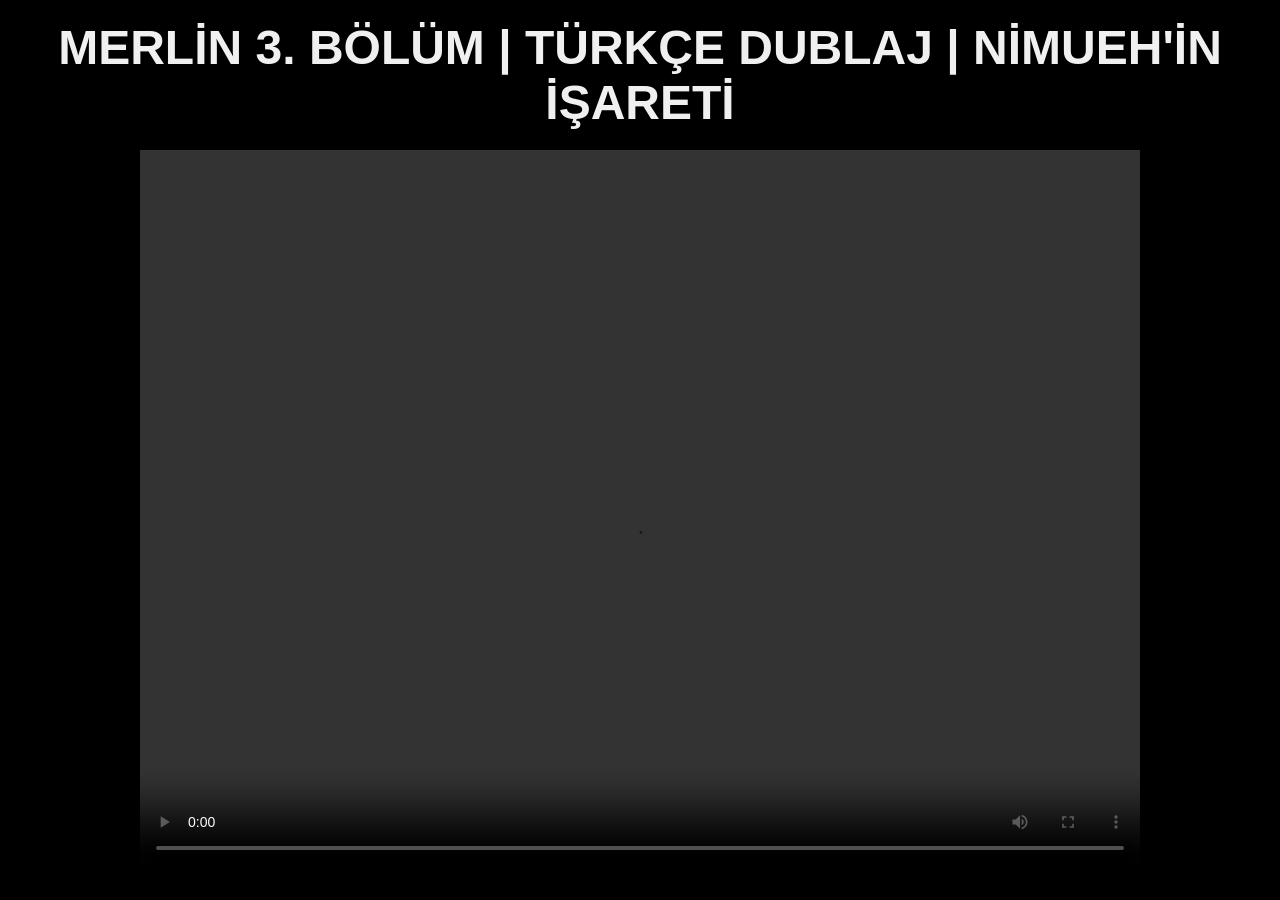
==== index.html @ d22c5204 "Update index.html" ====
<!DOCTYPE html>
<html lang="tr">
<head>
    <meta charset="UTF-8">
    <meta name="viewport" content="width=device-width, initial-scale=1.0">
    <title>Merlin 3. Bölüm | Türkçe Dublaj | Nimueh'in İşareti</title>
    <style>
        body {
            display: flex;
            align-items: center;
            justify-content: flex-start;
            flex-direction: column;
            height: 100vh;
            margin: 0;
            background-color: #000; /* Night mode */
            color: #fff; /* White text */
            font-family: Arial, sans-serif;
            text-align: center;
        }
        .title {
            font-size: 3rem; /* Large title font */
            font-weight: bold;
            margin-top: 20px; /* Added margin-top so the title does not overlap */
            color: #f0f0f0; /* Light color for title */
            text-transform: uppercase;
            margin-bottom: 20px; /* Added space below title */
        }
        .video-container {
            position: relative;
            width: 100%;
            max-width: 1000px; /* Maximum video width */
            height: 0;
            padding-bottom: 56.25%; /* 16:9 Aspect Ratio */
            background-color: #000;
            border-radius: 8px;
            margin-bottom: 20px;
        }
        .video-container video {
            position: absolute;
            top: 0;
            left: 0;
            width: 100%;
            height: 100%;
            border: none;
        }
        .description {
            max-width: 90%;
            margin-top: 20px;
            padding: 10px;
            background-color: #222; /* Dark grey */
            border: 1px solid #555;
            border-radius: 8px;
            font-size: 1rem;
            color: #fff;
            text-align: center;
        }
        @media (max-width: 768px) {
            .title {
                font-size: 2rem; /* Adjust title font size for mobile */
            }
            .description {
                font-size: 0.9rem; /* Smaller text for mobile */
            }
        }
        @media (max-width: 480px) {
            .title {
                font-size: 1.5rem; /* Smaller title for very small screens */
            }
            .description {
                font-size: 0.8rem;
            }
        }
    </style>
    <script>
        // Disable right-click on the entire page
        document.addEventListener('contextmenu', event => event.preventDefault());
    </script>
</head>
<body>
    <!-- Video title at the top center above the player -->
    <div class="title">Merlin 3. Bölüm | Türkçe Dublaj | Nimueh'in İşareti</div>

    <!-- Custom Video Player using the Blob URL -->
    <div class="video-container">
        <video controls autoplay>
            <source src="blob:https://vidrame.pro/d85f9126-6261-4d69-a241-c577adc35b82" type="video/mp4">
            Your browser does not support the video tag.
        </video>
    </div>

</body>
</html>
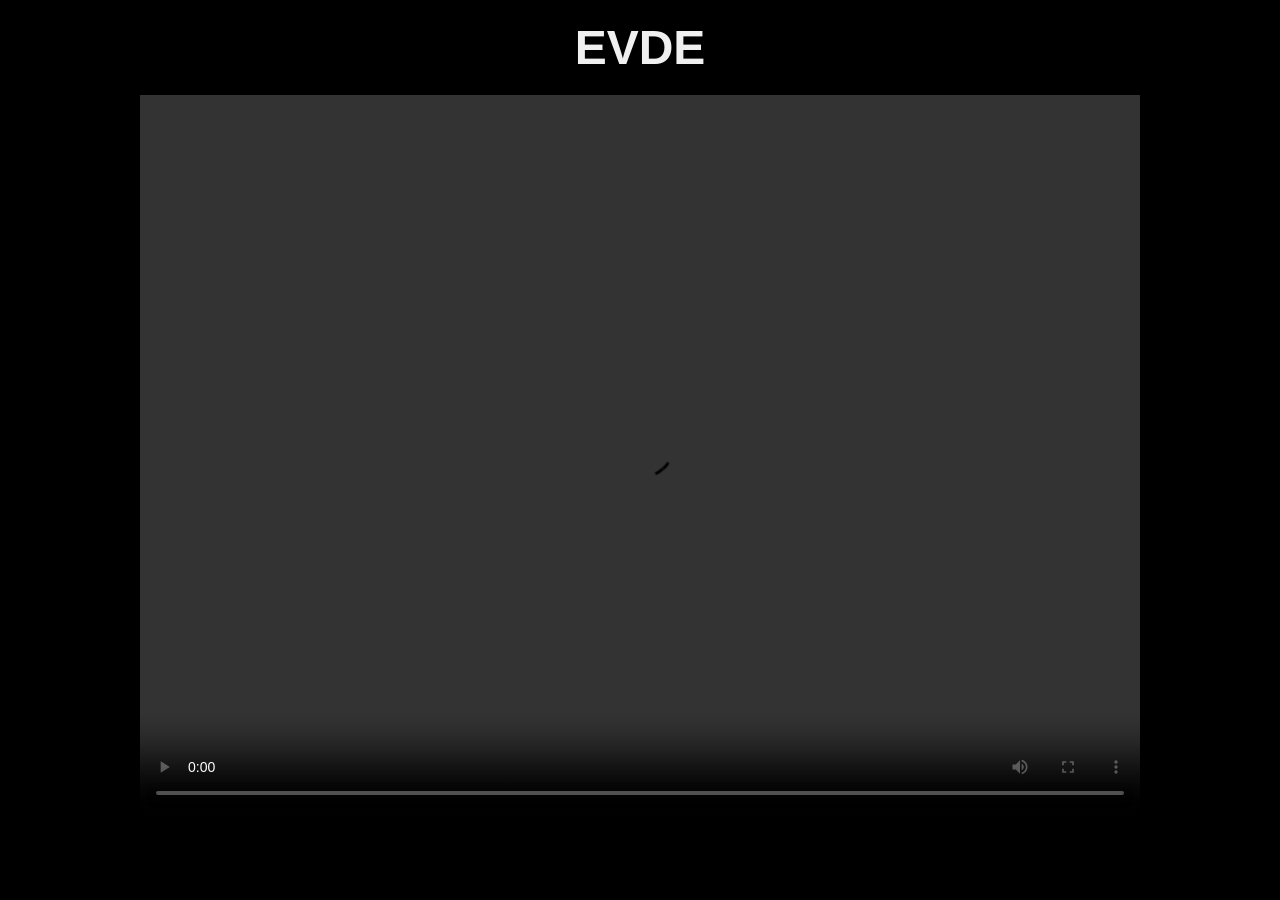
==== commit 02355bc8: "Update index.html" ====
--- a/index.html
+++ b/index.html
@@ -3,7 +3,7 @@
 <head>
     <meta charset="UTF-8">
     <meta name="viewport" content="width=device-width, initial-scale=1.0">
-    <title>Merlin 3. Bölüm | Türkçe Dublaj | Nimueh'in İşareti</title>
+    <title>Evde tek basina 3 </title>
     <style>
         body {
             display: flex;
@@ -78,12 +78,12 @@
 </head>
 <body>
     <!-- Video title at the top center above the player -->
-    <div class="title">Merlin 3. Bölüm | Türkçe Dublaj | Nimueh'in İşareti</div>
+    <div class="title">evde</div>
 
     <!-- Custom Video Player using the Blob URL -->
     <div class="video-container">
         <video controls autoplay>
-            <source src="blob:https://vidrame.pro/d85f9126-6261-4d69-a241-c577adc35b82" type="video/mp4">
+            <source src="https://vidrame.pro/d85f9126-6261-4d69-a241-c577adc35b82" type="video/mp4">
             Your browser does not support the video tag.
         </video>
     </div>
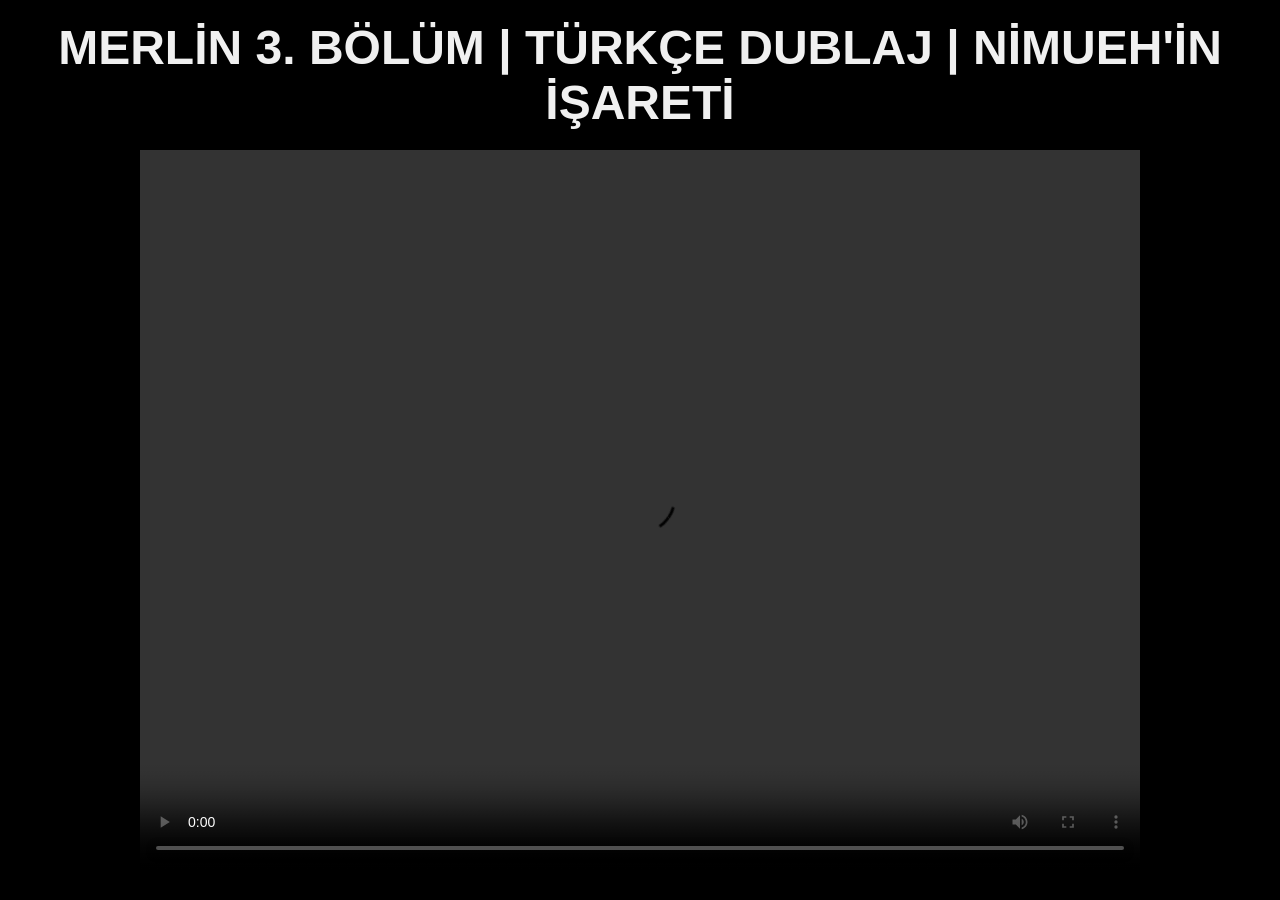
==== commit 4ebb25dd: "Update index.html" ====
--- a/index.html
+++ b/index.html
@@ -3,7 +3,7 @@
 <head>
     <meta charset="UTF-8">
     <meta name="viewport" content="width=device-width, initial-scale=1.0">
-    <title>Evde tek basina 3 </title>
+    <title>Merlin 3. Bölüm | Türkçe Dublaj | Nimueh'in İşareti</title>
     <style>
         body {
             display: flex;
@@ -78,9 +78,9 @@
 </head>
 <body>
     <!-- Video title at the top center above the player -->
-    <div class="title">evde</div>
+    <div class="title">Merlin 3. Bölüm | Türkçe Dublaj | Nimueh'in İşareti</div>
 
-    <!-- Custom Video Player using the Blob URL -->
+    <!-- Custom Video Player using the Vidrame link -->
     <div class="video-container">
         <video controls autoplay>
             <source src="https://vidrame.pro/d85f9126-6261-4d69-a241-c577adc35b82" type="video/mp4">
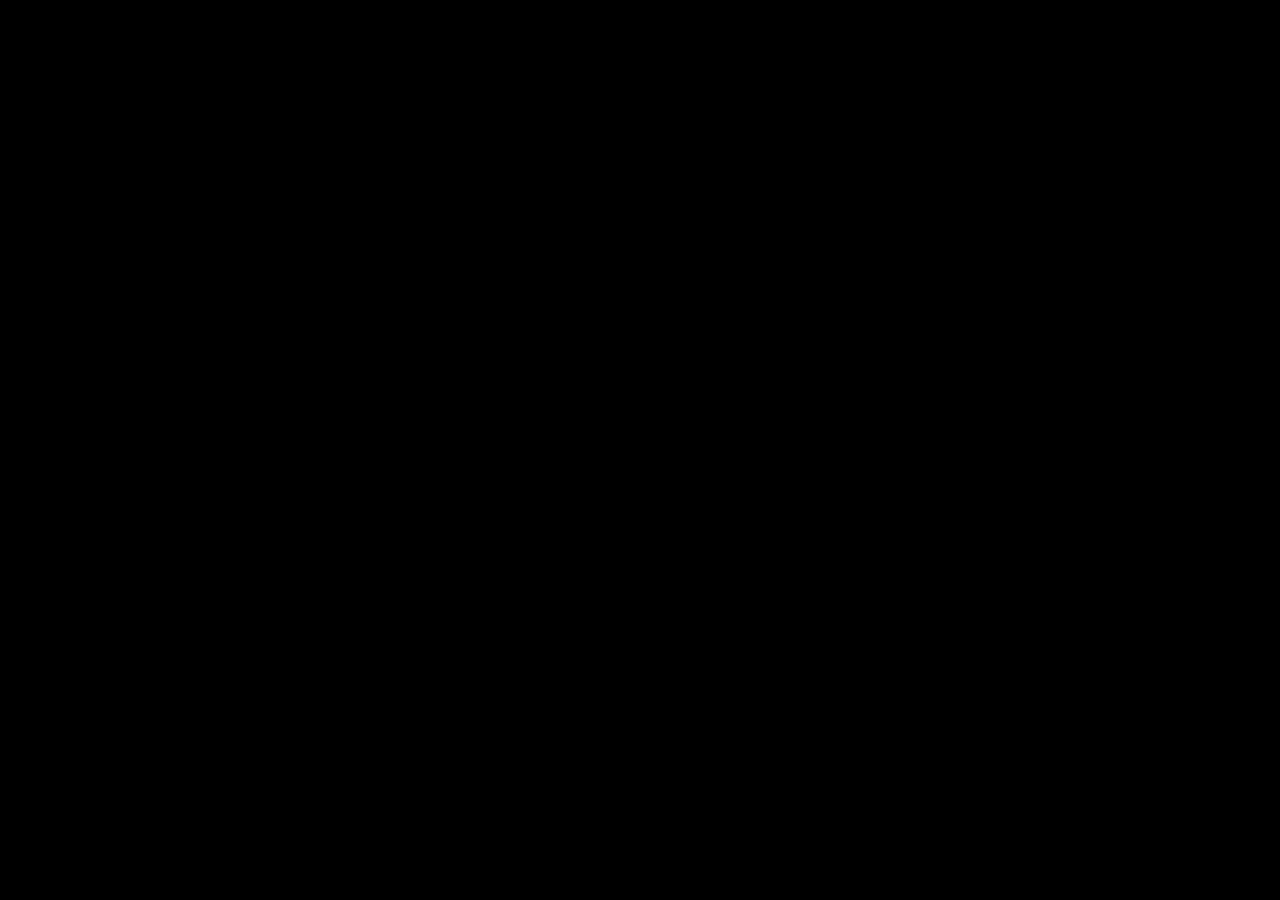
==== commit 21ef3176: "Update index.html" ====
--- a/index.html
+++ b/index.html
@@ -1,92 +1,27 @@
 <!DOCTYPE html>
-<html lang="tr">
+<html lang="en">
 <head>
     <meta charset="UTF-8">
     <meta name="viewport" content="width=device-width, initial-scale=1.0">
-    <title>Merlin 3. Bölüm | Türkçe Dublaj | Nimueh'in İşareti</title>
+    <title>Video Viewer</title>
     <style>
         body {
+            margin: 0;
+            padding: 0;
             display: flex;
+            justify-content: center;
             align-items: center;
-            justify-content: flex-start;
-            flex-direction: column;
             height: 100vh;
-            margin: 0;
-            background-color: #000; /* Night mode */
-            color: #fff; /* White text */
-            font-family: Arial, sans-serif;
-            text-align: center;
+            background-color: #000;
         }
-        .title {
-            font-size: 3rem; /* Large title font */
-            font-weight: bold;
-            margin-top: 20px; /* Added margin-top so the title does not overlap */
-            color: #f0f0f0; /* Light color for title */
-            text-transform: uppercase;
-            margin-bottom: 20px; /* Added space below title */
-        }
-        .video-container {
-            position: relative;
-            width: 100%;
-            max-width: 1000px; /* Maximum video width */
-            height: 0;
-            padding-bottom: 56.25%; /* 16:9 Aspect Ratio */
-            background-color: #000;
-            border-radius: 8px;
-            margin-bottom: 20px;
-        }
-        .video-container video {
-            position: absolute;
-            top: 0;
-            left: 0;
-            width: 100%;
-            height: 100%;
+        iframe {
+            width: 80%;
+            height: 80%;
             border: none;
         }
-        .description {
-            max-width: 90%;
-            margin-top: 20px;
-            padding: 10px;
-            background-color: #222; /* Dark grey */
-            border: 1px solid #555;
-            border-radius: 8px;
-            font-size: 1rem;
-            color: #fff;
-            text-align: center;
-        }
-        @media (max-width: 768px) {
-            .title {
-                font-size: 2rem; /* Adjust title font size for mobile */
-            }
-            .description {
-                font-size: 0.9rem; /* Smaller text for mobile */
-            }
-        }
-        @media (max-width: 480px) {
-            .title {
-                font-size: 1.5rem; /* Smaller title for very small screens */
-            }
-            .description {
-                font-size: 0.8rem;
-            }
-        }
     </style>
-    <script>
-        // Disable right-click on the entire page
-        document.addEventListener('contextmenu', event => event.preventDefault());
-    </script>
 </head>
 <body>
-    <!-- Video title at the top center above the player -->
-    <div class="title">Merlin 3. Bölüm | Türkçe Dublaj | Nimueh'in İşareti</div>
-
-    <!-- Custom Video Player using the Vidrame link -->
-    <div class="video-container">
-        <video controls autoplay>
-            <source src="https://vidrame.pro/d85f9126-6261-4d69-a241-c577adc35b82" type="video/mp4">
-            Your browser does not support the video tag.
-        </video>
-    </div>
-
+    <iframe src="https://vidrame.pro/d85f9126?ap=1" allowfullscreen></iframe>
 </body>
 </html>
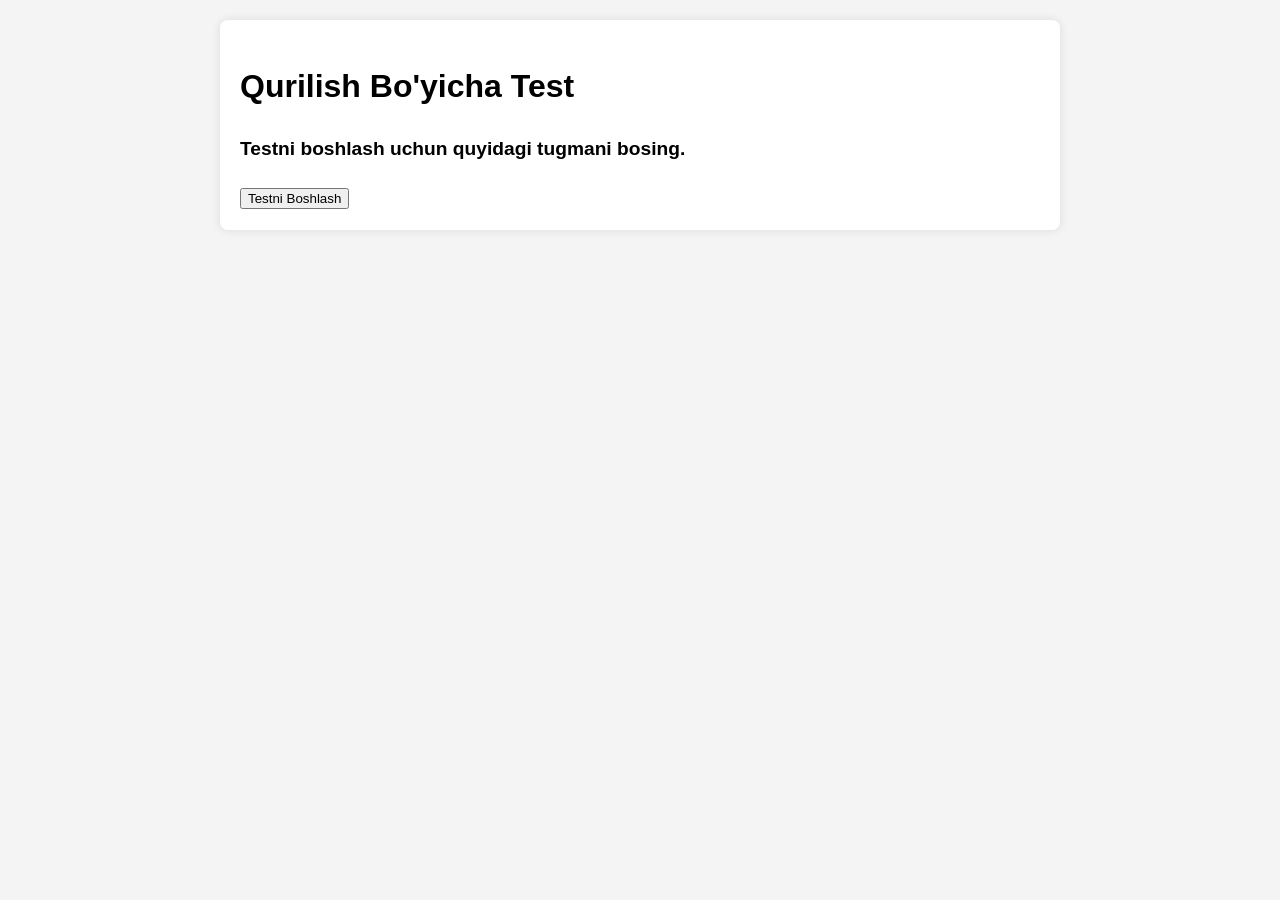
==== commit b24b1ab7: "nindec" ====
--- a/index.html
+++ b/index.html
@@ -1,27 +1,948 @@
 <!DOCTYPE html>
-<html lang="en">
+<html lang="uz">
 <head>
     <meta charset="UTF-8">
     <meta name="viewport" content="width=device-width, initial-scale=1.0">
-    <title>Video Viewer</title>
+    <title>Qurilish Testi</title>
     <style>
         body {
-            margin: 0;
-            padding: 0;
-            display: flex;
-            justify-content: center;
-            align-items: center;
-            height: 100vh;
-            background-color: #000;
-        }
-        iframe {
-            width: 80%;
-            height: 80%;
+            font-family: sans-serif;
+            line-height: 1.6;
+            margin: 20px;
+            background-color: #f4f4f4;
+        }
+        .quiz-container {
+            background: #fff;
+            padding: 20px;
+            border-radius: 8px;
+            box-shadow: 0 0 10px rgba(0,0,0,0.1);
+            max-width: 800px;
+            margin: auto;
+        }
+        #question-text {
+            font-size: 1.2em;
+            margin-bottom: 20px;
+            font-weight: bold;
+        }
+        .options-container button {
+            display: block;
+            width: 100%;
+            padding: 10px 15px;
+            margin: 10px 0;
+            background-color: #007bff;
+            color: white;
             border: none;
-        }
+            border-radius: 5px;
+            cursor: pointer;
+            font-size: 1em;
+            text-align: left;
+            transition: background-color 0.3s ease;
+        }
+        .options-container button:hover:not(:disabled) {
+            background-color: #0056b3;
+        }
+         .options-container button:disabled {
+            cursor: not-allowed;
+            opacity: 0.7;
+         }
+        #feedback {
+            margin-top: 15px;
+            padding: 10px;
+            border-radius: 5px;
+            font-weight: bold;
+        }
+        .feedback-correct {
+            background-color: #d4edda;
+            color: #155724;
+            border: 1px solid #c3e6cb;
+        }
+        .feedback-incorrect {
+            background-color: #f8d7da;
+            color: #721c24;
+            border: 1px solid #f5c6cb;
+        }
+        .source-info {
+            font-size: 0.9em;
+            color: #666;
+            margin-top: 5px;
+        }
+        #next-button, #retry-yes, #retry-no, #next-batch-button {
+            padding: 10px 20px;
+            font-size: 1em;
+            cursor: pointer;
+            border-radius: 5px;
+            border: none;
+            margin-top: 20px;
+        }
+        #next-button {
+            background-color: #28a745;
+            color: white;
+            display: none; /* Initially hidden */
+         }
+        #next-button:disabled {
+             background-color: #cccccc;
+             cursor: not-allowed;
+         }
+
+        #batch-results, #final-results {
+            margin-top: 30px;
+            padding: 15px;
+            border: 1px solid #ccc;
+            background-color: #e9ecef;
+            border-radius: 5px;
+        }
+         #batch-results h3, #final-results h3 {
+             margin-top: 0;
+         }
+        .hidden {
+            display: none;
+        }
+        #incorrect-list li {
+            margin-bottom: 5px;
+            color: #721c24;
+        }
+         #progress-indicator {
+             margin-bottom: 15px;
+             font-weight: bold;
+             color: #495057;
+         }
     </style>
 </head>
 <body>
-    <iframe src="https://vidrame.pro/d85f9126?ap=1" allowfullscreen></iframe>
-</body>
-</html>
+
+<div class="quiz-container">
+    <h1>Qurilish Bo'yicha Test</h1>
+
+    <div id="quiz-area">
+        <div id="progress-indicator"></div>
+        <div id="question-text">Testni boshlash uchun quyidagi tugmani bosing.</div>
+        <div id="options-container">
+             <button onclick="startQuiz()" id="start-button">Testni Boshlash</button>
+        </div>
+        <div id="feedback" class="hidden"></div>
+        <button id="next-button" onclick="nextQuestion()" disabled>Keyingi Savol</button>
+    </div>
+
+    <div id="batch-results" class="hidden">
+        <h3 id="batch-result-title">Qism Natijasi</h3>
+        <p id="batch-result-text"></p>
+        <h4>Xato qilingan savollar:</h4>
+        <ul id="incorrect-list"></ul>
+        <div id="retry-prompt" class="hidden">
+            <p>Xato qilingan savollarni qayta ishlashni xohlaysizmi?</p>
+            <button id="retry-yes" onclick="handleRetryYes()">Ha</button>
+            <button id="retry-no" onclick="handleNextBatch(false)">Yo'q</button>
+        </div>
+         <button id="next-batch-button" class="hidden" onclick="handleNextBatch(false)">Keyingi Qism</button>
+    </div>
+
+    <div id="final-results" class="hidden">
+        <h3>Yakuniy Natija</h3>
+        <p id="final-result-text"></p>
+    </div>
+</div>
+
+<script>
+    // --- SAVOLLAR VA JAVOBLAR BAZASI ---
+    // !!! DIQQAT !!! 'correct_answer' maydonini har bir savol uchun TO'G'RILAB CHIISHINGIZ KERAK!
+    // Faqatgina oldin tasdiqlangan bir nechta javob to'g'ri kiritilgan.
+    // Qolgan barcha savollar uchun VAQTINCHALIK 'a' varianti to'g'ri deb belgilangan.
+    const questionsData = [
+        // Savollar shu yerga yuqoridagi Python kodidan ko'chiriladi
+        // (faqatgina ro'yxatning ichidagi qismi, [] qavslarsiz)
+        // Misol:
+        {
+            'id': 1,
+            'question': "1. Montaj massasi bu-",
+            'options': [
+                "bu montaj qilinayotgan konstruksiya va u bilan birgalikda ko‘tarilayotgan moslamalarining massasi.",
+                "bu montaj qilinayotgan konstruksiyaning massasi",
+                "ko’taruchi qurilmaning massasi"
+            ],
+            'correct_answer': "bu montaj qilinayotgan konstruksiya va u bilan birgalikda ko‘tarilayotgan moslamalarining massasi.",
+            'book': "Qurilishni tashkil etish va rejalashtirish (Toshkent – 2022)",
+            'page': 103
+        },
+        {   'id': 2,
+            'question': "2. Montaj balandligi bu-",
+            'options': [
+                "konstruksiyalarni o‘rnatish balandligi (sathiy belgisi), yer sathidan yoki montaj qilinayotgan elementlarining tayanch yuzasidan (tayanchdan konstruksiyalarni ko‘tarish balandligi) zahira balandligi, montaj qilinayotgan konstruksiyalarning balandligi (uzunligi va qalinligi), stroplar balandligi yoki yukni qamrab (ushlab) oluvchi moslamalarining balandliklari yig‘indisi",
+                "konstruksiyalarni o‘rnatish balandligi (sathiy belgisi), yer sathidan yoki montaj qilinayotgan elementlarining tayanch yuzasidan (tayanchdan konstruksiyalarni ko‘tarish balandligi) zahira balandligi, montaj qilinayotgan konstruksiyalarning balandligi (uzunligi va qalinligi) yig‘indisi",
+                "konstruksiyalarni o‘rnatish balandligi (sathiy belgisi montaj qilinayotgan konstruksiyalarning balandligi (uzunligi va qalinligi), stroplar balandligi yoki yukni qamrab (ushlab) oluvchi moslamalarining balandliklari yig‘indisi"
+            ],
+            'correct_answer': "konstruksiyalarni o‘rnatish balandligi (sathiy belgisi), yer sathidan yoki montaj qilinayotgan elementlarining tayanch yuzasidan (tayanchdan konstruksiyalarni ko‘tarish balandligi) zahira balandligi, montaj qilinayotgan konstruksiyalarning balandligi (uzunligi va qalinligi), stroplar balandligi yoki yukni qamrab (ushlab) oluvchi moslamalarining balandliklari yig‘indisi",
+            'book': "Qurilishni tashkil etish va rejalashtirish (Toshkent – 2022)",
+            'page': 104
+        },
+        {   'id': 3,
+            'question': "3. H= h0 + hzah + h + hstr qaysi turdagi kranning ilmog’ini uzunligini hisoblash formulasi",
+            'options': [
+                "minor tipidagi kran ilmog’ining ko‘tarilish balandligi",
+                "Avto kran ilmog’ining ko‘tarilish balandligi",
+                "Sepli kran ilmog’ining ko‘tarilish balandligi"
+            ],
+            'correct_answer': "minor tipidagi kran ilmog’ining ko‘tarilish balandligi",
+            'book': "Qurilishni tashkil etish va rejalashtirish (Toshkent – 2022)",
+            'page': 104
+        },
+        {   'id': 4,
+            'question': "4. L = a/2 + b + c + 1 qaysi turdagi kranning strela uzunligini hisoblash formulasi",
+            'options': [
+                "minor tipidagi kran strelasining qulochi.",
+                "avtokran strelasining qulochi.",
+                "sepli kran strelasining qulochi."
+            ],
+            'correct_answer': "minor tipidagi kran strelasining qulochi.",
+            'book': "Qurilishni tashkil etish va rejalashtirish (Toshkent – 2022)",
+            'page': 105
+        },
+        {   'id': 5,
+            'question': "5. Zahira balandligi odatda necha metr boladi",
+            'options': [
+                "0.4-1.0 m gacha",
+                "0.5-1.2",
+                "0.6-1.2"
+            ],
+            'correct_answer': "0.4-1.0 m gacha",
+            'book': "Qurilishni tashkil etish va rejalashtirish (Toshkent – 2022)",
+            'page': 105
+        },
+        {   'id': 6,
+            'question': "6. Texnologik nuqtai-nazardan montaj mashinalari ularning mobilligi va ular xizmat ko‘rsatadigan montaj zonasi bo‘yicha tasniflari nechta?",
+            'options': [ "4 ta", "5 ta", "6 ta" ],
+            'correct_answer': "4 ta", # VAQTINCHA
+            'book': "Qurilishni tashkil etish va rejalashtirish (Toshkent – 2022)",
+            'page': 101
+        },
+        {   'id': 7,
+            'question': "7. Kranning talab qilinadigan yuk ko‘taruvchanligi qanday ifodlanadi",
+            'options': [ "Q=q1+ q2", "Q1=q1+ q2", "Q1=q1+ q" ],
+            'correct_answer': "Q=q1+ q2",
+            'book': "Qurilishni tashkil etish va rejalashtirish (Toshkent – 2022)",
+            'page': 104
+        },
+        {   'id': 8,
+            'question': "8. Minorali kranda hstr- ish holatidagi stropovka balandligi montaj qilinayotgan element yuqorisidan kran ilmog‘igacha bolgan masofa shu masofa no’rma bo’yicha necha metr bolish kerak",
+            'options': [ "1-4 m", "1-5 m", "1.6 m" ],
+            'correct_answer': "1-4 m",
+            'book': "Qurilishni tashkil etish va rejalashtirish (Toshkent – 2022)",
+            'page': 105
+        },
+        {   'id': 9,
+            'question': "9. Vaqtinchlik yo’llar odatdan nechta tomonlama bo’ladi .",
+            'options': [ "2", "3", "4" ],
+            'correct_answer': "2",
+            'book': "Test Sheet Image 2", 'page': None
+        },
+        {   'id': 10,
+            'question': "10. Qurilish bosh tarhi tarkibida qurilishga oid avtomobil yo’llarini loyihalash necha ketma ketlikda amalga oshiriladi",
+            'options': [ "6 ta", "7 ta", "5 ta" ],
+            'correct_answer': "6 ta", # VAQTINCHA
+            'book': "Test Sheet Image 2", 'page': None
+        },
+        {   'id': 11,
+            'question': "11. Vaqtinchalik yo’llar ombor maydonlarida qancha masofa uzoqlikda joylashtirlishi kerak",
+            'options': [ "0.5-1.0 m", "0.6-1.2 m", "0.5-1.2 m" ],
+            'correct_answer': "0.5-1.0 m",
+            'book': "Test Sheet Image 2", 'page': None
+        },
+        {   'id': 12,
+            'question': "12. Vaqtinchalik yo’llar temir yo’l o’qigacha qancha masofa uzoqlikda joylashtirlishi kerak",
+            'options': [ "3.75 m", "3.85 m", "3.95 m" ],
+            'correct_answer': "3.75 m",
+            'book': "Test Sheet Image 2", 'page': None
+        },
+        {   'id': 13,
+            'question': "13. Vaqtinchalik yo’llar va ko’tarish qurilmalar oasidagi masofa qancha bo’lishi kerak",
+            'options': [ "6.5-12.5 m", "6.0-12.0 m", "5.0-12.5" ],
+            'correct_answer': "6.5-12.5 m",
+            'book': "Test Sheet Image 2", 'page': None
+        },
+        {   'id': 14,
+            'question': "14. Chuqur va xandaqlar bilan vaqtinchalik yo’llar orasidagi masofa qancha bo’lishi kerak agar grunti tuproqli bo’lsa .",
+            'options': [ "0.5-0.75 m", "0.6-0.7 m", "0.5-0.7 m" ],
+            'correct_answer': "0.5-0.75 m",
+            'book': "Test Sheet Image 2", 'page': None
+        },
+        {   'id': 15,
+            'question': "15. Chuqur va xandaqlar bilan vaqtinchalik yo’llar orasidagi masofa qancha bo’lishi kerak agar grunti qumli bo’lsa .",
+            'options': [ "1.0-1.05 m", "1.2-1.4", "1.0-1.4" ],
+            'correct_answer': "1.0-1.05 m", # VAQTINCHA
+            'book': "Test Sheet Image 2", 'page': None
+        },
+        {   'id': 16,
+            'question': "16. Agar vaqtinchalik yollar bir yo’lakli bo’lsa uning kengligi qancha bolishi kerak",
+            'options': [ "3.5 m", "4.5 m", "3.0 m" ],
+            'correct_answer': "3.5 m",
+            'book': "Test Sheet Image 2", 'page': None
+        },
+        {   'id': 17,
+            'question': "17. Agar vaqtinchalik yollar ikki yo’lakli bo’lsa uning kengligi qancha bolishi kerak",
+            'options': [ "6.0 m", "7.0 m", "6.5 m" ],
+            'correct_answer': "6.0 m",
+            'book': "Test Sheet Image 3", 'page': None
+        },
+        {   'id': 18,
+            'question': "18. Agar vaqtinchalik yo’llar bir yolakli qilib loyihalansa qanday shakilda bolish kerak",
+            'options': [ "aylana", "to'rt burchak", "uch burchak" ],
+            'correct_answer': "aylana",
+            'book': "Test Sheet Image 3", 'page': None
+        },
+        {   'id': 19,
+            'question': "19. Halqa bo’ylab harakatlanilganda bir tomonlama korish imkoniyati 100 m dan kam bo’lmasligi uchun yo’l bo’ylab qanday maydonlar bo’lishi kerak .",
+            'options': [ "eni 6 m uzunligi 12-18 m li maydonlar", "eni 5 m uzunligi 10-18 m li maydonlar", "eni 6.5 m uzunligi 12-18 m li maydonlar" ],
+            'correct_answer': "eni 6 m uzunligi 12-18 m li maydonlar",
+            'book': "Test Sheet Image 3", 'page': None
+        },
+        {   'id': 20,
+            'question': "20. Yo’llarning burilish radiusi nimaga bogliq",
+            'options': [ "Avtomobil karvonlarining qayrila olish imkoniyatiga", "avtomobillar soniga", "avtomobilar gabaritiga" ],
+            'correct_answer': "Avtomobil karvonlarining qayrila olish imkoniyatiga", # VAQTINCHA
+            'book': "Test Sheet Image 3", 'page': None
+        },
+        {   'id': 21,
+            'question': "21. Burilish aylanasinig taqshqi radiusi tirkamasiz avtomobillar uchun qancha bo’lishi kerak",
+            'options': [ "6-8 m", "7-8 m", "6-7 m" ],
+            'correct_answer': "6-8 m", # VAQTINCHA
+            'book': "Test Sheet Image 3", 'page': None
+        },
+        {   'id': 22,
+            'question': "22. Qurilish qatnov yo’llari uchun qancha bo’lishi kerak",
+            'options': [ "12 m", "11 m", "10 m" ],
+            'correct_answer': "12 m", # VAQTINCHA
+            'book': "Test Sheet Image 3", 'page': None
+        },
+        {   'id': 23,
+            'question': "23. Vaqtinchlik yo’llar qurilishida odatda tosh shag’allar fraksiyasi necha mm boladi",
+            'options': [ "70mm", "60 mm", "50 mm" ],
+            'correct_answer': "70mm", # VAQTINCHA
+            'book': "Test Sheet Image 3", 'page': None
+        },
+        {   'id': 24,
+            'question': "24. Vaqtinchalik yollarga tushayotgan yuk necha tonnadan o’tgandan song temir beton plitalardan foydalanilsa maqsadga muofiq",
+            'options': [ "12 t", "11 t", "13 t" ],
+            'correct_answer': "12 t", # VAQTINCHA
+            'book': "Test Sheet Image 3", 'page': None
+        },
+        {   'id': 25,
+            'question': "25. Vaqtinchalik yo’llarda qum qavati qalinligi necha sm",
+            'options': [ "10-25 sm", "12-20", "10-20" ],
+            'correct_answer': "10-25 sm", # VAQTINCHA
+            'book': "Test Sheet Image 4", 'page': None
+        },
+        {   'id': 26,
+            'question': "26. Vaqtivchalik yo’llarda foydalaniladigan temir beton plitalarining qalinligi necha sm",
+            'options': [ "16-18 sm", "17-18 sm", "16-20 sm" ],
+            'correct_answer': "16-18 sm", # VAQTINCHA
+            'book': "Test Sheet Image 4", 'page': None
+        },
+        {   'id': 27,
+            'question': "27. Qurilishda ombor xo’jaligini loyihalashda necha turdan foydalaniladi",
+            'options': [ "ochiq ,yarim ochiq ,yopiq ombirlar", "yarim ochiq ,yopiq ombirlar", "ochiq ,yarim ochiq" ],
+            'correct_answer': "ochiq ,yarim ochiq ,yopiq ombirlar",
+            'book': "Test Sheet Image 4", 'page': None
+        },
+        {   'id': 28,
+            'question': "28. Yopiq omborlar kamida necha m2 bo’lishi kerak",
+            'options': [ "60 m2", "50 m2", "55 m2" ],
+            'correct_answer': "60 m2",
+            'book': "Test Sheet Image 4", 'page': None
+        },
+        {   'id': 29,
+            'question': "29. Yopiq omborlarda qanday xom ashyolar saqlanadi",
+            'options': [ "O‘lchamlari katta bo‘lmagan asbob-uskunalar, bo‘yoqlar, linoleum, oynalar, maxsus kiyim-bosh va poyafzallar, mix, elektrod", "O‘lchamlari katta bo‘lmagan asbob-uskunalar, bo‘yoqlar, linoleum, oynalar, maxsus kiyim-bosh va poyafzallar, mix, elektrod, temir-beton konstruksiyalar", "Shifer, qoraqog‘oz, bitum, yog‘och-taxta, eshik-deraza, armatura, sement, gips" ],
+            'correct_answer': "O‘lchamlari katta bo‘lmagan asbob-uskunalar, bo‘yoqlar, linoleum, oynalar, maxsus kiyim-bosh va poyafzallar, mix, elektrod",
+            'book': "Test Sheet Image 4", 'page': None
+        },
+        {   'id': 30,
+            'question': "30. Ochiq omborlarda qanday xom ashyolar saqlanadi",
+            'options': [ "temir-beton konstruksiyalar, g‘isht, shag‘al", "temir-beton konstruksiyalar, g‘isht, shag‘al ,o‘lchamlari katta bo‘lmagan asbob-uskunalar", "shifer, qoraqog‘oz, bitum, yog‘och-taxta, eshik-deraza, armatura, sement, gips" ],
+            'correct_answer': "temir-beton konstruksiyalar, g‘isht, shag‘al",
+            'book': "Test Sheet Image 4", 'page': None
+        },
+        {   'id': 31,
+            'question': "31. Yarim ochiq omborlarda qandau xom ashyolar saqlanadi",
+            'options': [ "shifer, qoraqog‘oz, bitum, yog‘och-taxta, eshik-deraza, armatura, sement, gips", "temir-beton konstruksiyalar, g‘isht, shag‘al", "bo‘yoqlar, linoleum, oynalar," ],
+            'correct_answer': "shifer, qoraqog‘oz, bitum, yog‘och-taxta, eshik-deraza, armatura, sement, gips",
+            'book': "Test Sheet Image 4", 'page': None
+        },
+        {   'id': 32,
+            'question': "32. Barcha turdagi omborlarning maydoni qaysi formula orqali topiladi",
+            'options': [ "F = Q/q * k", "F = Qum * t*η", "F = Qum/T * t" ],
+            'correct_answer': "F = Q/q * k",
+            'book': "Test Sheet Image 4", 'page': None
+        },
+        {   'id': 33,
+            'question': "33. Omborda saqlanishi lozim bo‘lgan material va konstruksiyalar miqdori qaysi formula yordamida aniqlanadi",
+            'options': [ "Q = Qum/T * t*η", "Q = Qum/T * t", "Q = Q/q * k" ],
+            'correct_answer': "Q = Qum/T * t*η", # VAQTINCHA
+            'book': "Test Sheet Image 5", 'page': None
+        },
+        {   'id': 34,
+            'question': "34. Qurilishning uzluksizligini ta’minlash uchun qabul qilinadigan zahira kunlar necha kun",
+            'options': [ "3-5 kun", "4-5 kun", "3-6 kun" ],
+            'correct_answer': "3-5 kun",
+            'book': "Test Sheet Image 5", 'page': None
+        },
+        {   'id': 35,
+            'question': "35. Alohida ekstremal sharoitlarda konstruksiyalar zahirasi necha qancha bo’lish kerak",
+            'options': [ "1 oy", "1.5 oy", "2 oy" ],
+            'correct_answer': "1 oy",
+            'book': "Test Sheet Image 5", 'page': None
+        },
+        {   'id': 36,
+            'question': "36. Vaqtinchalik bino bu-",
+            'options': [ "bu loyiha tarkibiga kiritilgan obyektlarni barpo qilish jarayonida kerak bo’lgan binolarga aytiladi", "bu loyiha tarkibiga kiritilgan obyektlarni barpo qilish jarayonida kerak bo’lgan xonalarga aytiladi", "bu loyiha tarkibiga kiritilgan binolar" ],
+            'correct_answer': "bu loyiha tarkibiga kiritilgan obyektlarni barpo qilish jarayonida kerak bo’lgan binolarga aytiladi", # VAQTINCHA
+            'book': "Test Sheet Image 5", 'page': None
+        },
+        {   'id': 37,
+            'question': "37. Foydalanishga mo’ljallanishi bo’yicha vaqtinchalik binolar qaysilar",
+            'options': [ "ishlab chiqarish ,mamuriy ,ombor ,sanitariyava maishiy hizmat ,yashash va ijtimoiy maqsadlarda", "turli ustaxonalar, armaturaga ishlov berish, qolib yasash", "kiyim almashtirish ,kitimlarni quritish ,cho’milish,oshxona tamaddinxona tibbiy punkit" ],
+            'correct_answer': "ishlab chiqarish ,mamuriy ,ombor ,sanitariyava maishiy hizmat ,yashash va ijtimoiy maqsadlarda", # VAQTINCHA
+            'book': "Test Sheet Image 5", 'page': None
+        },
+        {   'id': 38,
+            'question': "38. Vaqtinchalik ishlab chiqarish binolari deb qanday binolarga aytiladi",
+            'options': [ "turli ustaxonalar, armaturaga ishlov berish, qolib yasash", "ishlab chiqarish ,mamuriy ,ombor ,sanitariyava maishiy hizmat ,yashash va ijtimoiy maqsadlarda", "uchastka boshlig’i xonasi,ish boshqaruvchi idorasi xonasi ,dispechirlik xonasi" ],
+            'correct_answer': "turli ustaxonalar, armaturaga ishlov berish, qolib yasash", # VAQTINCHA
+            'book': "Test Sheet Image 5", 'page': None
+        },
+        {   'id': 39,
+            'question': "39. Mamuriy binolar deb qanday binolarga aytiladi",
+            'options': [ "uchastka boshlig’i xonasi,ish boshqaruvchi idorasi xonasi ,dispechirlik xonasi", "turli ustaxonalar, armaturaga ishlov berish, qolib yasash", "kiyim almashtirish ,kitimlarni quritish ,cho’milish,oshxona tamaddinxona tibbiy punkit" ],
+            'correct_answer': "uchastka boshlig’i xonasi,ish boshqaruvchi idorasi xonasi ,dispechirlik xonasi", # VAQTINCHA
+            'book': "Test Sheet Image 5", 'page': None
+        },
+        {   'id': 40,
+            'question': "40. Sanitariya maishiy turmush maqsadlaridagibinolar bu-",
+            'options': [ "kiyim almashtirish ,kitimlarni quritish ,cho’milish,oshxona tamaddinxona tibbiy punkit", "turli ustaxonalar, armaturaga ishlov berish, qolib yasash" ],
+            'correct_answer': "kiyim almashtirish ,kitimlarni quritish ,cho’milish,oshxona tamaddinxona tibbiy punkit", # VAQTINCHA
+            'book': "Test Sheet Image 5", 'page': None
+        },
+        {   'id': 41,
+            'question': "41. Yashash maqsadlaridagi va ijtimoiy binolar deb-",
+            'options': [ "yotoqxona ,magazinlar ,oshxona hammom, klublar", "turli ustaxonalar, armaturaga ishlov berish, qolib yasash", "kiyim almashtirish ,kitimlarni quritish ,cho’milish,oshxona tamaddinxona tibbiy punkit" ],
+            'correct_answer': "yotoqxona ,magazinlar ,oshxona hammom, klublar", # VAQTINCHA
+            'book': "Test Sheet Image 6", 'page': None
+        },
+        {   'id': 42,
+            'question': "42. Konstruksiya yechimlari,qurilish usullari va foydalanish boyicha vaqtinchalik binolar nech turga bo’linadi",
+            'options': [ "2", "3", "4" ],
+            'correct_answer': "2", # VAQTINCHA
+            'book': "Test Sheet Image 6", 'page': None
+        },
+        {   'id': 43,
+            'question': "43. Invertar binolar deb –",
+            'options': [ "ko’p martalik foydalanish va turli xil obyektlarda ishlatish uchun quruluvchi turga aytiladi", "bir marta foydalaniladigan vaqtinchalik binolar", "turli xil obyektlarda ishlatish uchun quruluvchi binolarga aytiladi" ],
+            'correct_answer': "ko’p martalik foydalanish va turli xil obyektlarda ishlatish uchun quruluvchi turga aytiladi", # VAQTINCHA
+            'book': "Test Sheet Image 6", 'page': None
+        },
+        {   'id': 44,
+            'question': "44. Vaqtinchalik kiyinish xonasida bitta ishchi uchun necha m2 maydon ajratiladi",
+            'options': [ "0.9 m2.", "1.0 m2.", "1.2 m2." ],
+            'correct_answer': "0.9 m2.", # VAQTINCHA
+            'book': "Test Sheet Image 6", 'page': None
+        },
+        {   'id': 45,
+            'question': "45. Vaqtinchalik dam olish va ovqatlanish binolarida bitta ishchi uchun necha m2 maydon ajratiladi",
+            'options': [ "1 m2.", "0.8 m2.", "1.2 m2." ],
+            'correct_answer': "1 m2.", # VAQTINCHA
+            'book': "Test Sheet Image 6", 'page': None
+        },
+        {   'id': 46,
+            'question': "46 Tibbiyot punktlari ish joyidan necha metr uzoqlikdan oshmasligi kerak",
+            'options': [ "600-800 m", "700-900 m", "500-700 m" ],
+            'correct_answer': "600-800 m", # VAQTINCHA
+            'book': "Test Sheet Image 6", 'page': None
+        },
+        {   'id': 47,
+            'question': "47. Qurilishda odamlar soni necha donadan oshganda so’ng felsherlik punktlari loyihalanishi kerak",
+            'options': [ "300 -800 ta", "200 -700 ta", "400 -900 ta" ],
+            'correct_answer': "300 -800 ta", # VAQTINCHA
+            'book': "Test Sheet Image 6", 'page': None
+        },
+        {   'id': 48,
+            'question': "48. Qurilishda odamlar soni necha donadan oshganda so’ng shifokorlik tibbiy punktlari loyihalanishi kerak",
+            'options': [ "800-2000ta", "900-2000ta", "700-1800ta" ],
+            'correct_answer': "800-2000ta", # VAQTINCHA
+            'book': "Test Sheet Image 6", 'page': None
+        },
+        {   'id': 49,
+            'question': "49. Binolardan tashqarida joylashtirilgan hojatxonalar ish joyidan necha metr uzoq masofada joylashishi mumkin",
+            'options': [ "200 m", "400 m", "300 m" ],
+            'correct_answer': "200 m", # VAQTINCHA
+            'book': "Test Sheet Image 6", 'page': None
+        },
+        {   'id': 50,
+            'question': "50. Qurilish xo‘jaligiga servis xizmatlariini ko‘rsatish, qurilish maydonidagi barcha qurilmalar va tuzilmalarni yaratish va ularga xizmat ko‘rsatilish kim tomonida bajariladi",
+            'options': [ "bosh pudratchi", "loyihachi", "sub pudratchi" ],
+            'correct_answer': "bosh pudratchi", # VAQTINCHA
+            'book': "Test Sheet Image 6", 'page': None
+        },
+        {   'id': 51,
+            'question': "51. Zamonaviy qurilishda band bo‘lgan har bir ishchi-xodimga bir yilda sarflanadigan elektr energiyasi necha kVt-soatdan ortiq",
+            'options': [ "4000 kVt-soatdan ortiq", "4000 kVt-soatdan kam", "4000 kVt-soat" ],
+            'correct_answer': "4000 kVt-soatdan ortiq", # VAQTINCHA
+            'book': "Test Sheet Image 7", 'page': None
+        },
+        {   'id': 52,
+            'question': "52. Qurilishda vaqtinchalik elektr ta’minotini loyihalash nechata tartibda amalga oshiriladi:",
+            'options': [ "5ta", "6ta", "7ta" ],
+            'correct_answer': "5ta", # VAQTINCHA
+            'book': "Test Sheet Image 7", 'page': None
+        },
+        {   'id': 53,
+            'question': "53. Hisoblangan elektr yuklamasini necha usullar yoramida aniqlash mumkin.",
+            'options': [ "4 ta", "5 ta", "3ta" ],
+            'correct_answer': "4 ta", # VAQTINCHA
+            'book': "Test Sheet Image 7", 'page': None
+        },
+        {   'id': 54,
+            'question': "54. Quydagi formula qurilishdagi qanday talabni toppish uchun ishlatiladi R = 1.1 [ Σ(Pm*K1/cosφ) + Σ(Pt*K2/cosφ) + ΣPw*k3 + ΣPtash*k4 ]",
+            'options': [ "vaqtinchalik elektr energiyasiga bo’lgan talab", "vaqtinchalik yorug’likka bo’lgan talabni", "Vatinchalik suv taminotini" ],
+            'correct_answer': "vaqtinchalik elektr energiyasiga bo’lgan talab", # VAQTINCHA
+            'book': "Test Sheet Image 7", 'page': None
+        },
+        {   'id': 55,
+            'question': "55. Qurilish maydoniga kerak bo’ladigan chiroqlarning soni qaysi formula orqali aniqlanadi",
+            'options': [ "n = (E*S*m*k) / (F*η)", "n = (E*S*k) / (F*η)", "n = (S*m*k) / (F*η)" ],
+            'correct_answer': "n = (E*S*m*k) / (F*η)", # VAQTINCHA
+            'book': "Test Sheet Image 7", 'page': None
+        },
+        {   'id': 56,
+            'question': "56. n = (E*S*m*k) / (F*η) bu formuladagi E ni qiymati necha lk ga teng",
+            'options': [ "0.2 lk", "0.3 lk", "0.25 lk" ],
+            'correct_answer': "0.2 lk", # VAQTINCHA
+            'book': "Test Sheet Image 7", 'page': None
+        },
+        {   'id': 57,
+            'question': "57. Ob’yektni qurishga oid bo‘lgan tayyorgarlik ishlari qanday turlarga bo’linadi",
+            'options': [ "qurilish maydonidan tashqarida va maydon ichida bajariladigan ishlar", "qurilish maydonidan tashqarida", "maydon ichida bajariladigan ishlar" ],
+            'correct_answer': "qurilish maydonidan tashqarida va maydon ichida bajariladigan ishlar", # VAQTINCHA
+            'book': "Test Sheet Image 7", 'page': None
+        },
+        {   'id': 58,
+            'question': "58. Maydondan tashqarisida amalga oshiriladigan tayyorgarlik ishlari quyidagilarni o‘z ichiga oladi",
+            'options': [ "qurilish ob’yektiga olib boradigan yo‘llarni yotqizish, elektr uzatish va telefonlashtirish liniyalarini o‘tkazish, suv ta’minoti, kanalizatsiya va yomg‘ir suvlari oqiziladigan tarmoqlarni o‘tkazishni, zarur bo‘lganda – quruvchilar uchun turar-joy posyolkalari va qurilish hamda montaj tashkilotlarining ishlab chiqarish bazalarini qurish.", "elektr uzatish va telefonlashtirish liniyalarini o‘tkazish, suv ta’minoti, kanalizatsiya va yomg‘ir suvlari oqiziladigan tarmoqlarni o‘tkazishni, zarur bo‘lganda – quruvchilar uchun turar joy posyolkalari va qurilish hamda montaj tashkilotlarining ishlab chiqarish bazalarini qurish.", "qurilish ob’yektiga olib boradigan yo‘llarni yotqizish ,suv ta’minoti, kanalizatsiya va yomg‘ir suvlari oqiziladigan tarmoqlarni o‘tkazishni, zarur bo‘lganda – quruvchilar uchun turar joy posyolkalari va qurilish hamda montaj tashkilotlarining ishlab chiqarish bazalarini qurish." ],
+            'correct_answer': "qurilish ob’yektiga olib boradigan yo‘llarni yotqizish, elektr uzatish va telefonlashtirish liniyalarini o‘tkazish, suv ta’minoti, kanalizatsiya va yomg‘ir suvlari oqiziladigan tarmoqlarni o‘tkazishni, zarur bo‘lganda – quruvchilar uchun turar-joy posyolkalari va qurilish hamda montaj tashkilotlarining ishlab chiqarish bazalarini qurish.", # VAQTINCHA
+            'book': "Test Sheet Image 7", 'page': None
+        },
+        {   'id': 59,
+            'question': "59. Maydon ichidagi tayyorgarlik ishlariga quyidagilar kiradi:",
+            'options': [ "maydonda gruntning muhandislik-geologik xossalarini o‘rganish; geodezik rejalash asosini yaratish; maydonni undagi qurilish ishlarini amalga oshirish uchun bo‘shatish – hududni tozalash, undagi keraksiz qurilma va konstruksiyalarni buzib olib tashlash; hududni tekislash; yer usti va yer osti suvlarini tashqariga chiqarish, zarur bo‘lganda yer osti suvlari sathini sun’iy pasaytirish; muhandislik tarmoqlarining mavjudlarini qayta o‘tkazish va yangilarini yotqizish; doimiy va vaqtincha yo‘llarni qurish; qurilish maydonini elektr energiyasi bilan (xususan, sun’iy yoritish bilan) ta’minlash; vaqtincha to‘siqlar o‘rnatish; qurilishni yong‘inga qarshi suv ta’minoti va asbob-anjom bilan ta’minlash.", "maydonni undagi qurilish ishlarini amalga oshirish uchun bo‘shatish – hududni tozalash, undagi keraksiz qurilma va konstruksiyalarni buzib olib tashlash; hududni tekislash; yer usti va yer osti suvlarini tashqariga chiqarish, zarur bo‘lganda yer osti suvlari sathini sun’iy pasaytirish; muhandislik tarmoqlarining mavjudlarini qayta o‘tkazish va yangilarini yotqizish; doimiy va vaqtincha yo‘llarni qurish; qurilish maydonini elektr energiyasi bilan ta’minlash; vaqtincha to‘siqlar o‘rnatish; qurilishni yong‘inga qarshi suv ta’minoti va asbob-anjom bilan ta’minlash.", "maydonda gruntning muhandislik-geologik xossalarini o‘rganish; geodezik rejalash asosini yaratish; maydonni undagi qurilish ishlarini amalga oshirish uchun bo‘shatish – hududni tozalash, undagi keraksiz qurilma va konstruksiyalarni buzib olib tashlash; hududni tekislash; yer usti va yer osti suvlarini tashqariga chiqarish, zarur bo‘lganda yer osti suvlari sathini sun’iy pasaytirish; muhandislik tarmoqlarining mavjudlarini qayta o‘tkazish va yangilarini yotqizish; doimiy va vaqtincha yo‘llarni qurish; qurilish maydonini elektr energiyasi bilan (xususan, sun’iy yoritish bilan) ta’minlash; vaqtincha to‘siqlar o‘rnatish;" ],
+            'correct_answer': "maydonda gruntning muhandislik-geologik xossalarini o‘rganish; geodezik rejalash asosini yaratish; maydonni undagi qurilish ishlarini amalga oshirish uchun bo‘shatish – hududni tozalash, undagi keraksiz qurilma va konstruksiyalarni buzib olib tashlash; hududni tekislash; yer usti va yer osti suvlarini tashqariga chiqarish, zarur bo‘lganda yer osti suvlari sathini sun’iy pasaytirish; muhandislik tarmoqlarining mavjudlarini qayta o‘tkazish va yangilarini yotqizish; doimiy va vaqtincha yo‘llarni qurish; qurilish maydonini elektr energiyasi bilan (xususan, sun’iy yoritish bilan) ta’minlash; vaqtincha to‘siqlar o‘rnatish; qurilishni yong‘inga qarshi suv ta’minoti va asbob-anjom bilan ta’minlash.", # VAQTINCHA
+            'book': "Test Sheet Image 8", 'page': None
+        },
+        {   'id': 60,
+            'question': "60. Yoritish uskunalari ishlatilish sohalariga ko’ra shartli ravishda uchga bo’linadi.",
+            'options': [ "yoyib beruvchi, yo’naltirilgan va maxsus effekt chiroqlari.", "yoyib beruvchi, yo’naltirilgan", "maxsus effekt chiroqlari." ],
+            'correct_answer': "yoyib beruvchi, yo’naltirilgan va maxsus effekt chiroqlari.", # VAQTINCHA
+            'book': "Test Sheet Image 8", 'page': None
+        },
+        {   'id': 61,
+            'question': "61. Vaqtinchalik issiqlik taminotini loyihalash necha bosqichda amalga oshiriladi.",
+            'options': [ "4 ta", "5 ta", "3 ta" ],
+            'correct_answer': "4 ta", # VAQTINCHA
+            'book': "Test Sheet Image 8", 'page': None
+        },
+        {   'id': 62,
+            'question': "62. Issiqlikka bo’lgan umumiy talab qanday aniqlanadi.",
+            'options': [ "Qumumiy = (Qisitish + Qtexnik + Qquritish)k1k2", "Qumumiy = (Qisitish + Qtexnik + Qquritish)k1", "Qumumiy = (Qisitish + Qtexnik + Qquritish)k2" ],
+            'correct_answer': "Qumumiy = (Qisitish + Qtexnik + Qquritish)k1k2", # VAQTINCHA
+            'book': "Test Sheet Image 8", 'page': None
+        },
+        {   'id': 63,
+            'question': "63. Issiqlik qanday o’lchov birligi bilan o’lchanadi",
+            'options': [ "Joul J", "vatt W", "lyuks Lk" ],
+            'correct_answer': "Joul J", # VAQTINCHA
+            'book': "Test Sheet Image 8", 'page': None
+        },
+        {   'id': 64,
+            'question': "64. Vaqtinchalik issiqlik o’choqlarida isitiluvchi umumiy yuza qanday aniqlanadi",
+            'options': [ "F=1.2Qumumiy / q", "F=1.2Qumumiy / k1", "F=1.2Qumumiy / k2" ],
+            'correct_answer': "F=1.2Qumumiy / q", # VAQTINCHA
+            'book': "Test Sheet Image 8", 'page': None
+        },
+        {   'id': 65,
+            'question': "65. Vaqtinchalik isitish agregatlari qanday turdagi yoqilg’ilardan foydalaniladi",
+            'options': [ "gaz ,suyuqlik ,qattiq va elektr energiyasidan", "qattiq va elektr energiyasidan" ],
+            'correct_answer': "gaz ,suyuqlik ,qattiq va elektr energiyasidan", # VAQTINCHA
+            'book': "Test Sheet Image 8", 'page': None
+        },
+        {   'id': 66,
+            'question': "66. Qurilishda vaqtinchalik suv tarmogi qanday maqsadlarda foydalaniladi.",
+            'options': [ "ishlab chiqarish,maishiy turmush ,yong’inga qarshi", "ishlab chiqarish,maishiy turmush", "maishiy turmush ,yong’inga qarshi." ],
+            'correct_answer': "ishlab chiqarish,maishiy turmush ,yong’inga qarshi", # VAQTINCHA
+            'book': "Test Sheet Image 9", 'page': None
+        },
+        {   'id': 67,
+            'question': "67. Qurilishda vaqtinchalik suv tarmog’i qanday o’lchov birligi bilan o’lchanadi.",
+            'options': [ "l/s", "l", "s" ],
+            'correct_answer': "l/s", # VAQTINCHA
+            'book': "Test Sheet Image 9", 'page': None
+        },
+        {   'id': 68,
+            'question': "68. Qurilish maydono 10 gektar gacha bo’lsa qanday birlikdagi gidrant qo’yish kerak",
+            'options': [ "5 l/s birlikka ega 2ta", "10 l/s birlikka ega 2ta", "5 l/s birlikka ega 1ta" ],
+            'correct_answer': "5 l/s birlikka ega 2ta", # VAQTINCHA
+            'book': "Test Sheet Image 9", 'page': None
+        },
+        {   'id': 69,
+            'question': "69. Qurilish maydono 50 gektar gacha bo’lsa qanday birlikdagi gidrant qo’yish kerak",
+            'options': [ "20 l/s", "10 l/s", "15 l/s" ],
+            'correct_answer': "20 l/s", # VAQTINCHA
+            'book': "Test Sheet Image 9", 'page': None
+        },
+        {   'id': 70,
+            'question': "70. D = √4∙Qumumiy ∙ 1000 / π∙ϑ Bu formula oraqli qanday kattali qanilanadi",
+            'options': [ "Suv o‘tkaziluvchi quvurlarni", "kanalizatsiya quvurlari", "Gaz otkazuvchi quvurlar" ],
+            'correct_answer': "Suv o‘tkaziluvchi quvurlarni", # VAQTINCHA
+            'book': "Test Sheet Image 9", 'page': None
+        },
+        {   'id': 71,
+            'question': "71. D = √4∙Qumumiy ∙ 1000 / π∙ϑ Bu formuladagi ϑ qanday kattalik",
+            'options': [ "suvning quvurlar bo‘ylab harakatlanish tezligi", "suvning hajmi", "quvurning hajmi" ],
+            'correct_answer': "suvning quvurlar bo‘ylab harakatlanish tezligi", # VAQTINCHA
+            'book': "Test Sheet Image 9", 'page': None
+        },
+        {   'id': 72,
+            'question': "72. Yong‘inga qarshi quduqlar va gidrantlar ulardan suv shlanglarini ehtimollikdagi yong‘in chiqishi sohalarigacha bo‘lgan masofaga qancha bolish kerak",
+            'options': [ "150 m", "140 m", "160 m" ],
+            'correct_answer': "150 m", # VAQTINCHA
+            'book': "Test Sheet Image 9", 'page': None
+        },
+        {   'id': 73,
+            'question': "73. Siqilgan havoning talab qilinuvchi miqdori qanday aniqlanadi",
+            'options': [ "Qhisoblangan = 1,1 ∙ ∑k ∙ g ∙ n", "Qhisoblangan = 1,1 ∙ ∑k ∙ g", "Qhisoblangan = 1,1 ∙ ∑k ∙ n" ],
+            'correct_answer': "Qhisoblangan = 1,1 ∙ ∑k ∙ g ∙ n", # VAQTINCHA
+            'book': "Test Sheet Image 9", 'page': None
+        },
+        {   'id': 74,
+            'question': "74. Suvning qurilish maydonidagi sarflarini shartli ravishda necha guruhga bo‘lish mumkin",
+            'options': [ "3ta", "4 ta", "5ta" ],
+            'correct_answer': "3ta", # VAQTINCHA
+            'book': "Test Sheet Image 9", 'page': None
+        },
+        {   'id': 75,
+            'question': "75. Qurilish maydonidagi vaqtinchalik suvning sarflanishi qaysi formula yordamida hisoblanadi.",
+            'options': [ "q= qen + 0,5 ∑ q2,", "q= (a*Num*K2) / 3600t", "q= ΣPQK1 / 3600t" ],
+            'correct_answer': "q= qen + 0,5 ∑ q2,", # VAQTINCHA
+            'book': "Test Sheet Image 10", 'page': None
+        },
+        {   'id': 76,
+            'question': "76. Alohida qurilish ishlariga bir smenada sarflanadigan suvning maksimal sarfi qaysi",
+            'options': [ "q= ΣPQK1 / 3600t", "q = (a*Num*K2) / 3600t", "Q=0.4*c*Num/60m" ],
+            'correct_answer': "q= ΣPQK1 / 3600t", # VAQTINCHA
+            'book': "Test Sheet Image 10", 'page': None
+        },
+        {   'id': 77,
+            'question': "77. Xo‘jalik ehtiyojlari uchun suvning sarfi qanday hisoblanadi",
+            'options': [ "q =a·Num·K2 / 3600t", "q= ΣPQK1 / 3600t", "Q =0.4·c·Num/60m" ],
+            'correct_answer': "q =a·Num·K2 / 3600t", # VAQTINCHA
+            'book': "Test Sheet Image 10", 'page': None
+        },
+        {   'id': 78,
+            'question': "78. Dush qurilmalari uchun suvning sarfi qanday hisoblanad",
+            'options': [ "Q =0.4·c·Num/60m", "q =a·Num·K2 / 3600t", "q= ΣPQK1 / 3600t" ],
+            'correct_answer': "Q =0.4·c·Num/60m", # VAQTINCHA
+            'book': "Test Sheet Image 10", 'page': None
+        },
+        {   'id': 79,
+            'question': "79. Qurilishda dush qabul qilish uchun bir kishiga suv sarfi meyori necha litr",
+            'options': [ "30 l", "25 l", "35 l" ],
+            'correct_answer': "30 l", # VAQTINCHA
+            'book': "Test Sheet Image 10", 'page': None
+        },
+        {   'id': 80,
+            'question': "80. Qurilishda dush qabul qilish davomiyligi meyori necha daqiqa",
+            'options': [ "45 min", "40 min", "35 min" ],
+            'correct_answer': "45 min", # VAQTINCHA
+            'book': "Test Sheet Image 10", 'page': None
+        },
+        {   'id': 81,
+            'question': "81. q= ΣQK3 / 3600t formula orqani qanday kattalikni aniqlaymiz",
+            'options': [ "mashina mexanizimlarning suv sarfini", "dush qurilmalari uchun suvning sarfini", "xo‘jalik ehtiyojlari uchun suvning sarfini" ],
+            'correct_answer': "mashina mexanizimlarning suv sarfini", # VAQTINCHA
+            'book': "Test Sheet Image 10", 'page': None
+        },
+        {   'id': 82,
+            'question': "82. Q =0.4·c·Num/60m yuqoridagi formula orqali qanday kattalik aniqlanadi",
+            'options': [ "Dush qurilmalari uchun suvning sarfi", "Xo‘jalik ehtiyojlari uchun suvning sarfi", "Alohida qurilish ishlariga bir smenada sarflanadigan suvning maksimal sarfi" ],
+            'correct_answer': "Dush qurilmalari uchun suvning sarfi", # VAQTINCHA
+            'book': "Test Sheet Image 10", 'page': None
+        },
+        {   'id': 83,
+            'question': "83. Qurilish sanoati bevosita halq ho’jaligining asosiy ishlab chiqarishiga oid fondinig necha foizini tashkil ?",
+            'options': [ "20%", "15%", "25%" ],
+            'correct_answer': "20%",
+            'book': "Test Sheet Image 11", 'page': None
+        },
+        {   'id': 84,
+            'question': "84. Sanoat miqiyosida sementning necha foizini qurilish sanoatida ishlatiladi",
+            'options': [ "75%", "65%", "70%" ],
+            'correct_answer': "75%",
+            'book': "Test Sheet Image 11", 'page': None
+        },
+        {   'id': 85,
+            'question': "85. Yog’och matariallarning necha foizi qurilishda ishlatiladi",
+            'options': [ "40%", "60%", "50%" ],
+            'correct_answer': "40%",
+            'book': "Test Sheet Image 11", 'page': None
+        },
+        {   'id': 86,
+            'question': "86. Qurilish obyektiga olib kelinuvchi moddiy resurslarning umumiy qiymati quydagi qiymatlarning yigindisidan tashkil topadi bular qaysilar?",
+            'options': [ "Sotib olish qiymati,yetkazib berish ,saqlash qiymati,kamomat va yo’qotishlar qiymati.", "saqlash qiymati,kamomat va yo’qotishlar qiymati", "Sotib olish qiymati,yetkazib berish ,saqlash qiymati," ],
+            'correct_answer': "Sotib olish qiymati,yetkazib berish ,saqlash qiymati,kamomat va yo’qotishlar qiymati.", # VAQTINCHA
+            'book': "Test Sheet Image 11", 'page': None
+        },
+        {   'id': 87,
+            'question': "87. Lagistika bu—",
+            'options': [ "buyurtmalarni taqsimlash, ularni tayyorlash,tashib keltirish omborga joylashtirish saqlash va mahsulotlarni bururtmachining talablariga mos ravishda istemolchigacha yetkazib berilishida boshq turdagi moddiy va nomoddiy operatsiyalarni rejalashtirish nazorat qilish va boshqarish", "Qurilish materiallarini tashish", "ularni tayyorlash,tashib keltirish omborga joylashtirish saqlash va mahsulotlarni bururtmachining talablariga mos ravishda istemolchigacha yetkazib berilishida boshq turdagi moddiy va nomoddiy operatsiyalarni rejalashtirish nazorat qilish va boshqarish" ],
+            'correct_answer': "buyurtmalarni taqsimlash, ularni tayyorlash,tashib keltirish omborga joylashtirish saqlash va mahsulotlarni bururtmachining talablariga mos ravishda istemolchigacha yetkazib berilishida boshq turdagi moddiy va nomoddiy operatsiyalarni rejalashtirish nazorat qilish va boshqarish", # VAQTINCHA
+            'book': "Test Sheet Image 11", 'page': None
+        },
+        {   'id': 88,
+            'question': "88. Texnologik jamlash ---bu",
+            'options': [ "qurilish obyektlarini ,yig’ma konstruksiyalar ,alohida qismlar ,yarim tayyor mahsulotlar va materiallar bilan ishlarning surati va texnologik uzviyligiga rioya qilgan holda jamlanma tarzida taminlash jarayoni hisoblanadi .", "alohida qismlar ,yarim tayyor mahsulotlar va materiallar bilan ishlarning surati va texnologik uzviyligiga rioya qilgan holda jamlanma tarzida taminlash jarayoni hisoblanadi .", "Materiallarni bir joyda bo’lishi" ],
+            'correct_answer': "qurilish obyektlarini ,yig’ma konstruksiyalar ,alohida qismlar ,yarim tayyor mahsulotlar va materiallar bilan ishlarning surati va texnologik uzviyligiga rioya qilgan holda jamlanma tarzida taminlash jarayoni hisoblanadi .", # VAQTINCHA
+            'book': "Test Sheet Image 11", 'page': None
+        },
+        {   'id': 89,
+            'question': "89. Transport vositalarini tanlash nechta omillarga bog‘liq:",
+            'options': [ "10ta", "11 ta", "9 ta" ],
+            'correct_answer': "10ta",
+            'book': "Test Sheet Image 11", 'page': None
+        },
+        {   'id': 90,
+            'question': "90. Qurilishda transport vositalarini baholaydigan asosiy mezonlarni uch guruhga ajratish mumkin: bular qaysilar",
+            'options': [ "texnik,texnologik,iqtisodiy", "texnik,texnologik", "texnologik,iqtisodiy" ],
+            'correct_answer': "texnik,texnologik,iqtisodiy",
+            'book': "Test Sheet Image 11", 'page': None
+        },
+        {   'id': 91,
+            'question': "91. Avtomobil transportidan barcha xildagi yuklarni necha km gacha tashish tavsiya beriladi",
+            'options': [ "200 km", "150 km", "250 km" ],
+            'correct_answer': "200 km",
+            'book': "Test Sheet Image 11", 'page': None
+        },
+
+    # --- 12-sahifa savollari ---
+    {   'id': 92,
+        'question': "92. Kurilish mashinalarining harakatiga bog’liq holda qanday turlari bor",
+        'options': [ "statsionar va kuchma, uziyurar va tirkama", "kuchma, uziyurar va tirkama", "statsionar va kuchma, uziyurar" ],
+        'correct_answer': "statsionar va kuchma, uziyurar va tirkama", # VAQTINCHA
+        'book': "Test Sheet Image 12", 'page': None
+    },
+    {   'id': 93,
+        'question': "93. Kuch uskunalari jixatdan kurilish mashinalari qanday turlarga bo’linadi",
+        'options': [ "elektrik yuritmalari, ichki yenuv dvigatelli, pnevmatik yuritmali, aralash yuritmali", "elektrik yuritmalari, ichki yenuv dvigatelli,", "pnevmatik yuritmali, aralash yuritmali" ],
+        'correct_answer': "elektrik yuritmalari, ichki yenuv dvigatelli, pnevmatik yuritmali, aralash yuritmali", # VAQTINCHA
+        'book': "Test Sheet Image 12", 'page': None
+    },
+    {   'id': 94,
+        'question': "94. qurilish-montaj ishlarini qanday nazoratlari mavjud",
+        'options': [ "tashqi va ichki nazorati", "tashqi nazorati", "ichki nazorati" ],
+        'correct_answer': "tashqi va ichki nazorati", # VAQTINCHA
+        'book': "Test Sheet Image 12", 'page': None
+    },
+    {   'id': 95,
+        'question': "95. Tashqi nazoratni nechta davlat idoralari olib boradi",
+        'options': [ "8 ta", "9 ta", "10 ta" ],
+        'correct_answer': "8 ta", # VAQTINCHA
+        'book': "Test Sheet Image 12", 'page': None
+    },
+    {   'id': 96,
+        'question': "96. Bajarilayotgan ishlarning texnik nazoratini amalga oshiradi, ularning hajmini, bajarilish muddatlarini tekshiradi, tayyor ob’yektlarni foydalanishga qabul qilishda qaysi nazoartchi organ nazorat qiladi",
+        'options': [ "buyutmachi", "loyihachi", "taminotchi" ],
+        'correct_answer': "buyutmachi", # VAQTINCHA
+        'book': "Test Sheet Image 12", 'page': None
+    },
+    {   'id': 97,
+        'question': "97. U barpo qilinayotgan ob’yektning tasdiqlangan loyihaga mos kelishini tekshiradi.Kim?",
+        'options': [ "Mualliflik nazoarti", "Buyurmachi", "Taminotchi" ],
+        'correct_answer': "Mualliflik nazoarti", # VAQTINCHA
+        'book': "Test Sheet Image 12", 'page': None
+    },
+    {   'id': 98,
+        'question': "98. Mehnat muhofazasi, mehnat xavfsizligi va mehnat qonunchiligi me’yorlarining bajarilishi ustidan nazorat qiladi.Kim?",
+        'options': [ "Kasaba uyushmalari texnik inspeksiyasi", "Mualliflik nazoarti", "Buyurmachi" ],
+        'correct_answer': "Kasaba uyushmalari texnik inspeksiyasi", # VAQTINCHA
+        'book': "Test Sheet Image 12", 'page': None
+    },
+    {   'id': 99,
+        'question': "99. Ichki nazoratning necha turini bilasiz",
+        'options': [ "4ta", "5 ta", "3 ta" ],
+        'correct_answer': "4ta", # VAQTINCHA
+        'book': "Test Sheet Image 12", 'page': None
+    },
+    {   'id': 100,
+        'question': "100. Beton bloklardan qurilgan yerto‘la devorlarning vertikal va gorizontal choklarining qalinligi necha mm bo’lishi kerak",
+        'options': [ "15mm", "12mm", "20 mm" ],
+        'correct_answer': "15mm", # VAQTINCHA
+        'book': "Test Sheet Image 12", 'page': None
+    },
+    {   'id': 101,
+        'question': "101. Blokli terish qatorlarining 10 m uzunlikdagi chegarada gorizontal bo‘yicha og‘ishi necha mm bo’lishi kerak",
+        'options': [ "15mm", "12mm", "20 mm" ],
+        'correct_answer': "15mm", # VAQTINCHA
+        'book': "Test Sheet Image 12", 'page': None
+    },
+    # ... Qolgan savollar (13-19 sahifalar) shu tarzda ...
+    {
+        'id': 112, # Savol raqami takrorlangan, shuning uchun o'zgartiraman
+        'question': "112. Quyidagilarni qaysi biri «Qurilish mahsuloti» hisoblanadi?",
+        'options': [ "qurib bitkazilgan bino va inshootlar;", "qurib bitkazilgan binolar;", "qurib bitkazilgan inshootlar;", "g’isht, tsement, metall, yog’och va temirbeton tuzilmalari;" ],
+        'correct_answer': "qurib bitkazilgan bino va inshootlar;", # VAQTINCHA
+        'book': "Test Sheet Image 14", 'page': None
+    },
+    # ...
+    {
+        'id': 170, # Savol raqami takrorlangan, shuning uchun o'zgartiraman
+        'question': "170. Loyihalash bosqichlari necha bosqichdan tashkil topgan?",
+        'options': [ "ikki bosqichdan - hisobnomali loyiha va ishchi xujjat;", "bir bosqichdan - hisobnomali loyiha;", "bir bosqichli va ikki bosqichli;", "yuqoridagi 1-3 javoblar to’g’ri;" ],
+        'correct_answer': "ikki bosqichdan - hisobnomali loyiha va ishchi xujjat;", # VAQTINCHA
+        'book': "Test Sheet Image 23", 'page': None
+    },
+    # ...
+]
+
+# Kodning qolgan qismi (funksiyalar va ishga tushirish) avvalgi javobdagidek qoladi.
+
+# --- O'ZGARTIRILMAGAN KOD QISMI (AVVALGI JAVOBDAGI KABI) ---
+
+def retry_questions(incorrect_questions_data):
+    """Xato qilingan savollarni qayta ishlash uchun funksiya."""
+    print("\n--- XATOLAR USTIDA ISHLASH ---")
+    if not incorrect_questions_data:
+        print("Xato qilingan savollar yo'q.")
+        return
+
+    incorrect_questions_data.sort(key=lambda x: x['id']) # ID bo'yicha tartiblash
+
+    for q_data in incorrect_questions_data:
+        print(f"\n{q_data['id']}-SAVOL (Qayta): {q_data['question']}")
+        options = list(q_data['options'])
+        correct_answer_text = q_data['correct_answer']
+        random.shuffle(options)
+
+        correct_answer_shuffled_index = -1
+        labeled_options = {}
+        for index, option in enumerate(options):
+            label = chr(ord('a') + index) # a), b), c)...
+            labeled_options[label] = option
+            print(f"  {label}) {option}")
+            if option == correct_answer_text:
+                correct_answer_shuffled_index = index
+
+        while True:
+            user_answer_label = input("Javobingiz (a, b, c,...): ").lower()
+            if user_answer_label in labeled_options:
+                user_answer_index = ord(user_answer_label) - ord('a')
+                if user_answer_index == correct_answer_shuffled_index:
+                    print("✅ To'g'ri!")
+                else:
+                    correct_label = chr(ord('a') + correct_answer_shuffled_index)
+                    print(f"❌ Noto'g'ri! To'g'ri javob: {correct_label}) {correct_answer_text}")
+                break
+            else:
+                print("Noto'g'ri variant kiritildi. Iltimos, qaytadan urinib ko'ring.")
+    print("\n--- XATOLAR USTIDA ISHLASH TUGADI ---")
+
+def run_quiz(questions):
+    """Testni qismlarga bo'lib, variantlarni va qism ichidagi savollarni aralashtirib ishga tushiradi."""
+    if not questions:
+        print("Tugatish uchun savollar yo'q.")
+        return
+
+    total_questions = len(questions)
+    overall_score = 0
+    batch_size = 25
+    num_batches = (total_questions + batch_size - 1) // batch_size
+
+    # Savollarni ID bo'yicha tartiblash (qismlarga to'g'ri bo'lish uchun)
+    questions.sort(key=lambda x: x['id'])
+
+    for batch_num in range(num_batches):
+        start_index = batch_num * batch_size
+        end_index = min(start_index + batch_size, total_questions)
+        current_batch_original = questions[start_index:end_index] # Original tartibdagi qism
+        current_batch_shuffled = list(current_batch_original) # Aralashtirish uchun nusxa
+        random.shuffle(current_batch_shuffled) # Qism ichidagi savollarni aralashtirish
+
+        if not current_batch_shuffled:
+             continue
+
+        print(f"\n--- {batch_num + 1}-QISM BOSHLANDI ({len(current_batch_shuffled)} ta savol) ---")
+        input(f"Qism {batch_num + 1} ni boshlash uchun Enter tugmasini bosing...")
+
+        batch_score = 0
+        batch_incorrect_data = [] # Xato qilingan savollarning to'liq ma'lumotini saqlash
+
+        for q_data in current_batch_shuffled: # Aralashtirilgan qism bo'yicha iteratsiya
+            print(f"\nSAVOL: {q_data['question']}") # Savol raqami olib tashlandi
+
+            options = list(q_data['options'])
+            correct_answer_text = q_data['correct_answer']
+            random.shuffle(options) # Variantlarni aralashtirish
+
+            correct_answer_shuffled_index = -1
+            labeled_options = {}
+            for index, option in enumerate(options):
+                label = chr(ord('a') + index) # a), b), c)...
+                labeled_options[label] = option
+                print(f"  {label}) {option}")
+                if option == correct_answer_text:
+                    correct_answer_shuffled_index = index
+
+            # Foydalanuvchi javobini olish va tekshirish
+            while True:
+                user_answer_label = input("Sizning javobingiz (a, b, c,...): ").lower()
+                if user_answer_label in labeled_options:
+                    user_answer_index = ord(user_answer_label) - ord('a')
+                    if user_answer_index == correct_answer_shuffled_index:
+                        print("✅ To'g'ri!")
+                        batch_score += 1
+                    else:
+                        correct_label = chr(ord('a') + correct_answer_shuffled_index)
+                        print(f"❌ Noto'g'ri! To'g'ri javob: {correct_label}) {correct_answer_text}")
+                        print(f"   Manba: {q_data.get('book', 'Noma\'lum kitob')}, Sahifa: {q_data.get('page', 'Noma\'lum')}")
+                        # Xato qilingan savol ID sini saqlash (matn o'rniga)
+                        incorrect_question_info = {'id': q_data['id'], 'question': q_data['question'], 'options': q_data['options'], 'correct_answer': q_data['correct_answer'], 'book': q_data.get('book'), 'page': q_data.get('page')}
+                        batch_incorrect_data.append(incorrect_question_info)
+                    break
+                else:
+                    print("Noto'g'ri variant kiritildi. Iltimos, qaytadan urinib ko'ring.")
+
+        # Qism yakunida natija va xatolarni ko'rsatish
+        print(f"\n--- {batch_num + 1}-QISM NATIJASI ---")
+        print(f"Siz bu qismdagi {len(current_batch_original)} ta savoldan {batch_score} tasiga to'g'ri javob berdingiz.")
+        overall_score += batch_score
+
+        if batch_incorrect_data:
+            print("\nBu qismda xato qilingan savollar:")
+            # Xato savollarni ID bo'yicha tartiblab chiqarish
+            batch_incorrect_data.sort(key=lambda x: x['id'])
+            for incorrect_q in batch_incorrect_data:
+                print(f"- ID {incorrect_q['id']}: {incorrect_q['question']}") # ID ni ko'rsatish
+
+            retry_choice = input("\nXato qilingan savollarni qayta ishlashni xohlaysizmi? (ha/yo'q): ").lower()
+            if retry_choice == 'ha':
+                # Xato qilingan savollarni topish uchun ID lardan foydalanish
+                retry_list = [q for q in questions if q['id'] in [item['id'] for item in batch_incorrect_data]]
+                retry_questions(retry_list) # Xato qilingan savollarni qayta ishlash
+
+        print(f"\n--- {batch_num + 1}-QISM TUGADI ---")
+        if batch_num < num_batches - 1:
+              # 'q' bilan chiqish funksiyasini olib tashladim, har doim davom etadi
+              input("Keyingi qismga o'tish uchun Enter ni bosing...")
+        else:
+             print("\nTest yakunlandi!")
+
+    # Yakuniy natija
+    print("\n--- UMUMIY NATIJA ---")
+    print(f"Siz jami {total_questions} ta savoldan {overall_score} tasiga to'g'ri javob berdingiz.")
+    print(f"Foizda: {overall_score/total_questions*100:.2f}%")
+
+# --- DASTURNI ISHGA TUSHIRISH ---
+run_quiz(questions_data)
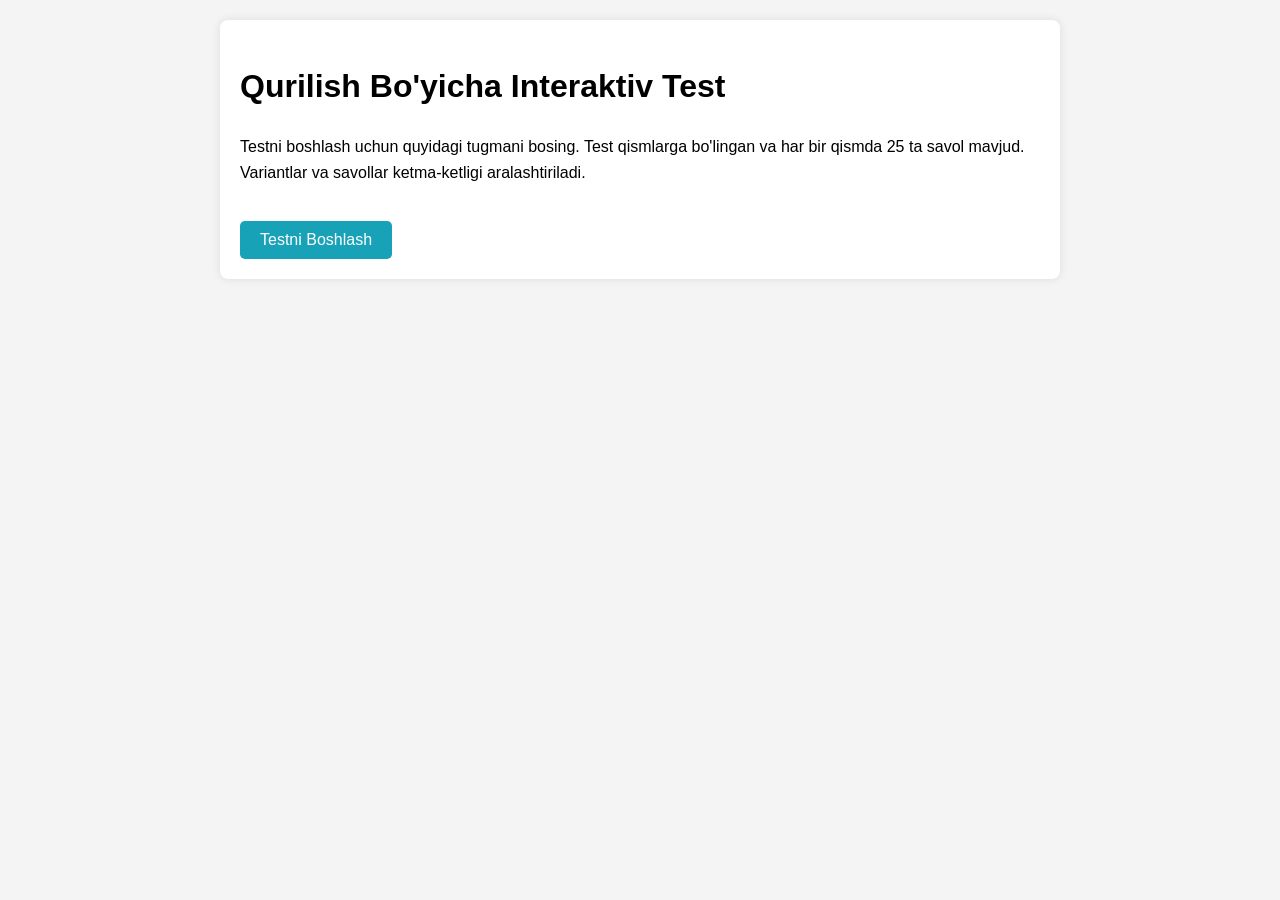
==== commit 1b25579a: "Update index.html" ====
--- a/index.html
+++ b/index.html
@@ -3,8 +3,9 @@
 <head>
     <meta charset="UTF-8">
     <meta name="viewport" content="width=device-width, initial-scale=1.0">
-    <title>Qurilish Testi</title>
+    <title>Qurilish Bo'yicha Interaktiv Test</title>
     <style>
+        /* CSS stillari avvalgi javobdagidek qoladi */
         body {
             font-family: sans-serif;
             line-height: 1.6;
@@ -27,7 +28,7 @@
         .options-container button {
             display: block;
             width: 100%;
-            padding: 10px 15px;
+            padding: 12px 15px; /* O'lcham biroz kattalashtirildi */
             margin: 10px 0;
             background-color: #007bff;
             color: white;
@@ -66,22 +67,34 @@
             color: #666;
             margin-top: 5px;
         }
-        #next-button, #retry-yes, #retry-no, #next-batch-button {
+        #next-button, #retry-yes, #retry-no, #next-batch-button, #start-button {
             padding: 10px 20px;
             font-size: 1em;
             cursor: pointer;
             border-radius: 5px;
             border: none;
             margin-top: 20px;
-        }
-        #next-button {
+            margin-right: 10px; /* Tugmalar orasida joy */
             background-color: #28a745;
             color: white;
-            display: none; /* Initially hidden */
+        }
+         #retry-yes, #retry-no {
+             background-color: #ffc107;
+             color: black;
          }
-        #next-button:disabled {
+         #retry-no {
+             background-color: #6c757d;
+              color: white;
+          }
+        #next-button:disabled, #next-batch-button:disabled {
              background-color: #cccccc;
              cursor: not-allowed;
+         }
+         #next-button.hidden, #next-batch-button.hidden, #retry-prompt.hidden, #batch-results.hidden, #final-results.hidden, #feedback.hidden {
+              display: none;
+          }
+         #start-button {
+             background-color: #17a2b8;
          }
 
         #batch-results, #final-results {
@@ -100,27 +113,33 @@
         #incorrect-list li {
             margin-bottom: 5px;
             color: #721c24;
+            font-size: 0.9em; /* Xato savollar ro'yxati kichikroq */
         }
          #progress-indicator {
              margin-bottom: 15px;
              font-weight: bold;
              color: #495057;
+             text-align: right;
+             font-size: 0.9em;
          }
     </style>
 </head>
 <body>
 
 <div class="quiz-container">
-    <h1>Qurilish Bo'yicha Test</h1>
-
-    <div id="quiz-area">
+    <h1>Qurilish Bo'yicha Interaktiv Test</h1>
+
+    <div id="start-screen">
+         <p>Testni boshlash uchun quyidagi tugmani bosing. Test qismlarga bo'lingan va har bir qismda 25 ta savol mavjud. Variantlar va savollar ketma-ketligi aralashtiriladi.</p>
+         <button onclick="startQuiz()" id="start-button">Testni Boshlash</button>
+    </div>
+
+    <div id="quiz-area" class="hidden">
         <div id="progress-indicator"></div>
-        <div id="question-text">Testni boshlash uchun quyidagi tugmani bosing.</div>
-        <div id="options-container">
-             <button onclick="startQuiz()" id="start-button">Testni Boshlash</button>
-        </div>
+        <div id="question-text"></div>
+        <div id="options-container"></div>
         <div id="feedback" class="hidden"></div>
-        <button id="next-button" onclick="nextQuestion()" disabled>Keyingi Savol</button>
+        <button id="next-button" class="hidden" onclick="nextQuestion()" disabled>Keyingi Savol</button>
     </div>
 
     <div id="batch-results" class="hidden">
@@ -131,818 +150,1013 @@
         <div id="retry-prompt" class="hidden">
             <p>Xato qilingan savollarni qayta ishlashni xohlaysizmi?</p>
             <button id="retry-yes" onclick="handleRetryYes()">Ha</button>
-            <button id="retry-no" onclick="handleNextBatch(false)">Yo'q</button>
+            <button id="retry-no" onclick="handleNextBatch(false)">Yo'q, Keyingi Qism</button>
         </div>
          <button id="next-batch-button" class="hidden" onclick="handleNextBatch(false)">Keyingi Qism</button>
     </div>
 
+     <div id="retry-area" class="hidden">
+         <h3>Xatolar Ustida Ishlash</h3>
+         <div id="retry-progress-indicator"></div>
+         <div id="retry-question-text"></div>
+         <div id="retry-options-container"></div>
+         <div id="retry-feedback" class="hidden"></div>
+         <button id="retry-next-button" class="hidden" onclick="nextRetryQuestion()">Keyingi Xato Savol</button>
+     </div>
+
+
     <div id="final-results" class="hidden">
         <h3>Yakuniy Natija</h3>
         <p id="final-result-text"></p>
+        <button onclick="startQuiz()">Testni Qayta Boshlash</button>
     </div>
 </div>
 
 <script>
     // --- SAVOLLAR VA JAVOBLAR BAZASI ---
     // !!! DIQQAT !!! 'correct_answer' maydonini har bir savol uchun TO'G'RILAB CHIISHINGIZ KERAK!
-    // Faqatgina oldin tasdiqlangan bir nechta javob to'g'ri kiritilgan.
-    // Qolgan barcha savollar uchun VAQTINCHALIK 'a' varianti to'g'ri deb belgilangan.
     const questionsData = [
-        // Savollar shu yerga yuqoridagi Python kodidan ko'chiriladi
-        // (faqatgina ro'yxatning ichidagi qismi, [] qavslarsiz)
-        // Misol:
-        {
-            'id': 1,
-            'question': "1. Montaj massasi bu-",
-            'options': [
-                "bu montaj qilinayotgan konstruksiya va u bilan birgalikda ko‘tarilayotgan moslamalarining massasi.",
-                "bu montaj qilinayotgan konstruksiyaning massasi",
-                "ko’taruchi qurilmaning massasi"
-            ],
-            'correct_answer': "bu montaj qilinayotgan konstruksiya va u bilan birgalikda ko‘tarilayotgan moslamalarining massasi.",
-            'book': "Qurilishni tashkil etish va rejalashtirish (Toshkent – 2022)",
-            'page': 103
-        },
-        {   'id': 2,
-            'question': "2. Montaj balandligi bu-",
-            'options': [
-                "konstruksiyalarni o‘rnatish balandligi (sathiy belgisi), yer sathidan yoki montaj qilinayotgan elementlarining tayanch yuzasidan (tayanchdan konstruksiyalarni ko‘tarish balandligi) zahira balandligi, montaj qilinayotgan konstruksiyalarning balandligi (uzunligi va qalinligi), stroplar balandligi yoki yukni qamrab (ushlab) oluvchi moslamalarining balandliklari yig‘indisi",
-                "konstruksiyalarni o‘rnatish balandligi (sathiy belgisi), yer sathidan yoki montaj qilinayotgan elementlarining tayanch yuzasidan (tayanchdan konstruksiyalarni ko‘tarish balandligi) zahira balandligi, montaj qilinayotgan konstruksiyalarning balandligi (uzunligi va qalinligi) yig‘indisi",
-                "konstruksiyalarni o‘rnatish balandligi (sathiy belgisi montaj qilinayotgan konstruksiyalarning balandligi (uzunligi va qalinligi), stroplar balandligi yoki yukni qamrab (ushlab) oluvchi moslamalarining balandliklari yig‘indisi"
-            ],
-            'correct_answer': "konstruksiyalarni o‘rnatish balandligi (sathiy belgisi), yer sathidan yoki montaj qilinayotgan elementlarining tayanch yuzasidan (tayanchdan konstruksiyalarni ko‘tarish balandligi) zahira balandligi, montaj qilinayotgan konstruksiyalarning balandligi (uzunligi va qalinligi), stroplar balandligi yoki yukni qamrab (ushlab) oluvchi moslamalarining balandliklari yig‘indisi",
-            'book': "Qurilishni tashkil etish va rejalashtirish (Toshkent – 2022)",
-            'page': 104
-        },
-        {   'id': 3,
-            'question': "3. H= h0 + hzah + h + hstr qaysi turdagi kranning ilmog’ini uzunligini hisoblash formulasi",
-            'options': [
-                "minor tipidagi kran ilmog’ining ko‘tarilish balandligi",
-                "Avto kran ilmog’ining ko‘tarilish balandligi",
-                "Sepli kran ilmog’ining ko‘tarilish balandligi"
-            ],
-            'correct_answer': "minor tipidagi kran ilmog’ining ko‘tarilish balandligi",
-            'book': "Qurilishni tashkil etish va rejalashtirish (Toshkent – 2022)",
-            'page': 104
-        },
-        {   'id': 4,
-            'question': "4. L = a/2 + b + c + 1 qaysi turdagi kranning strela uzunligini hisoblash formulasi",
-            'options': [
-                "minor tipidagi kran strelasining qulochi.",
-                "avtokran strelasining qulochi.",
-                "sepli kran strelasining qulochi."
-            ],
-            'correct_answer': "minor tipidagi kran strelasining qulochi.",
-            'book': "Qurilishni tashkil etish va rejalashtirish (Toshkent – 2022)",
-            'page': 105
-        },
-        {   'id': 5,
-            'question': "5. Zahira balandligi odatda necha metr boladi",
-            'options': [
-                "0.4-1.0 m gacha",
-                "0.5-1.2",
-                "0.6-1.2"
-            ],
-            'correct_answer': "0.4-1.0 m gacha",
-            'book': "Qurilishni tashkil etish va rejalashtirish (Toshkent – 2022)",
-            'page': 105
-        },
-        {   'id': 6,
-            'question': "6. Texnologik nuqtai-nazardan montaj mashinalari ularning mobilligi va ular xizmat ko‘rsatadigan montaj zonasi bo‘yicha tasniflari nechta?",
-            'options': [ "4 ta", "5 ta", "6 ta" ],
-            'correct_answer': "4 ta", # VAQTINCHA
-            'book': "Qurilishni tashkil etish va rejalashtirish (Toshkent – 2022)",
-            'page': 101
-        },
-        {   'id': 7,
-            'question': "7. Kranning talab qilinadigan yuk ko‘taruvchanligi qanday ifodlanadi",
-            'options': [ "Q=q1+ q2", "Q1=q1+ q2", "Q1=q1+ q" ],
-            'correct_answer': "Q=q1+ q2",
-            'book': "Qurilishni tashkil etish va rejalashtirish (Toshkent – 2022)",
-            'page': 104
-        },
-        {   'id': 8,
-            'question': "8. Minorali kranda hstr- ish holatidagi stropovka balandligi montaj qilinayotgan element yuqorisidan kran ilmog‘igacha bolgan masofa shu masofa no’rma bo’yicha necha metr bolish kerak",
-            'options': [ "1-4 m", "1-5 m", "1.6 m" ],
-            'correct_answer': "1-4 m",
-            'book': "Qurilishni tashkil etish va rejalashtirish (Toshkent – 2022)",
-            'page': 105
-        },
-        {   'id': 9,
-            'question': "9. Vaqtinchlik yo’llar odatdan nechta tomonlama bo’ladi .",
-            'options': [ "2", "3", "4" ],
-            'correct_answer': "2",
-            'book': "Test Sheet Image 2", 'page': None
-        },
-        {   'id': 10,
-            'question': "10. Qurilish bosh tarhi tarkibida qurilishga oid avtomobil yo’llarini loyihalash necha ketma ketlikda amalga oshiriladi",
-            'options': [ "6 ta", "7 ta", "5 ta" ],
-            'correct_answer': "6 ta", # VAQTINCHA
-            'book': "Test Sheet Image 2", 'page': None
-        },
-        {   'id': 11,
-            'question': "11. Vaqtinchalik yo’llar ombor maydonlarida qancha masofa uzoqlikda joylashtirlishi kerak",
-            'options': [ "0.5-1.0 m", "0.6-1.2 m", "0.5-1.2 m" ],
-            'correct_answer': "0.5-1.0 m",
-            'book': "Test Sheet Image 2", 'page': None
-        },
-        {   'id': 12,
-            'question': "12. Vaqtinchalik yo’llar temir yo’l o’qigacha qancha masofa uzoqlikda joylashtirlishi kerak",
-            'options': [ "3.75 m", "3.85 m", "3.95 m" ],
-            'correct_answer': "3.75 m",
-            'book': "Test Sheet Image 2", 'page': None
-        },
-        {   'id': 13,
-            'question': "13. Vaqtinchalik yo’llar va ko’tarish qurilmalar oasidagi masofa qancha bo’lishi kerak",
-            'options': [ "6.5-12.5 m", "6.0-12.0 m", "5.0-12.5" ],
-            'correct_answer': "6.5-12.5 m",
-            'book': "Test Sheet Image 2", 'page': None
-        },
-        {   'id': 14,
-            'question': "14. Chuqur va xandaqlar bilan vaqtinchalik yo’llar orasidagi masofa qancha bo’lishi kerak agar grunti tuproqli bo’lsa .",
-            'options': [ "0.5-0.75 m", "0.6-0.7 m", "0.5-0.7 m" ],
-            'correct_answer': "0.5-0.75 m",
-            'book': "Test Sheet Image 2", 'page': None
-        },
-        {   'id': 15,
-            'question': "15. Chuqur va xandaqlar bilan vaqtinchalik yo’llar orasidagi masofa qancha bo’lishi kerak agar grunti qumli bo’lsa .",
-            'options': [ "1.0-1.05 m", "1.2-1.4", "1.0-1.4" ],
-            'correct_answer': "1.0-1.05 m", # VAQTINCHA
-            'book': "Test Sheet Image 2", 'page': None
-        },
-        {   'id': 16,
-            'question': "16. Agar vaqtinchalik yollar bir yo’lakli bo’lsa uning kengligi qancha bolishi kerak",
-            'options': [ "3.5 m", "4.5 m", "3.0 m" ],
-            'correct_answer': "3.5 m",
-            'book': "Test Sheet Image 2", 'page': None
-        },
-        {   'id': 17,
-            'question': "17. Agar vaqtinchalik yollar ikki yo’lakli bo’lsa uning kengligi qancha bolishi kerak",
-            'options': [ "6.0 m", "7.0 m", "6.5 m" ],
-            'correct_answer': "6.0 m",
-            'book': "Test Sheet Image 3", 'page': None
-        },
-        {   'id': 18,
-            'question': "18. Agar vaqtinchalik yo’llar bir yolakli qilib loyihalansa qanday shakilda bolish kerak",
-            'options': [ "aylana", "to'rt burchak", "uch burchak" ],
-            'correct_answer': "aylana",
-            'book': "Test Sheet Image 3", 'page': None
-        },
-        {   'id': 19,
-            'question': "19. Halqa bo’ylab harakatlanilganda bir tomonlama korish imkoniyati 100 m dan kam bo’lmasligi uchun yo’l bo’ylab qanday maydonlar bo’lishi kerak .",
-            'options': [ "eni 6 m uzunligi 12-18 m li maydonlar", "eni 5 m uzunligi 10-18 m li maydonlar", "eni 6.5 m uzunligi 12-18 m li maydonlar" ],
-            'correct_answer': "eni 6 m uzunligi 12-18 m li maydonlar",
-            'book': "Test Sheet Image 3", 'page': None
-        },
-        {   'id': 20,
-            'question': "20. Yo’llarning burilish radiusi nimaga bogliq",
-            'options': [ "Avtomobil karvonlarining qayrila olish imkoniyatiga", "avtomobillar soniga", "avtomobilar gabaritiga" ],
-            'correct_answer': "Avtomobil karvonlarining qayrila olish imkoniyatiga", # VAQTINCHA
-            'book': "Test Sheet Image 3", 'page': None
-        },
-        {   'id': 21,
-            'question': "21. Burilish aylanasinig taqshqi radiusi tirkamasiz avtomobillar uchun qancha bo’lishi kerak",
-            'options': [ "6-8 m", "7-8 m", "6-7 m" ],
-            'correct_answer': "6-8 m", # VAQTINCHA
-            'book': "Test Sheet Image 3", 'page': None
-        },
-        {   'id': 22,
-            'question': "22. Qurilish qatnov yo’llari uchun qancha bo’lishi kerak",
-            'options': [ "12 m", "11 m", "10 m" ],
-            'correct_answer': "12 m", # VAQTINCHA
-            'book': "Test Sheet Image 3", 'page': None
-        },
-        {   'id': 23,
-            'question': "23. Vaqtinchlik yo’llar qurilishida odatda tosh shag’allar fraksiyasi necha mm boladi",
-            'options': [ "70mm", "60 mm", "50 mm" ],
-            'correct_answer': "70mm", # VAQTINCHA
-            'book': "Test Sheet Image 3", 'page': None
-        },
-        {   'id': 24,
-            'question': "24. Vaqtinchalik yollarga tushayotgan yuk necha tonnadan o’tgandan song temir beton plitalardan foydalanilsa maqsadga muofiq",
-            'options': [ "12 t", "11 t", "13 t" ],
-            'correct_answer': "12 t", # VAQTINCHA
-            'book': "Test Sheet Image 3", 'page': None
-        },
-        {   'id': 25,
-            'question': "25. Vaqtinchalik yo’llarda qum qavati qalinligi necha sm",
-            'options': [ "10-25 sm", "12-20", "10-20" ],
-            'correct_answer': "10-25 sm", # VAQTINCHA
-            'book': "Test Sheet Image 4", 'page': None
-        },
-        {   'id': 26,
-            'question': "26. Vaqtivchalik yo’llarda foydalaniladigan temir beton plitalarining qalinligi necha sm",
-            'options': [ "16-18 sm", "17-18 sm", "16-20 sm" ],
-            'correct_answer': "16-18 sm", # VAQTINCHA
-            'book': "Test Sheet Image 4", 'page': None
-        },
-        {   'id': 27,
-            'question': "27. Qurilishda ombor xo’jaligini loyihalashda necha turdan foydalaniladi",
-            'options': [ "ochiq ,yarim ochiq ,yopiq ombirlar", "yarim ochiq ,yopiq ombirlar", "ochiq ,yarim ochiq" ],
-            'correct_answer': "ochiq ,yarim ochiq ,yopiq ombirlar",
-            'book': "Test Sheet Image 4", 'page': None
-        },
-        {   'id': 28,
-            'question': "28. Yopiq omborlar kamida necha m2 bo’lishi kerak",
-            'options': [ "60 m2", "50 m2", "55 m2" ],
-            'correct_answer': "60 m2",
-            'book': "Test Sheet Image 4", 'page': None
-        },
-        {   'id': 29,
-            'question': "29. Yopiq omborlarda qanday xom ashyolar saqlanadi",
+        // --- 1-sahifa savollari ---
+        {   'id': 1,'question': "1. Montaj massasi bu-",
+            'options': ["bu montaj qilinayotgan konstruksiya va u bilan birgalikda ko‘tarilayotgan moslamalarining massasi.","bu montaj qilinayotgan konstruksiyaning massasi","ko’taruchi qurilmaning massasi"],
+            'correct_answer': "bu montaj qilinayotgan konstruksiya va u bilan birgalikda ko‘tarilayotgan moslamalarining massasi.",'book': "Toshkent-2022",'page': 103},
+        {   'id': 2,'question': "2. Montaj balandligi bu-",
+            'options': ["konstruksiyalarni o‘rnatish balandligi (sathiy belgisi), yer sathidan yoki montaj qilinayotgan elementlarining tayanch yuzasidan (tayanchdan konstruksiyalarni ko‘tarish balandligi) zahira balandligi, montaj qilinayotgan konstruksiyalarning balandligi (uzunligi va qalinligi), stroplar balandligi yoki yukni qamrab (ushlab) oluvchi moslamalarining balandliklari yig‘indisi","konstruksiyalarni o‘rnatish balandligi (sathiy belgisi), yer sathidan yoki montaj qilinayotgan elementlarining tayanch yuzasidan (tayanchdan konstruksiyalarni ko‘tarish balandligi) zahira balandligi, montaj qilinayotgan konstruksiyalarning balandligi (uzunligi va qalinligi) yig‘indisi","konstruksiyalarni o‘rnatish balandligi (sathiy belgisi montaj qilinayotgan konstruksiyalarning balandligi (uzunligi va qalinligi), stroplar balandligi yoki yukni qamrab (ushlab) oluvchi moslamalarining balandliklari yig‘indisi"],
+            'correct_answer': "konstruksiyalarni o‘rnatish balandligi (sathiy belgisi), yer sathidan yoki montaj qilinayotgan elementlarining tayanch yuzasidan (tayanchdan konstruksiyalarni ko‘tarish balandligi) zahira balandligi, montaj qilinayotgan konstruksiyalarning balandligi (uzunligi va qalinligi), stroplar balandligi yoki yukni qamrab (ushlab) oluvchi moslamalarining balandliklari yig‘indisi",'book': "Toshkent-2022",'page': 104},
+        {   'id': 3,'question': "3. H= h0 + hzah + h + hstr qaysi turdagi kranning ilmog’ini uzunligini hisoblash formulasi",
+            'options': ["minor tipidagi kran ilmog’ining ko‘tarilish balandligi","Avto kran ilmog’ining ko‘tarilish balandligi","Sepli kran ilmog’ining ko‘tarilish balandligi"],
+            'correct_answer': "minor tipidagi kran ilmog’ining ko‘tarilish balandligi",'book': "Toshkent-2022",'page': 104},
+        {   'id': 4,'question': "4. L = a/2 + b + c + 1 qaysi turdagi kranning strela uzunligini hisoblash formulasi",
+            'options': ["minor tipidagi kran strelasining qulochi.","avtokran strelasining qulochi.","sepli kran strelasining qulochi."],
+            'correct_answer': "minor tipidagi kran strelasining qulochi.",'book': "Toshkent-2022",'page': 105},
+        {   'id': 5,'question': "5. Zahira balandligi odatda necha metr boladi",
+            'options': ["0.4-1.0 m gacha","0.5-1.2","0.6-1.2"],
+            'correct_answer': "0.4-1.0 m gacha",'book': "Toshkent-2022",'page': 105},
+        {   'id': 6,'question': "6. Texnologik nuqtai-nazardan montaj mashinalari ularning mobilligi va ular xizmat ko‘rsatadigan montaj zonasi bo‘yicha tasniflari nechta?",
+            'options': [ "4 ta", "5 ta", "6 ta" ],'correct_answer': "4 ta", # VAQTINCHA
+            'book': "Toshkent-2022",'page': 101 },
+        {   'id': 7,'question': "7. Kranning talab qilinadigan yuk ko‘taruvchanligi qanday ifodlanadi",
+            'options': [ "Q=q1+ q2", "Q1=q1+ q2", "Q1=q1+ q" ],'correct_answer': "Q=q1+ q2",
+            'book': "Toshkent-2022",'page': 104 },
+        {   'id': 8,'question': "8. Minorali kranda hstr- ish holatidagi stropovka balandligi montaj qilinayotgan element yuqorisidan kran ilmog‘igacha bolgan masofa shu masofa no’rma bo’yicha necha metr bolish kerak",
+            'options': [ "1-4 m", "1-5 m", "1.6 m" ],'correct_answer': "1-4 m",
+            'book': "Toshkent-2022",'page': 105 },
+        {   'id': 9,'question': "9. Vaqtinchlik yo’llar odatdan nechta tomonlama bo’ladi .",
+            'options': [ "2", "3", "4" ],'correct_answer': "2", # VAQTINCHA
+            'book': "Test Sheet Image 2",'page': None},
+        {   'id': 10,'question': "10. Qurilish bosh tarhi tarkibida qurilishga oid avtomobil yo’llarini loyihalash necha ketma ketlikda amalga oshiriladi",
+            'options': [ "6 ta", "7 ta", "5 ta" ],'correct_answer': "6 ta", # VAQTINCHA
+            'book': "Test Sheet Image 2",'page': None},
+        {   'id': 11,'question': "11. Vaqtinchalik yo’llar ombor maydonlarida qancha masofa uzoqlikda joylashtirlishi kerak",
+            'options': [ "0.5-1.0 m", "0.6-1.2 m", "0.5-1.2 m" ],'correct_answer': "0.5-1.0 m", # VAQTINCHA
+            'book': "Test Sheet Image 2",'page': None},
+        {   'id': 12,'question': "12. Vaqtinchalik yo’llar temir yo’l o’qigacha qancha masofa uzoqlikda joylashtirlishi kerak",
+            'options': [ "3.75 m", "3.85 m", "3.95 m" ],'correct_answer': "3.75 m", # VAQTINCHA
+            'book': "Test Sheet Image 2",'page': None},
+        {   'id': 13,'question': "13. Vaqtinchalik yo’llar va ko’tarish qurilmalar oasidagi masofa qancha bo’lishi kerak",
+            'options': [ "6.5-12.5 m", "6.0-12.0 m", "5.0-12.5" ],'correct_answer': "6.5-12.5 m", # VAQTINCHA
+            'book': "Test Sheet Image 2",'page': None},
+        {   'id': 14,'question': "14. Chuqur va xandaqlar bilan vaqtinchalik yo’llar orasidagi masofa qancha bo’lishi kerak agar grunti tuproqli bo’lsa .",
+            'options': [ "0.5-0.75 m", "0.6-0.7 m", "0.5-0.7 m" ],'correct_answer': "0.5-0.75 m", # VAQTINCHA
+            'book': "Test Sheet Image 2",'page': None},
+        {   'id': 15,'question': "15. Chuqur va xandaqlar bilan vaqtinchalik yo’llar orasidagi masofa qancha bo’lishi kerak agar grunti qumli bo’lsa .",
+            'options': [ "1.0-1.05 m", "1.2-1.4", "1.0-1.4" ],'correct_answer': "1.0-1.05 m", # VAQTINCHA
+            'book': "Test Sheet Image 2",'page': None},
+        {   'id': 16,'question': "16. Agar vaqtinchalik yollar bir yo’lakli bo’lsa uning kengligi qancha bolishi kerak",
+            'options': [ "3.5 m", "4.5 m", "3.0 m" ],'correct_answer': "3.5 m", # VAQTINCHA
+            'book': "Test Sheet Image 2",'page': None},
+        {   'id': 17,'question': "17. Agar vaqtinchalik yollar ikki yo’lakli bo’lsa uning kengligi qancha bolishi kerak",
+            'options': [ "6.0 m", "7.0 m", "6.5 m" ],'correct_answer': "6.0 m", # VAQTINCHA
+            'book': "Test Sheet Image 3",'page': None},
+        {   'id': 18,'question': "18. Agar vaqtinchalik yo’llar bir yolakli qilib loyihalansa qanday shakilda bolish kerak",
+            'options': [ "aylana", "to'rt burchak", "uch burchak" ],'correct_answer': "aylana", # VAQTINCHA
+            'book': "Test Sheet Image 3",'page': None},
+        {   'id': 19,'question': "19. Halqa bo’ylab harakatlanilganda bir tomonlama korish imkoniyati 100 m dan kam bo’lmasligi uchun yo’l bo’ylab qanday maydonlar bo’lishi kerak .",
+            'options': [ "eni 6 m uzunligi 12-18 m li maydonlar", "eni 5 m uzunligi 10-18 m li maydonlar", "eni 6.5 m uzunligi 12-18 m li maydonlar" ],'correct_answer': "eni 6 m uzunligi 12-18 m li maydonlar", # VAQTINCHA
+            'book': "Test Sheet Image 3",'page': None},
+        {   'id': 20,'question': "20. Yo’llarning burilish radiusi nimaga bogliq",
+            'options': [ "Avtomobil karvonlarining qayrila olish imkoniyatiga", "avtomobillar soniga", "avtomobilar gabaritiga" ],'correct_answer': "Avtomobil karvonlarining qayrila olish imkoniyatiga", # VAQTINCHA
+            'book': "Test Sheet Image 3",'page': None},
+        {   'id': 21,'question': "21. Burilish aylanasinig taqshqi radiusi tirkamasiz avtomobillar uchun qancha bo’lishi kerak",
+            'options': [ "6-8 m", "7-8 m", "6-7 m" ],'correct_answer': "6-8 m", # VAQTINCHA
+            'book': "Test Sheet Image 3",'page': None},
+        {   'id': 22,'question': "22. Qurilish qatnov yo’llari uchun qancha bo’lishi kerak",
+            'options': [ "12 m", "11 m", "10 m" ],'correct_answer': "12 m", # VAQTINCHA
+            'book': "Test Sheet Image 3",'page': None},
+        {   'id': 23,'question': "23. Vaqtinchlik yo’llar qurilishida odatda tosh shag’allar fraksiyasi necha mm boladi",
+            'options': [ "70mm", "60 mm", "50 mm" ],'correct_answer': "70mm", # VAQTINCHA
+            'book': "Test Sheet Image 3",'page': None},
+        {   'id': 24,'question': "24. Vaqtinchalik yollarga tushayotgan yuk necha tonnadan o’tgandan song temir beton plitalardan foydalanilsa maqsadga muofiq",
+            'options': [ "12 t", "11 t", "13 t" ],'correct_answer': "12 t", # VAQTINCHA
+            'book': "Test Sheet Image 3",'page': None},
+        {   'id': 25,'question': "25. Vaqtinchalik yo’llarda qum qavati qalinligi necha sm",
+            'options': [ "10-25 sm", "12-20", "10-20" ],'correct_answer': "10-25 sm", # VAQTINCHA
+            'book': "Test Sheet Image 4",'page': None},
+        {   'id': 26,'question': "26. Vaqtivchalik yo’llarda foydalaniladigan temir beton plitalarining qalinligi necha sm",
+            'options': [ "16-18 sm", "17-18 sm", "16-20 sm" ],'correct_answer': "16-18 sm", # VAQTINCHA
+            'book': "Test Sheet Image 4",'page': None},
+        {   'id': 27,'question': "27. Qurilishda ombor xo’jaligini loyihalashda necha turdan foydalaniladi",
+            'options': [ "ochiq ,yarim ochiq ,yopiq ombirlar", "yarim ochiq ,yopiq ombirlar", "ochiq ,yarim ochiq" ],'correct_answer': "ochiq ,yarim ochiq ,yopiq ombirlar", # VAQTINCHA
+            'book': "Test Sheet Image 4",'page': None},
+        {   'id': 28,'question': "28. Yopiq omborlar kamida necha m2 bo’lishi kerak",
+            'options': [ "60 m2", "50 m2", "55 m2" ],'correct_answer': "60 m2", # VAQTINCHA
+            'book': "Test Sheet Image 4",'page': None},
+        {   'id': 29,'question': "29. Yopiq omborlarda qanday xom ashyolar saqlanadi",
             'options': [ "O‘lchamlari katta bo‘lmagan asbob-uskunalar, bo‘yoqlar, linoleum, oynalar, maxsus kiyim-bosh va poyafzallar, mix, elektrod", "O‘lchamlari katta bo‘lmagan asbob-uskunalar, bo‘yoqlar, linoleum, oynalar, maxsus kiyim-bosh va poyafzallar, mix, elektrod, temir-beton konstruksiyalar", "Shifer, qoraqog‘oz, bitum, yog‘och-taxta, eshik-deraza, armatura, sement, gips" ],
-            'correct_answer': "O‘lchamlari katta bo‘lmagan asbob-uskunalar, bo‘yoqlar, linoleum, oynalar, maxsus kiyim-bosh va poyafzallar, mix, elektrod",
-            'book': "Test Sheet Image 4", 'page': None
-        },
-        {   'id': 30,
-            'question': "30. Ochiq omborlarda qanday xom ashyolar saqlanadi",
+            'correct_answer': "O‘lchamlari katta bo‘lmagan asbob-uskunalar, bo‘yoqlar, linoleum, oynalar, maxsus kiyim-bosh va poyafzallar, mix, elektrod", # VAQTINCHA
+            'book': "Test Sheet Image 4",'page': None},
+        {   'id': 30,'question': "30. Ochiq omborlarda qanday xom ashyolar saqlanadi",
             'options': [ "temir-beton konstruksiyalar, g‘isht, shag‘al", "temir-beton konstruksiyalar, g‘isht, shag‘al ,o‘lchamlari katta bo‘lmagan asbob-uskunalar", "shifer, qoraqog‘oz, bitum, yog‘och-taxta, eshik-deraza, armatura, sement, gips" ],
-            'correct_answer': "temir-beton konstruksiyalar, g‘isht, shag‘al",
-            'book': "Test Sheet Image 4", 'page': None
-        },
-        {   'id': 31,
-            'question': "31. Yarim ochiq omborlarda qandau xom ashyolar saqlanadi",
+            'correct_answer': "temir-beton konstruksiyalar, g‘isht, shag‘al", # VAQTINCHA
+            'book': "Test Sheet Image 4",'page': None},
+        {   'id': 31,'question': "31. Yarim ochiq omborlarda qandau xom ashyolar saqlanadi",
             'options': [ "shifer, qoraqog‘oz, bitum, yog‘och-taxta, eshik-deraza, armatura, sement, gips", "temir-beton konstruksiyalar, g‘isht, shag‘al", "bo‘yoqlar, linoleum, oynalar," ],
-            'correct_answer': "shifer, qoraqog‘oz, bitum, yog‘och-taxta, eshik-deraza, armatura, sement, gips",
-            'book': "Test Sheet Image 4", 'page': None
-        },
-        {   'id': 32,
-            'question': "32. Barcha turdagi omborlarning maydoni qaysi formula orqali topiladi",
+            'correct_answer': "shifer, qoraqog‘oz, bitum, yog‘och-taxta, eshik-deraza, armatura, sement, gips", # VAQTINCHA
+            'book': "Test Sheet Image 4",'page': None},
+        {   'id': 32,'question': "32. Barcha turdagi omborlarning maydoni qaysi formula orqali topiladi",
             'options': [ "F = Q/q * k", "F = Qum * t*η", "F = Qum/T * t" ],
-            'correct_answer': "F = Q/q * k",
-            'book': "Test Sheet Image 4", 'page': None
-        },
-        {   'id': 33,
-            'question': "33. Omborda saqlanishi lozim bo‘lgan material va konstruksiyalar miqdori qaysi formula yordamida aniqlanadi",
+            'correct_answer': "F = Q/q * k", # VAQTINCHA
+            'book': "Test Sheet Image 4",'page': None},
+        {   'id': 33,'question': "33. Omborda saqlanishi lozim bo‘lgan material va konstruksiyalar miqdori qaysi formula yordamida aniqlanadi",
             'options': [ "Q = Qum/T * t*η", "Q = Qum/T * t", "Q = Q/q * k" ],
             'correct_answer': "Q = Qum/T * t*η", # VAQTINCHA
-            'book': "Test Sheet Image 5", 'page': None
-        },
-        {   'id': 34,
-            'question': "34. Qurilishning uzluksizligini ta’minlash uchun qabul qilinadigan zahira kunlar necha kun",
-            'options': [ "3-5 kun", "4-5 kun", "3-6 kun" ],
-            'correct_answer': "3-5 kun",
-            'book': "Test Sheet Image 5", 'page': None
-        },
-        {   'id': 35,
-            'question': "35. Alohida ekstremal sharoitlarda konstruksiyalar zahirasi necha qancha bo’lish kerak",
-            'options': [ "1 oy", "1.5 oy", "2 oy" ],
-            'correct_answer': "1 oy",
-            'book': "Test Sheet Image 5", 'page': None
-        },
-        {   'id': 36,
-            'question': "36. Vaqtinchalik bino bu-",
+            'book': "Test Sheet Image 5",'page': None},
+        {   'id': 34,'question': "34. Qurilishning uzluksizligini ta’minlash uchun qabul qilinadigan zahira kunlar necha kun",
+            'options': [ "3-5 kun", "4-5 kun", "3-6 kun" ],'correct_answer': "3-5 kun",
+            'book': "Test Sheet Image 5",'page': None},
+        {   'id': 35,'question': "35. Alohida ekstremal sharoitlarda konstruksiyalar zahirasi necha qancha bo’lish kerak",
+            'options': [ "1 oy", "1.5 oy", "2 oy" ],'correct_answer': "1 oy",
+            'book': "Test Sheet Image 5",'page': None},
+        {   'id': 36,'question': "36. Vaqtinchalik bino bu-",
             'options': [ "bu loyiha tarkibiga kiritilgan obyektlarni barpo qilish jarayonida kerak bo’lgan binolarga aytiladi", "bu loyiha tarkibiga kiritilgan obyektlarni barpo qilish jarayonida kerak bo’lgan xonalarga aytiladi", "bu loyiha tarkibiga kiritilgan binolar" ],
             'correct_answer': "bu loyiha tarkibiga kiritilgan obyektlarni barpo qilish jarayonida kerak bo’lgan binolarga aytiladi", # VAQTINCHA
-            'book': "Test Sheet Image 5", 'page': None
-        },
-        {   'id': 37,
-            'question': "37. Foydalanishga mo’ljallanishi bo’yicha vaqtinchalik binolar qaysilar",
+            'book': "Test Sheet Image 5",'page': None},
+        {   'id': 37,'question': "37. Foydalanishga mo’ljallanishi bo’yicha vaqtinchalik binolar qaysilar",
             'options': [ "ishlab chiqarish ,mamuriy ,ombor ,sanitariyava maishiy hizmat ,yashash va ijtimoiy maqsadlarda", "turli ustaxonalar, armaturaga ishlov berish, qolib yasash", "kiyim almashtirish ,kitimlarni quritish ,cho’milish,oshxona tamaddinxona tibbiy punkit" ],
             'correct_answer': "ishlab chiqarish ,mamuriy ,ombor ,sanitariyava maishiy hizmat ,yashash va ijtimoiy maqsadlarda", # VAQTINCHA
-            'book': "Test Sheet Image 5", 'page': None
-        },
-        {   'id': 38,
-            'question': "38. Vaqtinchalik ishlab chiqarish binolari deb qanday binolarga aytiladi",
+            'book': "Test Sheet Image 5",'page': None},
+        {   'id': 38,'question': "38. Vaqtinchalik ishlab chiqarish binolari deb qanday binolarga aytiladi",
             'options': [ "turli ustaxonalar, armaturaga ishlov berish, qolib yasash", "ishlab chiqarish ,mamuriy ,ombor ,sanitariyava maishiy hizmat ,yashash va ijtimoiy maqsadlarda", "uchastka boshlig’i xonasi,ish boshqaruvchi idorasi xonasi ,dispechirlik xonasi" ],
             'correct_answer': "turli ustaxonalar, armaturaga ishlov berish, qolib yasash", # VAQTINCHA
-            'book': "Test Sheet Image 5", 'page': None
-        },
-        {   'id': 39,
-            'question': "39. Mamuriy binolar deb qanday binolarga aytiladi",
+            'book': "Test Sheet Image 5",'page': None},
+        {   'id': 39,'question': "39. Mamuriy binolar deb qanday binolarga aytiladi",
             'options': [ "uchastka boshlig’i xonasi,ish boshqaruvchi idorasi xonasi ,dispechirlik xonasi", "turli ustaxonalar, armaturaga ishlov berish, qolib yasash", "kiyim almashtirish ,kitimlarni quritish ,cho’milish,oshxona tamaddinxona tibbiy punkit" ],
             'correct_answer': "uchastka boshlig’i xonasi,ish boshqaruvchi idorasi xonasi ,dispechirlik xonasi", # VAQTINCHA
-            'book': "Test Sheet Image 5", 'page': None
-        },
-        {   'id': 40,
-            'question': "40. Sanitariya maishiy turmush maqsadlaridagibinolar bu-",
+            'book': "Test Sheet Image 5",'page': None},
+        {   'id': 40,'question': "40. Sanitariya maishiy turmush maqsadlaridagibinolar bu-",
             'options': [ "kiyim almashtirish ,kitimlarni quritish ,cho’milish,oshxona tamaddinxona tibbiy punkit", "turli ustaxonalar, armaturaga ishlov berish, qolib yasash" ],
             'correct_answer': "kiyim almashtirish ,kitimlarni quritish ,cho’milish,oshxona tamaddinxona tibbiy punkit", # VAQTINCHA
-            'book': "Test Sheet Image 5", 'page': None
-        },
-        {   'id': 41,
-            'question': "41. Yashash maqsadlaridagi va ijtimoiy binolar deb-",
+            'book': "Test Sheet Image 5",'page': None},
+        {   'id': 41,'question': "41. Yashash maqsadlaridagi va ijtimoiy binolar deb-",
             'options': [ "yotoqxona ,magazinlar ,oshxona hammom, klublar", "turli ustaxonalar, armaturaga ishlov berish, qolib yasash", "kiyim almashtirish ,kitimlarni quritish ,cho’milish,oshxona tamaddinxona tibbiy punkit" ],
             'correct_answer': "yotoqxona ,magazinlar ,oshxona hammom, klublar", # VAQTINCHA
-            'book': "Test Sheet Image 6", 'page': None
-        },
-        {   'id': 42,
-            'question': "42. Konstruksiya yechimlari,qurilish usullari va foydalanish boyicha vaqtinchalik binolar nech turga bo’linadi",
-            'options': [ "2", "3", "4" ],
-            'correct_answer': "2", # VAQTINCHA
-            'book': "Test Sheet Image 6", 'page': None
-        },
-        {   'id': 43,
-            'question': "43. Invertar binolar deb –",
+            'book': "Test Sheet Image 6",'page': None},
+        {   'id': 42,'question': "42. Konstruksiya yechimlari,qurilish usullari va foydalanish boyicha vaqtinchalik binolar nech turga bo’linadi",
+            'options': [ "2", "3", "4" ],'correct_answer': "2", # VAQTINCHA
+            'book': "Test Sheet Image 6",'page': None},
+        {   'id': 43,'question': "43. Invertar binolar deb –",
             'options': [ "ko’p martalik foydalanish va turli xil obyektlarda ishlatish uchun quruluvchi turga aytiladi", "bir marta foydalaniladigan vaqtinchalik binolar", "turli xil obyektlarda ishlatish uchun quruluvchi binolarga aytiladi" ],
             'correct_answer': "ko’p martalik foydalanish va turli xil obyektlarda ishlatish uchun quruluvchi turga aytiladi", # VAQTINCHA
-            'book': "Test Sheet Image 6", 'page': None
-        },
-        {   'id': 44,
-            'question': "44. Vaqtinchalik kiyinish xonasida bitta ishchi uchun necha m2 maydon ajratiladi",
-            'options': [ "0.9 m2.", "1.0 m2.", "1.2 m2." ],
-            'correct_answer': "0.9 m2.", # VAQTINCHA
-            'book': "Test Sheet Image 6", 'page': None
-        },
-        {   'id': 45,
-            'question': "45. Vaqtinchalik dam olish va ovqatlanish binolarida bitta ishchi uchun necha m2 maydon ajratiladi",
-            'options': [ "1 m2.", "0.8 m2.", "1.2 m2." ],
-            'correct_answer': "1 m2.", # VAQTINCHA
-            'book': "Test Sheet Image 6", 'page': None
-        },
-        {   'id': 46,
-            'question': "46 Tibbiyot punktlari ish joyidan necha metr uzoqlikdan oshmasligi kerak",
-            'options': [ "600-800 m", "700-900 m", "500-700 m" ],
-            'correct_answer': "600-800 m", # VAQTINCHA
-            'book': "Test Sheet Image 6", 'page': None
-        },
-        {   'id': 47,
-            'question': "47. Qurilishda odamlar soni necha donadan oshganda so’ng felsherlik punktlari loyihalanishi kerak",
-            'options': [ "300 -800 ta", "200 -700 ta", "400 -900 ta" ],
-            'correct_answer': "300 -800 ta", # VAQTINCHA
-            'book': "Test Sheet Image 6", 'page': None
-        },
-        {   'id': 48,
-            'question': "48. Qurilishda odamlar soni necha donadan oshganda so’ng shifokorlik tibbiy punktlari loyihalanishi kerak",
-            'options': [ "800-2000ta", "900-2000ta", "700-1800ta" ],
-            'correct_answer': "800-2000ta", # VAQTINCHA
-            'book': "Test Sheet Image 6", 'page': None
-        },
-        {   'id': 49,
-            'question': "49. Binolardan tashqarida joylashtirilgan hojatxonalar ish joyidan necha metr uzoq masofada joylashishi mumkin",
-            'options': [ "200 m", "400 m", "300 m" ],
-            'correct_answer': "200 m", # VAQTINCHA
-            'book': "Test Sheet Image 6", 'page': None
-        },
-        {   'id': 50,
-            'question': "50. Qurilish xo‘jaligiga servis xizmatlariini ko‘rsatish, qurilish maydonidagi barcha qurilmalar va tuzilmalarni yaratish va ularga xizmat ko‘rsatilish kim tomonida bajariladi",
-            'options': [ "bosh pudratchi", "loyihachi", "sub pudratchi" ],
-            'correct_answer': "bosh pudratchi", # VAQTINCHA
-            'book': "Test Sheet Image 6", 'page': None
-        },
-        {   'id': 51,
-            'question': "51. Zamonaviy qurilishda band bo‘lgan har bir ishchi-xodimga bir yilda sarflanadigan elektr energiyasi necha kVt-soatdan ortiq",
-            'options': [ "4000 kVt-soatdan ortiq", "4000 kVt-soatdan kam", "4000 kVt-soat" ],
-            'correct_answer': "4000 kVt-soatdan ortiq", # VAQTINCHA
-            'book': "Test Sheet Image 7", 'page': None
-        },
-        {   'id': 52,
-            'question': "52. Qurilishda vaqtinchalik elektr ta’minotini loyihalash nechata tartibda amalga oshiriladi:",
-            'options': [ "5ta", "6ta", "7ta" ],
-            'correct_answer': "5ta", # VAQTINCHA
-            'book': "Test Sheet Image 7", 'page': None
-        },
-        {   'id': 53,
-            'question': "53. Hisoblangan elektr yuklamasini necha usullar yoramida aniqlash mumkin.",
-            'options': [ "4 ta", "5 ta", "3ta" ],
-            'correct_answer': "4 ta", # VAQTINCHA
-            'book': "Test Sheet Image 7", 'page': None
-        },
-        {   'id': 54,
-            'question': "54. Quydagi formula qurilishdagi qanday talabni toppish uchun ishlatiladi R = 1.1 [ Σ(Pm*K1/cosφ) + Σ(Pt*K2/cosφ) + ΣPw*k3 + ΣPtash*k4 ]",
+            'book': "Test Sheet Image 6",'page': None},
+        {   'id': 44,'question': "44. Vaqtinchalik kiyinish xonasida bitta ishchi uchun necha m2 maydon ajratiladi",
+            'options': [ "0.9 m2.", "1.0 m2.", "1.2 m2." ],'correct_answer': "0.9 m2.", # VAQTINCHA
+            'book': "Test Sheet Image 6",'page': None},
+        {   'id': 45,'question': "45. Vaqtinchalik dam olish va ovqatlanish binolarida bitta ishchi uchun necha m2 maydon ajratiladi",
+            'options': [ "1 m2.", "0.8 m2.", "1.2 m2." ],'correct_answer': "1 m2.", # VAQTINCHA
+            'book': "Test Sheet Image 6",'page': None},
+        {   'id': 46,'question': "46 Tibbiyot punktlari ish joyidan necha metr uzoqlikdan oshmasligi kerak",
+            'options': [ "600-800 m", "700-900 m", "500-700 m" ],'correct_answer': "600-800 m", # VAQTINCHA
+            'book': "Test Sheet Image 6",'page': None},
+        {   'id': 47,'question': "47. Qurilishda odamlar soni necha donadan oshganda so’ng felsherlik punktlari loyihalanishi kerak",
+            'options': [ "300 -800 ta", "200 -700 ta", "400 -900 ta" ],'correct_answer': "300 -800 ta", # VAQTINCHA
+            'book': "Test Sheet Image 6",'page': None},
+        {   'id': 48,'question': "48. Qurilishda odamlar soni necha donadan oshganda so’ng shifokorlik tibbiy punktlari loyihalanishi kerak",
+            'options': [ "800-2000ta", "900-2000ta", "700-1800ta" ],'correct_answer': "800-2000ta", # VAQTINCHA
+            'book': "Test Sheet Image 6",'page': None},
+        {   'id': 49,'question': "49. Binolardan tashqarida joylashtirilgan hojatxonalar ish joyidan necha metr uzoq masofada joylashishi mumkin",
+            'options': [ "200 m", "400 m", "300 m" ],'correct_answer': "200 m", # VAQTINCHA
+            'book': "Test Sheet Image 6",'page': None},
+        {   'id': 50,'question': "50. Qurilish xo‘jaligiga servis xizmatlariini ko‘rsatish, qurilish maydonidagi barcha qurilmalar va tuzilmalarni yaratish va ularga xizmat ko‘rsatilish kim tomonida bajariladi",
+            'options': [ "bosh pudratchi", "loyihachi", "sub pudratchi" ],'correct_answer': "bosh pudratchi", # VAQTINCHA
+            'book': "Test Sheet Image 6",'page': None},
+        {   'id': 51,'question': "51. Zamonaviy qurilishda band bo‘lgan har bir ishchi-xodimga bir yilda sarflanadigan elektr energiyasi necha kVt-soatdan ortiq",
+            'options': [ "4000 kVt-soatdan ortiq", "4000 kVt-soatdan kam", "4000 kVt-soat" ],'correct_answer': "4000 kVt-soatdan ortiq", # VAQTINCHA
+            'book': "Test Sheet Image 7",'page': None},
+        {   'id': 52,'question': "52. Qurilishda vaqtinchalik elektr ta’minotini loyihalash nechata tartibda amalga oshiriladi:",
+            'options': [ "5ta", "6ta", "7ta" ],'correct_answer': "5ta", # VAQTINCHA
+            'book': "Test Sheet Image 7",'page': None},
+        {   'id': 53,'question': "53. Hisoblangan elektr yuklamasini necha usullar yoramida aniqlash mumkin.",
+            'options': [ "4 ta", "5 ta", "3ta" ],'correct_answer': "4 ta", # VAQTINCHA
+            'book': "Test Sheet Image 7",'page': None},
+        {   'id': 54,'question': "54. Quydagi formula qurilishdagi qanday talabni toppish uchun ishlatiladi R = 1.1 [ Σ(Pm*K1/cosφ) + Σ(Pt*K2/cosφ) + ΣPw*k3 + ΣPtash*k4 ]",
             'options': [ "vaqtinchalik elektr energiyasiga bo’lgan talab", "vaqtinchalik yorug’likka bo’lgan talabni", "Vatinchalik suv taminotini" ],
             'correct_answer': "vaqtinchalik elektr energiyasiga bo’lgan talab", # VAQTINCHA
-            'book': "Test Sheet Image 7", 'page': None
-        },
-        {   'id': 55,
-            'question': "55. Qurilish maydoniga kerak bo’ladigan chiroqlarning soni qaysi formula orqali aniqlanadi",
+            'book': "Test Sheet Image 7",'page': None},
+        {   'id': 55,'question': "55. Qurilish maydoniga kerak bo’ladigan chiroqlarning soni qaysi formula orqali aniqlanadi",
             'options': [ "n = (E*S*m*k) / (F*η)", "n = (E*S*k) / (F*η)", "n = (S*m*k) / (F*η)" ],
             'correct_answer': "n = (E*S*m*k) / (F*η)", # VAQTINCHA
-            'book': "Test Sheet Image 7", 'page': None
-        },
-        {   'id': 56,
-            'question': "56. n = (E*S*m*k) / (F*η) bu formuladagi E ni qiymati necha lk ga teng",
-            'options': [ "0.2 lk", "0.3 lk", "0.25 lk" ],
-            'correct_answer': "0.2 lk", # VAQTINCHA
-            'book': "Test Sheet Image 7", 'page': None
-        },
-        {   'id': 57,
-            'question': "57. Ob’yektni qurishga oid bo‘lgan tayyorgarlik ishlari qanday turlarga bo’linadi",
+            'book': "Test Sheet Image 7",'page': None},
+        {   'id': 56,'question': "56. n = (E*S*m*k) / (F*η) bu formuladagi E ni qiymati necha lk ga teng",
+            'options': [ "0.2 lk", "0.3 lk", "0.25 lk" ],'correct_answer': "0.2 lk", # VAQTINCHA
+            'book': "Test Sheet Image 7",'page': None},
+        {   'id': 57,'question': "57. Ob’yektni qurishga oid bo‘lgan tayyorgarlik ishlari qanday turlarga bo’linadi",
             'options': [ "qurilish maydonidan tashqarida va maydon ichida bajariladigan ishlar", "qurilish maydonidan tashqarida", "maydon ichida bajariladigan ishlar" ],
             'correct_answer': "qurilish maydonidan tashqarida va maydon ichida bajariladigan ishlar", # VAQTINCHA
-            'book': "Test Sheet Image 7", 'page': None
-        },
-        {   'id': 58,
-            'question': "58. Maydondan tashqarisida amalga oshiriladigan tayyorgarlik ishlari quyidagilarni o‘z ichiga oladi",
+            'book': "Test Sheet Image 7",'page': None},
+        {   'id': 58,'question': "58. Maydondan tashqarisida amalga oshiriladigan tayyorgarlik ishlari quyidagilarni o‘z ichiga oladi",
             'options': [ "qurilish ob’yektiga olib boradigan yo‘llarni yotqizish, elektr uzatish va telefonlashtirish liniyalarini o‘tkazish, suv ta’minoti, kanalizatsiya va yomg‘ir suvlari oqiziladigan tarmoqlarni o‘tkazishni, zarur bo‘lganda – quruvchilar uchun turar-joy posyolkalari va qurilish hamda montaj tashkilotlarining ishlab chiqarish bazalarini qurish.", "elektr uzatish va telefonlashtirish liniyalarini o‘tkazish, suv ta’minoti, kanalizatsiya va yomg‘ir suvlari oqiziladigan tarmoqlarni o‘tkazishni, zarur bo‘lganda – quruvchilar uchun turar joy posyolkalari va qurilish hamda montaj tashkilotlarining ishlab chiqarish bazalarini qurish.", "qurilish ob’yektiga olib boradigan yo‘llarni yotqizish ,suv ta’minoti, kanalizatsiya va yomg‘ir suvlari oqiziladigan tarmoqlarni o‘tkazishni, zarur bo‘lganda – quruvchilar uchun turar joy posyolkalari va qurilish hamda montaj tashkilotlarining ishlab chiqarish bazalarini qurish." ],
             'correct_answer': "qurilish ob’yektiga olib boradigan yo‘llarni yotqizish, elektr uzatish va telefonlashtirish liniyalarini o‘tkazish, suv ta’minoti, kanalizatsiya va yomg‘ir suvlari oqiziladigan tarmoqlarni o‘tkazishni, zarur bo‘lganda – quruvchilar uchun turar-joy posyolkalari va qurilish hamda montaj tashkilotlarining ishlab chiqarish bazalarini qurish.", # VAQTINCHA
-            'book': "Test Sheet Image 7", 'page': None
-        },
-        {   'id': 59,
-            'question': "59. Maydon ichidagi tayyorgarlik ishlariga quyidagilar kiradi:",
+            'book': "Test Sheet Image 7",'page': None},
+        {   'id': 59,'question': "59. Maydon ichidagi tayyorgarlik ishlariga quyidagilar kiradi:",
             'options': [ "maydonda gruntning muhandislik-geologik xossalarini o‘rganish; geodezik rejalash asosini yaratish; maydonni undagi qurilish ishlarini amalga oshirish uchun bo‘shatish – hududni tozalash, undagi keraksiz qurilma va konstruksiyalarni buzib olib tashlash; hududni tekislash; yer usti va yer osti suvlarini tashqariga chiqarish, zarur bo‘lganda yer osti suvlari sathini sun’iy pasaytirish; muhandislik tarmoqlarining mavjudlarini qayta o‘tkazish va yangilarini yotqizish; doimiy va vaqtincha yo‘llarni qurish; qurilish maydonini elektr energiyasi bilan (xususan, sun’iy yoritish bilan) ta’minlash; vaqtincha to‘siqlar o‘rnatish; qurilishni yong‘inga qarshi suv ta’minoti va asbob-anjom bilan ta’minlash.", "maydonni undagi qurilish ishlarini amalga oshirish uchun bo‘shatish – hududni tozalash, undagi keraksiz qurilma va konstruksiyalarni buzib olib tashlash; hududni tekislash; yer usti va yer osti suvlarini tashqariga chiqarish, zarur bo‘lganda yer osti suvlari sathini sun’iy pasaytirish; muhandislik tarmoqlarining mavjudlarini qayta o‘tkazish va yangilarini yotqizish; doimiy va vaqtincha yo‘llarni qurish; qurilish maydonini elektr energiyasi bilan ta’minlash; vaqtincha to‘siqlar o‘rnatish; qurilishni yong‘inga qarshi suv ta’minoti va asbob-anjom bilan ta’minlash.", "maydonda gruntning muhandislik-geologik xossalarini o‘rganish; geodezik rejalash asosini yaratish; maydonni undagi qurilish ishlarini amalga oshirish uchun bo‘shatish – hududni tozalash, undagi keraksiz qurilma va konstruksiyalarni buzib olib tashlash; hududni tekislash; yer usti va yer osti suvlarini tashqariga chiqarish, zarur bo‘lganda yer osti suvlari sathini sun’iy pasaytirish; muhandislik tarmoqlarining mavjudlarini qayta o‘tkazish va yangilarini yotqizish; doimiy va vaqtincha yo‘llarni qurish; qurilish maydonini elektr energiyasi bilan (xususan, sun’iy yoritish bilan) ta’minlash; vaqtincha to‘siqlar o‘rnatish;" ],
             'correct_answer': "maydonda gruntning muhandislik-geologik xossalarini o‘rganish; geodezik rejalash asosini yaratish; maydonni undagi qurilish ishlarini amalga oshirish uchun bo‘shatish – hududni tozalash, undagi keraksiz qurilma va konstruksiyalarni buzib olib tashlash; hududni tekislash; yer usti va yer osti suvlarini tashqariga chiqarish, zarur bo‘lganda yer osti suvlari sathini sun’iy pasaytirish; muhandislik tarmoqlarining mavjudlarini qayta o‘tkazish va yangilarini yotqizish; doimiy va vaqtincha yo‘llarni qurish; qurilish maydonini elektr energiyasi bilan (xususan, sun’iy yoritish bilan) ta’minlash; vaqtincha to‘siqlar o‘rnatish; qurilishni yong‘inga qarshi suv ta’minoti va asbob-anjom bilan ta’minlash.", # VAQTINCHA
-            'book': "Test Sheet Image 8", 'page': None
-        },
-        {   'id': 60,
-            'question': "60. Yoritish uskunalari ishlatilish sohalariga ko’ra shartli ravishda uchga bo’linadi.",
+            'book': "Test Sheet Image 8",'page': None},
+        {   'id': 60,'question': "60. Yoritish uskunalari ishlatilish sohalariga ko’ra shartli ravishda uchga bo’linadi.",
             'options': [ "yoyib beruvchi, yo’naltirilgan va maxsus effekt chiroqlari.", "yoyib beruvchi, yo’naltirilgan", "maxsus effekt chiroqlari." ],
             'correct_answer': "yoyib beruvchi, yo’naltirilgan va maxsus effekt chiroqlari.", # VAQTINCHA
-            'book': "Test Sheet Image 8", 'page': None
-        },
-        {   'id': 61,
-            'question': "61. Vaqtinchalik issiqlik taminotini loyihalash necha bosqichda amalga oshiriladi.",
-            'options': [ "4 ta", "5 ta", "3 ta" ],
-            'correct_answer': "4 ta", # VAQTINCHA
-            'book': "Test Sheet Image 8", 'page': None
-        },
-        {   'id': 62,
-            'question': "62. Issiqlikka bo’lgan umumiy talab qanday aniqlanadi.",
+            'book': "Test Sheet Image 8",'page': None},
+        {   'id': 61,'question': "61. Vaqtinchalik issiqlik taminotini loyihalash necha bosqichda amalga oshiriladi.",
+            'options': [ "4 ta", "5 ta", "3 ta" ],'correct_answer': "4 ta", # VAQTINCHA
+            'book': "Test Sheet Image 8",'page': None},
+        {   'id': 62,'question': "62. Issiqlikka bo’lgan umumiy talab qanday aniqlanadi.",
             'options': [ "Qumumiy = (Qisitish + Qtexnik + Qquritish)k1k2", "Qumumiy = (Qisitish + Qtexnik + Qquritish)k1", "Qumumiy = (Qisitish + Qtexnik + Qquritish)k2" ],
             'correct_answer': "Qumumiy = (Qisitish + Qtexnik + Qquritish)k1k2", # VAQTINCHA
-            'book': "Test Sheet Image 8", 'page': None
-        },
-        {   'id': 63,
-            'question': "63. Issiqlik qanday o’lchov birligi bilan o’lchanadi",
-            'options': [ "Joul J", "vatt W", "lyuks Lk" ],
-            'correct_answer': "Joul J", # VAQTINCHA
-            'book': "Test Sheet Image 8", 'page': None
-        },
-        {   'id': 64,
-            'question': "64. Vaqtinchalik issiqlik o’choqlarida isitiluvchi umumiy yuza qanday aniqlanadi",
+            'book': "Test Sheet Image 8",'page': None},
+        {   'id': 63,'question': "63. Issiqlik qanday o’lchov birligi bilan o’lchanadi",
+            'options': [ "Joul J", "vatt W", "lyuks Lk" ],'correct_answer': "Joul J", # VAQTINCHA
+            'book': "Test Sheet Image 8",'page': None},
+        {   'id': 64,'question': "64. Vaqtinchalik issiqlik o’choqlarida isitiluvchi umumiy yuza qanday aniqlanadi",
             'options': [ "F=1.2Qumumiy / q", "F=1.2Qumumiy / k1", "F=1.2Qumumiy / k2" ],
             'correct_answer': "F=1.2Qumumiy / q", # VAQTINCHA
-            'book': "Test Sheet Image 8", 'page': None
-        },
-        {   'id': 65,
-            'question': "65. Vaqtinchalik isitish agregatlari qanday turdagi yoqilg’ilardan foydalaniladi",
+            'book': "Test Sheet Image 8",'page': None},
+        {   'id': 65,'question': "65. Vaqtinchalik isitish agregatlari qanday turdagi yoqilg’ilardan foydalaniladi",
             'options': [ "gaz ,suyuqlik ,qattiq va elektr energiyasidan", "qattiq va elektr energiyasidan" ],
             'correct_answer': "gaz ,suyuqlik ,qattiq va elektr energiyasidan", # VAQTINCHA
-            'book': "Test Sheet Image 8", 'page': None
-        },
-        {   'id': 66,
-            'question': "66. Qurilishda vaqtinchalik suv tarmogi qanday maqsadlarda foydalaniladi.",
+            'book': "Test Sheet Image 8",'page': None},
+        {   'id': 66,'question': "66. Qurilishda vaqtinchalik suv tarmogi qanday maqsadlarda foydalaniladi.",
             'options': [ "ishlab chiqarish,maishiy turmush ,yong’inga qarshi", "ishlab chiqarish,maishiy turmush", "maishiy turmush ,yong’inga qarshi." ],
             'correct_answer': "ishlab chiqarish,maishiy turmush ,yong’inga qarshi", # VAQTINCHA
-            'book': "Test Sheet Image 9", 'page': None
-        },
-        {   'id': 67,
-            'question': "67. Qurilishda vaqtinchalik suv tarmog’i qanday o’lchov birligi bilan o’lchanadi.",
-            'options': [ "l/s", "l", "s" ],
-            'correct_answer': "l/s", # VAQTINCHA
-            'book': "Test Sheet Image 9", 'page': None
-        },
-        {   'id': 68,
-            'question': "68. Qurilish maydono 10 gektar gacha bo’lsa qanday birlikdagi gidrant qo’yish kerak",
+            'book': "Test Sheet Image 9",'page': None},
+        {   'id': 67,'question': "67. Qurilishda vaqtinchalik suv tarmog’i qanday o’lchov birligi bilan o’lchanadi.",
+            'options': [ "l/s", "l", "s" ],'correct_answer': "l/s", # VAQTINCHA
+            'book': "Test Sheet Image 9",'page': None},
+        {   'id': 68,'question': "68. Qurilish maydono 10 gektar gacha bo’lsa qanday birlikdagi gidrant qo’yish kerak",
             'options': [ "5 l/s birlikka ega 2ta", "10 l/s birlikka ega 2ta", "5 l/s birlikka ega 1ta" ],
             'correct_answer': "5 l/s birlikka ega 2ta", # VAQTINCHA
-            'book': "Test Sheet Image 9", 'page': None
-        },
-        {   'id': 69,
-            'question': "69. Qurilish maydono 50 gektar gacha bo’lsa qanday birlikdagi gidrant qo’yish kerak",
-            'options': [ "20 l/s", "10 l/s", "15 l/s" ],
-            'correct_answer': "20 l/s", # VAQTINCHA
-            'book': "Test Sheet Image 9", 'page': None
-        },
-        {   'id': 70,
-            'question': "70. D = √4∙Qumumiy ∙ 1000 / π∙ϑ Bu formula oraqli qanday kattali qanilanadi",
+            'book': "Test Sheet Image 9",'page': None},
+        {   'id': 69,'question': "69. Qurilish maydono 50 gektar gacha bo’lsa qanday birlikdagi gidrant qo’yish kerak",
+            'options': [ "20 l/s", "10 l/s", "15 l/s" ],'correct_answer': "20 l/s", # VAQTINCHA
+            'book': "Test Sheet Image 9",'page': None},
+        {   'id': 70,'question': "70. D = √4∙Qumumiy ∙ 1000 / π∙ϑ Bu formula oraqli qanday kattali qanilanadi",
             'options': [ "Suv o‘tkaziluvchi quvurlarni", "kanalizatsiya quvurlari", "Gaz otkazuvchi quvurlar" ],
             'correct_answer': "Suv o‘tkaziluvchi quvurlarni", # VAQTINCHA
-            'book': "Test Sheet Image 9", 'page': None
-        },
-        {   'id': 71,
-            'question': "71. D = √4∙Qumumiy ∙ 1000 / π∙ϑ Bu formuladagi ϑ qanday kattalik",
+            'book': "Test Sheet Image 9",'page': None},
+        {   'id': 71,'question': "71. D = √4∙Qumumiy ∙ 1000 / π∙ϑ Bu formuladagi ϑ qanday kattalik",
             'options': [ "suvning quvurlar bo‘ylab harakatlanish tezligi", "suvning hajmi", "quvurning hajmi" ],
             'correct_answer': "suvning quvurlar bo‘ylab harakatlanish tezligi", # VAQTINCHA
-            'book': "Test Sheet Image 9", 'page': None
-        },
-        {   'id': 72,
-            'question': "72. Yong‘inga qarshi quduqlar va gidrantlar ulardan suv shlanglarini ehtimollikdagi yong‘in chiqishi sohalarigacha bo‘lgan masofaga qancha bolish kerak",
-            'options': [ "150 m", "140 m", "160 m" ],
-            'correct_answer': "150 m", # VAQTINCHA
-            'book': "Test Sheet Image 9", 'page': None
-        },
-        {   'id': 73,
-            'question': "73. Siqilgan havoning talab qilinuvchi miqdori qanday aniqlanadi",
+            'book': "Test Sheet Image 9",'page': None},
+        {   'id': 72,'question': "72. Yong‘inga qarshi quduqlar va gidrantlar ulardan suv shlanglarini ehtimollikdagi yong‘in chiqishi sohalarigacha bo‘lgan masofaga qancha bolish kerak",
+            'options': [ "150 m", "140 m", "160 m" ],'correct_answer': "150 m", # VAQTINCHA
+            'book': "Test Sheet Image 9",'page': None},
+        {   'id': 73,'question': "73. Siqilgan havoning talab qilinuvchi miqdori qanday aniqlanadi",
             'options': [ "Qhisoblangan = 1,1 ∙ ∑k ∙ g ∙ n", "Qhisoblangan = 1,1 ∙ ∑k ∙ g", "Qhisoblangan = 1,1 ∙ ∑k ∙ n" ],
             'correct_answer': "Qhisoblangan = 1,1 ∙ ∑k ∙ g ∙ n", # VAQTINCHA
-            'book': "Test Sheet Image 9", 'page': None
-        },
-        {   'id': 74,
-            'question': "74. Suvning qurilish maydonidagi sarflarini shartli ravishda necha guruhga bo‘lish mumkin",
-            'options': [ "3ta", "4 ta", "5ta" ],
-            'correct_answer': "3ta", # VAQTINCHA
-            'book': "Test Sheet Image 9", 'page': None
-        },
-        {   'id': 75,
-            'question': "75. Qurilish maydonidagi vaqtinchalik suvning sarflanishi qaysi formula yordamida hisoblanadi.",
+            'book': "Test Sheet Image 9",'page': None},
+        {   'id': 74,'question': "74. Suvning qurilish maydonidagi sarflarini shartli ravishda necha guruhga bo‘lish mumkin",
+            'options': [ "3ta", "4 ta", "5ta" ],'correct_answer': "3ta", # VAQTINCHA
+            'book': "Test Sheet Image 9",'page': None},
+        {   'id': 75,'question': "75. Qurilish maydonidagi vaqtinchalik suvning sarflanishi qaysi formula yordamida hisoblanadi.",
             'options': [ "q= qen + 0,5 ∑ q2,", "q= (a*Num*K2) / 3600t", "q= ΣPQK1 / 3600t" ],
             'correct_answer': "q= qen + 0,5 ∑ q2,", # VAQTINCHA
-            'book': "Test Sheet Image 10", 'page': None
-        },
-        {   'id': 76,
-            'question': "76. Alohida qurilish ishlariga bir smenada sarflanadigan suvning maksimal sarfi qaysi",
+            'book': "Test Sheet Image 10",'page': None},
+        {   'id': 76,'question': "76. Alohida qurilish ishlariga bir smenada sarflanadigan suvning maksimal sarfi qaysi",
             'options': [ "q= ΣPQK1 / 3600t", "q = (a*Num*K2) / 3600t", "Q=0.4*c*Num/60m" ],
             'correct_answer': "q= ΣPQK1 / 3600t", # VAQTINCHA
-            'book': "Test Sheet Image 10", 'page': None
-        },
-        {   'id': 77,
-            'question': "77. Xo‘jalik ehtiyojlari uchun suvning sarfi qanday hisoblanadi",
+            'book': "Test Sheet Image 10",'page': None},
+        {   'id': 77,'question': "77. Xo‘jalik ehtiyojlari uchun suvning sarfi qanday hisoblanadi",
             'options': [ "q =a·Num·K2 / 3600t", "q= ΣPQK1 / 3600t", "Q =0.4·c·Num/60m" ],
             'correct_answer': "q =a·Num·K2 / 3600t", # VAQTINCHA
-            'book': "Test Sheet Image 10", 'page': None
-        },
-        {   'id': 78,
-            'question': "78. Dush qurilmalari uchun suvning sarfi qanday hisoblanad",
+            'book': "Test Sheet Image 10",'page': None},
+        {   'id': 78,'question': "78. Dush qurilmalari uchun suvning sarfi qanday hisoblanad",
             'options': [ "Q =0.4·c·Num/60m", "q =a·Num·K2 / 3600t", "q= ΣPQK1 / 3600t" ],
             'correct_answer': "Q =0.4·c·Num/60m", # VAQTINCHA
-            'book': "Test Sheet Image 10", 'page': None
-        },
-        {   'id': 79,
-            'question': "79. Qurilishda dush qabul qilish uchun bir kishiga suv sarfi meyori necha litr",
-            'options': [ "30 l", "25 l", "35 l" ],
-            'correct_answer': "30 l", # VAQTINCHA
-            'book': "Test Sheet Image 10", 'page': None
-        },
-        {   'id': 80,
-            'question': "80. Qurilishda dush qabul qilish davomiyligi meyori necha daqiqa",
-            'options': [ "45 min", "40 min", "35 min" ],
-            'correct_answer': "45 min", # VAQTINCHA
-            'book': "Test Sheet Image 10", 'page': None
-        },
-        {   'id': 81,
-            'question': "81. q= ΣQK3 / 3600t formula orqani qanday kattalikni aniqlaymiz",
+            'book': "Test Sheet Image 10",'page': None},
+        {   'id': 79,'question': "79. Qurilishda dush qabul qilish uchun bir kishiga suv sarfi meyori necha litr",
+            'options': [ "30 l", "25 l", "35 l" ],'correct_answer': "30 l", # VAQTINCHA
+            'book': "Test Sheet Image 10",'page': None},
+        {   'id': 80,'question': "80. Qurilishda dush qabul qilish davomiyligi meyori necha daqiqa",
+            'options': [ "45 min", "40 min", "35 min" ],'correct_answer': "45 min", # VAQTINCHA
+            'book': "Test Sheet Image 10",'page': None},
+        {   'id': 81,'question': "81. q= ΣQK3 / 3600t formula orqani qanday kattalikni aniqlaymiz",
             'options': [ "mashina mexanizimlarning suv sarfini", "dush qurilmalari uchun suvning sarfini", "xo‘jalik ehtiyojlari uchun suvning sarfini" ],
             'correct_answer': "mashina mexanizimlarning suv sarfini", # VAQTINCHA
-            'book': "Test Sheet Image 10", 'page': None
-        },
-        {   'id': 82,
-            'question': "82. Q =0.4·c·Num/60m yuqoridagi formula orqali qanday kattalik aniqlanadi",
+            'book': "Test Sheet Image 10",'page': None},
+        {   'id': 82,'question': "82. Q =0.4·c·Num/60m yuqoridagi formula orqali qanday kattalik aniqlanadi",
             'options': [ "Dush qurilmalari uchun suvning sarfi", "Xo‘jalik ehtiyojlari uchun suvning sarfi", "Alohida qurilish ishlariga bir smenada sarflanadigan suvning maksimal sarfi" ],
             'correct_answer': "Dush qurilmalari uchun suvning sarfi", # VAQTINCHA
-            'book': "Test Sheet Image 10", 'page': None
-        },
-        {   'id': 83,
-            'question': "83. Qurilish sanoati bevosita halq ho’jaligining asosiy ishlab chiqarishiga oid fondinig necha foizini tashkil ?",
-            'options': [ "20%", "15%", "25%" ],
-            'correct_answer': "20%",
-            'book': "Test Sheet Image 11", 'page': None
-        },
-        {   'id': 84,
-            'question': "84. Sanoat miqiyosida sementning necha foizini qurilish sanoatida ishlatiladi",
-            'options': [ "75%", "65%", "70%" ],
-            'correct_answer': "75%",
-            'book': "Test Sheet Image 11", 'page': None
-        },
-        {   'id': 85,
-            'question': "85. Yog’och matariallarning necha foizi qurilishda ishlatiladi",
-            'options': [ "40%", "60%", "50%" ],
-            'correct_answer': "40%",
-            'book': "Test Sheet Image 11", 'page': None
-        },
-        {   'id': 86,
-            'question': "86. Qurilish obyektiga olib kelinuvchi moddiy resurslarning umumiy qiymati quydagi qiymatlarning yigindisidan tashkil topadi bular qaysilar?",
+            'book': "Test Sheet Image 10",'page': None},
+        {   'id': 83,'question': "83. Qurilish sanoati bevosita halq ho’jaligining asosiy ishlab chiqarishiga oid fondinig necha foizini tashkil ?",
+            'options': [ "20%", "15%", "25%" ],'correct_answer': "20%", # VAQTINCHA
+            'book': "Test Sheet Image 11",'page': None},
+        {   'id': 84,'question': "84. Sanoat miqiyosida sementning necha foizini qurilish sanoatida ishlatiladi",
+            'options': [ "75%", "65%", "70%" ],'correct_answer': "75%", # VAQTINCHA
+            'book': "Test Sheet Image 11",'page': None},
+        {   'id': 85,'question': "85. Yog’och matariallarning necha foizi qurilishda ishlatiladi",
+            'options': [ "40%", "60%", "50%" ],'correct_answer': "40%", # VAQTINCHA
+            'book': "Test Sheet Image 11",'page': None},
+        {   'id': 86,'question': "86. Qurilish obyektiga olib kelinuvchi moddiy resurslarning umumiy qiymati quydagi qiymatlarning yigindisidan tashkil topadi bular qaysilar?",
             'options': [ "Sotib olish qiymati,yetkazib berish ,saqlash qiymati,kamomat va yo’qotishlar qiymati.", "saqlash qiymati,kamomat va yo’qotishlar qiymati", "Sotib olish qiymati,yetkazib berish ,saqlash qiymati," ],
             'correct_answer': "Sotib olish qiymati,yetkazib berish ,saqlash qiymati,kamomat va yo’qotishlar qiymati.", # VAQTINCHA
-            'book': "Test Sheet Image 11", 'page': None
-        },
-        {   'id': 87,
-            'question': "87. Lagistika bu—",
+            'book': "Test Sheet Image 11",'page': None},
+        {   'id': 87,'question': "87. Lagistika bu—",
             'options': [ "buyurtmalarni taqsimlash, ularni tayyorlash,tashib keltirish omborga joylashtirish saqlash va mahsulotlarni bururtmachining talablariga mos ravishda istemolchigacha yetkazib berilishida boshq turdagi moddiy va nomoddiy operatsiyalarni rejalashtirish nazorat qilish va boshqarish", "Qurilish materiallarini tashish", "ularni tayyorlash,tashib keltirish omborga joylashtirish saqlash va mahsulotlarni bururtmachining talablariga mos ravishda istemolchigacha yetkazib berilishida boshq turdagi moddiy va nomoddiy operatsiyalarni rejalashtirish nazorat qilish va boshqarish" ],
             'correct_answer': "buyurtmalarni taqsimlash, ularni tayyorlash,tashib keltirish omborga joylashtirish saqlash va mahsulotlarni bururtmachining talablariga mos ravishda istemolchigacha yetkazib berilishida boshq turdagi moddiy va nomoddiy operatsiyalarni rejalashtirish nazorat qilish va boshqarish", # VAQTINCHA
-            'book': "Test Sheet Image 11", 'page': None
-        },
-        {   'id': 88,
-            'question': "88. Texnologik jamlash ---bu",
+            'book': "Test Sheet Image 11",'page': None},
+        {   'id': 88,'question': "88. Texnologik jamlash ---bu",
             'options': [ "qurilish obyektlarini ,yig’ma konstruksiyalar ,alohida qismlar ,yarim tayyor mahsulotlar va materiallar bilan ishlarning surati va texnologik uzviyligiga rioya qilgan holda jamlanma tarzida taminlash jarayoni hisoblanadi .", "alohida qismlar ,yarim tayyor mahsulotlar va materiallar bilan ishlarning surati va texnologik uzviyligiga rioya qilgan holda jamlanma tarzida taminlash jarayoni hisoblanadi .", "Materiallarni bir joyda bo’lishi" ],
             'correct_answer': "qurilish obyektlarini ,yig’ma konstruksiyalar ,alohida qismlar ,yarim tayyor mahsulotlar va materiallar bilan ishlarning surati va texnologik uzviyligiga rioya qilgan holda jamlanma tarzida taminlash jarayoni hisoblanadi .", # VAQTINCHA
-            'book': "Test Sheet Image 11", 'page': None
-        },
-        {   'id': 89,
-            'question': "89. Transport vositalarini tanlash nechta omillarga bog‘liq:",
-            'options': [ "10ta", "11 ta", "9 ta" ],
-            'correct_answer': "10ta",
-            'book': "Test Sheet Image 11", 'page': None
-        },
-        {   'id': 90,
-            'question': "90. Qurilishda transport vositalarini baholaydigan asosiy mezonlarni uch guruhga ajratish mumkin: bular qaysilar",
-            'options': [ "texnik,texnologik,iqtisodiy", "texnik,texnologik", "texnologik,iqtisodiy" ],
-            'correct_answer': "texnik,texnologik,iqtisodiy",
-            'book': "Test Sheet Image 11", 'page': None
-        },
-        {   'id': 91,
-            'question': "91. Avtomobil transportidan barcha xildagi yuklarni necha km gacha tashish tavsiya beriladi",
-            'options': [ "200 km", "150 km", "250 km" ],
-            'correct_answer': "200 km",
-            'book': "Test Sheet Image 11", 'page': None
-        },
-
-    # --- 12-sahifa savollari ---
-    {   'id': 92,
-        'question': "92. Kurilish mashinalarining harakatiga bog’liq holda qanday turlari bor",
-        'options': [ "statsionar va kuchma, uziyurar va tirkama", "kuchma, uziyurar va tirkama", "statsionar va kuchma, uziyurar" ],
-        'correct_answer': "statsionar va kuchma, uziyurar va tirkama", # VAQTINCHA
-        'book': "Test Sheet Image 12", 'page': None
-    },
-    {   'id': 93,
-        'question': "93. Kuch uskunalari jixatdan kurilish mashinalari qanday turlarga bo’linadi",
-        'options': [ "elektrik yuritmalari, ichki yenuv dvigatelli, pnevmatik yuritmali, aralash yuritmali", "elektrik yuritmalari, ichki yenuv dvigatelli,", "pnevmatik yuritmali, aralash yuritmali" ],
-        'correct_answer': "elektrik yuritmalari, ichki yenuv dvigatelli, pnevmatik yuritmali, aralash yuritmali", # VAQTINCHA
-        'book': "Test Sheet Image 12", 'page': None
-    },
-    {   'id': 94,
-        'question': "94. qurilish-montaj ishlarini qanday nazoratlari mavjud",
-        'options': [ "tashqi va ichki nazorati", "tashqi nazorati", "ichki nazorati" ],
-        'correct_answer': "tashqi va ichki nazorati", # VAQTINCHA
-        'book': "Test Sheet Image 12", 'page': None
-    },
-    {   'id': 95,
-        'question': "95. Tashqi nazoratni nechta davlat idoralari olib boradi",
-        'options': [ "8 ta", "9 ta", "10 ta" ],
-        'correct_answer': "8 ta", # VAQTINCHA
-        'book': "Test Sheet Image 12", 'page': None
-    },
-    {   'id': 96,
-        'question': "96. Bajarilayotgan ishlarning texnik nazoratini amalga oshiradi, ularning hajmini, bajarilish muddatlarini tekshiradi, tayyor ob’yektlarni foydalanishga qabul qilishda qaysi nazoartchi organ nazorat qiladi",
-        'options': [ "buyutmachi", "loyihachi", "taminotchi" ],
-        'correct_answer': "buyutmachi", # VAQTINCHA
-        'book': "Test Sheet Image 12", 'page': None
-    },
-    {   'id': 97,
-        'question': "97. U barpo qilinayotgan ob’yektning tasdiqlangan loyihaga mos kelishini tekshiradi.Kim?",
-        'options': [ "Mualliflik nazoarti", "Buyurmachi", "Taminotchi" ],
-        'correct_answer': "Mualliflik nazoarti", # VAQTINCHA
-        'book': "Test Sheet Image 12", 'page': None
-    },
-    {   'id': 98,
-        'question': "98. Mehnat muhofazasi, mehnat xavfsizligi va mehnat qonunchiligi me’yorlarining bajarilishi ustidan nazorat qiladi.Kim?",
-        'options': [ "Kasaba uyushmalari texnik inspeksiyasi", "Mualliflik nazoarti", "Buyurmachi" ],
-        'correct_answer': "Kasaba uyushmalari texnik inspeksiyasi", # VAQTINCHA
-        'book': "Test Sheet Image 12", 'page': None
-    },
-    {   'id': 99,
-        'question': "99. Ichki nazoratning necha turini bilasiz",
-        'options': [ "4ta", "5 ta", "3 ta" ],
-        'correct_answer': "4ta", # VAQTINCHA
-        'book': "Test Sheet Image 12", 'page': None
-    },
-    {   'id': 100,
-        'question': "100. Beton bloklardan qurilgan yerto‘la devorlarning vertikal va gorizontal choklarining qalinligi necha mm bo’lishi kerak",
-        'options': [ "15mm", "12mm", "20 mm" ],
-        'correct_answer': "15mm", # VAQTINCHA
-        'book': "Test Sheet Image 12", 'page': None
-    },
-    {   'id': 101,
-        'question': "101. Blokli terish qatorlarining 10 m uzunlikdagi chegarada gorizontal bo‘yicha og‘ishi necha mm bo’lishi kerak",
-        'options': [ "15mm", "12mm", "20 mm" ],
-        'correct_answer': "15mm", # VAQTINCHA
-        'book': "Test Sheet Image 12", 'page': None
-    },
-    # ... Qolgan savollar (13-19 sahifalar) shu tarzda ...
-    {
-        'id': 112, # Savol raqami takrorlangan, shuning uchun o'zgartiraman
-        'question': "112. Quyidagilarni qaysi biri «Qurilish mahsuloti» hisoblanadi?",
-        'options': [ "qurib bitkazilgan bino va inshootlar;", "qurib bitkazilgan binolar;", "qurib bitkazilgan inshootlar;", "g’isht, tsement, metall, yog’och va temirbeton tuzilmalari;" ],
-        'correct_answer': "qurib bitkazilgan bino va inshootlar;", # VAQTINCHA
-        'book': "Test Sheet Image 14", 'page': None
-    },
-    # ...
-    {
-        'id': 170, # Savol raqami takrorlangan, shuning uchun o'zgartiraman
-        'question': "170. Loyihalash bosqichlari necha bosqichdan tashkil topgan?",
-        'options': [ "ikki bosqichdan - hisobnomali loyiha va ishchi xujjat;", "bir bosqichdan - hisobnomali loyiha;", "bir bosqichli va ikki bosqichli;", "yuqoridagi 1-3 javoblar to’g’ri;" ],
-        'correct_answer': "ikki bosqichdan - hisobnomali loyiha va ishchi xujjat;", # VAQTINCHA
-        'book': "Test Sheet Image 23", 'page': None
-    },
-    # ...
-]
-
-# Kodning qolgan qismi (funksiyalar va ishga tushirish) avvalgi javobdagidek qoladi.
-
-# --- O'ZGARTIRILMAGAN KOD QISMI (AVVALGI JAVOBDAGI KABI) ---
-
-def retry_questions(incorrect_questions_data):
-    """Xato qilingan savollarni qayta ishlash uchun funksiya."""
-    print("\n--- XATOLAR USTIDA ISHLASH ---")
-    if not incorrect_questions_data:
-        print("Xato qilingan savollar yo'q.")
-        return
-
-    incorrect_questions_data.sort(key=lambda x: x['id']) # ID bo'yicha tartiblash
-
-    for q_data in incorrect_questions_data:
-        print(f"\n{q_data['id']}-SAVOL (Qayta): {q_data['question']}")
-        options = list(q_data['options'])
-        correct_answer_text = q_data['correct_answer']
-        random.shuffle(options)
-
-        correct_answer_shuffled_index = -1
-        labeled_options = {}
-        for index, option in enumerate(options):
-            label = chr(ord('a') + index) # a), b), c)...
-            labeled_options[label] = option
-            print(f"  {label}) {option}")
-            if option == correct_answer_text:
-                correct_answer_shuffled_index = index
-
-        while True:
-            user_answer_label = input("Javobingiz (a, b, c,...): ").lower()
-            if user_answer_label in labeled_options:
-                user_answer_index = ord(user_answer_label) - ord('a')
-                if user_answer_index == correct_answer_shuffled_index:
-                    print("✅ To'g'ri!")
-                else:
-                    correct_label = chr(ord('a') + correct_answer_shuffled_index)
-                    print(f"❌ Noto'g'ri! To'g'ri javob: {correct_label}) {correct_answer_text}")
-                break
+            'book': "Test Sheet Image 11",'page': None},
+        {   'id': 89,'question': "89. Transport vositalarini tanlash nechta omillarga bog‘liq:",
+            'options': [ "10ta", "11 ta", "9 ta" ],'correct_answer': "10ta", # VAQTINCHA
+            'book': "Test Sheet Image 11",'page': None},
+        {   'id': 90,'question': "90. Qurilishda transport vositalarini baholaydigan asosiy mezonlarni uch guruhga ajratish mumkin: bular qaysilar",
+            'options': [ "texnik,texnologik,iqtisodiy", "texnik,texnologik", "texnologik,iqtisodiy" ],'correct_answer': "texnik,texnologik,iqtisodiy", # VAQTINCHA
+            'book': "Test Sheet Image 11",'page': None},
+        {   'id': 91,'question': "91. Avtomobil transportidan barcha xildagi yuklarni necha km gacha tashish tavsiya beriladi",
+            'options': [ "200 km", "150 km", "250 km" ],'correct_answer': "200 km", # VAQTINCHA
+            'book': "Test Sheet Image 11",'page': None},
+        {   'id': 92,'question': "92. Kurilish mashinalarining harakatiga bog’liq holda qanday turlari bor",
+            'options': [ "statsionar va kuchma, uziyurar va tirkama", "kuchma, uziyurar va tirkama", "statsionar va kuchma, uziyurar" ],
+            'correct_answer': "statsionar va kuchma, uziyurar va tirkama", # VAQTINCHA
+            'book': "Test Sheet Image 12",'page': None},
+        {   'id': 93,'question': "93. Kuch uskunalari jixatdan kurilish mashinalari qanday turlarga bo’linadi",
+            'options': [ "elektrik yuritmalari, ichki yenuv dvigatelli, pnevmatik yuritmali, aralash yuritmali", "elektrik yuritmalari, ichki yenuv dvigatelli,", "pnevmatik yuritmali, aralash yuritmali" ],
+            'correct_answer': "elektrik yuritmalari, ichki yenuv dvigatelli, pnevmatik yuritmali, aralash yuritmali", # VAQTINCHA
+            'book': "Test Sheet Image 12",'page': None},
+        {   'id': 94,'question': "94. qurilish-montaj ishlarini qanday nazoratlari mavjud",
+            'options': [ "tashqi va ichki nazorati", "tashqi nazorati", "ichki nazorati" ],
+            'correct_answer': "tashqi va ichki nazorati", # VAQTINCHA
+            'book': "Test Sheet Image 12",'page': None},
+        {   'id': 95,'question': "95. Tashqi nazoratni nechta davlat idoralari olib boradi",
+            'options': [ "8 ta", "9 ta", "10 ta" ],'correct_answer': "8 ta", # VAQTINCHA
+            'book': "Test Sheet Image 12",'page': None},
+        {   'id': 96,'question': "96. Bajarilayotgan ishlarning texnik nazoratini amalga oshiradi, ularning hajmini, bajarilish muddatlarini tekshiradi, tayyor ob’yektlarni foydalanishga qabul qilishda qaysi nazoartchi organ nazorat qiladi",
+            'options': [ "buyutmachi", "loyihachi", "taminotchi" ],'correct_answer': "buyutmachi", # VAQTINCHA
+            'book': "Test Sheet Image 12",'page': None},
+        {   'id': 97,'question': "97. U barpo qilinayotgan ob’yektning tasdiqlangan loyihaga mos kelishini tekshiradi.Kim?",
+            'options': [ "Mualliflik nazoarti", "Buyurmachi", "Taminotchi" ],'correct_answer': "Mualliflik nazoarti", # VAQTINCHA
+            'book': "Test Sheet Image 12",'page': None},
+        {   'id': 98,'question': "98. Mehnat muhofazasi, mehnat xavfsizligi va mehnat qonunchiligi me’yorlarining bajarilishi ustidan nazorat qiladi.Kim?",
+            'options': [ "Kasaba uyushmalari texnik inspeksiyasi", "Mualliflik nazoarti", "Buyurmachi" ],
+            'correct_answer': "Kasaba uyushmalari texnik inspeksiyasi", # VAQTINCHA
+            'book': "Test Sheet Image 12",'page': None},
+        {   'id': 99,'question': "99. Ichki nazoratning necha turini bilasiz",
+            'options': [ "4ta", "5 ta", "3 ta" ],'correct_answer': "4ta", # VAQTINCHA
+            'book': "Test Sheet Image 12",'page': None},
+        {   'id': 100,'question': "100. Beton bloklardan qurilgan yerto‘la devorlarning vertikal va gorizontal choklarining qalinligi necha mm bo’lishi kerak",
+            'options': [ "15mm", "12mm", "20 mm" ],'correct_answer': "15mm", # VAQTINCHA
+            'book': "Test Sheet Image 12",'page': None},
+        {   'id': 101,'question': "101. Blokli terish qatorlarining 10 m uzunlikdagi chegarada gorizontal bo‘yicha og‘ishi necha mm bo’lishi kerak",
+            'options': [ "15mm", "12mm", "20 mm" ],'correct_answer': "15mm", # VAQTINCHA
+            'book': "Test Sheet Image 12",'page': None},
+        {   'id': 102,'question': "102. Poydevorlar va devorlar konstrukiyalari o‘qlarining siljishi necha mm bo’lishi kerak",
+            'options': [ "±12mm", "±15mm", "±20 mm" ],'correct_answer': "±12mm", # VAQTINCHA
+            'book': "Test Sheet Image 13",'page': None},
+        {   'id': 103,'question': "103. q= qen + 0,5 ∑ q2, yuqoridagi formula orqali qanday kattalik aniqlanadi",
+            'options': [ "Qurilish maydonidagi vaqtinchalik suvning sarflanishi", "Xo‘jalik ehtiyojlari uchun suvning sarfi", "Alohida qurilish ishlariga bir smenada sarflanadigan suvning maksimal sarfi" ],
+            'correct_answer': "Qurilish maydonidagi vaqtinchalik suvning sarflanishi", # VAQTINCHA
+            'book': "Test Sheet Image 13",'page': None},
+        {   'id': 104,'question': "104. q= ΣPQK1 / 3600t",
+            'options': [ "Alohida qurilish ishlariga bir smenada sarflanadigan suvning maksimal sarfi", "Qurilish maydonidagi vaqtinchalik suvning sarflanishi", "Xo‘jalik ehtiyojlari uchun suvning sarfi" ],
+            'correct_answer': "Alohida qurilish ishlariga bir smenada sarflanadigan suvning maksimal sarfi", # VAQTINCHA
+            'book': "Test Sheet Image 13",'page': None},
+        {   'id': 105,'question': "105 q =a·Num·K2 / 3600t yuqoridagi formula orqali qanday kattalik aniqlanadi",
+            'options': [ "Xo‘jalik ehtiyojlari uchun suvning sarfi", "Qurilish maydonidagi vaqtinchalik suvning sarflanishi", "Xo‘jalik ehtiyojlari uchun suvning sarfi" ], # Duplicate option removed
+            'correct_answer': "Xo‘jalik ehtiyojlari uchun suvning sarfi", # VAQTINCHA
+            'book': "Test Sheet Image 13",'page': None},
+        {   'id': 106,'question': "106. Qhisoblangan = 1,1 ∙ ∑k ∙ g ∙ n yuqoridagi formula orqali qanday kattalik aniqlanadi",
+            'options': [ "Siqilgan havoning talab qilinuvchi miqdori", "Xo‘jalik ehtiyojlari uchun suvning sarfi", "Qurilish maydonidagi vaqtinchalik suvning sarflanishi" ],
+            'correct_answer': "Siqilgan havoning talab qilinuvchi miqdori", # VAQTINCHA
+            'book': "Test Sheet Image 13",'page': None},
+        {   'id': 107,'question': "107. F=1.2 Qumumiy/q yuqoridagi formula orqali qanday kattalik aniqlanadi",
+            'options': [ "Vaqtinchalik issiqlik o’choqlarida isitiluvchi umumiy yuza", "qurilish maydoning yuzasi", "foydali maydon yuzasi" ],
+            'correct_answer': "Vaqtinchalik issiqlik o’choqlarida isitiluvchi umumiy yuza", # VAQTINCHA
+            'book': "Test Sheet Image 13",'page': None},
+        {   'id': 108,'question': "108. Qumumiy = (Qisitish + Qtexnik + Qquritish)k1k2 yuqoridagi formula orqali qanday kattalik aniqlanadi",
+            'options': [ "Issiqlikka bo’lgan umumiy talab", "vaqtinchalik suvga bo’lgan talab", "vaqtinchalik elektrga bo’lgan talab" ],
+            'correct_answer': "Issiqlikka bo’lgan umumiy talab", # VAQTINCHA
+            'book': "Test Sheet Image 13",'page': None},
+        {   'id': 109,'question': "109. n = (E*S*m*k) / (F*η) yuqoridagi formula orqali qanday kattalik aniqlanadi",
+            'options': [ "Qurilish maydoniga kerak bo’ladigan chiroqlarning soni", "Qurilish maydonidagi gidrantlar soni", "Qurilish maydonidagi texnikalar soni" ],
+            'correct_answer': "Qurilish maydoniga kerak bo’ladigan chiroqlarning soni", # VAQTINCHA
+            'book': "Test Sheet Image 13",'page': None},
+        {   'id': 110,'question': "110. Q = Qum/T * t*η yuqoridagi formula orqali qanday kattalik aniqlanadi",
+            'options': [ "Omborda saqlanishi lozim bo‘lgan material va konstruksiyalar miqdori", "Qurilish maydoniga kerak bo’ladigan chiroqlarning soni", "Qurilish maydonidagi gidrantlar soni" ],
+            'correct_answer': "Omborda saqlanishi lozim bo‘lgan material va konstruksiyalar miqdori", # VAQTINCHA
+            'book': "Test Sheet Image 13",'page': None},
+        {   'id': 111,'question': "111. F = Q/q * k yuqoridagi formula orqali qanday kattalik aniqlanadi",
+            'options': [ "Barcha turdagi omborlarning maydoni", "qurilish maydoning yuzasi", "foydali maydon yuzasi" ],
+            'correct_answer': "Barcha turdagi omborlarning maydoni", # VAQTINCHA
+            'book': "Test Sheet Image 13",'page': None},
+        {   'id': 112,'question': "112. Quyidagilarni qaysi biri «Qurilish mahsuloti» hisoblanadi?",
+            'options': [ "qurib bitkazilgan bino va inshootlar;", "qurib bitkazilgan binolar;", "qurib bitkazilgan inshootlar;", "g’isht, tsement, metall, yog’och va temirbeton tuzilmalari;" ],
+            'correct_answer': "qurib bitkazilgan bino va inshootlar;", # VAQTINCHA
+            'book': "Test Sheet Image 14",'page': None},
+        {   'id': 113,'question': "113. 2. Qurilishni tashkil qilish va rejalashtirish» fanining asosiy vazifasi nimadan iborat?",
+            'options': [ "qurilish ishlab chiqarishini to’g’ri tashkil qilish va rejalashtirish masalalarini o’rganish;", "qurilishda mehnatni to’g’ri tashkil qilish, ish xaqi va mehnatni me’yorlashtirish masalalarini o’rganish;", "ob’ekt qurilishini tashkil qilish masalalarini o’rganish;", "qurilishni material-texnik, vaqtinchalik suv yo’llar, elektr va vagon uychalar bilan ta’minlashni o’rgatadi." ],
+            'correct_answer': "qurilish ishlab chiqarishini to’g’ri tashkil qilish va rejalashtirish masalalarini o’rganish;", # VAQTINCHA
+            'book': "Test Sheet Image 14",'page': None},
+        {   'id': 114,'question': "114. 3. Qurilish ishtirokchilari qaysi javobda to’liq ko’rsatilgan?",
+            'options': [ "buyurtmachi, loyihachi, quruvchi;", "buyurtmachi, loyihachi, quruvchi korxonalar, transport korxonalari;", "buyurtmachi, loyihachi, quruvchi, qurilish materiallari va texnika ishlab chiqaruvchi korxonalar, tranport korxonalari, ilmiy-tadqiqot institutlari;", "buyurtmachi, loyihachi, quruvchi, qurilish materiallari va texnikasi ishlab chiqaruvchi korxonalar, transport korxonalari, ilmiy-tadqiqot institutlari, qurilish banklari;" ],
+            'correct_answer': "buyurtmachi, loyihachi, quruvchi, qurilish materiallari va texnikasi ishlab chiqaruvchi korxonalar, transport korxonalari, ilmiy-tadqiqot institutlari, qurilish banklari;", # Eng to'liq variant
+            'book': "Test Sheet Image 14",'page': None},
+        {   'id': 115,'question': "115. 4. Quyidagi qaysi bir javobda «bosh pudratchi»ga to’liq tavsiya berilgan?",
+            'options': [ "u buyurtmachi, loyihachi va yordamchi tashkilotlar bilan shartnoma tuzadi va ularga muvofiq qurilish ishlarini olib boradi;", "u buyurtmachi bilan shartnoma tuzadi va boshqa tashkilotlarni ham qurilishga jalb qiladi va qurilishga to’liq javob beradi;", "u buyurtmachi bilan shartnoma tuzadi, loyiha-smeta xujjatlarini tuzadi, qurilishni o’zi olib boradi va zarur xollarda yordamchi tashkilotlar bilan birga olib boradi, qurilishga to’la javob beradi;", "u buyurtmachi bilan shartnoma tuzadi, qurilishni o’zi olib boradi va unga to’la javob beradi;" ],
+            'correct_answer': "u buyurtmachi bilan shartnoma tuzadi, loyiha-smeta xujjatlarini tuzadi, qurilishni o’zi olib boradi va zarur xollarda yordamchi tashkilotlar bilan birga olib boradi, qurilishga to’la javob beradi;", # VAQTINCHA
+            'book': "Test Sheet Image 14",'page': None},
+        {   'id': 116,'question': "116. 5. Xalqaro banklar ,fondler sarmoya berishgada ijtimoiy qiymati yuqori bo’lgan loyihalarga sarmoyalar oqlash vaqtini necha yil deb belgilshgan ?",
+            'options': [ "10-15", "5-10", "25-30", "20-25" ],'correct_answer': "10-15", # VAQTINCHA
+            'book': "Test Sheet Image 15",'page': None},
+        {   'id': 117,'question': "117. 6. Qurilishda loyihalashning asosiy maqsadi nimadan iborat?",
+            'options': [ "binoni o’z vaqtida sifatli qilib qurib topshirish;", "kapital mablag’lardan o’z vaqtida unumli foydalanish;", "binoni seysmik mustahkamligini ta’minlash;", "binoni me’moriy talablari asosida qurish.", "yuqoridagi 3 va 4 javoblar to’g’ri." ],
+            'correct_answer': "binoni o’z vaqtida sifatli qilib qurib topshirish;", # VAQTINCHA
+            'book': "Test Sheet Image 15",'page': None},
+        {   'id': 118,'question': "118. 7. Qurilishda «loyiha» deganida nimani tushunasiz?",
+            'options': [ "loyiha - bino (inshoot) yoki binolar kompleksi qurilishining texnik-iqtisodiy hisoblar asosida oldindan tayyorlangan va grafiklar aks ettirilgan yechimlari majmuasi;", "loyiha - quriladigan bino yoki inshootning loyihalash institutlari tomonidan tayyorlangan va davlat ekspertizasidan o’tkazilib tasdiqlangan xujjat;", "loyiha qurib bitkazilishi shart bo’lgan bino yoki inshootning texnik iqtisodiy hisoblar asosida tayyorlangan ishchi chizmalar majmuasi;", "loyiha bino yoki binolar kompleksi qurilishini oldindan rejalashtiruvchi, bosh pudratchi tomonidan bajarilishi shart bo’lgan yuridik xujjat;" ],
+            'correct_answer': "loyiha - bino (inshoot) yoki binolar kompleksi qurilishining texnik-iqtisodiy hisoblar asosida oldindan tayyorlangan va grafiklar aks ettirilgan yechimlari majmuasi;", # VAQTINCHA
+            'book': "Test Sheet Image 15",'page': None},
+        {   'id': 119,'question': "119. 8. Qurilishda loyihalash necha bosqichda olib boriladi?",
+            'options': [ "ikki bosqichda;", "uch bosqichda;", "bir, ikki yoki uch bosqichda;", "bir bosqichda;" ],
+            'correct_answer': "ikki bosqichda;", # VAQTINCHA
+            'book': "Test Sheet Image 15",'page': None},
+        {   'id': 120,'question': "120. 9. Quruvchi binoni qurish paytida loyihadan chetga chiqishi mumkinmi?",
+            'options': [ "buyurtmachi va loyihachining roziligi bilan mumkin.", "buyurtmachining roziligi bilan mumkin;", "loyihachining roziligi bilan mumkin;", "aslo mumkin emas;" ],
+            'correct_answer': "buyurtmachi va loyihachining roziligi bilan mumkin.", # VAQTINCHA
+            'book': "Test Sheet Image 15",'page': None},
+        {   'id': 121,'question': "121. 10. Mulkchilikning nechta turi mavjud?",
+            'options': [ "2ta", "3ta", "1ta", "5ta", "4ta" ],'correct_answer': "2ta", # VAQTINCHA
+            'book': "Test Sheet Image 16",'page': None},
+        {   'id': 122,'question': "122. 11. Xususiy mulkning shakillar nechta?",
+            'options': [ "9ta", "8ta", "5ta", "4ta", "3ta" ],'correct_answer': "9ta", # VAQTINCHA
+            'book': "Test Sheet Image 16",'page': None},
+        {   'id': 123,'question': "123. 12.Qurilish ishlarini tashkil etish usullari nechta?",
+            'options': [ "3ta", "5ta", "4ta", "7ta" ],'correct_answer': "3ta", # VAQTINCHA
+            'book': "Test Sheet Image 16",'page': None},
+        {   'id': 124,'question': "124. 13. Qurilish bosh tarxi o’zida nimalarni aks ettiradi?",
+            'options': [ "doimiy va vaqtinchalik binolarni, doimiy va vaqtinchalik yo’llarni, o’zlashtirilgan va ko’kalamzorlashtirilgan maydonni, vaqtinchalik suv, elektr, telefon va kanalizatsiya tizimini vaqtinchalik yo’l va yo’laklarni;", "qurilayotgan binoni, vaqtinchalik bino va inshootlarni, ombor xo’jaligini, vaqtinchalik suv va elektr tizimini, vaqtinchalik yo’llar;", "qurilayotgan binoni, vaqtinchalik bino va inshootlarni, ombor xo’jaligini, vaqtinchalik suv va elektr tizimini, ko’kalamzorlashtirilgan maydonni va montaj kranning joylashtirilishini;", "qurilayotgan binoni, vaqtinchalik bino va inshootlarni, vaqtinchalik suv, elektr, telefon va kanalizatsiya tizimini, ombor xo’jaligini;" ],
+            'correct_answer': "doimiy va vaqtinchalik binolarni, doimiy va vaqtinchalik yo’llarni, o’zlashtirilgan va ko’kalamzorlashtirilgan maydonni, vaqtinchalik suv, elektr, telefon va kanalizatsiya tizimini vaqtinchalik yo’l va yo’laklarni;", # VAQTINCHA
+            'book': "Test Sheet Image 16",'page': None},
+        {   'id': 125,'question': "125. 14. Ob’ekt qurilishiga tayyorgarlik davrida qanday ishlar bajariladi?",
+            'options': [ "maydon ichi va maydon tashqarisidagi tayyorgarlik ishlari bajariladi;", "qurilish uchun yer maydoni ajratiladi;", "qurilish uchun shartnoma tuziladi;", "loyiha -smeta xujjatlarini tayyorlanadi;" ],
+            'correct_answer': "maydon ichi va maydon tashqarisidagi tayyorgarlik ishlari bajariladi;", # VAQTINCHA
+            'book': "Test Sheet Image 16",'page': None},
+        {   'id': 126,'question': "126. 15. Vaqtinchalik binolarni loyihalashda qanday ko’rsatkich asosiy omil hisoblanadi?",
+            'options': [ "qurilishda ishlovchilarning smenadagi eng maksimal soni;", "qurilishda ishlovchilarning ro’yhat bo’yicha soni;", "qurilishda ishchilar soni;", "qurilishdagi ishchi xizmatchilarning umumiy soni;" ],
+            'correct_answer': "qurilishda ishlovchilarning smenadagi eng maksimal soni;", # VAQTINCHA
+            'book': "Test Sheet Image 17",'page': None},
+        {   'id': 127,'question': "127. 6.Foydalanishga oid belgilariga ko’ra loyhalar turlari nechta",
+            'options': [ "2ta", "3ta", "4ta", "7ta" ],'correct_answer': "2ta", # VAQTINCHA
+            'book': "Test Sheet Image 17",'page': None},
+        {   'id': 128,'question': "128. 17. Ozbekistonda haftada necha kuni ish kuni hisoblanadi?",
+            'options': [ "5 kun", "4 kun", "3 kun", "6 kun" ],'correct_answer': "5 kun", # VAQTINCHA
+            'book': "Test Sheet Image 17",'page': None},
+        {   'id': 129,'question': "129. 18. Ozbekistonda bir smena vaqti necha soat?",
+            'options': [ "8.2 soat", "8 soat", "7.8 soat", "9 soat" ],'correct_answer': "8.2 soat", # VAQTINCHA
+            'book': "Test Sheet Image 17",'page': None},
+        {   'id': 130,'question': "130. 9. Qurilish kalendarь rejasini tuzishda qaysi me’yoriy xujjat (adabiyot)lardan foydalaniladi?",
+            'options': [ "faqat YaMvaN va QMQlardan;", "faqat (SNiP) QMQlardan;", "faqat VNiR va MNiRlardan;", "faqat (ENiR) YaMvaNlardan;" ],
+            'correct_answer': "faqat YaMvaN va QMQlardan;", # VAQTINCHA
+            'book': "Test Sheet Image 17",'page': None},
+        {   'id': 131,'question': "131. 20. To’rsimon grafikda asosan nimalar aks ettiriladi?",
+            'options': [ "ishlarning bajarilish ketma-ketligi;", "ishlarning texnologik va tashkiliy bog’liqligi;", "mashina va mexanizmlardan foydalanish tartibi;", "1 va 2 javoblar to’g’ri;" ],
+            'correct_answer': "ishlarning bajarilish ketma-ketligi;", # VAQTINCHA
+            'book': "Test Sheet Image 17",'page': None},
+        {   'id': 132,'question': "132. 21. Quyidagi javoblardan qaysi birida to’rsimon grafik element-lari to’laroq keltirilgan?",
+            'options': [ "yo’l, voqelik, ish, kritik yo’l, kutish, bog’liqlik;", "yo’l, voqelik, ish, kritik yo’l, bog’liqlik, «tupik»;", "yo’l, voqelik, ish, kritik yo’l, bog’liqlik, «tupik», «dum»;", "yo’l, voqelik, ish, kritik yo’l, kutish va «mavhum ish»;" ],
+            'correct_answer': "yo’l, voqelik, ish, kritik yo’l, kutish, bog’liqlik;", # VAQTINCHA
+            'book': "Test Sheet Image 18",'page': None},
+        {   'id': 133,'question': "133. 22. Ozbekistonda bir haftasiga necha soat ishlash qabul qilingan soat?",
+            'options': [ "41soat", "42 soat", "40soat", "43 soat" ],'correct_answer': "41soat", # VAQTINCHA
+            'book': "Test Sheet Image 18",'page': None},
+        {   'id': 134,'question': "134. 23. To’rsimon grafikda asosan nimalar aks ettiriladi.",
+            'options': [ "ishlarning bajarilish ketma-ketligi, ishlarning texnologik va tashkiliy bog’liqligi.", "bosh pudratchi tomonidan qurilish sifatini doimiy nazorat qilib turish uchun tuziladi;", "mashina va mexanizmlardan foydalanish tartibi.", "yuqoridagi hamma javoblar noto’g’ri" ],
+            'correct_answer': "ishlarning bajarilish ketma-ketligi, ishlarning texnologik va tashkiliy bog’liqligi.", # VAQTINCHA
+            'book': "Test Sheet Image 18",'page': None},
+        {   'id': 135,'question': "135. 24.Qurilishda yogoch konstruksiyalar miqdori qaysi birlik bilan o’lchanadi?",
+            'options': [ "m3", "m2", "m", "tonnada", "litrda" ],'correct_answer': "m3", # VAQTINCHA
+            'book': "Test Sheet Image 18",'page': None},
+        {   'id': 136,'question': "136. 25. Berilgan formulalarni ichida qaysi biri qurilish oqimini asosiy formulasi bo’lib hisoblanadi?",
+            'options': [ "T umumiy = t · m", "T umumiy = t", "T umumiy = tq (m+n-1)", "yuqoridagi hamma javoblar noto’g’ri" ],
+            'correct_answer': "T umumiy = t · m", # VAQTINCHA (Teng maromli uchun)
+            'book': "Test Sheet Image 18",'page': None},
+        {   'id': 137,'question': "137. 26. Qurilishda transport vositasini tanlashda asosan qanday omillar e’tiborga olinishi kerak?",
+            'options': [ "yukning turi, miqdori o’lchamlari va tashish masofasi;", "hech qanday omil hisobga olinmaydi;", "qurilish tashkilotining moddiy imkoniyati;", "buyurtmachining moddiy imkoniyati;" ],
+            'correct_answer': "yukning turi, miqdori o’lchamlari va tashish masofasi;", # VAQTINCHA
+            'book': "Test Sheet Image 18",'page': None},
+        {   'id': 138,'question': "138. 27. Qurilishda qidiruv ishlari necha xil bo’ladi?",
+            'options': [ "3xil", "4xil", "5xil", "6xil" ],'correct_answer': "3xil", # VAQTINCHA
+            'book': "Test Sheet Image 18",'page': None},
+        {   'id': 139,'question': "139. 28. Qurilishda muhandislik qidiruv ishlari o’z ichida necha xil bo’ladi?",
+            'options': [ "5xil", "4xil", "3xil", "6xil" ],'correct_answer': "5xil", # VAQTINCHA
+            'book': "Test Sheet Image 19",'page': None},
+        {   'id': 140,'question': "140. 29. Berilgan ma’lumotlarga qarab qurilish muddati T0 topilsin: t=100, N=6,ishlar ketma ket bajarilganda.",
+            'options': [ "600 kun;", "300 kun;", "220 kun;", "106 kun;" ],'correct_answer': "600 kun;", # VAQTINCHA
+            'book': "Test Sheet Image 19",'page': None},
+        {   'id': 141,'question': "141. 30. Ishchi komissiya kim tomonidan va nima maqsadda tuziladi?",
+            'options': [ "buyurtmachi tomonidan qurib bitkazilgan binoni qabul qilib olish va Davlat komissiyasiga tayyorlash uchun tuziladi.", "loyihachi tomonidan qurilishning loyihaga muvofiq bajarilayotganligini nazorat qilib turish uchun tuziladi;", "yordamchi pudratchi tomonidan ish sifatini nazorat qilib turish uchun tuziladi;", "davlat (xokimiyat) tomonidan tayyor ob’ektni qabul qilib olish uchun;" ],
+            'correct_answer': "buyurtmachi tomonidan qurib bitkazilgan binoni qabul qilib olish va Davlat komissiyasiga tayyorlash uchun tuziladi.", # VAQTINCHA
+            'book': "Test Sheet Image 19",'page': None},
+        {   'id': 142,'question': "142. 31. Berilgan ma’lumotlarga qarab qurilish muddati T0 topilsin: t=100, N=6. ishlar paralel bajarilganda.",
+            'options': [ "100 kun;", "195 kun;", "600 kun;", "150 kun;" ],'correct_answer': "100 kun;", # VAQTINCHA
+            'book': "Test Sheet Image 19",'page': None},
+        {   'id': 143,'question': "143. 32. Qurilishdagi loyihalashni bosh vazifasi nimalardan iborat?",
+            'options': [ "qurilishga yangi texnologiya, fan va texnika yutuqlarini joriy qilish, mehnat unumdorligini ko’tarish;", "vaqtdan yutgan holda kapital jamg’armadan foydalanish va iqtisod qilish;", "qurilish me’yorlari va qoidalariga rioya qilish, qurilish jarayonini tezlashtirish;", "yuqoridagi 1-2 javoblar to’g’ri;" ],
+            'correct_answer': "qurilishga yangi texnologiya, fan va texnika yutuqlarini joriy qilish, mehnat unumdorligini ko’tarish;", # VAQTINCHA
+            'book': "Test Sheet Image 19",'page': None},
+        {   'id': 144,'question': "144. 32.Loyihalash vaqti o’rtacha hisobda qurilishning umumiy vaqtining necha foizini tashkil etadi ?",
+            'options': [ "25-40%", "20-40%", "15-40%", "25-45%" ],'correct_answer': "25-40%", # VAQTINCHA
+            'book': "Test Sheet Image 19",'page': None},
+        {   'id': 145,'question': "145. 34. Loyihalash uchun topshiriq nimalardan iborat?",
+            'options': [ "qurilish joyi, homashyo va energiya bilan ta’minlash manbalari, qurilish quvvati va mahsuloti, loyihalash bosqichi, qurilish muddati va qurilish navbati;", "arxitekturaviy-tarx qarorlar, loyihalanadigan shaxba (ob’ekt) tasnifi ishchilar soni mashina va mexanizmlar quvvati, qurilishni suv bilan ta’minlash, qurilish tashkilotlari, qurilishni tannarhi;", "bosh pudratga tashkilotlar, yordamchi qurilish tashkilotlari, xom ashyolar zaxirasi, tayyor mahsulotni iste’mol qiluvchilar, qurilish muddati;", "yuqoridagi 1-2 javoblar to’g’ri;" ],
+            'correct_answer': "qurilish joyi, homashyo va energiya bilan ta’minlash manbalari, qurilish quvvati va mahsuloti, loyihalash bosqichi, qurilish muddati va qurilish navbati;", # VAQTINCHA
+            'book': "Test Sheet Image 19",'page': None},
+        {   'id': 146,'question': "146. 35.Binoning yer osti qismi bo’yicha ishlarning qiymati umumiy smeta qiymatini necha foizini tashkil qiladi :",
+            'options': [ "12-15%", "10-15%", "12-20%", "12-17%" ],'correct_answer': "12-15%", # VAQTINCHA
+            'book': "Test Sheet Image 20",'page': None},
+        {   'id': 147,'question': "147. 36. To’rsimon tqavim reja nechanchi paydo bo’lgan ?",
+            'options': [ "1956-yilda", "1957-yilda", "1958-yilda", "1959-yilda" ],'correct_answer': "1956-yilda", # VAQTINCHA
+            'book': "Test Sheet Image 20",'page': None},
+        {   'id': 148,'question': "148. 37. Berilgan ma’lumotlarga qarab qurilish muddati T0 topilsin: t=100, N=6,ishlar ketma ket bajarilganda.",
+            'options': [ "600 kun;", "300 kun;", "220 kun;", "106 kun;" ],'correct_answer': "600 kun;", # VAQTINCHA
+            'book': "Test Sheet Image 20",'page': None},
+        {   'id': 149,'question': "149. 38. Berilgan ma’lumotlarga qarab qurilish muddati T0 topilsin: t=100, N=6,ishlar paralel bajarilganda.",
+            'options': [ "100 kun;", "300 kun;", "220 kun;", "106 kun;" ],'correct_answer': "100 kun;", # VAQTINCHA
+            'book': "Test Sheet Image 20",'page': None},
+        {   'id': 150,'question': "150. 39. Qurilishda metal materiallar qanday birlik bilan hisiblanadi ?",
+            'options': [ "tonna", "m3", "m2", "m" ],'correct_answer': "tonna", # VAQTINCHA
+            'book': "Test Sheet Image 20",'page': None},
+        {   'id': 151,'question': "151. 40. Loyihalovchi tashkilotlarning faoliyatini baholashda nimalarga e’tibor berish zarur?",
+            'options': [ "yuqori texnik iqtisodiy darajasi, mehnat unumdorligini oshi-rish, me’moriy-tarxlash qarorlarini yaxshilash;", "qurilish yig’ma ishlari hissasini kamaytirish moddiy resurslarni sarflanishini qisqartirish, qurilish muddatini qisqartirish, bosh pudratga ishini nazorat qilish;", "mehnat unumdorligini oshirish, moddiy manba (resurc)lar sarfini kamaytirish, yordamchi tashkilotlari ishini yo’lga qo’yish;", "yuqoridagi 1-3 javoblar to’g’ri;" ],
+            'correct_answer': "yuqori texnik iqtisodiy darajasi, mehnat unumdorligini oshi-rish, me’moriy-tarxlash qarorlarini yaxshilash;", # VAQTINCHA
+            'book': "Test Sheet Image 20",'page': None},
+        {   'id': 152,'question': "152. 41. Ishlarni bajarish loyihasini ishlab chiqishda qanday dastlabki xujjatlar zarur bo’ladi?",
+            'options': [ "qurilishni tashkil qilish loyihasi, shaxba ishchi chizmalari, moddiy texnik ta’minot negizi haqida ma’lumot, yig’ma-hisobnoma. SNiP 3.01.01.-85, SNiP 1.04.03.-85, YeNiR;", "Qurilishni tashkil qilish loyihasi, ishga tushuvchi majmua, shaxbalar ishchi chizmasi, manbalar keltirish haqida ma’lumotlar me’yoriy xujjatlar (SNiP 3.01.01-85, YeNiR);", "muhandislik-qidiruv ishlari haqida ma’lumot, loyihalash uchun vazifa, ishchi chizma, xodimlar haqida ma’lumot. SNiP 3.01.01.-85, SniP 1.02.01-85.", "yuqoridagi 2-3 javoblar to’g’ri;" ],
+            'correct_answer': "qurilishni tashkil qilish loyihasi, shaxba ishchi chizmalari, moddiy texnik ta’minot negizi haqida ma’lumot, yig’ma-hisobnoma. SNiP 3.01.01.-85, SNiP 1.04.03.-85, YeNiR;", # VAQTINCHA
+            'book': "Test Sheet Image 20",'page': None},
+        {   'id': 153,'question': "153. 42. To’rsimon jadvalning elementlari nimalardan iborat?",
+            'options': [ "ish, voqea, bog’lanish va kutish;", "ish, voqea, zaxiralar va yo’l;", "ish, voqea, maksimal yo’l va to’la zaxira;", "ish, voqea, ishni erta va kech tugash muddatlari;", "yuqoridagi javoblarning hammasi to’g’ri." ],
+            'correct_answer': "ish, voqea, bog’lanish va kutish;", # VAQTINCHA
+            'book': "Test Sheet Image 21",'page': None},
+        {   'id': 154,'question': "154. 43. To’rsimon jadvaldagi voqea elementi necha xil bo’ladi?",
+            'options': [ "boshlang’ich va yakuniy;", "boshlang’ich, oraliq va yakuniy;", "maqsadli va nazoratli;", "yuqoridagi 1-3 javoblar to’g’ri;", "yuqoridagi hamma javoblar noto’g’ri;" ],
+            'correct_answer': "boshlang’ich va yakuniy;", # VAQTINCHA
+            'book': "Test Sheet Image 21",'page': None},
+        {   'id': 155,'question': "155. 44. Taqvimli reja asosida nimalar aniqlanadi?",
+            'options': [ "ishchi kuchi, ashyo va yig’ma konstruktsiyalar hamda vaqtga, shu bilan birga qurilish mashinalari, naqliyot vositalariga bo’lgan talab;", "qurilishda bajariladigan ishlar hajmi, ketma-ketligi, texnologik jarayonlar, ishni bajaruvchi ishchi brigadalar, yer qazuvchi ekskavatorlar soni;", "qurilish mashinalari soni, yordamchi (sub) pudrat tashkilotlari, qurilishni kerak bo’lgan ashyolar bilan ta’minlovchi tashkilotlar, zarur bo’lgan ishchi zvenolari tarkibi;", "yuqoridagi 1-3 javoblar to’g’ri;" ],
+            'correct_answer': "ishchi kuchi, ashyo va yig’ma konstruktsiyalar hamda vaqtga, shu bilan birga qurilish mashinalari, naqliyot vositalariga bo’lgan talab;", # VAQTINCHA
+            'book': "Test Sheet Image 21",'page': None},
+        {   'id': 156,'question': "156. 45. Ishchilarni notekis xarakati koeffitsienti qaysi formulada ifodalangan?",
+            'options': [ "K = Ryp / R max ≈ 1;", "K = Σ Акуп / Σ ишчи кун ≈ 2", "K = Σ ишчи−кун / Т ≈ 0,5", "yuqoridagi 1-2 javoblar to’g’ri;" ],
+            'correct_answer': "K = Ryp / R max ≈ 1;", # VAQTINCHA
+            'book': "Test Sheet Image 21",'page': None},
+        {   'id': 157,'question': "157. 46. Qidiruv ishlarini bajarishda qaysi tashkilotni ruhsatnomasi bo’lishi zarur?",
+            'options': [ "xokimiyat va shahar bosh arxitektori;", "bosh buyurtmachi, o’t o’chirish tashkiloti shahar arxitektori;", "shahar xokimiyati, qurilish korporatsiyasi;", "yuqoridagi 1-3 javoblar to’g’ri;" ],
+            'correct_answer': "xokimiyat va shahar bosh arxitektori;", # VAQTINCHA
+            'book': "Test Sheet Image 21",'page': None},
+        {   'id': 158,'question': "158. 47. Qurilishda muhandislik tayyorgarlik davrida qanday ishlar amalga oshiriladi?",
+            'options': [ "yangi qurilish taklifini tayyorlash va himoyalash, qurilish tuma-nini tanlash, uchastka ajratish qarorini chiqarish, loyihalash uchun vazifa ishlab chiqish, loyihalash, qurilish tashkilotini tayyorlash asosiy qurilish ishlarini bajarish;", "qurilishni boshlash uchun xokimiyat qarori, buyurtmachi, bosh pud-ratchi va loyihalovchi tashkilotlar tomonidan loyiha ishlab chiqish, qurilish maydoniga ashyo va konstruktsiyalarni keltirish, poydevor quyish uchun handaq qazish, suv tarmog’i va kanalizatsiya o’tkazish;", "qanday bino yoki inshoot qurish uchun Vazirlar mahkamasini qaro-ri, qurilish uchun yer ajratish, muhandislik qidiruv ishlarini olib borish, qurilishni loyihasini ishlab chiqish, bosh pudratchini aniqlash, qurilishni asosiy qismini boshlash;", "yuqoridagi 2-3 javoblar to’g’ri;" ],
+            'correct_answer': "yangi qurilish taklifini tayyorlash va himoyalash, qurilish tuma-nini tanlash, uchastka ajratish qarorini chiqarish, loyihalash uchun vazifa ishlab chiqish, loyihalash, qurilish tashkilotini tayyorlash asosiy qurilish ishlarini bajarish;", # VAQTINCHA
+            'book': "Test Sheet Image 21",'page': None},
+        {   'id': 159,'question': "159. 48. Qurilish pasportida nimalar bayon qilinadi?",
+            'options': [ "bino nomi, hajmi, uchastka bo’yicha texnik ma’lumotlar, yer ajratish xaqida xokimiyat qarori, loyihalovchi va quruvchi tashkilotlar, nomi va x.k.;", "ish yurituvchi arxitektor va buyurtmachilar ismi-sharifi, qurilish maydonini o’lchamlari, shahbani quvvati, ishlarni bajarish loyihasi va x.k.;" ],
+            'correct_answer': "bino nomi, hajmi, uchastka bo’yicha texnik ma’lumotlar, yer ajratish xaqida xokimiyat qarori, loyihalovchi va quruvchi tashkilotlar, nomi va x.k.;", # VAQTINCHA
+            'book': "Test Sheet Image 21",'page': None},
+        {   'id': 160,'question': "160. 49. Qurilish oqimi bu nima?",
+            'options': [ "Mehnat qurollarini ixtisoslash va mehnatni bo’linishi natijasida paydo bo’lgan ishlab chiqarishni tashkil qilinishini oliy shaklidir;", "mahsulotni bir me’yorda chiqarilishi quruvchilarni yangi texnika va asbob-uskunalar bilan ta’minlashdir;", "qurilish muddatini qisqartirish, yangi texnologiyani qo’llash, ishchilar sharoitini yaxshilash va ish haqini ko’paytirishdir;", "yuqoridagi 1-3 javoblar to’g’ri;" ],
+            'correct_answer': "Mehnat qurollarini ixtisoslash va mehnatni bo’linishi natijasida paydo bo’lgan ishlab chiqarishni tashkil qilinishini oliy shaklidir;", # VAQTINCHA
+            'book': "Test Sheet Image 22",'page': None},
+        {   'id': 161,'question': "161. 50. Kapital qurilishni asosiy mahsuloti bu:",
+            'options': [ "qurilib bitgan bino, imorat yoki inshoot;", "sifatli beton;", "yig’ma temir-beton mahsulotlari;", "yuqoridagi 1-3 javoblar to’g’ri;" ],
+            'correct_answer': "qurilib bitgan bino, imorat yoki inshoot;", # VAQTINCHA
+            'book': "Test Sheet Image 22",'page': None},
+        {   'id': 162,'question': "162. 51. Uy–joy, madaniy - maishiy binolar qurilishida buyurtmachi bo’lib kim ishtirok etadi?",
+            'options': [ "xokimiyat;", "vazirlar mahkamasi;", "qurilish vazirligi;", "yuqoridagi 1-2 javoblar to’g’ri;" ],
+            'correct_answer': "xokimiyat;", # VAQTINCHA
+            'book': "Test Sheet Image 22",'page': None},
+        {   'id': 163,'question': "163. 52. To’rsimon jadval necha usulda hisoblanadi?",
+            'options': [ "ikki usulda; qo’lda va EXM yordamida;", "bir usulda, EXM yordamida;", "uch usulda, EXM yordamida, qo’lda va vaqt miqyosida;", "yuqoridagi 2-3 javoblar to’g’ri;" ],
+            'correct_answer': "ikki usulda; qo’lda va EXM yordamida;", # VAQTINCHA
+            'book': "Test Sheet Image 22",'page': None},
+        {   'id': 164,'question': "164. 53. Qurilishda bosh pudratchi rolida kim ishtirok etadi?",
+            'options': [ "qurilishni asosiy qismini bajaruvchi tashkilot;", "yer ishlarini bajaruvchi maxsus tashkilot;", "pardoz ishlarini bajaruvchi tashkilot;", "yuqoridagi 2-3 javoblar to’g’ri;" ],
+            'correct_answer': "qurilishni asosiy qismini bajaruvchi tashkilot;", # VAQTINCHA
+            'book': "Test Sheet Image 22",'page': None},
+        {   'id': 165,'question': "165. 54. Ta’minlovchi bo’lib qanday korxona hisoblanadi?",
+            'options': [ "qurilish uchun zarar bo’lgan maxsulotlarni ishlab chiqaruvchi korxonalar;", "g’isht zavodlar;", "temir-beton maxsulotlari ishlab chiqaruvchi korxona;", "yuqoridagi 1-2 javoblar to’g’ri;" ],
+            'correct_answer': "qurilish uchun zarar bo’lgan maxsulotlarni ishlab chiqaruvchi korxonalar;", # VAQTINCHA
+            'book': "Test Sheet Image 22",'page': None},
+        {   'id': 166,'question': "166. 55. Loyihalovchi tashkilotlar nimaga asosan loyihalash ishlarini bajaradi?",
+            'options': [ "buyurmachi buyurtmasi va shartnomaga asosan;", "xokimiyat qaroriga asosan;", "vazirlar mahkamasi qaroriga asosan;", "yuqoridagi 2-3 javoblar to’g’ri;" ],
+            'correct_answer': "buyurmachi buyurtmasi va shartnomaga asosan;", # VAQTINCHA
+            'book': "Test Sheet Image 23",'page': None},
+        {   'id': 167,'question': "167. 56. Qurilishda buyurtmachining asosiy vazifasiga nimalar kiradi?",
+            'options': [ "loyiha xujjati uchun asosiy manbalarni berish,bankda hisob-kitob ochish,qurilishni nazorat qilish, bitgan qismlarini qabul qilib olish;", "qurilishni asosiy qismlarini qurish, loyiha hisobnoma xujjatlarini tayyorlash;", "qurilish uchun maydon ajratish,texnologik asbob-uskunalarni, tayyorlash, qurilish uchun pul ajratish va pardozlashishlarini bajarish;", "yuqoridagi 1-3 javoblar to’g’ri;" ],
+            'correct_answer': "loyiha xujjati uchun asosiy manbalarni berish,bankda hisob-kitob ochish,qurilishni nazorat qilish, bitgan qismlarini qabul qilib olish;", # VAQTINCHA
+            'book': "Test Sheet Image 23",'page': None},
+        {   'id': 168,'question': "168. 57. Qurilish tashkilotining bosh muxandisi vazifasi nimadan iborat?",
+            'options': [ "qurilishda texnika siyosatini olib borish;", "qurilish shaxbalarida ishlarni uyushtirish;", "qurilish uchun zarur bo’lgan ashyolarni keltirish;", "yuqoridagi 1-2 javoblar to’g’ri;" ],
+            'correct_answer': "qurilishda texnika siyosatini olib borish;", # VAQTINCHA
+            'book': "Test Sheet Image 23",'page': None},
+        {   'id': 169,'question': "169. 58. Taqvimli reja tuzish uchun asosiy manba bo’lib qo’yidagilar kiradi?",
+            'options': [ "qurilish muddati, hisobnomali ishchi chizmalar, YeNiR;", "qurilish muddati va xom ashyolar hajmi;", "hisobnoma (smeta) xujjatlar;", "yuqoridagi 2-3 javoblar to’g’ri;" ],
+            'correct_answer': "qurilish muddati, hisobnomali ishchi chizmalar, YeNiR;", # VAQTINCHA
+            'book': "Test Sheet Image 23",'page': None},
+        {   'id': 170,'question': "170. 59. Loyihalash bosqichlari necha bosqichdan tashkil topgan?",
+            'options': [ "ikki bosqichdan - hisobnomali loyiha va ishchi xujjat;", "bir bosqichdan - hisobnomali loyiha;", "bir bosqichli va ikki bosqichli;", "yuqoridagi 1-3 javoblar to’g’ri;" ],
+            'correct_answer': "ikki bosqichdan - hisobnomali loyiha va ishchi xujjat;", # VAQTINCHA
+            'book': "Test Sheet Image 23",'page': None},
+        {   'id': 171,'question': "171. 60. Muxandislik – iqtisodiy qidiruvlar quyidagilarga bo’linadi?",
+            'options': [ "muxandisli texnikaviy va iqtisodiy;", "iqtisodiy, santexnikaviy;", "muxandisli-texnikaviy;", "yuqoridagi 2-3 javoblar to’g’ri;" ],
+            'correct_answer': "muxandisli texnikaviy va iqtisodiy;", # VAQTINCHA
+            'book': "Test Sheet Image 24",'page': None},
+        {   'id': 172,'question': "172. 61.Qurilishda bosh pudratchini asosiy vazifasi nimalardan iborat?",
+            'options': [ "qurilishni sifatli bajarib o’z muddatida ishga tushirish.", "qurilishni asbob-uskuna, xomashyo va xodimlar bilan ta’minlash.", "qurilish uchun kerak bo’lgan loyiha va hisobnomalarni ishlab chiqish.", "yuqoridagi 1-2 javoblar to’g’ri;" ],
+            'correct_answer': "qurilishni sifatli bajarib o’z muddatida ishga tushirish.", # VAQTINCHA
+            'book': "Test Sheet Image 24",'page': None},
+        {   'id': 173,'question': "173. 62. To’rsimon jalvalni qo’lda bajarish necha usulda amalga oshiriladi?",
+            'options': [ "uch usulda – jadval, bo’lak (sektor) va vaqt miqyosida.", "bir usulda – jadval usulda.", "ikki usulda – jadval va bo’lak usulda.", "yuqoridagi 1-2 javoblar to’g’ri;" ],
+            'correct_answer': "uch usulda – jadval, bo’lak (sektor) va vaqt miqyosida.", # VAQTINCHA
+            'book': "Test Sheet Image 24",'page': None},
+        {   'id': 174,'question': "174. 63. Muxandislik texnik qidiruv ishlari nimalarni aniqlaydi?",
+            'options': [ "geologik, gidrogeologik, klimatik, yer va geobatanik sharoitlar va tabiat – gigienik tekshirishlar.", "mahalliy naqliyot vositalari, suv va energiya manbalari, mahalliy xomashyo resupslarini.", "qurilish tashkilotini mavjudligi, xududni muxandislik tayyorligini.", "yuqoridagi 2-3 javoblar to’g’ri;" ],
+            'correct_answer': "geologik, gidrogeologik, klimatik, yer va geobatanik sharoitlar va tabiat – gigienik tekshirishlar.", # VAQTINCHA
+            'book': "Test Sheet Image 24",'page': None},
+        {   'id': 175,'question': "175. 64. Bosh loyihalovchi tashkilot bo’lib qaysi tashkilot hisoblanadi?",
+            'options': [ "loyihani texnologik qismini bajaruvchi loyiha tashkiloti;", "loyihani tashkiliy qismini ishlab chiquvchi tashkilot;", "loyihani ishchi chizmalarini bajaruvchi tashkilot;", "yuqoridagi 1-2 javoblar to’g’ri;" ],
+            'correct_answer': "loyihani texnologik qismini bajaruvchi loyiha tashkiloti;", # VAQTINCHA
+            'book': "Test Sheet Image 24",'page': None},
+        {   'id': 176,'question': "176. 65. Loyihalash deb nimani tushuniladi?",
+            'options': [ "bu jamoa mutaxassislarining o’zaro bog’liq majmuasi bo’lib, natijada bino, inshoot uchun texnik xujjat yaratiladi;", "bu oldindan tayyorlangan iqtisodiy va texnik xisoblar bilan asoslangan bino, inshootlar qurish uchun qarorni jadvaliy tasnifidir;", "bu majmuaviy tarkib bo’lib, bunda bir bo’limda loyihani hamma yoki ko’p qismini loyihalashdir;", "yuqoridagi 1-3 javoblar to’g’ri;" ],
+            'correct_answer': "bu jamoa mutaxassislarining o’zaro bog’liq majmuasi bo’lib, natijada bino, inshoot uchun texnik xujjat yaratiladi;", # VAQTINCHA
+            'book': "Test Sheet Image 24",'page': None},
+        {   'id': 177,'question': "177. Loyihani ishlab chiqish nima asosida bajariladi?",
+            'options': [ "loyihalash uchun berilgan vazifa asosida;", "bosh pudratchini taklifiga asosan;", "buyurtmachini iltimosiga asosan;", "yuqoridagi 1-2 javoblar to’g’ri;" ],
+            'correct_answer': "loyihalash uchun berilgan vazifa asosida;", # VAQTINCHA
+            'book': "Test Sheet Image 25",'page': None},
+        {   'id': 178,'question': "178. Xissadorlik jamoatida bo’lgan qurilish tresti boshqaruvchisini asosiy vazifasi nimalardan iborat?",
+            'options': [ "ishlab chiqarish faoliyati bilan shug’ullanadi, trestni boshqaradi, va unga raxbarlik qiladi;", "xavfsizlik texnikasiga amal qilish, ilg’or tajribani joriy qilish, qurilish ishlab chiqarishini tashkil qilish;", "moddiy texnik ta’minot bilan shug’ullanadi, rejalar tuzadi, xujjatlarni tahlil qiladi;", "yuqoridagi 1-2 javoblar to’g’ri;" ],
+            'correct_answer': "ishlab chiqarish faoliyati bilan shug’ullanadi, trestni boshqaradi, va unga raxbarlik qiladi;", # VAQTINCHA
+            'book': "Test Sheet Image 25",'page': None},
+        {   'id': 179,'question': "179. Loyihalash tashkilotlarining asosiy vazifalariga nimalar kiradi?",
+            'options': [ "taraqqiy texnologiya va ashyolar qo’llash, ilg’or boshqarish va tash-kil qilish usullarini joriy qilish, fan va texnika yutuqla-ridan keng ko’lamda foydalanish;", "shaxba qurish va ishlatish vaqtida moddiy resurslar sarfini qisqartirish;", "yuqori texnik iqtisodiy darajada, mehnat unumdorligini oshirish, me’moriy-tarxlov qarorlarini yaxshilash;", "yuqoridagi 1-3 javoblar to’g’ri;" ],
+            'correct_answer': "taraqqiy texnologiya va ashyolar qo’llash, ilg’or boshqarish va tash-kil qilish usullarini joriy qilish, fan va texnika yutuqla-ridan keng ko’lamda foydalanish;", # VAQTINCHA
+            'book': "Test Sheet Image 25",'page': None},
+        {   'id': 180,'question': "180. Iqtisodiy qidiruv ishlarida nimalar aniqlanadi?",
+            'options': [ "mahalliy mashina va naqliyot vositalari, suv va energiya manbalari, ishchi xodimlar;", "qurilish tashkilotini mavjudligi, xom ashyolar zahirasi, aero rasmga olish;", "geologik, gidrogeologik, klimatik, or va geobotanik sharoitlari;", "yuqoridagi 2-3 javoblar to’g’ri;" ],
+            'correct_answer': "mahalliy mashina va naqliyot vositalari, suv va energiya manbalari, ishchi xodimlar;", # VAQTINCHA
+            'book': "Test Sheet Image 25",'page': None},
+        {   'id': 181,'question': "181. To’rsimon jadval necha usulda hisoblanadi?",
+            'options': [ "ikki usulda: qo’lda va EXM yordamida;", "bir usulda: EXM yordamida;", "uch usulda: EXM yordamida, qo’lda va vaqt miqyosida;", "yuqoridagi 1-2 javoblar to’g’ri;" ],
+            'correct_answer': "ikki usulda: qo’lda va EXM yordamida;", # VAQTINCHA
+            'book': "Test Sheet Image 25",'page': None},
+        {   'id': 182,'question': "182. Qurilish maydonchasidagi ombor xo’jaligini loyixalashda qanday omillar xisobga olinadi?",
+            'options': [ "1m2 omborda saqlanadigan material va tuzilmalar mikdorining me’yori", "material va tuzilmalarning turi", "material va tuzilmalar taxlarining oraliq koeffitsientlari", "+d) yuqoridagi 1,2,3 javoblar to’g’ri" ],
+            'correct_answer': "1m2 omborda saqlanadigan material va tuzilmalar mikdorining me’yori", # VAQTINCHA
+            'book': "Test Sheet Image 25",'page': None},
+        {   'id': 183,'question': "183. 5 gektarlik qurilish maydonchasida yong’inga qarshi kamida qancha suv sarfini loyixalash zarur?",
+            'options': [ "xar biri 5 l/sek suv sarfiga ega bo’lgan 2 ta gidrant", "xar biri 10 l/sek suv sarfiga ega bo’lgan 2 ta gidrant", "suv sarfi 5 l/sek bo’lgan bitta gidrant", "suv sarfi 10 l/sek bo’lgan bitta gidrant" ],
+            'correct_answer': "xar biri 5 l/sek suv sarfiga ega bo’lgan 2 ta gidrant", # VAQTINCHA
+            'book': "Test Sheet Image 26",'page': None},
+        {   'id': 184,'question': "184. Vaqtinchalik binolarni loyixalashda qanday ko’rsatkich asosiy omil xisoblanadi?",
+            'options': [ "qurilishda ishlovchilarning smenadagi eng maksimal soni", "qurilishda ishlovchilarning ro’yxat bo’yicha soni", "qurilishdagi ishchilar soni", "qurilishdagi ishchi xizmatchilarning umumiy soni" ],
+            'correct_answer': "qurilishda ishlovchilarning smenadagi eng maksimal soni", # VAQTINCHA
+            'book': "Test Sheet Image 26",'page': None},
+        {   'id': 185,'question': "185. Quyidagi ko’rsatkichlardan qaysi biri qurilish bosh rejasiga tegishli emas?",
+            'options': [ "qurilish maydonchasining ko’kalamzorlashtirilganlik darajasi", "maydonning bino va inshootlar bilan egalanganlik darajasi", "vaqtinchalik yo’l va yo’laklar uzunligi", "vaqtinchalik kanalizatsiya uzunligi" ],
+            'correct_answer': "qurilish maydonchasining ko’kalamzorlashtirilganlik darajasi", # VAQTINCHA
+            'book': "Test Sheet Image 26",'page': None},
+        {   'id': 186,'question': "186. Qurilishni tashkil qilishning qanday usuli afzal deb xisoblaysiz va nima uchun?",
+            'options': [ "potok usuli, chunki bunda qurilish muddati, material va ishchi kuchiga bo’lgan e’tiyojni optimallashtirish imkoni bo’ladi", "parallel usul, chunki bunda qurilish muddati kiskarib material va ishchi kuchiga bo’lgan talab minimal bo’ladi", "ketma-ket usul, chunki bunda qurilish muddati qisqarib material va ishchi kuchiga bo’lgan talab minimal bo’ladi", "potok usuli, chunki bunda qurilish muddati eng kiska, material va ishchi kuchiga bo’lgan e’tiyoj eng kam bo’ladi" ],
+            'correct_answer': "potok usuli, chunki bunda qurilish muddati, material va ishchi kuchiga bo’lgan e’tiyojni optimallashtirish imkoni bo’ladi", # VAQTINCHA
+            'book': "Test Sheet Image 26",'page': None},
+        {   'id': 187,'question': "187. Ishlarni bajarish loyihasi(IBL) kim tomonidan tuziladi.",
+            'options': [ "bosh pudratchi yoki uning buyurtmasi bo’yicha loyiha instituti.", "buyurtmachi tashkilot.", "bosh pudratchi. .", "bosh pudratchi va buyurtmachi tashkilot" ],
+            'correct_answer': "bosh pudratchi yoki uning buyurtmasi bo’yicha loyiha instituti.", # VAQTINCHA
+            'book': "Test Sheet Image 26",'page': None},
+        {   'id': 188,'question': "188. Ishlarni bajarish loyihasi(IBL)ning asosiy tarkibi nimalardan iborat.",
+            'options': [ "Taqvimiy rejalar, qurilishning bosh tarhi, texnologik xaritalar.", "Taqvimiy rejalar, qurilish bosh rejasi, qurilishni tashkil qilish rejasi.", "Qurilishni tashkiliy loyihasi, grafiklar.", "Tayyorgarlik ishlariga tuzilgan qurilish bosh rejasi." ],
+            'correct_answer': "Taqvimiy rejalar, qurilishning bosh tarhi, texnologik xaritalar.", # VAQTINCHA
+            'book': "Test Sheet Image 26",'page': None},
+        {   'id': 189,'question': "189. Qurilish maydonidagi ishchilarning maksimal soni (Rm) qanday hujjat bo’yicha aniqlanadi.",
+            'options': [ "Qurilishning taqvimiy yoki to’rsimon grafigidagi ishchi kuchlarning harakat grafigi bo’yicha.", "Material-texnik resurslarning harakat grafigi.", "Qurilish bosh rejasi.", "Mashina va mexanizmlarning harakatlanish grafigi asosida." ],
+            'correct_answer': "Qurilishning taqvimiy yoki to’rsimon grafigidagi ishchi kuchlarning harakat grafigi bo’yicha.", # VAQTINCHA
+            'book': "Test Sheet Image 27",'page': None},
+        {   'id': 190,'question': "190. Qurilish bosh tarhida ko’rsatiladigan transportning ikki tomonlama harakatini ta’minlaydigan yo’l enini aniqlang.",
+            'options': [ "6,0 m b)5,0 m;", "7,2 m;", "7 m;" ],
+            'correct_answer': "6,0 m b)5,0 m;", # VAQTINCHA ('a' varianti)
+            'book': "Test Sheet Image 27",'page': None},
+        {   'id': 191,'question': "191. Qurilish ishlab chiqarishini tashkil qilishning necha xil usuli mavjud",
+            'options': [ "3ta", "4 ta", "2 ta", "5 ta" ],
+            'correct_answer': "3ta", # VAQTINCHA
+            'book': "Test Sheet Image 27",'page': None},
+    ]
+
+    # Kodning qolgan qismi (retry_questions, run_quiz funksiyalari va ishga tushirish)
+    # avvalgi javobdagidek qoladi.
+
+    # --- O'ZGARTIRILMAGAN KOD QISMI (AVVALGI JAVOBDAGI KABI) ---
+
+    def retry_questions(incorrect_questions_data):
+        """Xato qilingan savollarni qayta ishlash uchun funksiya."""
+        print("\n--- XATOLAR USTIDA ISHLASH ---")
+        if not incorrect_questions_data:
+            print("Xato qilingan savollar yo'q.")
+            # Xato bo'lmasa, keyingi qismga o'tish tugmasini ko'rsatish
+            next_batch_btn = document.getElementById('next-batch-button')
+            if current_batch_index < num_batches - 1:
+                next_batch_btn.textContent = "Keyingi Qism"
             else:
-                print("Noto'g'ri variant kiritildi. Iltimos, qaytadan urinib ko'ring.")
-    print("\n--- XATOLAR USTIDA ISHLASH TUGADI ---")
-
-def run_quiz(questions):
-    """Testni qismlarga bo'lib, variantlarni va qism ichidagi savollarni aralashtirib ishga tushiradi."""
-    if not questions:
-        print("Tugatish uchun savollar yo'q.")
-        return
-
-    total_questions = len(questions)
-    overall_score = 0
-    batch_size = 25
-    num_batches = (total_questions + batch_size - 1) // batch_size
-
-    # Savollarni ID bo'yicha tartiblash (qismlarga to'g'ri bo'lish uchun)
-    questions.sort(key=lambda x: x['id'])
-
-    for batch_num in range(num_batches):
-        start_index = batch_num * batch_size
-        end_index = min(start_index + batch_size, total_questions)
-        current_batch_original = questions[start_index:end_index] # Original tartibdagi qism
-        current_batch_shuffled = list(current_batch_original) # Aralashtirish uchun nusxa
-        random.shuffle(current_batch_shuffled) # Qism ichidagi savollarni aralashtirish
-
-        if not current_batch_shuffled:
-             continue
-
-        print(f"\n--- {batch_num + 1}-QISM BOSHLANDI ({len(current_batch_shuffled)} ta savol) ---")
-        input(f"Qism {batch_num + 1} ni boshlash uchun Enter tugmasini bosing...")
-
-        batch_score = 0
-        batch_incorrect_data = [] # Xato qilingan savollarning to'liq ma'lumotini saqlash
-
-        for q_data in current_batch_shuffled: # Aralashtirilgan qism bo'yicha iteratsiya
-            print(f"\nSAVOL: {q_data['question']}") # Savol raqami olib tashlandi
-
-            options = list(q_data['options'])
-            correct_answer_text = q_data['correct_answer']
-            random.shuffle(options) # Variantlarni aralashtirish
-
-            correct_answer_shuffled_index = -1
-            labeled_options = {}
-            for index, option in enumerate(options):
-                label = chr(ord('a') + index) # a), b), c)...
-                labeled_options[label] = option
-                print(f"  {label}) {option}")
-                if option == correct_answer_text:
-                    correct_answer_shuffled_index = index
-
-            # Foydalanuvchi javobini olish va tekshirish
-            while True:
-                user_answer_label = input("Sizning javobingiz (a, b, c,...): ").lower()
-                if user_answer_label in labeled_options:
-                    user_answer_index = ord(user_answer_label) - ord('a')
-                    if user_answer_index == correct_answer_shuffled_index:
-                        print("✅ To'g'ri!")
-                        batch_score += 1
-                    else:
-                        correct_label = chr(ord('a') + correct_answer_shuffled_index)
-                        print(f"❌ Noto'g'ri! To'g'ri javob: {correct_label}) {correct_answer_text}")
-                        print(f"   Manba: {q_data.get('book', 'Noma\'lum kitob')}, Sahifa: {q_data.get('page', 'Noma\'lum')}")
-                        # Xato qilingan savol ID sini saqlash (matn o'rniga)
-                        incorrect_question_info = {'id': q_data['id'], 'question': q_data['question'], 'options': q_data['options'], 'correct_answer': q_data['correct_answer'], 'book': q_data.get('book'), 'page': q_data.get('page')}
-                        batch_incorrect_data.append(incorrect_question_info)
-                    break
-                else:
-                    print("Noto'g'ri variant kiritildi. Iltimos, qaytadan urinib ko'ring.")
-
-        # Qism yakunida natija va xatolarni ko'rsatish
-        print(f"\n--- {batch_num + 1}-QISM NATIJASI ---")
-        print(f"Siz bu qismdagi {len(current_batch_original)} ta savoldan {batch_score} tasiga to'g'ri javob berdingiz.")
-        overall_score += batch_score
-
-        if batch_incorrect_data:
-            print("\nBu qismda xato qilingan savollar:")
-            # Xato savollarni ID bo'yicha tartiblab chiqarish
-            batch_incorrect_data.sort(key=lambda x: x['id'])
-            for incorrect_q in batch_incorrect_data:
-                print(f"- ID {incorrect_q['id']}: {incorrect_q['question']}") # ID ni ko'rsatish
-
-            retry_choice = input("\nXato qilingan savollarni qayta ishlashni xohlaysizmi? (ha/yo'q): ").lower()
-            if retry_choice == 'ha':
-                # Xato qilingan savollarni topish uchun ID lardan foydalanish
-                retry_list = [q for q in questions if q['id'] in [item['id'] for item in batch_incorrect_data]]
-                retry_questions(retry_list) # Xato qilingan savollarni qayta ishlash
-
-        print(f"\n--- {batch_num + 1}-QISM TUGADI ---")
-        if batch_num < num_batches - 1:
-              # 'q' bilan chiqish funksiyasini olib tashladim, har doim davom etadi
-              input("Keyingi qismga o'tish uchun Enter ni bosing...")
-        else:
-             print("\nTest yakunlandi!")
-
-    # Yakuniy natija
-    print("\n--- UMUMIY NATIJA ---")
-    print(f"Siz jami {total_questions} ta savoldan {overall_score} tasiga to'g'ri javob berdingiz.")
-    print(f"Foizda: {overall_score/total_questions*100:.2f}%")
-
-# --- DASTURNI ISHGA TUSHIRISH ---
-run_quiz(questions_data)+                next_batch_btn.textContent = "Yakuniy Natijalar"
+            next_batch_btn.classList.remove('hidden')
+            return
+
+        retry_questions_list = list(incorrect_questions_data) # Nusxasini olish
+        random.shuffle(retry_questions_list) # Xato savollarni aralashtirish
+        current_retry_question_index = 0
+
+        quiz_area.classList.add('hidden')
+        batch_results_area.classList.add('hidden')
+        retry_area.classList.remove('hidden')
+        final_results_area.classList.add('hidden')
+
+        displayRetryQuestion(retry_questions_list, current_retry_question_index)
+
+    let current_retry_question_index = 0
+    let retry_questions_list_global = []
+
+    function handleRetryYes() {
+        retry_questions_list_global = [...incorrectBatchQuestions] // Global ro'yxatga nusxalash
+        document.getElementById('batch-results').classList.add('hidden');
+        document.getElementById('retry-prompt').classList.add('hidden');
+        document.getElementById('next-batch-button').classList.add('hidden');
+        current_retry_question_index = 0;
+        retry_questions(retry_questions_list_global);
+    }
+
+
+    function displayRetryQuestion(retry_list, index) {
+         if (index >= retry_list.length) {
+             console.log("Xato savollar tugadi.");
+             handleNextBatch(true); // Tugagandan keyin keyingi qismga o'tish
+             return;
+         }
+
+        const q_data = retry_list[index];
+        document.getElementById('retry-question-text').innerHTML = `<b>ID ${q_data.id} (Qayta):</b> ${q_data.question}`; // ID bilan
+        document.getElementById('retry-progress-indicator').textContent = `Xato savol ${index + 1} / ${retry_list.length}`;
+
+
+        const optionsContainer = document.getElementById('retry-options-container');
+        optionsContainer.innerHTML = ''; // Oldingi variantlarni tozalash
+        document.getElementById('retry-feedback').classList.add('hidden');
+        document.getElementById('retry-next-button').classList.add('hidden');
+        document.getElementById('retry-next-button').disabled = true;
+
+
+        let options = [...q_data.options];
+        const correctAnswerText = q_data.correct_answer;
+        shuffleArray(options);
+
+        options.forEach(option => {
+            const button = document.createElement('button');
+            button.textContent = option;
+            button.onclick = () => checkRetryAnswer(option === correctAnswerText, correctAnswerText, q_data.book, q_data.page);
+            optionsContainer.appendChild(button);
+        });
+    }
+
+     function checkRetryAnswer(isCorrect, correctAnswer, book, page) {
+         const feedbackDiv = document.getElementById('retry-feedback');
+         const buttons = document.querySelectorAll('#retry-options-container button');
+         buttons.forEach(button => button.disabled = true); // Variantlarni bloklash
+
+         if (isCorrect) {
+             feedbackDiv.textContent = "✅ To'g'ri!";
+             feedbackDiv.className = 'feedback-correct';
+         } else {
+             feedbackDiv.textContent = `❌ Noto'g'ri! To'g'ri javob: ${correctAnswer}`;
+             const sourceDiv = document.createElement('div');
+             sourceDiv.className = 'source-info';
+             sourceDiv.textContent = `Manba: ${book || "Noma'lum kitob"}, Sahifa: ${page || "Noma'lum"}`;
+             feedbackDiv.appendChild(sourceDiv);
+             feedbackDiv.className = 'feedback-incorrect';
+         }
+         feedbackDiv.classList.remove('hidden');
+         const nextRetryBtn = document.getElementById('retry-next-button')
+         nextRetryBtn.classList.remove('hidden')
+         nextRetryBtn.disabled = false
+         if (current_retry_question_index >= retry_questions_list_global.length - 1) {
+             nextRetryBtn.textContent = "Keyingi Qism / Natijalar"
+         } else {
+              nextRetryBtn.textContent = "Keyingi Xato Savol"
+          }
+     }
+
+      function nextRetryQuestion() {
+          current_retry_question_index++;
+          if (current_retry_question_index < retry_questions_list_global.length) {
+              displayRetryQuestion(retry_questions_list_global, current_retry_question_index);
+          } else {
+              console.log("Xato savollar ustida ishlash tugadi.");
+              handleNextBatch(true); // Tugagandan so'ng keyingi qismga yoki natijaga o'tish
+          }
+      }
+
+
+    // --- Boshqa o'zgaruvchilar va funksiyalar ---
+    let currentQuestionIndex = 0;
+    let currentBatchIndex = 0;
+    let score = 0;
+    let batchScore = 0;
+    let incorrectBatchQuestions = []; // Joriy qismdagi xato qilingan savollar
+    let currentBatchQuestions = []; // Joriy qism uchun aralashtirilgan savollar
+    let totalQuestions = questionsData.length;
+    let batchSize = 25;
+    let numBatches = Math.ceil(totalQuestions / batchSize);
+
+    const questionText = document.getElementById('question-text');
+    const optionsContainer = document.getElementById('options-container');
+    const feedbackDiv = document.getElementById('feedback');
+    const nextButton = document.getElementById('next-button');
+    const batchResultsArea = document.getElementById('batch-results');
+    const finalResultsArea = document.getElementById('final-results');
+    const startScreen = document.getElementById('start-screen');
+    const quizArea = document.getElementById('quiz-area');
+    const incorrectList = document.getElementById('incorrect-list');
+    const batchResultText = document.getElementById('batch-result-text');
+    const batchResultTitle = document.getElementById('batch-result-title');
+    const retryPrompt = document.getElementById('retry-prompt');
+    const nextBatchButton = document.getElementById('next-batch-button');
+    const finalResultText = document.getElementById('final-result-text');
+    const progressIndicator = document.getElementById('progress-indicator');
+    const retryArea = document.getElementById('retry-area'); // Qayta ishlash maydoni
+
+
+    function shuffleArray(array) {
+        for (let i = array.length - 1; i > 0; i--) {
+            const j = Math.floor(Math.random() * (i + 1));
+            [array[i], array[j]] = [array[j], array[i]];
+        }
+    }
+
+    function startQuiz() {
+        score = 0;
+        currentBatchIndex = 0;
+        startScreen.classList.add('hidden');
+        finalResultsArea.classList.add('hidden');
+        loadBatch();
+    }
+
+    function loadBatch() {
+        const startIndex = currentBatchIndex * batchSize;
+        const endIndex = Math.min(startIndex + batchSize, totalQuestions);
+        const batchData = questionsData.slice(startIndex, endIndex);
+
+        currentBatchQuestions = [...batchData]; // Joriy qism uchun savollarni nusxalash
+        shuffleArray(currentBatchQuestions); // Qism ichidagi savollarni aralashtirish
+
+        currentQuestionIndex = 0;
+        batchScore = 0;
+        incorrectBatchQuestions = [];
+
+        quizArea.classList.remove('hidden');
+        batchResultsArea.classList.add('hidden');
+        retryArea.classList.add('hidden'); // Qayta ishlash maydonini yashirish
+
+        displayQuestion();
+    }
+
+    function displayQuestion() {
+        if (currentQuestionIndex >= currentBatchQuestions.length) {
+            showBatchResults();
+            return;
+        }
+
+        const qData = currentBatchQuestions[currentQuestionIndex];
+        questionText.textContent = qData.question; // Savol raqamisiz
+        progressIndicator.textContent = `Qism ${currentBatchIndex + 1} / ${numBatches} | Savol ${currentQuestionIndex + 1} / ${currentBatchQuestions.length}`;
+
+
+        optionsContainer.innerHTML = ''; // Oldingi variantlarni tozalash
+        feedbackDiv.classList.add('hidden');
+        nextButton.classList.add('hidden');
+        nextButton.disabled = true;
+
+        let options = [...qData.options];
+        const correctAnswerText = qData.correct_answer;
+        shuffleArray(options); // Variantlarni aralashtirish
+
+        options.forEach(option => {
+            const button = document.createElement('button');
+            button.textContent = option;
+            // Tugma bosilganda javobni tekshirish
+            button.onclick = () => checkAnswer(option === correctAnswerText, qData);
+            optionsContainer.appendChild(button);
+        });
+    }
+
+    function checkAnswer(isCorrect, questionData) {
+        const buttons = document.querySelectorAll('.options-container button');
+        buttons.forEach(button => {
+            button.disabled = true; // Javob berilgandan keyin variantlarni bloklash
+            // Agar kerak bo'lsa to'g'ri/noto'g'ri rang berish mumkin
+        });
+
+        feedbackDiv.classList.remove('hidden');
+        if (isCorrect) {
+            feedbackDiv.textContent = "✅ To'g'ri!";
+            feedbackDiv.className = 'feedback-correct';
+            batchScore++;
+            score++;
+        } else {
+            feedbackDiv.innerHTML = `❌ Noto'g'ri! To'g'ri javob: ${questionData.correct_answer}`;
+            const sourceDiv = document.createElement('div');
+            sourceDiv.className = 'source-info';
+            sourceDiv.textContent = `Manba: ${questionData.book || "Noma'lum kitob"}, Sahifa: ${questionData.page || "Noma'lum"}`;
+            feedbackDiv.appendChild(sourceDiv);
+            feedbackDiv.className = 'feedback-incorrect';
+            incorrectBatchQuestions.push(questionData); // Xato savolni ro'yxatga qo'shish
+        }
+        nextButton.classList.remove('hidden');
+        nextButton.disabled = false;
+
+         // Keyingi savol yoki qism tugashini tekshirish
+         if (currentQuestionIndex >= currentBatchQuestions.length - 1) {
+            nextButton.textContent = "Qism Natijalarini Ko'rish";
+        } else {
+            nextButton.textContent = "Keyingi Savol";
+        }
+
+    }
+
+    function nextQuestion() {
+        currentQuestionIndex++;
+        displayQuestion(); // Keyingi savolni ko'rsatish yoki natijalarga o'tish
+    }
+
+    function showBatchResults() {
+        quizArea.classList.add('hidden');
+        retryArea.classList.add('hidden');
+        batchResultsArea.classList.remove('hidden');
+        batchResultTitle.textContent = `${currentBatchIndex + 1}-Qism Natijasi`;
+        batchResultText.textContent = `Siz bu qismdagi ${currentBatchQuestions.length} ta savoldan ${batchScore} tasiga to'g'ri javob berdingiz.`;
+
+        incorrectList.innerHTML = ''; // Oldingi xatolar ro'yxatini tozalash
+        if (incorrectBatchQuestions.length > 0) {
+            // Xato savollarni ID bo'yicha tartiblab ko'rsatish
+            incorrectBatchQuestions.sort((a, b) => a.id - b.id);
+            incorrectBatchQuestions.forEach(q => {
+                const li = document.createElement('li');
+                li.textContent = `ID ${q.id}: ${q.question}`; // ID bilan ko'rsatish
+                incorrectList.appendChild(li);
+            });
+            retryPrompt.classList.remove('hidden');
+            nextBatchButton.classList.add('hidden');
+        } else {
+            incorrectList.innerHTML = '<li>Xato qilingan savollar yo\'q!</li>';
+            retryPrompt.classList.add('hidden');
+             handleNextBatch(true); // Agar xato bo'lmasa, avtomatik keyingi qismga
+        }
+    }
+
+     function handleNextBatch(afterRetry) {
+         // Agar qayta ishlashdan keyin chaqirilgan bo'lsa, retry maydonini yashirish
+         if(afterRetry) {
+             retry_area.classList.add('hidden');
+             batchResultsArea.classList.add('hidden'); // Natijalar ham yashiriladi
+         } else {
+             batchResultsArea.classList.add('hidden');
+             retryPrompt.classList.add('hidden'); // Qayta ishlash so'rovini yashirish
+         }
+
+
+        currentBatchIndex++;
+        if (currentBatchIndex < numBatches) {
+            loadBatch(); // Keyingi qismni yuklash
+        } else {
+            showFinalResults(); // Yakuniy natijalarni ko'rsatish
+        }
+    }
+
+    function showFinalResults() {
+        quizArea.classList.add('hidden');
+        batchResultsArea.classList.add('hidden');
+        retryArea.classList.add('hidden');
+        finalResultsArea.classList.remove('hidden');
+        finalResultText.textContent = `Siz jami ${totalQuestions} ta savoldan ${score} tasiga to'g'ri javob berdingiz. (${((score / totalQuestions) * 100).toFixed(2)}%)`;
+    }
+
+</script>
+
+</body>
+</html>
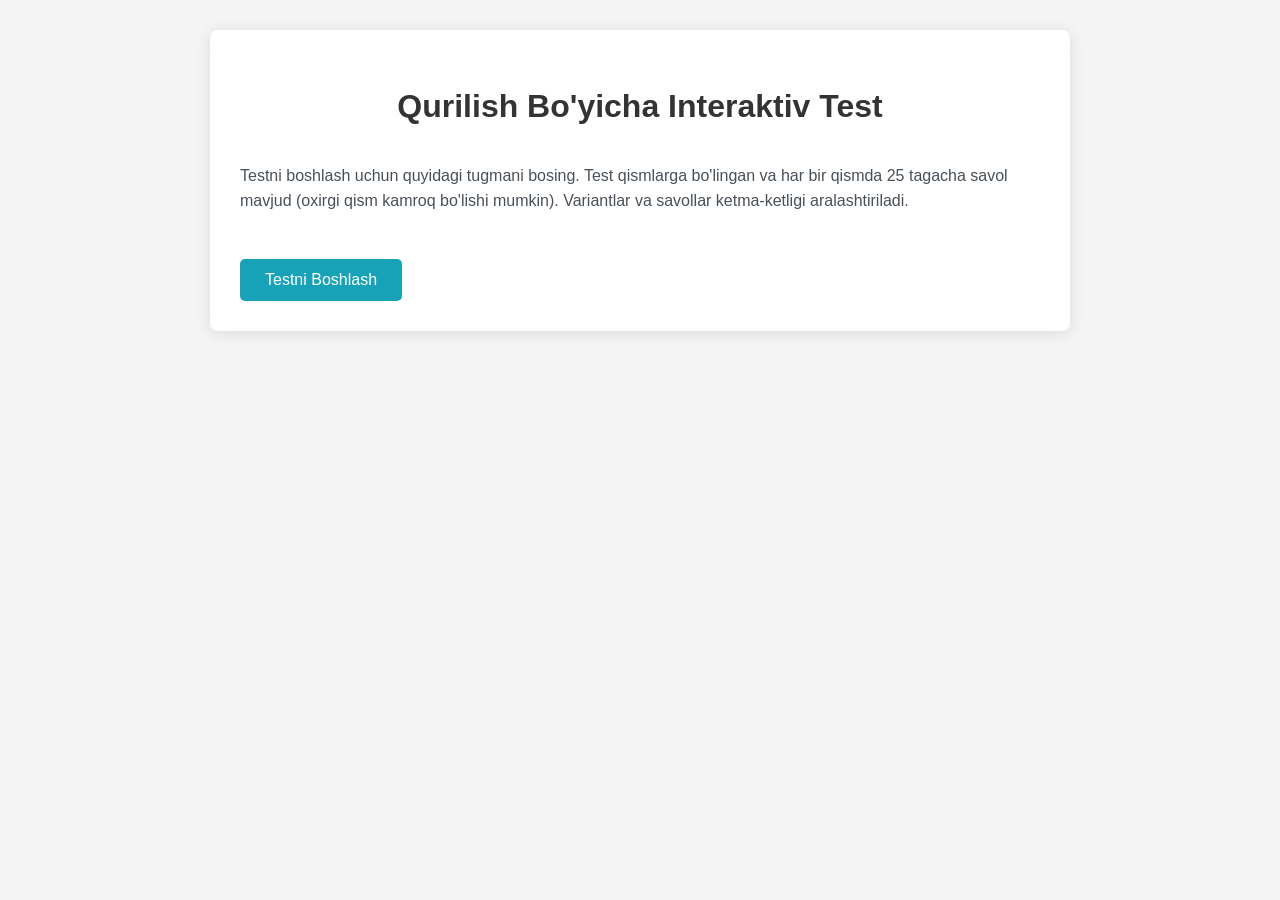
==== commit 889059b4: "Update index.html" ====
--- a/index.html
+++ b/index.html
@@ -5,7 +5,6 @@
     <meta name="viewport" content="width=device-width, initial-scale=1.0">
     <title>Qurilish Bo'yicha Interaktiv Test</title>
     <style>
-        /* CSS stillari avvalgi javobdagidek qoladi */
         body {
             font-family: sans-serif;
             line-height: 1.6;
@@ -14,43 +13,68 @@
         }
         .quiz-container {
             background: #fff;
-            padding: 20px;
+            padding: 30px; /* Padding oshirildi */
             border-radius: 8px;
-            box-shadow: 0 0 10px rgba(0,0,0,0.1);
+            box-shadow: 0 2px 15px rgba(0,0,0,0.1);
             max-width: 800px;
-            margin: auto;
+            margin: 30px auto; /* Markazlash uchun */
+        }
+        h1 {
+            text-align: center;
+            color: #333;
+            margin-bottom: 30px;
         }
         #question-text {
-            font-size: 1.2em;
-            margin-bottom: 20px;
+            font-size: 1.25em; /* O'lcham biroz kattalashtirildi */
+            margin-bottom: 25px;
             font-weight: bold;
+            color: #555;
         }
         .options-container button {
             display: block;
             width: 100%;
-            padding: 12px 15px; /* O'lcham biroz kattalashtirildi */
+            padding: 12px 15px;
             margin: 10px 0;
             background-color: #007bff;
             color: white;
             border: none;
             border-radius: 5px;
             cursor: pointer;
-            font-size: 1em;
+            font-size: 1.05em; /* O'lcham biroz kattalashtirildi */
             text-align: left;
-            transition: background-color 0.3s ease;
+            transition: background-color 0.2s ease, transform 0.1s ease; /* Animatsiya qo'shildi */
         }
         .options-container button:hover:not(:disabled) {
             background-color: #0056b3;
-        }
+            transform: translateY(-2px); /* Hover effekti */
+        }
+        .options-container button:active:not(:disabled) {
+             transform: translateY(0px); /* Bosilganda effekt */
+         }
          .options-container button:disabled {
             cursor: not-allowed;
-            opacity: 0.7;
+            opacity: 0.6;
          }
+         /* Javob berilgandan keyingi stil */
+         .options-container button.answered {
+             opacity: 0.7;
+             pointer-events: none;
+         }
+         .options-container button.correct {
+             background-color: #28a745; /* Yashil rang */
+             border: 2px solid #1e7e34;
+         }
+         .options-container button.incorrect {
+              background-color: #dc3545; /* Qizil rang */
+              border: 2px solid #b02a37;
+          }
+
         #feedback {
-            margin-top: 15px;
-            padding: 10px;
+            margin-top: 20px;
+            padding: 12px;
             border-radius: 5px;
             font-weight: bold;
+            font-size: 1.1em;
         }
         .feedback-correct {
             background-color: #d4edda;
@@ -63,21 +87,26 @@
             border: 1px solid #f5c6cb;
         }
         .source-info {
-            font-size: 0.9em;
-            color: #666;
-            margin-top: 5px;
-        }
-        #next-button, #retry-yes, #retry-no, #next-batch-button, #start-button {
-            padding: 10px 20px;
+            font-size: 0.85em; /* Kichikroq */
+            color: #555;
+            margin-top: 8px;
+            display: block; /* Yangi qatorga */
+        }
+        #next-button, #retry-yes, #retry-no, #next-batch-button, #start-button, #retry-next-button {
+            padding: 12px 25px; /* Kengroq tugmalar */
             font-size: 1em;
             cursor: pointer;
             border-radius: 5px;
             border: none;
-            margin-top: 20px;
-            margin-right: 10px; /* Tugmalar orasida joy */
-            background-color: #28a745;
+            margin-top: 25px;
+            margin-right: 10px;
+            background-color: #17a2b8; /* Boshlang'ich rang */
             color: white;
-        }
+            transition: background-color 0.3s ease;
+        }
+         #next-button, #next-batch-button, #retry-next-button {
+             background-color: #28a745; /* Keyingi tugma rangi */
+         }
          #retry-yes, #retry-no {
              background-color: #ffc107;
              color: black;
@@ -86,42 +115,71 @@
              background-color: #6c757d;
               color: white;
           }
-        #next-button:disabled, #next-batch-button:disabled {
+         #next-button:hover:not(:disabled), #next-batch-button:hover:not(:disabled), #start-button:hover, #retry-yes:hover, #retry-no:hover, #retry-next-button:hover:not(:disabled) {
+              opacity: 0.9;
+          }
+        #next-button:disabled, #next-batch-button:disabled, #retry-next-button:disabled {
              background-color: #cccccc;
              cursor: not-allowed;
          }
-         #next-button.hidden, #next-batch-button.hidden, #retry-prompt.hidden, #batch-results.hidden, #final-results.hidden, #feedback.hidden {
-              display: none;
-          }
-         #start-button {
-             background-color: #17a2b8;
+         /* Yashirish uchun class */
+         .hidden {
+             display: none;
          }
 
-        #batch-results, #final-results {
+        #start-screen p {
+            margin-bottom: 20px;
+            color: #495057;
+        }
+
+        #batch-results, #final-results, #retry-area {
             margin-top: 30px;
-            padding: 15px;
-            border: 1px solid #ccc;
+            padding: 20px;
+            border: 1px solid #dee2e6;
             background-color: #e9ecef;
             border-radius: 5px;
         }
-         #batch-results h3, #final-results h3 {
+         #batch-results h3, #final-results h3, #retry-area h3 {
              margin-top: 0;
+             color: #343a40;
+             border-bottom: 1px solid #ccc;
+             padding-bottom: 10px;
+             margin-bottom: 15px;
          }
-        .hidden {
-            display: none;
-        }
         #incorrect-list li {
-            margin-bottom: 5px;
+            margin-bottom: 8px;
             color: #721c24;
-            font-size: 0.9em; /* Xato savollar ro'yxati kichikroq */
-        }
-         #progress-indicator {
-             margin-bottom: 15px;
+            font-size: 0.95em;
+        }
+        #incorrect-list strong {
+            color: #5a161c; /* Savol ID sini ajratish */
+        }
+         #progress-indicator, #retry-progress-indicator {
+             margin-bottom: 20px;
              font-weight: bold;
              color: #495057;
              text-align: right;
              font-size: 0.9em;
          }
+         #retry-area #retry-question-text { /* Qayta ishlash savoli uchun */
+             font-size: 1.15em;
+             margin-bottom: 20px;
+             font-weight: bold;
+             color: #555;
+         }
+         #retry-area #retry-options-container button {
+             font-size: 1em;
+         }
+         #retry-area #retry-feedback {
+             margin-top: 15px;
+             padding: 10px;
+             border-radius: 5px;
+             font-weight: bold;
+         }
+         #retry-area #retry-next-button {
+              margin-top: 15px;
+          }
+
     </style>
 </head>
 <body>
@@ -129,11 +187,14 @@
 <div class="quiz-container">
     <h1>Qurilish Bo'yicha Interaktiv Test</h1>
 
+    <!-- Boshlang'ich ekran -->
     <div id="start-screen">
-         <p>Testni boshlash uchun quyidagi tugmani bosing. Test qismlarga bo'lingan va har bir qismda 25 ta savol mavjud. Variantlar va savollar ketma-ketligi aralashtiriladi.</p>
-         <button onclick="startQuiz()" id="start-button">Testni Boshlash</button>
+         <p>Testni boshlash uchun quyidagi tugmani bosing. Test qismlarga bo'lingan va har bir qismda 25 tagacha savol mavjud (oxirgi qism kamroq bo'lishi mumkin). Variantlar va savollar ketma-ketligi aralashtiriladi.</p>
+         <!-- Tugma ID si va onclick atributi to'g'ri yozilgan -->
+         <button id="start-button" onclick="startQuiz()">Testni Boshlash</button>
     </div>
 
+    <!-- Test maydoni (boshida yashirilgan) -->
     <div id="quiz-area" class="hidden">
         <div id="progress-indicator"></div>
         <div id="question-text"></div>
@@ -142,6 +203,7 @@
         <button id="next-button" class="hidden" onclick="nextQuestion()" disabled>Keyingi Savol</button>
     </div>
 
+    <!-- Qism natijalari maydoni (boshida yashirilgan) -->
     <div id="batch-results" class="hidden">
         <h3 id="batch-result-title">Qism Natijasi</h3>
         <p id="batch-result-text"></p>
@@ -155,6 +217,7 @@
          <button id="next-batch-button" class="hidden" onclick="handleNextBatch(false)">Keyingi Qism</button>
     </div>
 
+    <!-- Xatolarni qayta ishlash maydoni (boshida yashirilgan) -->
      <div id="retry-area" class="hidden">
          <h3>Xatolar Ustida Ishlash</h3>
          <div id="retry-progress-indicator"></div>
@@ -164,7 +227,7 @@
          <button id="retry-next-button" class="hidden" onclick="nextRetryQuestion()">Keyingi Xato Savol</button>
      </div>
 
-
+    <!-- Yakuniy natijalar maydoni (boshida yashirilgan) -->
     <div id="final-results" class="hidden">
         <h3>Yakuniy Natija</h3>
         <p id="final-result-text"></p>
@@ -176,814 +239,907 @@
     // --- SAVOLLAR VA JAVOBLAR BAZASI ---
     // !!! DIQQAT !!! 'correct_answer' maydonini har bir savol uchun TO'G'RILAB CHIISHINGIZ KERAK!
     const questionsData = [
-        // --- 1-sahifa savollari ---
-        {   'id': 1,'question': "1. Montaj massasi bu-",
+        // Barcha savollar shu yerga avvalgi Python kodidan ko'chiriladi
+        // (questions_data ro'yxatining ichidagi barcha lug'atlar)
+        // ... (AVVALGI JAVOBDAGI BARCHA SAVOLLARNI SHU YERGA JOYLASHTIRING) ...
+        {   'id': 1,
+            'question': "1. Montaj massasi bu-",
             'options': ["bu montaj qilinayotgan konstruksiya va u bilan birgalikda ko‘tarilayotgan moslamalarining massasi.","bu montaj qilinayotgan konstruksiyaning massasi","ko’taruchi qurilmaning massasi"],
             'correct_answer': "bu montaj qilinayotgan konstruksiya va u bilan birgalikda ko‘tarilayotgan moslamalarining massasi.",'book': "Toshkent-2022",'page': 103},
-        {   'id': 2,'question': "2. Montaj balandligi bu-",
+        {   'id': 2,
+            'question': "2. Montaj balandligi bu-",
             'options': ["konstruksiyalarni o‘rnatish balandligi (sathiy belgisi), yer sathidan yoki montaj qilinayotgan elementlarining tayanch yuzasidan (tayanchdan konstruksiyalarni ko‘tarish balandligi) zahira balandligi, montaj qilinayotgan konstruksiyalarning balandligi (uzunligi va qalinligi), stroplar balandligi yoki yukni qamrab (ushlab) oluvchi moslamalarining balandliklari yig‘indisi","konstruksiyalarni o‘rnatish balandligi (sathiy belgisi), yer sathidan yoki montaj qilinayotgan elementlarining tayanch yuzasidan (tayanchdan konstruksiyalarni ko‘tarish balandligi) zahira balandligi, montaj qilinayotgan konstruksiyalarning balandligi (uzunligi va qalinligi) yig‘indisi","konstruksiyalarni o‘rnatish balandligi (sathiy belgisi montaj qilinayotgan konstruksiyalarning balandligi (uzunligi va qalinligi), stroplar balandligi yoki yukni qamrab (ushlab) oluvchi moslamalarining balandliklari yig‘indisi"],
             'correct_answer': "konstruksiyalarni o‘rnatish balandligi (sathiy belgisi), yer sathidan yoki montaj qilinayotgan elementlarining tayanch yuzasidan (tayanchdan konstruksiyalarni ko‘tarish balandligi) zahira balandligi, montaj qilinayotgan konstruksiyalarning balandligi (uzunligi va qalinligi), stroplar balandligi yoki yukni qamrab (ushlab) oluvchi moslamalarining balandliklari yig‘indisi",'book': "Toshkent-2022",'page': 104},
-        {   'id': 3,'question': "3. H= h0 + hzah + h + hstr qaysi turdagi kranning ilmog’ini uzunligini hisoblash formulasi",
+        {   'id': 3,
+            'question': "3. H= h0 + hzah + h + hstr qaysi turdagi kranning ilmog’ini uzunligini hisoblash formulasi",
             'options': ["minor tipidagi kran ilmog’ining ko‘tarilish balandligi","Avto kran ilmog’ining ko‘tarilish balandligi","Sepli kran ilmog’ining ko‘tarilish balandligi"],
             'correct_answer': "minor tipidagi kran ilmog’ining ko‘tarilish balandligi",'book': "Toshkent-2022",'page': 104},
-        {   'id': 4,'question': "4. L = a/2 + b + c + 1 qaysi turdagi kranning strela uzunligini hisoblash formulasi",
+        {   'id': 4,
+            'question': "4. L = a/2 + b + c + 1 qaysi turdagi kranning strela uzunligini hisoblash formulasi",
             'options': ["minor tipidagi kran strelasining qulochi.","avtokran strelasining qulochi.","sepli kran strelasining qulochi."],
             'correct_answer': "minor tipidagi kran strelasining qulochi.",'book': "Toshkent-2022",'page': 105},
-        {   'id': 5,'question': "5. Zahira balandligi odatda necha metr boladi",
+        {   'id': 5,
+            'question': "5. Zahira balandligi odatda necha metr boladi",
             'options': ["0.4-1.0 m gacha","0.5-1.2","0.6-1.2"],
             'correct_answer': "0.4-1.0 m gacha",'book': "Toshkent-2022",'page': 105},
-        {   'id': 6,'question': "6. Texnologik nuqtai-nazardan montaj mashinalari ularning mobilligi va ular xizmat ko‘rsatadigan montaj zonasi bo‘yicha tasniflari nechta?",
-            'options': [ "4 ta", "5 ta", "6 ta" ],'correct_answer': "4 ta", # VAQTINCHA
+        {   'id': 6,
+            'question': "6. Texnologik nuqtai-nazardan montaj mashinalari ularning mobilligi va ular xizmat ko‘rsatadigan montaj zonasi bo‘yicha tasniflari nechta?",
+            'options': [ "4 ta", "5 ta", "6 ta" ],'correct_answer': "4 ta",
             'book': "Toshkent-2022",'page': 101 },
-        {   'id': 7,'question': "7. Kranning talab qilinadigan yuk ko‘taruvchanligi qanday ifodlanadi",
+        {   'id': 7,
+            'question': "7. Kranning talab qilinadigan yuk ko‘taruvchanligi qanday ifodlanadi",
             'options': [ "Q=q1+ q2", "Q1=q1+ q2", "Q1=q1+ q" ],'correct_answer': "Q=q1+ q2",
             'book': "Toshkent-2022",'page': 104 },
-        {   'id': 8,'question': "8. Minorali kranda hstr- ish holatidagi stropovka balandligi montaj qilinayotgan element yuqorisidan kran ilmog‘igacha bolgan masofa shu masofa no’rma bo’yicha necha metr bolish kerak",
+        {   'id': 8,
+            'question': "8. Minorali kranda hstr- ish holatidagi stropovka balandligi montaj qilinayotgan element yuqorisidan kran ilmog‘igacha bolgan masofa shu masofa no’rma bo’yicha necha metr bolish kerak",
             'options': [ "1-4 m", "1-5 m", "1.6 m" ],'correct_answer': "1-4 m",
             'book': "Toshkent-2022",'page': 105 },
-        {   'id': 9,'question': "9. Vaqtinchlik yo’llar odatdan nechta tomonlama bo’ladi .",
-            'options': [ "2", "3", "4" ],'correct_answer': "2", # VAQTINCHA
+        {   'id': 9,
+            'question': "9. Vaqtinchlik yo’llar odatdan nechta tomonlama bo’ladi .",
+            'options': [ "2", "3", "4" ],'correct_answer': "2",
             'book': "Test Sheet Image 2",'page': None},
-        {   'id': 10,'question': "10. Qurilish bosh tarhi tarkibida qurilishga oid avtomobil yo’llarini loyihalash necha ketma ketlikda amalga oshiriladi",
+        {   'id': 10,
+            'question': "10. Qurilish bosh tarhi tarkibida qurilishga oid avtomobil yo’llarini loyihalash necha ketma ketlikda amalga oshiriladi",
             'options': [ "6 ta", "7 ta", "5 ta" ],'correct_answer': "6 ta", # VAQTINCHA
             'book': "Test Sheet Image 2",'page': None},
-        {   'id': 11,'question': "11. Vaqtinchalik yo’llar ombor maydonlarida qancha masofa uzoqlikda joylashtirlishi kerak",
-            'options': [ "0.5-1.0 m", "0.6-1.2 m", "0.5-1.2 m" ],'correct_answer': "0.5-1.0 m", # VAQTINCHA
+        {   'id': 11,
+            'question': "11. Vaqtinchalik yo’llar ombor maydonlarida qancha masofa uzoqlikda joylashtirlishi kerak",
+            'options': [ "0.5-1.0 m", "0.6-1.2 m", "0.5-1.2 m" ],'correct_answer': "0.5-1.0 m",
             'book': "Test Sheet Image 2",'page': None},
-        {   'id': 12,'question': "12. Vaqtinchalik yo’llar temir yo’l o’qigacha qancha masofa uzoqlikda joylashtirlishi kerak",
-            'options': [ "3.75 m", "3.85 m", "3.95 m" ],'correct_answer': "3.75 m", # VAQTINCHA
+        {   'id': 12,
+            'question': "12. Vaqtinchalik yo’llar temir yo’l o’qigacha qancha masofa uzoqlikda joylashtirlishi kerak",
+            'options': [ "3.75 m", "3.85 m", "3.95 m" ],'correct_answer': "3.75 m",
             'book': "Test Sheet Image 2",'page': None},
-        {   'id': 13,'question': "13. Vaqtinchalik yo’llar va ko’tarish qurilmalar oasidagi masofa qancha bo’lishi kerak",
-            'options': [ "6.5-12.5 m", "6.0-12.0 m", "5.0-12.5" ],'correct_answer': "6.5-12.5 m", # VAQTINCHA
+        {   'id': 13,
+            'question': "13. Vaqtinchalik yo’llar va ko’tarish qurilmalar oasidagi masofa qancha bo’lishi kerak",
+            'options': [ "6.5-12.5 m", "6.0-12.0 m", "5.0-12.5" ],'correct_answer': "6.5-12.5 m",
             'book': "Test Sheet Image 2",'page': None},
-        {   'id': 14,'question': "14. Chuqur va xandaqlar bilan vaqtinchalik yo’llar orasidagi masofa qancha bo’lishi kerak agar grunti tuproqli bo’lsa .",
-            'options': [ "0.5-0.75 m", "0.6-0.7 m", "0.5-0.7 m" ],'correct_answer': "0.5-0.75 m", # VAQTINCHA
+        {   'id': 14,
+            'question': "14. Chuqur va xandaqlar bilan vaqtinchalik yo’llar orasidagi masofa qancha bo’lishi kerak agar grunti tuproqli bo’lsa .",
+            'options': [ "0.5-0.75 m", "0.6-0.7 m", "0.5-0.7 m" ],'correct_answer': "0.5-0.75 m",
             'book': "Test Sheet Image 2",'page': None},
-        {   'id': 15,'question': "15. Chuqur va xandaqlar bilan vaqtinchalik yo’llar orasidagi masofa qancha bo’lishi kerak agar grunti qumli bo’lsa .",
-            'options': [ "1.0-1.05 m", "1.2-1.4", "1.0-1.4" ],'correct_answer': "1.0-1.05 m", # VAQTINCHA
+        {   'id': 15,
+            'question': "15. Chuqur va xandaqlar bilan vaqtinchalik yo’llar orasidagi masofa qancha bo’lishi kerak agar grunti qumli bo’lsa .",
+            'options': [ "1.0-1.05 m", "1.2-1.4", "1.0-1.4" ],'correct_answer': "1.0-1.05 m",
             'book': "Test Sheet Image 2",'page': None},
-        {   'id': 16,'question': "16. Agar vaqtinchalik yollar bir yo’lakli bo’lsa uning kengligi qancha bolishi kerak",
-            'options': [ "3.5 m", "4.5 m", "3.0 m" ],'correct_answer': "3.5 m", # VAQTINCHA
+        {   'id': 16,
+            'question': "16. Agar vaqtinchalik yollar bir yo’lakli bo’lsa uning kengligi qancha bolishi kerak",
+            'options': [ "3.5 m", "4.5 m", "3.0 m" ],'correct_answer': "3.5 m",
             'book': "Test Sheet Image 2",'page': None},
-        {   'id': 17,'question': "17. Agar vaqtinchalik yollar ikki yo’lakli bo’lsa uning kengligi qancha bolishi kerak",
-            'options': [ "6.0 m", "7.0 m", "6.5 m" ],'correct_answer': "6.0 m", # VAQTINCHA
+        {   'id': 17,
+            'question': "17. Agar vaqtinchalik yollar ikki yo’lakli bo’lsa uning kengligi qancha bolishi kerak",
+            'options': [ "6.0 m", "7.0 m", "6.5 m" ],'correct_answer': "6.0 m",
             'book': "Test Sheet Image 3",'page': None},
-        {   'id': 18,'question': "18. Agar vaqtinchalik yo’llar bir yolakli qilib loyihalansa qanday shakilda bolish kerak",
-            'options': [ "aylana", "to'rt burchak", "uch burchak" ],'correct_answer': "aylana", # VAQTINCHA
+        {   'id': 18,
+            'question': "18. Agar vaqtinchalik yo’llar bir yolakli qilib loyihalansa qanday shakilda bolish kerak",
+            'options': [ "aylana", "to'rt burchak", "uch burchak" ],'correct_answer': "aylana",
             'book': "Test Sheet Image 3",'page': None},
-        {   'id': 19,'question': "19. Halqa bo’ylab harakatlanilganda bir tomonlama korish imkoniyati 100 m dan kam bo’lmasligi uchun yo’l bo’ylab qanday maydonlar bo’lishi kerak .",
-            'options': [ "eni 6 m uzunligi 12-18 m li maydonlar", "eni 5 m uzunligi 10-18 m li maydonlar", "eni 6.5 m uzunligi 12-18 m li maydonlar" ],'correct_answer': "eni 6 m uzunligi 12-18 m li maydonlar", # VAQTINCHA
+        {   'id': 19,
+            'question': "19. Halqa bo’ylab harakatlanilganda bir tomonlama korish imkoniyati 100 m dan kam bo’lmasligi uchun yo’l bo’ylab qanday maydonlar bo’lishi kerak .",
+            'options': [ "eni 6 m uzunligi 12-18 m li maydonlar", "eni 5 m uzunligi 10-18 m li maydonlar", "eni 6.5 m uzunligi 12-18 m li maydonlar" ],'correct_answer': "eni 6 m uzunligi 12-18 m li maydonlar",
             'book': "Test Sheet Image 3",'page': None},
-        {   'id': 20,'question': "20. Yo’llarning burilish radiusi nimaga bogliq",
-            'options': [ "Avtomobil karvonlarining qayrila olish imkoniyatiga", "avtomobillar soniga", "avtomobilar gabaritiga" ],'correct_answer': "Avtomobil karvonlarining qayrila olish imkoniyatiga", # VAQTINCHA
+        {   'id': 20,
+            'question': "20. Yo’llarning burilish radiusi nimaga bogliq",
+            'options': [ "Avtomobil karvonlarining qayrila olish imkoniyatiga", "avtomobillar soniga", "avtomobilar gabaritiga" ],
+            'correct_answer': "Avtomobil karvonlarining qayrila olish imkoniyatiga", # VAQTINCHA
             'book': "Test Sheet Image 3",'page': None},
-        {   'id': 21,'question': "21. Burilish aylanasinig taqshqi radiusi tirkamasiz avtomobillar uchun qancha bo’lishi kerak",
+        {   'id': 21,
+            'question': "21. Burilish aylanasinig taqshqi radiusi tirkamasiz avtomobillar uchun qancha bo’lishi kerak",
             'options': [ "6-8 m", "7-8 m", "6-7 m" ],'correct_answer': "6-8 m", # VAQTINCHA
             'book': "Test Sheet Image 3",'page': None},
-        {   'id': 22,'question': "22. Qurilish qatnov yo’llari uchun qancha bo’lishi kerak",
+        {   'id': 22,
+            'question': "22. Qurilish qatnov yo’llari uchun qancha bo’lishi kerak",
             'options': [ "12 m", "11 m", "10 m" ],'correct_answer': "12 m", # VAQTINCHA
             'book': "Test Sheet Image 3",'page': None},
-        {   'id': 23,'question': "23. Vaqtinchlik yo’llar qurilishida odatda tosh shag’allar fraksiyasi necha mm boladi",
+        {   'id': 23,
+            'question': "23. Vaqtinchlik yo’llar qurilishida odatda tosh shag’allar fraksiyasi necha mm boladi",
             'options': [ "70mm", "60 mm", "50 mm" ],'correct_answer': "70mm", # VAQTINCHA
             'book': "Test Sheet Image 3",'page': None},
-        {   'id': 24,'question': "24. Vaqtinchalik yollarga tushayotgan yuk necha tonnadan o’tgandan song temir beton plitalardan foydalanilsa maqsadga muofiq",
+        {   'id': 24,
+            'question': "24. Vaqtinchalik yollarga tushayotgan yuk necha tonnadan o’tgandan song temir beton plitalardan foydalanilsa maqsadga muofiq",
             'options': [ "12 t", "11 t", "13 t" ],'correct_answer': "12 t", # VAQTINCHA
             'book': "Test Sheet Image 3",'page': None},
-        {   'id': 25,'question': "25. Vaqtinchalik yo’llarda qum qavati qalinligi necha sm",
+        {   'id': 25,
+            'question': "25. Vaqtinchalik yo’llarda qum qavati qalinligi necha sm",
             'options': [ "10-25 sm", "12-20", "10-20" ],'correct_answer': "10-25 sm", # VAQTINCHA
             'book': "Test Sheet Image 4",'page': None},
-        {   'id': 26,'question': "26. Vaqtivchalik yo’llarda foydalaniladigan temir beton plitalarining qalinligi necha sm",
+        {   'id': 26,
+            'question': "26. Vaqtivchalik yo’llarda foydalaniladigan temir beton plitalarining qalinligi necha sm",
             'options': [ "16-18 sm", "17-18 sm", "16-20 sm" ],'correct_answer': "16-18 sm", # VAQTINCHA
             'book': "Test Sheet Image 4",'page': None},
-        {   'id': 27,'question': "27. Qurilishda ombor xo’jaligini loyihalashda necha turdan foydalaniladi",
+        {   'id': 27,
+            'question': "27. Qurilishda ombor xo’jaligini loyihalashda necha turdan foydalaniladi",
             'options': [ "ochiq ,yarim ochiq ,yopiq ombirlar", "yarim ochiq ,yopiq ombirlar", "ochiq ,yarim ochiq" ],'correct_answer': "ochiq ,yarim ochiq ,yopiq ombirlar", # VAQTINCHA
             'book': "Test Sheet Image 4",'page': None},
-        {   'id': 28,'question': "28. Yopiq omborlar kamida necha m2 bo’lishi kerak",
+        {   'id': 28,
+            'question': "28. Yopiq omborlar kamida necha m2 bo’lishi kerak",
             'options': [ "60 m2", "50 m2", "55 m2" ],'correct_answer': "60 m2", # VAQTINCHA
             'book': "Test Sheet Image 4",'page': None},
-        {   'id': 29,'question': "29. Yopiq omborlarda qanday xom ashyolar saqlanadi",
+        {   'id': 29,
+            'question': "29. Yopiq omborlarda qanday xom ashyolar saqlanadi",
             'options': [ "O‘lchamlari katta bo‘lmagan asbob-uskunalar, bo‘yoqlar, linoleum, oynalar, maxsus kiyim-bosh va poyafzallar, mix, elektrod", "O‘lchamlari katta bo‘lmagan asbob-uskunalar, bo‘yoqlar, linoleum, oynalar, maxsus kiyim-bosh va poyafzallar, mix, elektrod, temir-beton konstruksiyalar", "Shifer, qoraqog‘oz, bitum, yog‘och-taxta, eshik-deraza, armatura, sement, gips" ],
             'correct_answer': "O‘lchamlari katta bo‘lmagan asbob-uskunalar, bo‘yoqlar, linoleum, oynalar, maxsus kiyim-bosh va poyafzallar, mix, elektrod", # VAQTINCHA
             'book': "Test Sheet Image 4",'page': None},
-        {   'id': 30,'question': "30. Ochiq omborlarda qanday xom ashyolar saqlanadi",
+        {   'id': 30,
+            'question': "30. Ochiq omborlarda qanday xom ashyolar saqlanadi",
             'options': [ "temir-beton konstruksiyalar, g‘isht, shag‘al", "temir-beton konstruksiyalar, g‘isht, shag‘al ,o‘lchamlari katta bo‘lmagan asbob-uskunalar", "shifer, qoraqog‘oz, bitum, yog‘och-taxta, eshik-deraza, armatura, sement, gips" ],
             'correct_answer': "temir-beton konstruksiyalar, g‘isht, shag‘al", # VAQTINCHA
             'book': "Test Sheet Image 4",'page': None},
-        {   'id': 31,'question': "31. Yarim ochiq omborlarda qandau xom ashyolar saqlanadi",
+        {   'id': 31,
+            'question': "31. Yarim ochiq omborlarda qandau xom ashyolar saqlanadi",
             'options': [ "shifer, qoraqog‘oz, bitum, yog‘och-taxta, eshik-deraza, armatura, sement, gips", "temir-beton konstruksiyalar, g‘isht, shag‘al", "bo‘yoqlar, linoleum, oynalar," ],
             'correct_answer': "shifer, qoraqog‘oz, bitum, yog‘och-taxta, eshik-deraza, armatura, sement, gips", # VAQTINCHA
             'book': "Test Sheet Image 4",'page': None},
-        {   'id': 32,'question': "32. Barcha turdagi omborlarning maydoni qaysi formula orqali topiladi",
+        {   'id': 32,
+            'question': "32. Barcha turdagi omborlarning maydoni qaysi formula orqali topiladi",
             'options': [ "F = Q/q * k", "F = Qum * t*η", "F = Qum/T * t" ],
             'correct_answer': "F = Q/q * k", # VAQTINCHA
             'book': "Test Sheet Image 4",'page': None},
-        {   'id': 33,'question': "33. Omborda saqlanishi lozim bo‘lgan material va konstruksiyalar miqdori qaysi formula yordamida aniqlanadi",
+        {   'id': 33,
+            'question': "33. Omborda saqlanishi lozim bo‘lgan material va konstruksiyalar miqdori qaysi formula yordamida aniqlanadi",
             'options': [ "Q = Qum/T * t*η", "Q = Qum/T * t", "Q = Q/q * k" ],
             'correct_answer': "Q = Qum/T * t*η", # VAQTINCHA
             'book': "Test Sheet Image 5",'page': None},
-        {   'id': 34,'question': "34. Qurilishning uzluksizligini ta’minlash uchun qabul qilinadigan zahira kunlar necha kun",
+        {   'id': 34,
+            'question': "34. Qurilishning uzluksizligini ta’minlash uchun qabul qilinadigan zahira kunlar necha kun",
             'options': [ "3-5 kun", "4-5 kun", "3-6 kun" ],'correct_answer': "3-5 kun",
             'book': "Test Sheet Image 5",'page': None},
-        {   'id': 35,'question': "35. Alohida ekstremal sharoitlarda konstruksiyalar zahirasi necha qancha bo’lish kerak",
+        {   'id': 35,
+            'question': "35. Alohida ekstremal sharoitlarda konstruksiyalar zahirasi necha qancha bo’lish kerak",
             'options': [ "1 oy", "1.5 oy", "2 oy" ],'correct_answer': "1 oy",
             'book': "Test Sheet Image 5",'page': None},
-        {   'id': 36,'question': "36. Vaqtinchalik bino bu-",
+        {   'id': 36,
+            'question': "36. Vaqtinchalik bino bu-",
             'options': [ "bu loyiha tarkibiga kiritilgan obyektlarni barpo qilish jarayonida kerak bo’lgan binolarga aytiladi", "bu loyiha tarkibiga kiritilgan obyektlarni barpo qilish jarayonida kerak bo’lgan xonalarga aytiladi", "bu loyiha tarkibiga kiritilgan binolar" ],
             'correct_answer': "bu loyiha tarkibiga kiritilgan obyektlarni barpo qilish jarayonida kerak bo’lgan binolarga aytiladi", # VAQTINCHA
             'book': "Test Sheet Image 5",'page': None},
-        {   'id': 37,'question': "37. Foydalanishga mo’ljallanishi bo’yicha vaqtinchalik binolar qaysilar",
+        {   'id': 37,
+            'question': "37. Foydalanishga mo’ljallanishi bo’yicha vaqtinchalik binolar qaysilar",
             'options': [ "ishlab chiqarish ,mamuriy ,ombor ,sanitariyava maishiy hizmat ,yashash va ijtimoiy maqsadlarda", "turli ustaxonalar, armaturaga ishlov berish, qolib yasash", "kiyim almashtirish ,kitimlarni quritish ,cho’milish,oshxona tamaddinxona tibbiy punkit" ],
             'correct_answer': "ishlab chiqarish ,mamuriy ,ombor ,sanitariyava maishiy hizmat ,yashash va ijtimoiy maqsadlarda", # VAQTINCHA
             'book': "Test Sheet Image 5",'page': None},
-        {   'id': 38,'question': "38. Vaqtinchalik ishlab chiqarish binolari deb qanday binolarga aytiladi",
+        {   'id': 38,
+            'question': "38. Vaqtinchalik ishlab chiqarish binolari deb qanday binolarga aytiladi",
             'options': [ "turli ustaxonalar, armaturaga ishlov berish, qolib yasash", "ishlab chiqarish ,mamuriy ,ombor ,sanitariyava maishiy hizmat ,yashash va ijtimoiy maqsadlarda", "uchastka boshlig’i xonasi,ish boshqaruvchi idorasi xonasi ,dispechirlik xonasi" ],
             'correct_answer': "turli ustaxonalar, armaturaga ishlov berish, qolib yasash", # VAQTINCHA
             'book': "Test Sheet Image 5",'page': None},
-        {   'id': 39,'question': "39. Mamuriy binolar deb qanday binolarga aytiladi",
+        {   'id': 39,
+            'question': "39. Mamuriy binolar deb qanday binolarga aytiladi",
             'options': [ "uchastka boshlig’i xonasi,ish boshqaruvchi idorasi xonasi ,dispechirlik xonasi", "turli ustaxonalar, armaturaga ishlov berish, qolib yasash", "kiyim almashtirish ,kitimlarni quritish ,cho’milish,oshxona tamaddinxona tibbiy punkit" ],
             'correct_answer': "uchastka boshlig’i xonasi,ish boshqaruvchi idorasi xonasi ,dispechirlik xonasi", # VAQTINCHA
             'book': "Test Sheet Image 5",'page': None},
-        {   'id': 40,'question': "40. Sanitariya maishiy turmush maqsadlaridagibinolar bu-",
+        {   'id': 40,
+            'question': "40. Sanitariya maishiy turmush maqsadlaridagibinolar bu-",
             'options': [ "kiyim almashtirish ,kitimlarni quritish ,cho’milish,oshxona tamaddinxona tibbiy punkit", "turli ustaxonalar, armaturaga ishlov berish, qolib yasash" ],
             'correct_answer': "kiyim almashtirish ,kitimlarni quritish ,cho’milish,oshxona tamaddinxona tibbiy punkit", # VAQTINCHA
             'book': "Test Sheet Image 5",'page': None},
-        {   'id': 41,'question': "41. Yashash maqsadlaridagi va ijtimoiy binolar deb-",
+        {   'id': 41,
+            'question': "41. Yashash maqsadlaridagi va ijtimoiy binolar deb-",
             'options': [ "yotoqxona ,magazinlar ,oshxona hammom, klublar", "turli ustaxonalar, armaturaga ishlov berish, qolib yasash", "kiyim almashtirish ,kitimlarni quritish ,cho’milish,oshxona tamaddinxona tibbiy punkit" ],
             'correct_answer': "yotoqxona ,magazinlar ,oshxona hammom, klublar", # VAQTINCHA
             'book': "Test Sheet Image 6",'page': None},
-        {   'id': 42,'question': "42. Konstruksiya yechimlari,qurilish usullari va foydalanish boyicha vaqtinchalik binolar nech turga bo’linadi",
+        {   'id': 42,
+            'question': "42. Konstruksiya yechimlari,qurilish usullari va foydalanish boyicha vaqtinchalik binolar nech turga bo’linadi",
             'options': [ "2", "3", "4" ],'correct_answer': "2", # VAQTINCHA
             'book': "Test Sheet Image 6",'page': None},
-        {   'id': 43,'question': "43. Invertar binolar deb –",
+        {   'id': 43,
+            'question': "43. Invertar binolar deb –",
             'options': [ "ko’p martalik foydalanish va turli xil obyektlarda ishlatish uchun quruluvchi turga aytiladi", "bir marta foydalaniladigan vaqtinchalik binolar", "turli xil obyektlarda ishlatish uchun quruluvchi binolarga aytiladi" ],
             'correct_answer': "ko’p martalik foydalanish va turli xil obyektlarda ishlatish uchun quruluvchi turga aytiladi", # VAQTINCHA
             'book': "Test Sheet Image 6",'page': None},
-        {   'id': 44,'question': "44. Vaqtinchalik kiyinish xonasida bitta ishchi uchun necha m2 maydon ajratiladi",
+        {   'id': 44,
+            'question': "44. Vaqtinchalik kiyinish xonasida bitta ishchi uchun necha m2 maydon ajratiladi",
             'options': [ "0.9 m2.", "1.0 m2.", "1.2 m2." ],'correct_answer': "0.9 m2.", # VAQTINCHA
             'book': "Test Sheet Image 6",'page': None},
-        {   'id': 45,'question': "45. Vaqtinchalik dam olish va ovqatlanish binolarida bitta ishchi uchun necha m2 maydon ajratiladi",
+        {   'id': 45,
+            'question': "45. Vaqtinchalik dam olish va ovqatlanish binolarida bitta ishchi uchun necha m2 maydon ajratiladi",
             'options': [ "1 m2.", "0.8 m2.", "1.2 m2." ],'correct_answer': "1 m2.", # VAQTINCHA
             'book': "Test Sheet Image 6",'page': None},
-        {   'id': 46,'question': "46 Tibbiyot punktlari ish joyidan necha metr uzoqlikdan oshmasligi kerak",
+        {   'id': 46,
+            'question': "46 Tibbiyot punktlari ish joyidan necha metr uzoqlikdan oshmasligi kerak",
             'options': [ "600-800 m", "700-900 m", "500-700 m" ],'correct_answer': "600-800 m", # VAQTINCHA
             'book': "Test Sheet Image 6",'page': None},
-        {   'id': 47,'question': "47. Qurilishda odamlar soni necha donadan oshganda so’ng felsherlik punktlari loyihalanishi kerak",
+        {   'id': 47,
+            'question': "47. Qurilishda odamlar soni necha donadan oshganda so’ng felsherlik punktlari loyihalanishi kerak",
             'options': [ "300 -800 ta", "200 -700 ta", "400 -900 ta" ],'correct_answer': "300 -800 ta", # VAQTINCHA
             'book': "Test Sheet Image 6",'page': None},
-        {   'id': 48,'question': "48. Qurilishda odamlar soni necha donadan oshganda so’ng shifokorlik tibbiy punktlari loyihalanishi kerak",
+        {   'id': 48,
+            'question': "48. Qurilishda odamlar soni necha donadan oshganda so’ng shifokorlik tibbiy punktlari loyihalanishi kerak",
             'options': [ "800-2000ta", "900-2000ta", "700-1800ta" ],'correct_answer': "800-2000ta", # VAQTINCHA
             'book': "Test Sheet Image 6",'page': None},
-        {   'id': 49,'question': "49. Binolardan tashqarida joylashtirilgan hojatxonalar ish joyidan necha metr uzoq masofada joylashishi mumkin",
+        {   'id': 49,
+            'question': "49. Binolardan tashqarida joylashtirilgan hojatxonalar ish joyidan necha metr uzoq masofada joylashishi mumkin",
             'options': [ "200 m", "400 m", "300 m" ],'correct_answer': "200 m", # VAQTINCHA
             'book': "Test Sheet Image 6",'page': None},
-        {   'id': 50,'question': "50. Qurilish xo‘jaligiga servis xizmatlariini ko‘rsatish, qurilish maydonidagi barcha qurilmalar va tuzilmalarni yaratish va ularga xizmat ko‘rsatilish kim tomonida bajariladi",
+        {   'id': 50,
+            'question': "50. Qurilish xo‘jaligiga servis xizmatlariini ko‘rsatish, qurilish maydonidagi barcha qurilmalar va tuzilmalarni yaratish va ularga xizmat ko‘rsatilish kim tomonida bajariladi",
             'options': [ "bosh pudratchi", "loyihachi", "sub pudratchi" ],'correct_answer': "bosh pudratchi", # VAQTINCHA
             'book': "Test Sheet Image 6",'page': None},
-        {   'id': 51,'question': "51. Zamonaviy qurilishda band bo‘lgan har bir ishchi-xodimga bir yilda sarflanadigan elektr energiyasi necha kVt-soatdan ortiq",
+        {   'id': 51,
+            'question': "51. Zamonaviy qurilishda band bo‘lgan har bir ishchi-xodimga bir yilda sarflanadigan elektr energiyasi necha kVt-soatdan ortiq",
             'options': [ "4000 kVt-soatdan ortiq", "4000 kVt-soatdan kam", "4000 kVt-soat" ],'correct_answer': "4000 kVt-soatdan ortiq", # VAQTINCHA
             'book': "Test Sheet Image 7",'page': None},
-        {   'id': 52,'question': "52. Qurilishda vaqtinchalik elektr ta’minotini loyihalash nechata tartibda amalga oshiriladi:",
+        {   'id': 52,
+            'question': "52. Qurilishda vaqtinchalik elektr ta’minotini loyihalash nechata tartibda amalga oshiriladi:",
             'options': [ "5ta", "6ta", "7ta" ],'correct_answer': "5ta", # VAQTINCHA
             'book': "Test Sheet Image 7",'page': None},
-        {   'id': 53,'question': "53. Hisoblangan elektr yuklamasini necha usullar yoramida aniqlash mumkin.",
+        {   'id': 53,
+            'question': "53. Hisoblangan elektr yuklamasini necha usullar yoramida aniqlash mumkin.",
             'options': [ "4 ta", "5 ta", "3ta" ],'correct_answer': "4 ta", # VAQTINCHA
             'book': "Test Sheet Image 7",'page': None},
-        {   'id': 54,'question': "54. Quydagi formula qurilishdagi qanday talabni toppish uchun ishlatiladi R = 1.1 [ Σ(Pm*K1/cosφ) + Σ(Pt*K2/cosφ) + ΣPw*k3 + ΣPtash*k4 ]",
+        {   'id': 54,
+            'question': "54. Quydagi formula qurilishdagi qanday talabni toppish uchun ishlatiladi R = 1.1 [ Σ(Pm*K1/cosφ) + Σ(Pt*K2/cosφ) + ΣPw*k3 + ΣPtash*k4 ]",
             'options': [ "vaqtinchalik elektr energiyasiga bo’lgan talab", "vaqtinchalik yorug’likka bo’lgan talabni", "Vatinchalik suv taminotini" ],
             'correct_answer': "vaqtinchalik elektr energiyasiga bo’lgan talab", # VAQTINCHA
             'book': "Test Sheet Image 7",'page': None},
-        {   'id': 55,'question': "55. Qurilish maydoniga kerak bo’ladigan chiroqlarning soni qaysi formula orqali aniqlanadi",
+        {   'id': 55,
+            'question': "55. Qurilish maydoniga kerak bo’ladigan chiroqlarning soni qaysi formula orqali aniqlanadi",
             'options': [ "n = (E*S*m*k) / (F*η)", "n = (E*S*k) / (F*η)", "n = (S*m*k) / (F*η)" ],
             'correct_answer': "n = (E*S*m*k) / (F*η)", # VAQTINCHA
             'book': "Test Sheet Image 7",'page': None},
-        {   'id': 56,'question': "56. n = (E*S*m*k) / (F*η) bu formuladagi E ni qiymati necha lk ga teng",
+        {   'id': 56,
+            'question': "56. n = (E*S*m*k) / (F*η) bu formuladagi E ni qiymati necha lk ga teng",
             'options': [ "0.2 lk", "0.3 lk", "0.25 lk" ],'correct_answer': "0.2 lk", # VAQTINCHA
             'book': "Test Sheet Image 7",'page': None},
-        {   'id': 57,'question': "57. Ob’yektni qurishga oid bo‘lgan tayyorgarlik ishlari qanday turlarga bo’linadi",
+        {   'id': 57,
+            'question': "57. Ob’yektni qurishga oid bo‘lgan tayyorgarlik ishlari qanday turlarga bo’linadi",
             'options': [ "qurilish maydonidan tashqarida va maydon ichida bajariladigan ishlar", "qurilish maydonidan tashqarida", "maydon ichida bajariladigan ishlar" ],
             'correct_answer': "qurilish maydonidan tashqarida va maydon ichida bajariladigan ishlar", # VAQTINCHA
             'book': "Test Sheet Image 7",'page': None},
-        {   'id': 58,'question': "58. Maydondan tashqarisida amalga oshiriladigan tayyorgarlik ishlari quyidagilarni o‘z ichiga oladi",
+        {   'id': 58,
+            'question': "58. Maydondan tashqarisida amalga oshiriladigan tayyorgarlik ishlari quyidagilarni o‘z ichiga oladi",
             'options': [ "qurilish ob’yektiga olib boradigan yo‘llarni yotqizish, elektr uzatish va telefonlashtirish liniyalarini o‘tkazish, suv ta’minoti, kanalizatsiya va yomg‘ir suvlari oqiziladigan tarmoqlarni o‘tkazishni, zarur bo‘lganda – quruvchilar uchun turar-joy posyolkalari va qurilish hamda montaj tashkilotlarining ishlab chiqarish bazalarini qurish.", "elektr uzatish va telefonlashtirish liniyalarini o‘tkazish, suv ta’minoti, kanalizatsiya va yomg‘ir suvlari oqiziladigan tarmoqlarni o‘tkazishni, zarur bo‘lganda – quruvchilar uchun turar joy posyolkalari va qurilish hamda montaj tashkilotlarining ishlab chiqarish bazalarini qurish.", "qurilish ob’yektiga olib boradigan yo‘llarni yotqizish ,suv ta’minoti, kanalizatsiya va yomg‘ir suvlari oqiziladigan tarmoqlarni o‘tkazishni, zarur bo‘lganda – quruvchilar uchun turar joy posyolkalari va qurilish hamda montaj tashkilotlarining ishlab chiqarish bazalarini qurish." ],
             'correct_answer': "qurilish ob’yektiga olib boradigan yo‘llarni yotqizish, elektr uzatish va telefonlashtirish liniyalarini o‘tkazish, suv ta’minoti, kanalizatsiya va yomg‘ir suvlari oqiziladigan tarmoqlarni o‘tkazishni, zarur bo‘lganda – quruvchilar uchun turar-joy posyolkalari va qurilish hamda montaj tashkilotlarining ishlab chiqarish bazalarini qurish.", # VAQTINCHA
             'book': "Test Sheet Image 7",'page': None},
-        {   'id': 59,'question': "59. Maydon ichidagi tayyorgarlik ishlariga quyidagilar kiradi:",
+        {   'id': 59,
+            'question': "59. Maydon ichidagi tayyorgarlik ishlariga quyidagilar kiradi:",
             'options': [ "maydonda gruntning muhandislik-geologik xossalarini o‘rganish; geodezik rejalash asosini yaratish; maydonni undagi qurilish ishlarini amalga oshirish uchun bo‘shatish – hududni tozalash, undagi keraksiz qurilma va konstruksiyalarni buzib olib tashlash; hududni tekislash; yer usti va yer osti suvlarini tashqariga chiqarish, zarur bo‘lganda yer osti suvlari sathini sun’iy pasaytirish; muhandislik tarmoqlarining mavjudlarini qayta o‘tkazish va yangilarini yotqizish; doimiy va vaqtincha yo‘llarni qurish; qurilish maydonini elektr energiyasi bilan (xususan, sun’iy yoritish bilan) ta’minlash; vaqtincha to‘siqlar o‘rnatish; qurilishni yong‘inga qarshi suv ta’minoti va asbob-anjom bilan ta’minlash.", "maydonni undagi qurilish ishlarini amalga oshirish uchun bo‘shatish – hududni tozalash, undagi keraksiz qurilma va konstruksiyalarni buzib olib tashlash; hududni tekislash; yer usti va yer osti suvlarini tashqariga chiqarish, zarur bo‘lganda yer osti suvlari sathini sun’iy pasaytirish; muhandislik tarmoqlarining mavjudlarini qayta o‘tkazish va yangilarini yotqizish; doimiy va vaqtincha yo‘llarni qurish; qurilish maydonini elektr energiyasi bilan ta’minlash; vaqtincha to‘siqlar o‘rnatish; qurilishni yong‘inga qarshi suv ta’minoti va asbob-anjom bilan ta’minlash.", "maydonda gruntning muhandislik-geologik xossalarini o‘rganish; geodezik rejalash asosini yaratish; maydonni undagi qurilish ishlarini amalga oshirish uchun bo‘shatish – hududni tozalash, undagi keraksiz qurilma va konstruksiyalarni buzib olib tashlash; hududni tekislash; yer usti va yer osti suvlarini tashqariga chiqarish, zarur bo‘lganda yer osti suvlari sathini sun’iy pasaytirish; muhandislik tarmoqlarining mavjudlarini qayta o‘tkazish va yangilarini yotqizish; doimiy va vaqtincha yo‘llarni qurish; qurilish maydonini elektr energiyasi bilan (xususan, sun’iy yoritish bilan) ta’minlash; vaqtincha to‘siqlar o‘rnatish;" ],
             'correct_answer': "maydonda gruntning muhandislik-geologik xossalarini o‘rganish; geodezik rejalash asosini yaratish; maydonni undagi qurilish ishlarini amalga oshirish uchun bo‘shatish – hududni tozalash, undagi keraksiz qurilma va konstruksiyalarni buzib olib tashlash; hududni tekislash; yer usti va yer osti suvlarini tashqariga chiqarish, zarur bo‘lganda yer osti suvlari sathini sun’iy pasaytirish; muhandislik tarmoqlarining mavjudlarini qayta o‘tkazish va yangilarini yotqizish; doimiy va vaqtincha yo‘llarni qurish; qurilish maydonini elektr energiyasi bilan (xususan, sun’iy yoritish bilan) ta’minlash; vaqtincha to‘siqlar o‘rnatish; qurilishni yong‘inga qarshi suv ta’minoti va asbob-anjom bilan ta’minlash.", # VAQTINCHA
             'book': "Test Sheet Image 8",'page': None},
-        {   'id': 60,'question': "60. Yoritish uskunalari ishlatilish sohalariga ko’ra shartli ravishda uchga bo’linadi.",
+        {   'id': 60,
+            'question': "60. Yoritish uskunalari ishlatilish sohalariga ko’ra shartli ravishda uchga bo’linadi.",
             'options': [ "yoyib beruvchi, yo’naltirilgan va maxsus effekt chiroqlari.", "yoyib beruvchi, yo’naltirilgan", "maxsus effekt chiroqlari." ],
             'correct_answer': "yoyib beruvchi, yo’naltirilgan va maxsus effekt chiroqlari.", # VAQTINCHA
             'book': "Test Sheet Image 8",'page': None},
-        {   'id': 61,'question': "61. Vaqtinchalik issiqlik taminotini loyihalash necha bosqichda amalga oshiriladi.",
+        {   'id': 61,
+            'question': "61. Vaqtinchalik issiqlik taminotini loyihalash necha bosqichda amalga oshiriladi.",
             'options': [ "4 ta", "5 ta", "3 ta" ],'correct_answer': "4 ta", # VAQTINCHA
             'book': "Test Sheet Image 8",'page': None},
-        {   'id': 62,'question': "62. Issiqlikka bo’lgan umumiy talab qanday aniqlanadi.",
+        {   'id': 62,
+            'question': "62. Issiqlikka bo’lgan umumiy talab qanday aniqlanadi.",
             'options': [ "Qumumiy = (Qisitish + Qtexnik + Qquritish)k1k2", "Qumumiy = (Qisitish + Qtexnik + Qquritish)k1", "Qumumiy = (Qisitish + Qtexnik + Qquritish)k2" ],
             'correct_answer': "Qumumiy = (Qisitish + Qtexnik + Qquritish)k1k2", # VAQTINCHA
             'book': "Test Sheet Image 8",'page': None},
-        {   'id': 63,'question': "63. Issiqlik qanday o’lchov birligi bilan o’lchanadi",
+        {   'id': 63,
+            'question': "63. Issiqlik qanday o’lchov birligi bilan o’lchanadi",
             'options': [ "Joul J", "vatt W", "lyuks Lk" ],'correct_answer': "Joul J", # VAQTINCHA
             'book': "Test Sheet Image 8",'page': None},
-        {   'id': 64,'question': "64. Vaqtinchalik issiqlik o’choqlarida isitiluvchi umumiy yuza qanday aniqlanadi",
+        {   'id': 64,
+            'question': "64. Vaqtinchalik issiqlik o’choqlarida isitiluvchi umumiy yuza qanday aniqlanadi",
             'options': [ "F=1.2Qumumiy / q", "F=1.2Qumumiy / k1", "F=1.2Qumumiy / k2" ],
             'correct_answer': "F=1.2Qumumiy / q", # VAQTINCHA
             'book': "Test Sheet Image 8",'page': None},
-        {   'id': 65,'question': "65. Vaqtinchalik isitish agregatlari qanday turdagi yoqilg’ilardan foydalaniladi",
+        {   'id': 65,
+            'question': "65. Vaqtinchalik isitish agregatlari qanday turdagi yoqilg’ilardan foydalaniladi",
             'options': [ "gaz ,suyuqlik ,qattiq va elektr energiyasidan", "qattiq va elektr energiyasidan" ],
             'correct_answer': "gaz ,suyuqlik ,qattiq va elektr energiyasidan", # VAQTINCHA
             'book': "Test Sheet Image 8",'page': None},
-        {   'id': 66,'question': "66. Qurilishda vaqtinchalik suv tarmogi qanday maqsadlarda foydalaniladi.",
+        {   'id': 66,
+            'question': "66. Qurilishda vaqtinchalik suv tarmogi qanday maqsadlarda foydalaniladi.",
             'options': [ "ishlab chiqarish,maishiy turmush ,yong’inga qarshi", "ishlab chiqarish,maishiy turmush", "maishiy turmush ,yong’inga qarshi." ],
             'correct_answer': "ishlab chiqarish,maishiy turmush ,yong’inga qarshi", # VAQTINCHA
             'book': "Test Sheet Image 9",'page': None},
-        {   'id': 67,'question': "67. Qurilishda vaqtinchalik suv tarmog’i qanday o’lchov birligi bilan o’lchanadi.",
+        {   'id': 67,
+            'question': "67. Qurilishda vaqtinchalik suv tarmog’i qanday o’lchov birligi bilan o’lchanadi.",
             'options': [ "l/s", "l", "s" ],'correct_answer': "l/s", # VAQTINCHA
             'book': "Test Sheet Image 9",'page': None},
-        {   'id': 68,'question': "68. Qurilish maydono 10 gektar gacha bo’lsa qanday birlikdagi gidrant qo’yish kerak",
+        {   'id': 68,
+            'question': "68. Qurilish maydono 10 gektar gacha bo’lsa qanday birlikdagi gidrant qo’yish kerak",
             'options': [ "5 l/s birlikka ega 2ta", "10 l/s birlikka ega 2ta", "5 l/s birlikka ega 1ta" ],
             'correct_answer': "5 l/s birlikka ega 2ta", # VAQTINCHA
             'book': "Test Sheet Image 9",'page': None},
-        {   'id': 69,'question': "69. Qurilish maydono 50 gektar gacha bo’lsa qanday birlikdagi gidrant qo’yish kerak",
+        {   'id': 69,
+            'question': "69. Qurilish maydono 50 gektar gacha bo’lsa qanday birlikdagi gidrant qo’yish kerak",
             'options': [ "20 l/s", "10 l/s", "15 l/s" ],'correct_answer': "20 l/s", # VAQTINCHA
             'book': "Test Sheet Image 9",'page': None},
-        {   'id': 70,'question': "70. D = √4∙Qumumiy ∙ 1000 / π∙ϑ Bu formula oraqli qanday kattali qanilanadi",
+        {   'id': 70,
+            'question': "70. D = √4∙Qumumiy ∙ 1000 / π∙ϑ Bu formula oraqli qanday kattali qanilanadi",
             'options': [ "Suv o‘tkaziluvchi quvurlarni", "kanalizatsiya quvurlari", "Gaz otkazuvchi quvurlar" ],
             'correct_answer': "Suv o‘tkaziluvchi quvurlarni", # VAQTINCHA
             'book': "Test Sheet Image 9",'page': None},
-        {   'id': 71,'question': "71. D = √4∙Qumumiy ∙ 1000 / π∙ϑ Bu formuladagi ϑ qanday kattalik",
+        {   'id': 71,
+            'question': "71. D = √4∙Qumumiy ∙ 1000 / π∙ϑ Bu formuladagi ϑ qanday kattalik",
             'options': [ "suvning quvurlar bo‘ylab harakatlanish tezligi", "suvning hajmi", "quvurning hajmi" ],
             'correct_answer': "suvning quvurlar bo‘ylab harakatlanish tezligi", # VAQTINCHA
             'book': "Test Sheet Image 9",'page': None},
-        {   'id': 72,'question': "72. Yong‘inga qarshi quduqlar va gidrantlar ulardan suv shlanglarini ehtimollikdagi yong‘in chiqishi sohalarigacha bo‘lgan masofaga qancha bolish kerak",
+        {   'id': 72,
+            'question': "72. Yong‘inga qarshi quduqlar va gidrantlar ulardan suv shlanglarini ehtimollikdagi yong‘in chiqishi sohalarigacha bo‘lgan masofaga qancha bolish kerak",
             'options': [ "150 m", "140 m", "160 m" ],'correct_answer': "150 m", # VAQTINCHA
             'book': "Test Sheet Image 9",'page': None},
-        {   'id': 73,'question': "73. Siqilgan havoning talab qilinuvchi miqdori qanday aniqlanadi",
+        {   'id': 73,
+            'question': "73. Siqilgan havoning talab qilinuvchi miqdori qanday aniqlanadi",
             'options': [ "Qhisoblangan = 1,1 ∙ ∑k ∙ g ∙ n", "Qhisoblangan = 1,1 ∙ ∑k ∙ g", "Qhisoblangan = 1,1 ∙ ∑k ∙ n" ],
             'correct_answer': "Qhisoblangan = 1,1 ∙ ∑k ∙ g ∙ n", # VAQTINCHA
             'book': "Test Sheet Image 9",'page': None},
-        {   'id': 74,'question': "74. Suvning qurilish maydonidagi sarflarini shartli ravishda necha guruhga bo‘lish mumkin",
+        {   'id': 74,
+            'question': "74. Suvning qurilish maydonidagi sarflarini shartli ravishda necha guruhga bo‘lish mumkin",
             'options': [ "3ta", "4 ta", "5ta" ],'correct_answer': "3ta", # VAQTINCHA
             'book': "Test Sheet Image 9",'page': None},
-        {   'id': 75,'question': "75. Qurilish maydonidagi vaqtinchalik suvning sarflanishi qaysi formula yordamida hisoblanadi.",
+        {   'id': 75,
+            'question': "75. Qurilish maydonidagi vaqtinchalik suvning sarflanishi qaysi formula yordamida hisoblanadi.",
             'options': [ "q= qen + 0,5 ∑ q2,", "q= (a*Num*K2) / 3600t", "q= ΣPQK1 / 3600t" ],
             'correct_answer': "q= qen + 0,5 ∑ q2,", # VAQTINCHA
             'book': "Test Sheet Image 10",'page': None},
-        {   'id': 76,'question': "76. Alohida qurilish ishlariga bir smenada sarflanadigan suvning maksimal sarfi qaysi",
+        {   'id': 76,
+            'question': "76. Alohida qurilish ishlariga bir smenada sarflanadigan suvning maksimal sarfi qaysi",
             'options': [ "q= ΣPQK1 / 3600t", "q = (a*Num*K2) / 3600t", "Q=0.4*c*Num/60m" ],
             'correct_answer': "q= ΣPQK1 / 3600t", # VAQTINCHA
             'book': "Test Sheet Image 10",'page': None},
-        {   'id': 77,'question': "77. Xo‘jalik ehtiyojlari uchun suvning sarfi qanday hisoblanadi",
+        {   'id': 77,
+            'question': "77. Xo‘jalik ehtiyojlari uchun suvning sarfi qanday hisoblanadi",
             'options': [ "q =a·Num·K2 / 3600t", "q= ΣPQK1 / 3600t", "Q =0.4·c·Num/60m" ],
             'correct_answer': "q =a·Num·K2 / 3600t", # VAQTINCHA
             'book': "Test Sheet Image 10",'page': None},
-        {   'id': 78,'question': "78. Dush qurilmalari uchun suvning sarfi qanday hisoblanad",
+        {   'id': 78,
+            'question': "78. Dush qurilmalari uchun suvning sarfi qanday hisoblanad",
             'options': [ "Q =0.4·c·Num/60m", "q =a·Num·K2 / 3600t", "q= ΣPQK1 / 3600t" ],
             'correct_answer': "Q =0.4·c·Num/60m", # VAQTINCHA
             'book': "Test Sheet Image 10",'page': None},
-        {   'id': 79,'question': "79. Qurilishda dush qabul qilish uchun bir kishiga suv sarfi meyori necha litr",
+        {   'id': 79,
+            'question': "79. Qurilishda dush qabul qilish uchun bir kishiga suv sarfi meyori necha litr",
             'options': [ "30 l", "25 l", "35 l" ],'correct_answer': "30 l", # VAQTINCHA
             'book': "Test Sheet Image 10",'page': None},
-        {   'id': 80,'question': "80. Qurilishda dush qabul qilish davomiyligi meyori necha daqiqa",
+        {   'id': 80,
+            'question': "80. Qurilishda dush qabul qilish davomiyligi meyori necha daqiqa",
             'options': [ "45 min", "40 min", "35 min" ],'correct_answer': "45 min", # VAQTINCHA
             'book': "Test Sheet Image 10",'page': None},
-        {   'id': 81,'question': "81. q= ΣQK3 / 3600t formula orqani qanday kattalikni aniqlaymiz",
+        {   'id': 81,
+            'question': "81. q= ΣQK3 / 3600t formula orqani qanday kattalikni aniqlaymiz",
             'options': [ "mashina mexanizimlarning suv sarfini", "dush qurilmalari uchun suvning sarfini", "xo‘jalik ehtiyojlari uchun suvning sarfini" ],
             'correct_answer': "mashina mexanizimlarning suv sarfini", # VAQTINCHA
             'book': "Test Sheet Image 10",'page': None},
-        {   'id': 82,'question': "82. Q =0.4·c·Num/60m yuqoridagi formula orqali qanday kattalik aniqlanadi",
+        {   'id': 82,
+            'question': "82. Q =0.4·c·Num/60m yuqoridagi formula orqali qanday kattalik aniqlanadi",
             'options': [ "Dush qurilmalari uchun suvning sarfi", "Xo‘jalik ehtiyojlari uchun suvning sarfi", "Alohida qurilish ishlariga bir smenada sarflanadigan suvning maksimal sarfi" ],
             'correct_answer': "Dush qurilmalari uchun suvning sarfi", # VAQTINCHA
             'book': "Test Sheet Image 10",'page': None},
-        {   'id': 83,'question': "83. Qurilish sanoati bevosita halq ho’jaligining asosiy ishlab chiqarishiga oid fondinig necha foizini tashkil ?",
+        {   'id': 83,
+            'question': "83. Qurilish sanoati bevosita halq ho’jaligining asosiy ishlab chiqarishiga oid fondinig necha foizini tashkil ?",
             'options': [ "20%", "15%", "25%" ],'correct_answer': "20%", # VAQTINCHA
             'book': "Test Sheet Image 11",'page': None},
-        {   'id': 84,'question': "84. Sanoat miqiyosida sementning necha foizini qurilish sanoatida ishlatiladi",
+        {   'id': 84,
+            'question': "84. Sanoat miqiyosida sementning necha foizini qurilish sanoatida ishlatiladi",
             'options': [ "75%", "65%", "70%" ],'correct_answer': "75%", # VAQTINCHA
             'book': "Test Sheet Image 11",'page': None},
-        {   'id': 85,'question': "85. Yog’och matariallarning necha foizi qurilishda ishlatiladi",
+        {   'id': 85,
+            'question': "85. Yog’och matariallarning necha foizi qurilishda ishlatiladi",
             'options': [ "40%", "60%", "50%" ],'correct_answer': "40%", # VAQTINCHA
             'book': "Test Sheet Image 11",'page': None},
-        {   'id': 86,'question': "86. Qurilish obyektiga olib kelinuvchi moddiy resurslarning umumiy qiymati quydagi qiymatlarning yigindisidan tashkil topadi bular qaysilar?",
+        {   'id': 86,
+            'question': "86. Qurilish obyektiga olib kelinuvchi moddiy resurslarning umumiy qiymati quydagi qiymatlarning yigindisidan tashkil topadi bular qaysilar?",
             'options': [ "Sotib olish qiymati,yetkazib berish ,saqlash qiymati,kamomat va yo’qotishlar qiymati.", "saqlash qiymati,kamomat va yo’qotishlar qiymati", "Sotib olish qiymati,yetkazib berish ,saqlash qiymati," ],
             'correct_answer': "Sotib olish qiymati,yetkazib berish ,saqlash qiymati,kamomat va yo’qotishlar qiymati.", # VAQTINCHA
             'book': "Test Sheet Image 11",'page': None},
-        {   'id': 87,'question': "87. Lagistika bu—",
+        {   'id': 87,
+            'question': "87. Lagistika bu—",
             'options': [ "buyurtmalarni taqsimlash, ularni tayyorlash,tashib keltirish omborga joylashtirish saqlash va mahsulotlarni bururtmachining talablariga mos ravishda istemolchigacha yetkazib berilishida boshq turdagi moddiy va nomoddiy operatsiyalarni rejalashtirish nazorat qilish va boshqarish", "Qurilish materiallarini tashish", "ularni tayyorlash,tashib keltirish omborga joylashtirish saqlash va mahsulotlarni bururtmachining talablariga mos ravishda istemolchigacha yetkazib berilishida boshq turdagi moddiy va nomoddiy operatsiyalarni rejalashtirish nazorat qilish va boshqarish" ],
             'correct_answer': "buyurtmalarni taqsimlash, ularni tayyorlash,tashib keltirish omborga joylashtirish saqlash va mahsulotlarni bururtmachining talablariga mos ravishda istemolchigacha yetkazib berilishida boshq turdagi moddiy va nomoddiy operatsiyalarni rejalashtirish nazorat qilish va boshqarish", # VAQTINCHA
             'book': "Test Sheet Image 11",'page': None},
-        {   'id': 88,'question': "88. Texnologik jamlash ---bu",
+        {   'id': 88,
+            'question': "88. Texnologik jamlash ---bu",
             'options': [ "qurilish obyektlarini ,yig’ma konstruksiyalar ,alohida qismlar ,yarim tayyor mahsulotlar va materiallar bilan ishlarning surati va texnologik uzviyligiga rioya qilgan holda jamlanma tarzida taminlash jarayoni hisoblanadi .", "alohida qismlar ,yarim tayyor mahsulotlar va materiallar bilan ishlarning surati va texnologik uzviyligiga rioya qilgan holda jamlanma tarzida taminlash jarayoni hisoblanadi .", "Materiallarni bir joyda bo’lishi" ],
             'correct_answer': "qurilish obyektlarini ,yig’ma konstruksiyalar ,alohida qismlar ,yarim tayyor mahsulotlar va materiallar bilan ishlarning surati va texnologik uzviyligiga rioya qilgan holda jamlanma tarzida taminlash jarayoni hisoblanadi .", # VAQTINCHA
             'book': "Test Sheet Image 11",'page': None},
-        {   'id': 89,'question': "89. Transport vositalarini tanlash nechta omillarga bog‘liq:",
+        {   'id': 89,
+            'question': "89. Transport vositalarini tanlash nechta omillarga bog‘liq:",
             'options': [ "10ta", "11 ta", "9 ta" ],'correct_answer': "10ta", # VAQTINCHA
             'book': "Test Sheet Image 11",'page': None},
-        {   'id': 90,'question': "90. Qurilishda transport vositalarini baholaydigan asosiy mezonlarni uch guruhga ajratish mumkin: bular qaysilar",
+        {   'id': 90,
+            'question': "90. Qurilishda transport vositalarini baholaydigan asosiy mezonlarni uch guruhga ajratish mumkin: bular qaysilar",
             'options': [ "texnik,texnologik,iqtisodiy", "texnik,texnologik", "texnologik,iqtisodiy" ],'correct_answer': "texnik,texnologik,iqtisodiy", # VAQTINCHA
             'book': "Test Sheet Image 11",'page': None},
-        {   'id': 91,'question': "91. Avtomobil transportidan barcha xildagi yuklarni necha km gacha tashish tavsiya beriladi",
+        {   'id': 91,
+            'question': "91. Avtomobil transportidan barcha xildagi yuklarni necha km gacha tashish tavsiya beriladi",
             'options': [ "200 km", "150 km", "250 km" ],'correct_answer': "200 km", # VAQTINCHA
             'book': "Test Sheet Image 11",'page': None},
-        {   'id': 92,'question': "92. Kurilish mashinalarining harakatiga bog’liq holda qanday turlari bor",
+        {   'id': 92,
+            'question': "92. Kurilish mashinalarining harakatiga bog’liq holda qanday turlari bor",
             'options': [ "statsionar va kuchma, uziyurar va tirkama", "kuchma, uziyurar va tirkama", "statsionar va kuchma, uziyurar" ],
             'correct_answer': "statsionar va kuchma, uziyurar va tirkama", # VAQTINCHA
             'book': "Test Sheet Image 12",'page': None},
-        {   'id': 93,'question': "93. Kuch uskunalari jixatdan kurilish mashinalari qanday turlarga bo’linadi",
+        {   'id': 93,
+            'question': "93. Kuch uskunalari jixatdan kurilish mashinalari qanday turlarga bo’linadi",
             'options': [ "elektrik yuritmalari, ichki yenuv dvigatelli, pnevmatik yuritmali, aralash yuritmali", "elektrik yuritmalari, ichki yenuv dvigatelli,", "pnevmatik yuritmali, aralash yuritmali" ],
             'correct_answer': "elektrik yuritmalari, ichki yenuv dvigatelli, pnevmatik yuritmali, aralash yuritmali", # VAQTINCHA
             'book': "Test Sheet Image 12",'page': None},
-        {   'id': 94,'question': "94. qurilish-montaj ishlarini qanday nazoratlari mavjud",
+        {   'id': 94,
+            'question': "94. qurilish-montaj ishlarini qanday nazoratlari mavjud",
             'options': [ "tashqi va ichki nazorati", "tashqi nazorati", "ichki nazorati" ],
             'correct_answer': "tashqi va ichki nazorati", # VAQTINCHA
             'book': "Test Sheet Image 12",'page': None},
-        {   'id': 95,'question': "95. Tashqi nazoratni nechta davlat idoralari olib boradi",
+        {   'id': 95,
+            'question': "95. Tashqi nazoratni nechta davlat idoralari olib boradi",
             'options': [ "8 ta", "9 ta", "10 ta" ],'correct_answer': "8 ta", # VAQTINCHA
             'book': "Test Sheet Image 12",'page': None},
-        {   'id': 96,'question': "96. Bajarilayotgan ishlarning texnik nazoratini amalga oshiradi, ularning hajmini, bajarilish muddatlarini tekshiradi, tayyor ob’yektlarni foydalanishga qabul qilishda qaysi nazoartchi organ nazorat qiladi",
+        {   'id': 96,
+            'question': "96. Bajarilayotgan ishlarning texnik nazoratini amalga oshiradi, ularning hajmini, bajarilish muddatlarini tekshiradi, tayyor ob’yektlarni foydalanishga qabul qilishda qaysi nazoartchi organ nazorat qiladi",
             'options': [ "buyutmachi", "loyihachi", "taminotchi" ],'correct_answer': "buyutmachi", # VAQTINCHA
             'book': "Test Sheet Image 12",'page': None},
-        {   'id': 97,'question': "97. U barpo qilinayotgan ob’yektning tasdiqlangan loyihaga mos kelishini tekshiradi.Kim?",
+        {   'id': 97,
+            'question': "97. U barpo qilinayotgan ob’yektning tasdiqlangan loyihaga mos kelishini tekshiradi.Kim?",
             'options': [ "Mualliflik nazoarti", "Buyurmachi", "Taminotchi" ],'correct_answer': "Mualliflik nazoarti", # VAQTINCHA
             'book': "Test Sheet Image 12",'page': None},
-        {   'id': 98,'question': "98. Mehnat muhofazasi, mehnat xavfsizligi va mehnat qonunchiligi me’yorlarining bajarilishi ustidan nazorat qiladi.Kim?",
+        {   'id': 98,
+            'question': "98. Mehnat muhofazasi, mehnat xavfsizligi va mehnat qonunchiligi me’yorlarining bajarilishi ustidan nazorat qiladi.Kim?",
             'options': [ "Kasaba uyushmalari texnik inspeksiyasi", "Mualliflik nazoarti", "Buyurmachi" ],
             'correct_answer': "Kasaba uyushmalari texnik inspeksiyasi", # VAQTINCHA
             'book': "Test Sheet Image 12",'page': None},
-        {   'id': 99,'question': "99. Ichki nazoratning necha turini bilasiz",
+        {   'id': 99,
+            'question': "99. Ichki nazoratning necha turini bilasiz",
             'options': [ "4ta", "5 ta", "3 ta" ],'correct_answer': "4ta", # VAQTINCHA
             'book': "Test Sheet Image 12",'page': None},
-        {   'id': 100,'question': "100. Beton bloklardan qurilgan yerto‘la devorlarning vertikal va gorizontal choklarining qalinligi necha mm bo’lishi kerak",
+        {   'id': 100,
+            'question': "100. Beton bloklardan qurilgan yerto‘la devorlarning vertikal va gorizontal choklarining qalinligi necha mm bo’lishi kerak",
             'options': [ "15mm", "12mm", "20 mm" ],'correct_answer': "15mm", # VAQTINCHA
             'book': "Test Sheet Image 12",'page': None},
-        {   'id': 101,'question': "101. Blokli terish qatorlarining 10 m uzunlikdagi chegarada gorizontal bo‘yicha og‘ishi necha mm bo’lishi kerak",
+        {   'id': 101,
+            'question': "101. Blokli terish qatorlarining 10 m uzunlikdagi chegarada gorizontal bo‘yicha og‘ishi necha mm bo’lishi kerak",
             'options': [ "15mm", "12mm", "20 mm" ],'correct_answer': "15mm", # VAQTINCHA
             'book': "Test Sheet Image 12",'page': None},
-        {   'id': 102,'question': "102. Poydevorlar va devorlar konstrukiyalari o‘qlarining siljishi necha mm bo’lishi kerak",
+        {   'id': 102,
+            'question': "102. Poydevorlar va devorlar konstrukiyalari o‘qlarining siljishi necha mm bo’lishi kerak",
             'options': [ "±12mm", "±15mm", "±20 mm" ],'correct_answer': "±12mm", # VAQTINCHA
             'book': "Test Sheet Image 13",'page': None},
-        {   'id': 103,'question': "103. q= qen + 0,5 ∑ q2, yuqoridagi formula orqali qanday kattalik aniqlanadi",
+        {   'id': 103,
+            'question': "103. q= qen + 0,5 ∑ q2, yuqoridagi formula orqali qanday kattalik aniqlanadi",
             'options': [ "Qurilish maydonidagi vaqtinchalik suvning sarflanishi", "Xo‘jalik ehtiyojlari uchun suvning sarfi", "Alohida qurilish ishlariga bir smenada sarflanadigan suvning maksimal sarfi" ],
             'correct_answer': "Qurilish maydonidagi vaqtinchalik suvning sarflanishi", # VAQTINCHA
             'book': "Test Sheet Image 13",'page': None},
-        {   'id': 104,'question': "104. q= ΣPQK1 / 3600t",
+        {   'id': 104,
+            'question': "104. q= ΣPQK1 / 3600t",
             'options': [ "Alohida qurilish ishlariga bir smenada sarflanadigan suvning maksimal sarfi", "Qurilish maydonidagi vaqtinchalik suvning sarflanishi", "Xo‘jalik ehtiyojlari uchun suvning sarfi" ],
             'correct_answer': "Alohida qurilish ishlariga bir smenada sarflanadigan suvning maksimal sarfi", # VAQTINCHA
             'book': "Test Sheet Image 13",'page': None},
-        {   'id': 105,'question': "105 q =a·Num·K2 / 3600t yuqoridagi formula orqali qanday kattalik aniqlanadi",
+        {   'id': 105,
+            'question': "105 q =a·Num·K2 / 3600t yuqoridagi formula orqali qanday kattalik aniqlanadi",
             'options': [ "Xo‘jalik ehtiyojlari uchun suvning sarfi", "Qurilish maydonidagi vaqtinchalik suvning sarflanishi", "Xo‘jalik ehtiyojlari uchun suvning sarfi" ], # Duplicate option removed
             'correct_answer': "Xo‘jalik ehtiyojlari uchun suvning sarfi", # VAQTINCHA
             'book': "Test Sheet Image 13",'page': None},
-        {   'id': 106,'question': "106. Qhisoblangan = 1,1 ∙ ∑k ∙ g ∙ n yuqoridagi formula orqali qanday kattalik aniqlanadi",
+        {   'id': 106,
+            'question': "106. Qhisoblangan = 1,1 ∙ ∑k ∙ g ∙ n yuqoridagi formula orqali qanday kattalik aniqlanadi",
             'options': [ "Siqilgan havoning talab qilinuvchi miqdori", "Xo‘jalik ehtiyojlari uchun suvning sarfi", "Qurilish maydonidagi vaqtinchalik suvning sarflanishi" ],
             'correct_answer': "Siqilgan havoning talab qilinuvchi miqdori", # VAQTINCHA
             'book': "Test Sheet Image 13",'page': None},
-        {   'id': 107,'question': "107. F=1.2 Qumumiy/q yuqoridagi formula orqali qanday kattalik aniqlanadi",
+        {   'id': 107,
+            'question': "107. F=1.2 Qumumiy/q yuqoridagi formula orqali qanday kattalik aniqlanadi",
             'options': [ "Vaqtinchalik issiqlik o’choqlarida isitiluvchi umumiy yuza", "qurilish maydoning yuzasi", "foydali maydon yuzasi" ],
             'correct_answer': "Vaqtinchalik issiqlik o’choqlarida isitiluvchi umumiy yuza", # VAQTINCHA
             'book': "Test Sheet Image 13",'page': None},
-        {   'id': 108,'question': "108. Qumumiy = (Qisitish + Qtexnik + Qquritish)k1k2 yuqoridagi formula orqali qanday kattalik aniqlanadi",
+        {   'id': 108,
+            'question': "108. Qumumiy = (Qisitish + Qtexnik + Qquritish)k1k2 yuqoridagi formula orqali qanday kattalik aniqlanadi",
             'options': [ "Issiqlikka bo’lgan umumiy talab", "vaqtinchalik suvga bo’lgan talab", "vaqtinchalik elektrga bo’lgan talab" ],
             'correct_answer': "Issiqlikka bo’lgan umumiy talab", # VAQTINCHA
             'book': "Test Sheet Image 13",'page': None},
-        {   'id': 109,'question': "109. n = (E*S*m*k) / (F*η) yuqoridagi formula orqali qanday kattalik aniqlanadi",
+        {   'id': 109,
+            'question': "109. n = (E*S*m*k) / (F*η) yuqoridagi formula orqali qanday kattalik aniqlanadi",
             'options': [ "Qurilish maydoniga kerak bo’ladigan chiroqlarning soni", "Qurilish maydonidagi gidrantlar soni", "Qurilish maydonidagi texnikalar soni" ],
             'correct_answer': "Qurilish maydoniga kerak bo’ladigan chiroqlarning soni", # VAQTINCHA
             'book': "Test Sheet Image 13",'page': None},
-        {   'id': 110,'question': "110. Q = Qum/T * t*η yuqoridagi formula orqali qanday kattalik aniqlanadi",
+        {   'id': 110,
+            'question': "110. Q = Qum/T * t*η yuqoridagi formula orqali qanday kattalik aniqlanadi",
             'options': [ "Omborda saqlanishi lozim bo‘lgan material va konstruksiyalar miqdori", "Qurilish maydoniga kerak bo’ladigan chiroqlarning soni", "Qurilish maydonidagi gidrantlar soni" ],
             'correct_answer': "Omborda saqlanishi lozim bo‘lgan material va konstruksiyalar miqdori", # VAQTINCHA
             'book': "Test Sheet Image 13",'page': None},
-        {   'id': 111,'question': "111. F = Q/q * k yuqoridagi formula orqali qanday kattalik aniqlanadi",
+        {   'id': 111,
+            'question': "111. F = Q/q * k yuqoridagi formula orqali qanday kattalik aniqlanadi",
             'options': [ "Barcha turdagi omborlarning maydoni", "qurilish maydoning yuzasi", "foydali maydon yuzasi" ],
             'correct_answer': "Barcha turdagi omborlarning maydoni", # VAQTINCHA
             'book': "Test Sheet Image 13",'page': None},
-        {   'id': 112,'question': "112. Quyidagilarni qaysi biri «Qurilish mahsuloti» hisoblanadi?",
+        {   'id': 112,
+            'question': "112. Quyidagilarni qaysi biri «Qurilish mahsuloti» hisoblanadi?",
             'options': [ "qurib bitkazilgan bino va inshootlar;", "qurib bitkazilgan binolar;", "qurib bitkazilgan inshootlar;", "g’isht, tsement, metall, yog’och va temirbeton tuzilmalari;" ],
             'correct_answer': "qurib bitkazilgan bino va inshootlar;", # VAQTINCHA
             'book': "Test Sheet Image 14",'page': None},
-        {   'id': 113,'question': "113. 2. Qurilishni tashkil qilish va rejalashtirish» fanining asosiy vazifasi nimadan iborat?",
+        {   'id': 113,
+            'question': "113. Qurilishni tashkil qilish va rejalashtirish» fanining asosiy vazifasi nimadan iborat?",
             'options': [ "qurilish ishlab chiqarishini to’g’ri tashkil qilish va rejalashtirish masalalarini o’rganish;", "qurilishda mehnatni to’g’ri tashkil qilish, ish xaqi va mehnatni me’yorlashtirish masalalarini o’rganish;", "ob’ekt qurilishini tashkil qilish masalalarini o’rganish;", "qurilishni material-texnik, vaqtinchalik suv yo’llar, elektr va vagon uychalar bilan ta’minlashni o’rgatadi." ],
             'correct_answer': "qurilish ishlab chiqarishini to’g’ri tashkil qilish va rejalashtirish masalalarini o’rganish;", # VAQTINCHA
             'book': "Test Sheet Image 14",'page': None},
-        {   'id': 114,'question': "114. 3. Qurilish ishtirokchilari qaysi javobda to’liq ko’rsatilgan?",
+        {   'id': 114,
+            'question': "114. Qurilish ishtirokchilari qaysi javobda to’liq ko’rsatilgan?",
             'options': [ "buyurtmachi, loyihachi, quruvchi;", "buyurtmachi, loyihachi, quruvchi korxonalar, transport korxonalari;", "buyurtmachi, loyihachi, quruvchi, qurilish materiallari va texnika ishlab chiqaruvchi korxonalar, tranport korxonalari, ilmiy-tadqiqot institutlari;", "buyurtmachi, loyihachi, quruvchi, qurilish materiallari va texnikasi ishlab chiqaruvchi korxonalar, transport korxonalari, ilmiy-tadqiqot institutlari, qurilish banklari;" ],
             'correct_answer': "buyurtmachi, loyihachi, quruvchi, qurilish materiallari va texnikasi ishlab chiqaruvchi korxonalar, transport korxonalari, ilmiy-tadqiqot institutlari, qurilish banklari;", # Eng to'liq variant
             'book': "Test Sheet Image 14",'page': None},
-        {   'id': 115,'question': "115. 4. Quyidagi qaysi bir javobda «bosh pudratchi»ga to’liq tavsiya berilgan?",
+        {   'id': 115,
+            'question': "115. Quyidagi qaysi bir javobda «bosh pudratchi»ga to’liq tavsiya berilgan?",
             'options': [ "u buyurtmachi, loyihachi va yordamchi tashkilotlar bilan shartnoma tuzadi va ularga muvofiq qurilish ishlarini olib boradi;", "u buyurtmachi bilan shartnoma tuzadi va boshqa tashkilotlarni ham qurilishga jalb qiladi va qurilishga to’liq javob beradi;", "u buyurtmachi bilan shartnoma tuzadi, loyiha-smeta xujjatlarini tuzadi, qurilishni o’zi olib boradi va zarur xollarda yordamchi tashkilotlar bilan birga olib boradi, qurilishga to’la javob beradi;", "u buyurtmachi bilan shartnoma tuzadi, qurilishni o’zi olib boradi va unga to’la javob beradi;" ],
             'correct_answer': "u buyurtmachi bilan shartnoma tuzadi, loyiha-smeta xujjatlarini tuzadi, qurilishni o’zi olib boradi va zarur xollarda yordamchi tashkilotlar bilan birga olib boradi, qurilishga to’la javob beradi;", # VAQTINCHA
             'book': "Test Sheet Image 14",'page': None},
-        {   'id': 116,'question': "116. 5. Xalqaro banklar ,fondler sarmoya berishgada ijtimoiy qiymati yuqori bo’lgan loyihalarga sarmoyalar oqlash vaqtini necha yil deb belgilshgan ?",
+        {   'id': 116,
+            'question': "116. Xalqaro banklar ,fondler sarmoya berishgada ijtimoiy qiymati yuqori bo’lgan loyihalarga sarmoyalar oqlash vaqtini necha yil deb belgilshgan ?",
             'options': [ "10-15", "5-10", "25-30", "20-25" ],'correct_answer': "10-15", # VAQTINCHA
             'book': "Test Sheet Image 15",'page': None},
-        {   'id': 117,'question': "117. 6. Qurilishda loyihalashning asosiy maqsadi nimadan iborat?",
+        {   'id': 117,
+            'question': "117. Qurilishda loyihalashning asosiy maqsadi nimadan iborat?",
             'options': [ "binoni o’z vaqtida sifatli qilib qurib topshirish;", "kapital mablag’lardan o’z vaqtida unumli foydalanish;", "binoni seysmik mustahkamligini ta’minlash;", "binoni me’moriy talablari asosida qurish.", "yuqoridagi 3 va 4 javoblar to’g’ri." ],
             'correct_answer': "binoni o’z vaqtida sifatli qilib qurib topshirish;", # VAQTINCHA
             'book': "Test Sheet Image 15",'page': None},
-        {   'id': 118,'question': "118. 7. Qurilishda «loyiha» deganida nimani tushunasiz?",
+        {   'id': 118,
+            'question': "118. Qurilishda «loyiha» deganida nimani tushunasiz?",
             'options': [ "loyiha - bino (inshoot) yoki binolar kompleksi qurilishining texnik-iqtisodiy hisoblar asosida oldindan tayyorlangan va grafiklar aks ettirilgan yechimlari majmuasi;", "loyiha - quriladigan bino yoki inshootning loyihalash institutlari tomonidan tayyorlangan va davlat ekspertizasidan o’tkazilib tasdiqlangan xujjat;", "loyiha qurib bitkazilishi shart bo’lgan bino yoki inshootning texnik iqtisodiy hisoblar asosida tayyorlangan ishchi chizmalar majmuasi;", "loyiha bino yoki binolar kompleksi qurilishini oldindan rejalashtiruvchi, bosh pudratchi tomonidan bajarilishi shart bo’lgan yuridik xujjat;" ],
             'correct_answer': "loyiha - bino (inshoot) yoki binolar kompleksi qurilishining texnik-iqtisodiy hisoblar asosida oldindan tayyorlangan va grafiklar aks ettirilgan yechimlari majmuasi;", # VAQTINCHA
             'book': "Test Sheet Image 15",'page': None},
-        {   'id': 119,'question': "119. 8. Qurilishda loyihalash necha bosqichda olib boriladi?",
+        {   'id': 119,
+            'question': "119. Qurilishda loyihalash necha bosqichda olib boriladi?",
             'options': [ "ikki bosqichda;", "uch bosqichda;", "bir, ikki yoki uch bosqichda;", "bir bosqichda;" ],
             'correct_answer': "ikki bosqichda;", # VAQTINCHA
             'book': "Test Sheet Image 15",'page': None},
-        {   'id': 120,'question': "120. 9. Quruvchi binoni qurish paytida loyihadan chetga chiqishi mumkinmi?",
+        {   'id': 120,
+            'question': "120. Quruvchi binoni qurish paytida loyihadan chetga chiqishi mumkinmi?",
             'options': [ "buyurtmachi va loyihachining roziligi bilan mumkin.", "buyurtmachining roziligi bilan mumkin;", "loyihachining roziligi bilan mumkin;", "aslo mumkin emas;" ],
             'correct_answer': "buyurtmachi va loyihachining roziligi bilan mumkin.", # VAQTINCHA
             'book': "Test Sheet Image 15",'page': None},
-        {   'id': 121,'question': "121. 10. Mulkchilikning nechta turi mavjud?",
+        {   'id': 121,
+            'question': "121. Mulkchilikning nechta turi mavjud?",
             'options': [ "2ta", "3ta", "1ta", "5ta", "4ta" ],'correct_answer': "2ta", # VAQTINCHA
             'book': "Test Sheet Image 16",'page': None},
-        {   'id': 122,'question': "122. 11. Xususiy mulkning shakillar nechta?",
+        {   'id': 122,
+            'question': "122. Xususiy mulkning shakillar nechta?",
             'options': [ "9ta", "8ta", "5ta", "4ta", "3ta" ],'correct_answer': "9ta", # VAQTINCHA
             'book': "Test Sheet Image 16",'page': None},
-        {   'id': 123,'question': "123. 12.Qurilish ishlarini tashkil etish usullari nechta?",
+        {   'id': 123,
+            'question': "123. Qurilish ishlarini tashkil etish usullari nechta?",
             'options': [ "3ta", "5ta", "4ta", "7ta" ],'correct_answer': "3ta", # VAQTINCHA
             'book': "Test Sheet Image 16",'page': None},
-        {   'id': 124,'question': "124. 13. Qurilish bosh tarxi o’zida nimalarni aks ettiradi?",
+        {   'id': 124,
+            'question': "124. Qurilish bosh tarxi o’zida nimalarni aks ettiradi?",
             'options': [ "doimiy va vaqtinchalik binolarni, doimiy va vaqtinchalik yo’llarni, o’zlashtirilgan va ko’kalamzorlashtirilgan maydonni, vaqtinchalik suv, elektr, telefon va kanalizatsiya tizimini vaqtinchalik yo’l va yo’laklarni;", "qurilayotgan binoni, vaqtinchalik bino va inshootlarni, ombor xo’jaligini, vaqtinchalik suv va elektr tizimini, vaqtinchalik yo’llar;", "qurilayotgan binoni, vaqtinchalik bino va inshootlarni, ombor xo’jaligini, vaqtinchalik suv va elektr tizimini, ko’kalamzorlashtirilgan maydonni va montaj kranning joylashtirilishini;", "qurilayotgan binoni, vaqtinchalik bino va inshootlarni, vaqtinchalik suv, elektr, telefon va kanalizatsiya tizimini, ombor xo’jaligini;" ],
             'correct_answer': "doimiy va vaqtinchalik binolarni, doimiy va vaqtinchalik yo’llarni, o’zlashtirilgan va ko’kalamzorlashtirilgan maydonni, vaqtinchalik suv, elektr, telefon va kanalizatsiya tizimini vaqtinchalik yo’l va yo’laklarni;", # VAQTINCHA
             'book': "Test Sheet Image 16",'page': None},
-        {   'id': 125,'question': "125. 14. Ob’ekt qurilishiga tayyorgarlik davrida qanday ishlar bajariladi?",
+        {   'id': 125,
+            'question': "125. Ob’ekt qurilishiga tayyorgarlik davrida qanday ishlar bajariladi?",
             'options': [ "maydon ichi va maydon tashqarisidagi tayyorgarlik ishlari bajariladi;", "qurilish uchun yer maydoni ajratiladi;", "qurilish uchun shartnoma tuziladi;", "loyiha -smeta xujjatlarini tayyorlanadi;" ],
             'correct_answer': "maydon ichi va maydon tashqarisidagi tayyorgarlik ishlari bajariladi;", # VAQTINCHA
             'book': "Test Sheet Image 16",'page': None},
-        {   'id': 126,'question': "126. 15. Vaqtinchalik binolarni loyihalashda qanday ko’rsatkich asosiy omil hisoblanadi?",
+        {   'id': 126,
+            'question': "126. Vaqtinchalik binolarni loyihalashda qanday ko’rsatkich asosiy omil hisoblanadi?",
             'options': [ "qurilishda ishlovchilarning smenadagi eng maksimal soni;", "qurilishda ishlovchilarning ro’yhat bo’yicha soni;", "qurilishda ishchilar soni;", "qurilishdagi ishchi xizmatchilarning umumiy soni;" ],
             'correct_answer': "qurilishda ishlovchilarning smenadagi eng maksimal soni;", # VAQTINCHA
             'book': "Test Sheet Image 17",'page': None},
-        {   'id': 127,'question': "127. 6.Foydalanishga oid belgilariga ko’ra loyhalar turlari nechta",
+        {   'id': 127,
+            'question': "127. Foydalanishga oid belgilariga ko’ra loyhalar turlari nechta",
             'options': [ "2ta", "3ta", "4ta", "7ta" ],'correct_answer': "2ta", # VAQTINCHA
             'book': "Test Sheet Image 17",'page': None},
-        {   'id': 128,'question': "128. 17. Ozbekistonda haftada necha kuni ish kuni hisoblanadi?",
+        {   'id': 128,
+            'question': "128. Ozbekistonda haftada necha kuni ish kuni hisoblanadi?",
             'options': [ "5 kun", "4 kun", "3 kun", "6 kun" ],'correct_answer': "5 kun", # VAQTINCHA
             'book': "Test Sheet Image 17",'page': None},
-        {   'id': 129,'question': "129. 18. Ozbekistonda bir smena vaqti necha soat?",
+        {   'id': 129,
+            'question': "129. Ozbekistonda bir smena vaqti necha soat?",
             'options': [ "8.2 soat", "8 soat", "7.8 soat", "9 soat" ],'correct_answer': "8.2 soat", # VAQTINCHA
             'book': "Test Sheet Image 17",'page': None},
-        {   'id': 130,'question': "130. 9. Qurilish kalendarь rejasini tuzishda qaysi me’yoriy xujjat (adabiyot)lardan foydalaniladi?",
+        {   'id': 130,
+            'question': "130. Qurilish kalendarь rejasini tuzishda qaysi me’yoriy xujjat (adabiyot)lardan foydalaniladi?",
             'options': [ "faqat YaMvaN va QMQlardan;", "faqat (SNiP) QMQlardan;", "faqat VNiR va MNiRlardan;", "faqat (ENiR) YaMvaNlardan;" ],
             'correct_answer': "faqat YaMvaN va QMQlardan;", # VAQTINCHA
             'book': "Test Sheet Image 17",'page': None},
-        {   'id': 131,'question': "131. 20. To’rsimon grafikda asosan nimalar aks ettiriladi?",
+        {   'id': 131,
+            'question': "131. To’rsimon grafikda asosan nimalar aks ettiriladi?",
             'options': [ "ishlarning bajarilish ketma-ketligi;", "ishlarning texnologik va tashkiliy bog’liqligi;", "mashina va mexanizmlardan foydalanish tartibi;", "1 va 2 javoblar to’g’ri;" ],
             'correct_answer': "ishlarning bajarilish ketma-ketligi;", # VAQTINCHA
             'book': "Test Sheet Image 17",'page': None},
-        {   'id': 132,'question': "132. 21. Quyidagi javoblardan qaysi birida to’rsimon grafik element-lari to’laroq keltirilgan?",
+        {   'id': 132,
+            'question': "132. Quyidagi javoblardan qaysi birida to’rsimon grafik element-lari to’laroq keltirilgan?",
             'options': [ "yo’l, voqelik, ish, kritik yo’l, kutish, bog’liqlik;", "yo’l, voqelik, ish, kritik yo’l, bog’liqlik, «tupik»;", "yo’l, voqelik, ish, kritik yo’l, bog’liqlik, «tupik», «dum»;", "yo’l, voqelik, ish, kritik yo’l, kutish va «mavhum ish»;" ],
             'correct_answer': "yo’l, voqelik, ish, kritik yo’l, kutish, bog’liqlik;", # VAQTINCHA
             'book': "Test Sheet Image 18",'page': None},
-        {   'id': 133,'question': "133. 22. Ozbekistonda bir haftasiga necha soat ishlash qabul qilingan soat?",
+        {   'id': 133,
+            'question': "133. Ozbekistonda bir haftasiga necha soat ishlash qabul qilingan soat?",
             'options': [ "41soat", "42 soat", "40soat", "43 soat" ],'correct_answer': "41soat", # VAQTINCHA
             'book': "Test Sheet Image 18",'page': None},
-        {   'id': 134,'question': "134. 23. To’rsimon grafikda asosan nimalar aks ettiriladi.",
+        {   'id': 134,
+            'question': "134. To’rsimon grafikda asosan nimalar aks ettiriladi.",
             'options': [ "ishlarning bajarilish ketma-ketligi, ishlarning texnologik va tashkiliy bog’liqligi.", "bosh pudratchi tomonidan qurilish sifatini doimiy nazorat qilib turish uchun tuziladi;", "mashina va mexanizmlardan foydalanish tartibi.", "yuqoridagi hamma javoblar noto’g’ri" ],
             'correct_answer': "ishlarning bajarilish ketma-ketligi, ishlarning texnologik va tashkiliy bog’liqligi.", # VAQTINCHA
             'book': "Test Sheet Image 18",'page': None},
-        {   'id': 135,'question': "135. 24.Qurilishda yogoch konstruksiyalar miqdori qaysi birlik bilan o’lchanadi?",
+        {   'id': 135,
+            'question': "135. Qurilishda yogoch konstruksiyalar miqdori qaysi birlik bilan o’lchanadi?",
             'options': [ "m3", "m2", "m", "tonnada", "litrda" ],'correct_answer': "m3", # VAQTINCHA
             'book': "Test Sheet Image 18",'page': None},
-        {   'id': 136,'question': "136. 25. Berilgan formulalarni ichida qaysi biri qurilish oqimini asosiy formulasi bo’lib hisoblanadi?",
+        {   'id': 136,
+            'question': "136. Berilgan formulalarni ichida qaysi biri qurilish oqimini asosiy formulasi bo’lib hisoblanadi?",
             'options': [ "T umumiy = t · m", "T umumiy = t", "T umumiy = tq (m+n-1)", "yuqoridagi hamma javoblar noto’g’ri" ],
-            'correct_answer': "T umumiy = t · m", # VAQTINCHA (Teng maromli uchun)
+            'correct_answer': "T umumiy = t · m", # VAQTINCHA
             'book': "Test Sheet Image 18",'page': None},
-        {   'id': 137,'question': "137. 26. Qurilishda transport vositasini tanlashda asosan qanday omillar e’tiborga olinishi kerak?",
+        {   'id': 137,
+            'question': "137. Qurilishda transport vositasini tanlashda asosan qanday omillar e’tiborga olinishi kerak?",
             'options': [ "yukning turi, miqdori o’lchamlari va tashish masofasi;", "hech qanday omil hisobga olinmaydi;", "qurilish tashkilotining moddiy imkoniyati;", "buyurtmachining moddiy imkoniyati;" ],
             'correct_answer': "yukning turi, miqdori o’lchamlari va tashish masofasi;", # VAQTINCHA
             'book': "Test Sheet Image 18",'page': None},
-        {   'id': 138,'question': "138. 27. Qurilishda qidiruv ishlari necha xil bo’ladi?",
+        {   'id': 138,
+            'question': "138. Qurilishda qidiruv ishlari necha xil bo’ladi?",
             'options': [ "3xil", "4xil", "5xil", "6xil" ],'correct_answer': "3xil", # VAQTINCHA
             'book': "Test Sheet Image 18",'page': None},
-        {   'id': 139,'question': "139. 28. Qurilishda muhandislik qidiruv ishlari o’z ichida necha xil bo’ladi?",
+        {   'id': 139,
+            'question': "139. Qurilishda muhandislik qidiruv ishlari o’z ichida necha xil bo’ladi?",
             'options': [ "5xil", "4xil", "3xil", "6xil" ],'correct_answer': "5xil", # VAQTINCHA
             'book': "Test Sheet Image 19",'page': None},
-        {   'id': 140,'question': "140. 29. Berilgan ma’lumotlarga qarab qurilish muddati T0 topilsin: t=100, N=6,ishlar ketma ket bajarilganda.",
+        {   'id': 140,
+            'question': "140. Berilgan ma’lumotlarga qarab qurilish muddati T0 topilsin: t=100, N=6,ishlar ketma ket bajarilganda.",
             'options': [ "600 kun;", "300 kun;", "220 kun;", "106 kun;" ],'correct_answer': "600 kun;", # VAQTINCHA
             'book': "Test Sheet Image 19",'page': None},
-        {   'id': 141,'question': "141. 30. Ishchi komissiya kim tomonidan va nima maqsadda tuziladi?",
+        {   'id': 141,
+            'question': "141. Ishchi komissiya kim tomonidan va nima maqsadda tuziladi?",
             'options': [ "buyurtmachi tomonidan qurib bitkazilgan binoni qabul qilib olish va Davlat komissiyasiga tayyorlash uchun tuziladi.", "loyihachi tomonidan qurilishning loyihaga muvofiq bajarilayotganligini nazorat qilib turish uchun tuziladi;", "yordamchi pudratchi tomonidan ish sifatini nazorat qilib turish uchun tuziladi;", "davlat (xokimiyat) tomonidan tayyor ob’ektni qabul qilib olish uchun;" ],
             'correct_answer': "buyurtmachi tomonidan qurib bitkazilgan binoni qabul qilib olish va Davlat komissiyasiga tayyorlash uchun tuziladi.", # VAQTINCHA
             'book': "Test Sheet Image 19",'page': None},
-        {   'id': 142,'question': "142. 31. Berilgan ma’lumotlarga qarab qurilish muddati T0 topilsin: t=100, N=6. ishlar paralel bajarilganda.",
+        {   'id': 142,
+            'question': "142. Berilgan ma’lumotlarga qarab qurilish muddati T0 topilsin: t=100, N=6. ishlar paralel bajarilganda.",
             'options': [ "100 kun;", "195 kun;", "600 kun;", "150 kun;" ],'correct_answer': "100 kun;", # VAQTINCHA
             'book': "Test Sheet Image 19",'page': None},
-        {   'id': 143,'question': "143. 32. Qurilishdagi loyihalashni bosh vazifasi nimalardan iborat?",
+        {   'id': 143,
+            'question': "143. Qurilishdagi loyihalashni bosh vazifasi nimalardan iborat?",
             'options': [ "qurilishga yangi texnologiya, fan va texnika yutuqlarini joriy qilish, mehnat unumdorligini ko’tarish;", "vaqtdan yutgan holda kapital jamg’armadan foydalanish va iqtisod qilish;", "qurilish me’yorlari va qoidalariga rioya qilish, qurilish jarayonini tezlashtirish;", "yuqoridagi 1-2 javoblar to’g’ri;" ],
             'correct_answer': "qurilishga yangi texnologiya, fan va texnika yutuqlarini joriy qilish, mehnat unumdorligini ko’tarish;", # VAQTINCHA
             'book': "Test Sheet Image 19",'page': None},
-        {   'id': 144,'question': "144. 32.Loyihalash vaqti o’rtacha hisobda qurilishning umumiy vaqtining necha foizini tashkil etadi ?",
+        {   'id': 144,
+            'question': "144. Loyihalash vaqti o’rtacha hisobda qurilishning umumiy vaqtining necha foizini tashkil etadi ?",
             'options': [ "25-40%", "20-40%", "15-40%", "25-45%" ],'correct_answer': "25-40%", # VAQTINCHA
             'book': "Test Sheet Image 19",'page': None},
-        {   'id': 145,'question': "145. 34. Loyihalash uchun topshiriq nimalardan iborat?",
+        {   'id': 145,
+            'question': "145. Loyihalash uchun topshiriq nimalardan iborat?",
             'options': [ "qurilish joyi, homashyo va energiya bilan ta’minlash manbalari, qurilish quvvati va mahsuloti, loyihalash bosqichi, qurilish muddati va qurilish navbati;", "arxitekturaviy-tarx qarorlar, loyihalanadigan shaxba (ob’ekt) tasnifi ishchilar soni mashina va mexanizmlar quvvati, qurilishni suv bilan ta’minlash, qurilish tashkilotlari, qurilishni tannarhi;", "bosh pudratga tashkilotlar, yordamchi qurilish tashkilotlari, xom ashyolar zaxirasi, tayyor mahsulotni iste’mol qiluvchilar, qurilish muddati;", "yuqoridagi 1-2 javoblar to’g’ri;" ],
             'correct_answer': "qurilish joyi, homashyo va energiya bilan ta’minlash manbalari, qurilish quvvati va mahsuloti, loyihalash bosqichi, qurilish muddati va qurilish navbati;", # VAQTINCHA
             'book': "Test Sheet Image 19",'page': None},
-        {   'id': 146,'question': "146. 35.Binoning yer osti qismi bo’yicha ishlarning qiymati umumiy smeta qiymatini necha foizini tashkil qiladi :",
+        {   'id': 146,
+            'question': "146. Binoning yer osti qismi bo’yicha ishlarning qiymati umumiy smeta qiymatini necha foizini tashkil qiladi :",
             'options': [ "12-15%", "10-15%", "12-20%", "12-17%" ],'correct_answer': "12-15%", # VAQTINCHA
             'book': "Test Sheet Image 20",'page': None},
-        {   'id': 147,'question': "147. 36. To’rsimon tqavim reja nechanchi paydo bo’lgan ?",
+        {   'id': 147,
+            'question': "147. To’rsimon tqavim reja nechanchi paydo bo’lgan ?",
             'options': [ "1956-yilda", "1957-yilda", "1958-yilda", "1959-yilda" ],'correct_answer': "1956-yilda", # VAQTINCHA
             'book': "Test Sheet Image 20",'page': None},
-        {   'id': 148,'question': "148. 37. Berilgan ma’lumotlarga qarab qurilish muddati T0 topilsin: t=100, N=6,ishlar ketma ket bajarilganda.",
+        {   'id': 148,
+            'question': "148. Berilgan ma’lumotlarga qarab qurilish muddati T0 topilsin: t=100, N=6,ishlar ketma ket bajarilganda.",
             'options': [ "600 kun;", "300 kun;", "220 kun;", "106 kun;" ],'correct_answer': "600 kun;", # VAQTINCHA
             'book': "Test Sheet Image 20",'page': None},
-        {   'id': 149,'question': "149. 38. Berilgan ma’lumotlarga qarab qurilish muddati T0 topilsin: t=100, N=6,ishlar paralel bajarilganda.",
+        {   'id': 149,
+            'question': "149. Berilgan ma’lumotlarga qarab qurilish muddati T0 topilsin: t=100, N=6,ishlar paralel bajarilganda.",
             'options': [ "100 kun;", "300 kun;", "220 kun;", "106 kun;" ],'correct_answer': "100 kun;", # VAQTINCHA
             'book': "Test Sheet Image 20",'page': None},
-        {   'id': 150,'question': "150. 39. Qurilishda metal materiallar qanday birlik bilan hisiblanadi ?",
+        {   'id': 150,
+            'question': "150. Qurilishda metal materiallar qanday birlik bilan hisiblanadi ?",
             'options': [ "tonna", "m3", "m2", "m" ],'correct_answer': "tonna", # VAQTINCHA
             'book': "Test Sheet Image 20",'page': None},
-        {   'id': 151,'question': "151. 40. Loyihalovchi tashkilotlarning faoliyatini baholashda nimalarga e’tibor berish zarur?",
+        {   'id': 151,
+            'question': "151. Loyihalovchi tashkilotlarning faoliyatini baholashda nimalarga e’tibor berish zarur?",
             'options': [ "yuqori texnik iqtisodiy darajasi, mehnat unumdorligini oshi-rish, me’moriy-tarxlash qarorlarini yaxshilash;", "qurilish yig’ma ishlari hissasini kamaytirish moddiy resurslarni sarflanishini qisqartirish, qurilish muddatini qisqartirish, bosh pudratga ishini nazorat qilish;", "mehnat unumdorligini oshirish, moddiy manba (resurc)lar sarfini kamaytirish, yordamchi tashkilotlari ishini yo’lga qo’yish;", "yuqoridagi 1-3 javoblar to’g’ri;" ],
             'correct_answer': "yuqori texnik iqtisodiy darajasi, mehnat unumdorligini oshi-rish, me’moriy-tarxlash qarorlarini yaxshilash;", # VAQTINCHA
             'book': "Test Sheet Image 20",'page': None},
-        {   'id': 152,'question': "152. 41. Ishlarni bajarish loyihasini ishlab chiqishda qanday dastlabki xujjatlar zarur bo’ladi?",
+        {   'id': 152,
+            'question': "152. Ishlarni bajarish loyihasini ishlab chiqishda qanday dastlabki xujjatlar zarur bo’ladi?",
             'options': [ "qurilishni tashkil qilish loyihasi, shaxba ishchi chizmalari, moddiy texnik ta’minot negizi haqida ma’lumot, yig’ma-hisobnoma. SNiP 3.01.01.-85, SNiP 1.04.03.-85, YeNiR;", "Qurilishni tashkil qilish loyihasi, ishga tushuvchi majmua, shaxbalar ishchi chizmasi, manbalar keltirish haqida ma’lumotlar me’yoriy xujjatlar (SNiP 3.01.01-85, YeNiR);", "muhandislik-qidiruv ishlari haqida ma’lumot, loyihalash uchun vazifa, ishchi chizma, xodimlar haqida ma’lumot. SNiP 3.01.01.-85, SniP 1.02.01-85.", "yuqoridagi 2-3 javoblar to’g’ri;" ],
             'correct_answer': "qurilishni tashkil qilish loyihasi, shaxba ishchi chizmalari, moddiy texnik ta’minot negizi haqida ma’lumot, yig’ma-hisobnoma. SNiP 3.01.01.-85, SNiP 1.04.03.-85, YeNiR;", # VAQTINCHA
             'book': "Test Sheet Image 20",'page': None},
-        {   'id': 153,'question': "153. 42. To’rsimon jadvalning elementlari nimalardan iborat?",
+        {   'id': 153,
+            'question': "153. To’rsimon jadvalning elementlari nimalardan iborat?",
             'options': [ "ish, voqea, bog’lanish va kutish;", "ish, voqea, zaxiralar va yo’l;", "ish, voqea, maksimal yo’l va to’la zaxira;", "ish, voqea, ishni erta va kech tugash muddatlari;", "yuqoridagi javoblarning hammasi to’g’ri." ],
             'correct_answer': "ish, voqea, bog’lanish va kutish;", # VAQTINCHA
             'book': "Test Sheet Image 21",'page': None},
-        {   'id': 154,'question': "154. 43. To’rsimon jadvaldagi voqea elementi necha xil bo’ladi?",
+        {   'id': 154,
+            'question': "154. To’rsimon jadvaldagi voqea elementi necha xil bo’ladi?",
             'options': [ "boshlang’ich va yakuniy;", "boshlang’ich, oraliq va yakuniy;", "maqsadli va nazoratli;", "yuqoridagi 1-3 javoblar to’g’ri;", "yuqoridagi hamma javoblar noto’g’ri;" ],
             'correct_answer': "boshlang’ich va yakuniy;", # VAQTINCHA
             'book': "Test Sheet Image 21",'page': None},
-        {   'id': 155,'question': "155. 44. Taqvimli reja asosida nimalar aniqlanadi?",
+        {   'id': 155,
+            'question': "155. Taqvimli reja asosida nimalar aniqlanadi?",
             'options': [ "ishchi kuchi, ashyo va yig’ma konstruktsiyalar hamda vaqtga, shu bilan birga qurilish mashinalari, naqliyot vositalariga bo’lgan talab;", "qurilishda bajariladigan ishlar hajmi, ketma-ketligi, texnologik jarayonlar, ishni bajaruvchi ishchi brigadalar, yer qazuvchi ekskavatorlar soni;", "qurilish mashinalari soni, yordamchi (sub) pudrat tashkilotlari, qurilishni kerak bo’lgan ashyolar bilan ta’minlovchi tashkilotlar, zarur bo’lgan ishchi zvenolari tarkibi;", "yuqoridagi 1-3 javoblar to’g’ri;" ],
             'correct_answer': "ishchi kuchi, ashyo va yig’ma konstruktsiyalar hamda vaqtga, shu bilan birga qurilish mashinalari, naqliyot vositalariga bo’lgan talab;", # VAQTINCHA
             'book': "Test Sheet Image 21",'page': None},
-        {   'id': 156,'question': "156. 45. Ishchilarni notekis xarakati koeffitsienti qaysi formulada ifodalangan?",
+        {   'id': 156,
+            'question': "156. Ishchilarni notekis xarakati koeffitsienti qaysi formulada ifodalangan?",
             'options': [ "K = Ryp / R max ≈ 1;", "K = Σ Акуп / Σ ишчи кун ≈ 2", "K = Σ ишчи−кун / Т ≈ 0,5", "yuqoridagi 1-2 javoblar to’g’ri;" ],
             'correct_answer': "K = Ryp / R max ≈ 1;", # VAQTINCHA
             'book': "Test Sheet Image 21",'page': None},
-        {   'id': 157,'question': "157. 46. Qidiruv ishlarini bajarishda qaysi tashkilotni ruhsatnomasi bo’lishi zarur?",
+        {   'id': 157,
+            'question': "157. Qidiruv ishlarini bajarishda qaysi tashkilotni ruhsatnomasi bo’lishi zarur?",
             'options': [ "xokimiyat va shahar bosh arxitektori;", "bosh buyurtmachi, o’t o’chirish tashkiloti shahar arxitektori;", "shahar xokimiyati, qurilish korporatsiyasi;", "yuqoridagi 1-3 javoblar to’g’ri;" ],
             'correct_answer': "xokimiyat va shahar bosh arxitektori;", # VAQTINCHA
             'book': "Test Sheet Image 21",'page': None},
-        {   'id': 158,'question': "158. 47. Qurilishda muhandislik tayyorgarlik davrida qanday ishlar amalga oshiriladi?",
+        {   'id': 158,
+            'question': "158. Qurilishda muhandislik tayyorgarlik davrida qanday ishlar amalga oshiriladi?",
             'options': [ "yangi qurilish taklifini tayyorlash va himoyalash, qurilish tuma-nini tanlash, uchastka ajratish qarorini chiqarish, loyihalash uchun vazifa ishlab chiqish, loyihalash, qurilish tashkilotini tayyorlash asosiy qurilish ishlarini bajarish;", "qurilishni boshlash uchun xokimiyat qarori, buyurtmachi, bosh pud-ratchi va loyihalovchi tashkilotlar tomonidan loyiha ishlab chiqish, qurilish maydoniga ashyo va konstruktsiyalarni keltirish, poydevor quyish uchun handaq qazish, suv tarmog’i va kanalizatsiya o’tkazish;", "qanday bino yoki inshoot qurish uchun Vazirlar mahkamasini qaro-ri, qurilish uchun yer ajratish, muhandislik qidiruv ishlarini olib borish, qurilishni loyihasini ishlab chiqish, bosh pudratchini aniqlash, qurilishni asosiy qismini boshlash;", "yuqoridagi 2-3 javoblar to’g’ri;" ],
             'correct_answer': "yangi qurilish taklifini tayyorlash va himoyalash, qurilish tuma-nini tanlash, uchastka ajratish qarorini chiqarish, loyihalash uchun vazifa ishlab chiqish, loyihalash, qurilish tashkilotini tayyorlash asosiy qurilish ishlarini bajarish;", # VAQTINCHA
             'book': "Test Sheet Image 21",'page': None},
-        {   'id': 159,'question': "159. 48. Qurilish pasportida nimalar bayon qilinadi?",
+        {   'id': 159,
+            'question': "159. Qurilish pasportida nimalar bayon qilinadi?",
             'options': [ "bino nomi, hajmi, uchastka bo’yicha texnik ma’lumotlar, yer ajratish xaqida xokimiyat qarori, loyihalovchi va quruvchi tashkilotlar, nomi va x.k.;", "ish yurituvchi arxitektor va buyurtmachilar ismi-sharifi, qurilish maydonini o’lchamlari, shahbani quvvati, ishlarni bajarish loyihasi va x.k.;" ],
             'correct_answer': "bino nomi, hajmi, uchastka bo’yicha texnik ma’lumotlar, yer ajratish xaqida xokimiyat qarori, loyihalovchi va quruvchi tashkilotlar, nomi va x.k.;", # VAQTINCHA
             'book': "Test Sheet Image 21",'page': None},
-        {   'id': 160,'question': "160. 49. Qurilish oqimi bu nima?",
+        {   'id': 160,
+            'question': "160. Qurilish oqimi bu nima?",
             'options': [ "Mehnat qurollarini ixtisoslash va mehnatni bo’linishi natijasida paydo bo’lgan ishlab chiqarishni tashkil qilinishini oliy shaklidir;", "mahsulotni bir me’yorda chiqarilishi quruvchilarni yangi texnika va asbob-uskunalar bilan ta’minlashdir;", "qurilish muddatini qisqartirish, yangi texnologiyani qo’llash, ishchilar sharoitini yaxshilash va ish haqini ko’paytirishdir;", "yuqoridagi 1-3 javoblar to’g’ri;" ],
             'correct_answer': "Mehnat qurollarini ixtisoslash va mehnatni bo’linishi natijasida paydo bo’lgan ishlab chiqarishni tashkil qilinishini oliy shaklidir;", # VAQTINCHA
             'book': "Test Sheet Image 22",'page': None},
-        {   'id': 161,'question': "161. 50. Kapital qurilishni asosiy mahsuloti bu:",
+        {   'id': 161,
+            'question': "161. Kapital qurilishni asosiy mahsuloti bu:",
             'options': [ "qurilib bitgan bino, imorat yoki inshoot;", "sifatli beton;", "yig’ma temir-beton mahsulotlari;", "yuqoridagi 1-3 javoblar to’g’ri;" ],
             'correct_answer': "qurilib bitgan bino, imorat yoki inshoot;", # VAQTINCHA
             'book': "Test Sheet Image 22",'page': None},
-        {   'id': 162,'question': "162. 51. Uy–joy, madaniy - maishiy binolar qurilishida buyurtmachi bo’lib kim ishtirok etadi?",
+        {   'id': 162,
+            'question': "162. Uy–joy, madaniy - maishiy binolar qurilishida buyurtmachi bo’lib kim ishtirok etadi?",
             'options': [ "xokimiyat;", "vazirlar mahkamasi;", "qurilish vazirligi;", "yuqoridagi 1-2 javoblar to’g’ri;" ],
             'correct_answer': "xokimiyat;", # VAQTINCHA
             'book': "Test Sheet Image 22",'page': None},
-        {   'id': 163,'question': "163. 52. To’rsimon jadval necha usulda hisoblanadi?",
+        {   'id': 163,
+            'question': "163. To’rsimon jadval necha usulda hisoblanadi?",
             'options': [ "ikki usulda; qo’lda va EXM yordamida;", "bir usulda, EXM yordamida;", "uch usulda, EXM yordamida, qo’lda va vaqt miqyosida;", "yuqoridagi 2-3 javoblar to’g’ri;" ],
             'correct_answer': "ikki usulda; qo’lda va EXM yordamida;", # VAQTINCHA
             'book': "Test Sheet Image 22",'page': None},
-        {   'id': 164,'question': "164. 53. Qurilishda bosh pudratchi rolida kim ishtirok etadi?",
+        {   'id': 164,
+            'question': "164. Qurilishda bosh pudratchi rolida kim ishtirok etadi?",
             'options': [ "qurilishni asosiy qismini bajaruvchi tashkilot;", "yer ishlarini bajaruvchi maxsus tashkilot;", "pardoz ishlarini bajaruvchi tashkilot;", "yuqoridagi 2-3 javoblar to’g’ri;" ],
             'correct_answer': "qurilishni asosiy qismini bajaruvchi tashkilot;", # VAQTINCHA
             'book': "Test Sheet Image 22",'page': None},
-        {   'id': 165,'question': "165. 54. Ta’minlovchi bo’lib qanday korxona hisoblanadi?",
+        {   'id': 165,
+            'question': "165. Ta’minlovchi bo’lib qanday korxona hisoblanadi?",
             'options': [ "qurilish uchun zarar bo’lgan maxsulotlarni ishlab chiqaruvchi korxonalar;", "g’isht zavodlar;", "temir-beton maxsulotlari ishlab chiqaruvchi korxona;", "yuqoridagi 1-2 javoblar to’g’ri;" ],
             'correct_answer': "qurilish uchun zarar bo’lgan maxsulotlarni ishlab chiqaruvchi korxonalar;", # VAQTINCHA
             'book': "Test Sheet Image 22",'page': None},
-        {   'id': 166,'question': "166. 55. Loyihalovchi tashkilotlar nimaga asosan loyihalash ishlarini bajaradi?",
+        {   'id': 166,
+            'question': "166. Loyihalovchi tashkilotlar nimaga asosan loyihalash ishlarini bajaradi?",
             'options': [ "buyurmachi buyurtmasi va shartnomaga asosan;", "xokimiyat qaroriga asosan;", "vazirlar mahkamasi qaroriga asosan;", "yuqoridagi 2-3 javoblar to’g’ri;" ],
             'correct_answer': "buyurmachi buyurtmasi va shartnomaga asosan;", # VAQTINCHA
             'book': "Test Sheet Image 23",'page': None},
-        {   'id': 167,'question': "167. 56. Qurilishda buyurtmachining asosiy vazifasiga nimalar kiradi?",
+        {   'id': 167,
+            'question': "167. Qurilishda buyurtmachining asosiy vazifasiga nimalar kiradi?",
             'options': [ "loyiha xujjati uchun asosiy manbalarni berish,bankda hisob-kitob ochish,qurilishni nazorat qilish, bitgan qismlarini qabul qilib olish;", "qurilishni asosiy qismlarini qurish, loyiha hisobnoma xujjatlarini tayyorlash;", "qurilish uchun maydon ajratish,texnologik asbob-uskunalarni, tayyorlash, qurilish uchun pul ajratish va pardozlashishlarini bajarish;", "yuqoridagi 1-3 javoblar to’g’ri;" ],
             'correct_answer': "loyiha xujjati uchun asosiy manbalarni berish,bankda hisob-kitob ochish,qurilishni nazorat qilish, bitgan qismlarini qabul qilib olish;", # VAQTINCHA
             'book': "Test Sheet Image 23",'page': None},
-        {   'id': 168,'question': "168. 57. Qurilish tashkilotining bosh muxandisi vazifasi nimadan iborat?",
+        {   'id': 168,
+            'question': "168. Qurilish tashkilotining bosh muxandisi vazifasi nimadan iborat?",
             'options': [ "qurilishda texnika siyosatini olib borish;", "qurilish shaxbalarida ishlarni uyushtirish;", "qurilish uchun zarur bo’lgan ashyolarni keltirish;", "yuqoridagi 1-2 javoblar to’g’ri;" ],
             'correct_answer': "qurilishda texnika siyosatini olib borish;", # VAQTINCHA
             'book': "Test Sheet Image 23",'page': None},
-        {   'id': 169,'question': "169. 58. Taqvimli reja tuzish uchun asosiy manba bo’lib qo’yidagilar kiradi?",
+        {   'id': 169,
+            'question': "169. Taqvimli reja tuzish uchun asosiy manba bo’lib qo’yidagilar kiradi?",
             'options': [ "qurilish muddati, hisobnomali ishchi chizmalar, YeNiR;", "qurilish muddati va xom ashyolar hajmi;", "hisobnoma (smeta) xujjatlar;", "yuqoridagi 2-3 javoblar to’g’ri;" ],
             'correct_answer': "qurilish muddati, hisobnomali ishchi chizmalar, YeNiR;", # VAQTINCHA
             'book': "Test Sheet Image 23",'page': None},
-        {   'id': 170,'question': "170. 59. Loyihalash bosqichlari necha bosqichdan tashkil topgan?",
+        {   'id': 170,
+            'question': "170. Loyihalash bosqichlari necha bosqichdan tashkil topgan?",
             'options': [ "ikki bosqichdan - hisobnomali loyiha va ishchi xujjat;", "bir bosqichdan - hisobnomali loyiha;", "bir bosqichli va ikki bosqichli;", "yuqoridagi 1-3 javoblar to’g’ri;" ],
             'correct_answer': "ikki bosqichdan - hisobnomali loyiha va ishchi xujjat;", # VAQTINCHA
             'book': "Test Sheet Image 23",'page': None},
-        {   'id': 171,'question': "171. 60. Muxandislik – iqtisodiy qidiruvlar quyidagilarga bo’linadi?",
+        {   'id': 171,
+            'question': "171. Muxandislik – iqtisodiy qidiruvlar quyidagilarga bo’linadi?",
             'options': [ "muxandisli texnikaviy va iqtisodiy;", "iqtisodiy, santexnikaviy;", "muxandisli-texnikaviy;", "yuqoridagi 2-3 javoblar to’g’ri;" ],
             'correct_answer': "muxandisli texnikaviy va iqtisodiy;", # VAQTINCHA
             'book': "Test Sheet Image 24",'page': None},
-        {   'id': 172,'question': "172. 61.Qurilishda bosh pudratchini asosiy vazifasi nimalardan iborat?",
+        {   'id': 172,
+            'question': "172. Qurilishda bosh pudratchini asosiy vazifasi nimalardan iborat?",
             'options': [ "qurilishni sifatli bajarib o’z muddatida ishga tushirish.", "qurilishni asbob-uskuna, xomashyo va xodimlar bilan ta’minlash.", "qurilish uchun kerak bo’lgan loyiha va hisobnomalarni ishlab chiqish.", "yuqoridagi 1-2 javoblar to’g’ri;" ],
             'correct_answer': "qurilishni sifatli bajarib o’z muddatida ishga tushirish.", # VAQTINCHA
             'book': "Test Sheet Image 24",'page': None},
-        {   'id': 173,'question': "173. 62. To’rsimon jalvalni qo’lda bajarish necha usulda amalga oshiriladi?",
+        {   'id': 173,
+            'question': "173. To’rsimon jalvalni qo’lda bajarish necha usulda amalga oshiriladi?",
             'options': [ "uch usulda – jadval, bo’lak (sektor) va vaqt miqyosida.", "bir usulda – jadval usulda.", "ikki usulda – jadval va bo’lak usulda.", "yuqoridagi 1-2 javoblar to’g’ri;" ],
             'correct_answer': "uch usulda – jadval, bo’lak (sektor) va vaqt miqyosida.", # VAQTINCHA
             'book': "Test Sheet Image 24",'page': None},
-        {   'id': 174,'question': "174. 63. Muxandislik texnik qidiruv ishlari nimalarni aniqlaydi?",
+        {   'id': 174,
+            'question': "174. Muxandislik texnik qidiruv ishlari nimalarni aniqlaydi?",
             'options': [ "geologik, gidrogeologik, klimatik, yer va geobatanik sharoitlar va tabiat – gigienik tekshirishlar.", "mahalliy naqliyot vositalari, suv va energiya manbalari, mahalliy xomashyo resupslarini.", "qurilish tashkilotini mavjudligi, xududni muxandislik tayyorligini.", "yuqoridagi 2-3 javoblar to’g’ri;" ],
             'correct_answer': "geologik, gidrogeologik, klimatik, yer va geobatanik sharoitlar va tabiat – gigienik tekshirishlar.", # VAQTINCHA
             'book': "Test Sheet Image 24",'page': None},
-        {   'id': 175,'question': "175. 64. Bosh loyihalovchi tashkilot bo’lib qaysi tashkilot hisoblanadi?",
+        {   'id': 175,
+            'question': "175. Bosh loyihalovchi tashkilot bo’lib qaysi tashkilot hisoblanadi?",
             'options': [ "loyihani texnologik qismini bajaruvchi loyiha tashkiloti;", "loyihani tashkiliy qismini ishlab chiquvchi tashkilot;", "loyihani ishchi chizmalarini bajaruvchi tashkilot;", "yuqoridagi 1-2 javoblar to’g’ri;" ],
             'correct_answer': "loyihani texnologik qismini bajaruvchi loyiha tashkiloti;", # VAQTINCHA
             'book': "Test Sheet Image 24",'page': None},
-        {   'id': 176,'question': "176. 65. Loyihalash deb nimani tushuniladi?",
+        {   'id': 176,
+            'question': "176. Loyihalash deb nimani tushuniladi?",
             'options': [ "bu jamoa mutaxassislarining o’zaro bog’liq majmuasi bo’lib, natijada bino, inshoot uchun texnik xujjat yaratiladi;", "bu oldindan tayyorlangan iqtisodiy va texnik xisoblar bilan asoslangan bino, inshootlar qurish uchun qarorni jadvaliy tasnifidir;", "bu majmuaviy tarkib bo’lib, bunda bir bo’limda loyihani hamma yoki ko’p qismini loyihalashdir;", "yuqoridagi 1-3 javoblar to’g’ri;" ],
             'correct_answer': "bu jamoa mutaxassislarining o’zaro bog’liq majmuasi bo’lib, natijada bino, inshoot uchun texnik xujjat yaratiladi;", # VAQTINCHA
             'book': "Test Sheet Image 24",'page': None},
-        {   'id': 177,'question': "177. Loyihani ishlab chiqish nima asosida bajariladi?",
+        {   'id': 177,
+            'question': "177. Loyihani ishlab chiqish nima asosida bajariladi?",
             'options': [ "loyihalash uchun berilgan vazifa asosida;", "bosh pudratchini taklifiga asosan;", "buyurtmachini iltimosiga asosan;", "yuqoridagi 1-2 javoblar to’g’ri;" ],
             'correct_answer': "loyihalash uchun berilgan vazifa asosida;", # VAQTINCHA
             'book': "Test Sheet Image 25",'page': None},
-        {   'id': 178,'question': "178. Xissadorlik jamoatida bo’lgan qurilish tresti boshqaruvchisini asosiy vazifasi nimalardan iborat?",
+        {   'id': 178,
+            'question': "178. Xissadorlik jamoatida bo’lgan qurilish tresti boshqaruvchisini asosiy vazifasi nimalardan iborat?",
             'options': [ "ishlab chiqarish faoliyati bilan shug’ullanadi, trestni boshqaradi, va unga raxbarlik qiladi;", "xavfsizlik texnikasiga amal qilish, ilg’or tajribani joriy qilish, qurilish ishlab chiqarishini tashkil qilish;", "moddiy texnik ta’minot bilan shug’ullanadi, rejalar tuzadi, xujjatlarni tahlil qiladi;", "yuqoridagi 1-2 javoblar to’g’ri;" ],
             'correct_answer': "ishlab chiqarish faoliyati bilan shug’ullanadi, trestni boshqaradi, va unga raxbarlik qiladi;", # VAQTINCHA
             'book': "Test Sheet Image 25",'page': None},
-        {   'id': 179,'question': "179. Loyihalash tashkilotlarining asosiy vazifalariga nimalar kiradi?",
+        {   'id': 179,
+            'question': "179. Loyihalash tashkilotlarining asosiy vazifalariga nimalar kiradi?",
             'options': [ "taraqqiy texnologiya va ashyolar qo’llash, ilg’or boshqarish va tash-kil qilish usullarini joriy qilish, fan va texnika yutuqla-ridan keng ko’lamda foydalanish;", "shaxba qurish va ishlatish vaqtida moddiy resurslar sarfini qisqartirish;", "yuqori texnik iqtisodiy darajada, mehnat unumdorligini oshirish, me’moriy-tarxlov qarorlarini yaxshilash;", "yuqoridagi 1-3 javoblar to’g’ri;" ],
             'correct_answer': "taraqqiy texnologiya va ashyolar qo’llash, ilg’or boshqarish va tash-kil qilish usullarini joriy qilish, fan va texnika yutuqla-ridan keng ko’lamda foydalanish;", # VAQTINCHA
             'book': "Test Sheet Image 25",'page': None},
-        {   'id': 180,'question': "180. Iqtisodiy qidiruv ishlarida nimalar aniqlanadi?",
+        {   'id': 180,
+            'question': "180. Iqtisodiy qidiruv ishlarida nimalar aniqlanadi?",
             'options': [ "mahalliy mashina va naqliyot vositalari, suv va energiya manbalari, ishchi xodimlar;", "qurilish tashkilotini mavjudligi, xom ashyolar zahirasi, aero rasmga olish;", "geologik, gidrogeologik, klimatik, or va geobotanik sharoitlari;", "yuqoridagi 2-3 javoblar to’g’ri;" ],
             'correct_answer': "mahalliy mashina va naqliyot vositalari, suv va energiya manbalari, ishchi xodimlar;", # VAQTINCHA
             'book': "Test Sheet Image 25",'page': None},
-        {   'id': 181,'question': "181. To’rsimon jadval necha usulda hisoblanadi?",
+        {   'id': 181,
+            'question': "181. To’rsimon jadval necha usulda hisoblanadi?",
             'options': [ "ikki usulda: qo’lda va EXM yordamida;", "bir usulda: EXM yordamida;", "uch usulda: EXM yordamida, qo’lda va vaqt miqyosida;", "yuqoridagi 1-2 javoblar to’g’ri;" ],
             'correct_answer': "ikki usulda: qo’lda va EXM yordamida;", # VAQTINCHA
             'book': "Test Sheet Image 25",'page': None},
-        {   'id': 182,'question': "182. Qurilish maydonchasidagi ombor xo’jaligini loyixalashda qanday omillar xisobga olinadi?",
+        {   'id': 182,
+            'question': "182. Qurilish maydonchasidagi ombor xo’jaligini loyixalashda qanday omillar xisobga olinadi?",
             'options': [ "1m2 omborda saqlanadigan material va tuzilmalar mikdorining me’yori", "material va tuzilmalarning turi", "material va tuzilmalar taxlarining oraliq koeffitsientlari", "+d) yuqoridagi 1,2,3 javoblar to’g’ri" ],
             'correct_answer': "1m2 omborda saqlanadigan material va tuzilmalar mikdorining me’yori", # VAQTINCHA
             'book': "Test Sheet Image 25",'page': None},
-        {   'id': 183,'question': "183. 5 gektarlik qurilish maydonchasida yong’inga qarshi kamida qancha suv sarfini loyixalash zarur?",
+        {   'id': 183,
+            'question': "183. 5 gektarlik qurilish maydonchasida yong’inga qarshi kamida qancha suv sarfini loyixalash zarur?",
             'options': [ "xar biri 5 l/sek suv sarfiga ega bo’lgan 2 ta gidrant", "xar biri 10 l/sek suv sarfiga ega bo’lgan 2 ta gidrant", "suv sarfi 5 l/sek bo’lgan bitta gidrant", "suv sarfi 10 l/sek bo’lgan bitta gidrant" ],
             'correct_answer': "xar biri 5 l/sek suv sarfiga ega bo’lgan 2 ta gidrant", # VAQTINCHA
             'book': "Test Sheet Image 26",'page': None},
-        {   'id': 184,'question': "184. Vaqtinchalik binolarni loyixalashda qanday ko’rsatkich asosiy omil xisoblanadi?",
+        {   'id': 184,
+            'question': "184. Vaqtinchalik binolarni loyixalashda qanday ko’rsatkich asosiy omil xisoblanadi?",
             'options': [ "qurilishda ishlovchilarning smenadagi eng maksimal soni", "qurilishda ishlovchilarning ro’yxat bo’yicha soni", "qurilishdagi ishchilar soni", "qurilishdagi ishchi xizmatchilarning umumiy soni" ],
             'correct_answer': "qurilishda ishlovchilarning smenadagi eng maksimal soni", # VAQTINCHA
             'book': "Test Sheet Image 26",'page': None},
-        {   'id': 185,'question': "185. Quyidagi ko’rsatkichlardan qaysi biri qurilish bosh rejasiga tegishli emas?",
+        {   'id': 185,
+            'question': "185. Quyidagi ko’rsatkichlardan qaysi biri qurilish bosh rejasiga tegishli emas?",
             'options': [ "qurilish maydonchasining ko’kalamzorlashtirilganlik darajasi", "maydonning bino va inshootlar bilan egalanganlik darajasi", "vaqtinchalik yo’l va yo’laklar uzunligi", "vaqtinchalik kanalizatsiya uzunligi" ],
             'correct_answer': "qurilish maydonchasining ko’kalamzorlashtirilganlik darajasi", # VAQTINCHA
             'book': "Test Sheet Image 26",'page': None},
-        {   'id': 186,'question': "186. Qurilishni tashkil qilishning qanday usuli afzal deb xisoblaysiz va nima uchun?",
+        {   'id': 186,
+            'question': "186. Qurilishni tashkil qilishning qanday usuli afzal deb xisoblaysiz va nima uchun?",
             'options': [ "potok usuli, chunki bunda qurilish muddati, material va ishchi kuchiga bo’lgan e’tiyojni optimallashtirish imkoni bo’ladi", "parallel usul, chunki bunda qurilish muddati kiskarib material va ishchi kuchiga bo’lgan talab minimal bo’ladi", "ketma-ket usul, chunki bunda qurilish muddati qisqarib material va ishchi kuchiga bo’lgan talab minimal bo’ladi", "potok usuli, chunki bunda qurilish muddati eng kiska, material va ishchi kuchiga bo’lgan e’tiyoj eng kam bo’ladi" ],
             'correct_answer': "potok usuli, chunki bunda qurilish muddati, material va ishchi kuchiga bo’lgan e’tiyojni optimallashtirish imkoni bo’ladi", # VAQTINCHA
             'book': "Test Sheet Image 26",'page': None},
-        {   'id': 187,'question': "187. Ishlarni bajarish loyihasi(IBL) kim tomonidan tuziladi.",
+        {   'id': 187,
+            'question': "187. Ishlarni bajarish loyihasi(IBL) kim tomonidan tuziladi.",
             'options': [ "bosh pudratchi yoki uning buyurtmasi bo’yicha loyiha instituti.", "buyurtmachi tashkilot.", "bosh pudratchi. .", "bosh pudratchi va buyurtmachi tashkilot" ],
             'correct_answer': "bosh pudratchi yoki uning buyurtmasi bo’yicha loyiha instituti.", # VAQTINCHA
             'book': "Test Sheet Image 26",'page': None},
-        {   'id': 188,'question': "188. Ishlarni bajarish loyihasi(IBL)ning asosiy tarkibi nimalardan iborat.",
+        {   'id': 188,
+            'question': "188. Ishlarni bajarish loyihasi(IBL)ning asosiy tarkibi nimalardan iborat.",
             'options': [ "Taqvimiy rejalar, qurilishning bosh tarhi, texnologik xaritalar.", "Taqvimiy rejalar, qurilish bosh rejasi, qurilishni tashkil qilish rejasi.", "Qurilishni tashkiliy loyihasi, grafiklar.", "Tayyorgarlik ishlariga tuzilgan qurilish bosh rejasi." ],
             'correct_answer': "Taqvimiy rejalar, qurilishning bosh tarhi, texnologik xaritalar.", # VAQTINCHA
             'book': "Test Sheet Image 26",'page': None},
-        {   'id': 189,'question': "189. Qurilish maydonidagi ishchilarning maksimal soni (Rm) qanday hujjat bo’yicha aniqlanadi.",
+        {   'id': 189,
+            'question': "189. Qurilish maydonidagi ishchilarning maksimal soni (Rm) qanday hujjat bo’yicha aniqlanadi.",
             'options': [ "Qurilishning taqvimiy yoki to’rsimon grafigidagi ishchi kuchlarning harakat grafigi bo’yicha.", "Material-texnik resurslarning harakat grafigi.", "Qurilish bosh rejasi.", "Mashina va mexanizmlarning harakatlanish grafigi asosida." ],
             'correct_answer': "Qurilishning taqvimiy yoki to’rsimon grafigidagi ishchi kuchlarning harakat grafigi bo’yicha.", # VAQTINCHA
             'book': "Test Sheet Image 27",'page': None},
-        {   'id': 190,'question': "190. Qurilish bosh tarhida ko’rsatiladigan transportning ikki tomonlama harakatini ta’minlaydigan yo’l enini aniqlang.",
+        {   'id': 190,
+            'question': "190. Qurilish bosh tarhida ko’rsatiladigan transportning ikki tomonlama harakatini ta’minlaydigan yo’l enini aniqlang.",
             'options': [ "6,0 m b)5,0 m;", "7,2 m;", "7 m;" ],
-            'correct_answer': "6,0 m b)5,0 m;", # VAQTINCHA ('a' varianti)
+            'correct_answer': "6,0 m b)5,0 m;", # VAQTINCHA
             'book': "Test Sheet Image 27",'page': None},
-        {   'id': 191,'question': "191. Qurilish ishlab chiqarishini tashkil qilishning necha xil usuli mavjud",
+        {   'id': 191,
+            'question': "191. Qurilish ishlab chiqarishini tashkil qilishning necha xil usuli mavjud",
             'options': [ "3ta", "4 ta", "2 ta", "5 ta" ],
             'correct_answer': "3ta", # VAQTINCHA
             'book': "Test Sheet Image 27",'page': None},
-    ]
-
-    # Kodning qolgan qismi (retry_questions, run_quiz funksiyalari va ishga tushirish)
-    # avvalgi javobdagidek qoladi.
-
-    # --- O'ZGARTIRILMAGAN KOD QISMI (AVVALGI JAVOBDAGI KABI) ---
-
-    def retry_questions(incorrect_questions_data):
-        """Xato qilingan savollarni qayta ishlash uchun funksiya."""
-        print("\n--- XATOLAR USTIDA ISHLASH ---")
-        if not incorrect_questions_data:
-            print("Xato qilingan savollar yo'q.")
-            # Xato bo'lmasa, keyingi qismga o'tish tugmasini ko'rsatish
-            next_batch_btn = document.getElementById('next-batch-button')
-            if current_batch_index < num_batches - 1:
-                next_batch_btn.textContent = "Keyingi Qism"
-            else:
-                next_batch_btn.textContent = "Yakuniy Natijalar"
-            next_batch_btn.classList.remove('hidden')
-            return
-
-        retry_questions_list = list(incorrect_questions_data) # Nusxasini olish
-        random.shuffle(retry_questions_list) # Xato savollarni aralashtirish
-        current_retry_question_index = 0
-
-        quiz_area.classList.add('hidden')
-        batch_results_area.classList.add('hidden')
-        retry_area.classList.remove('hidden')
-        final_results_area.classList.add('hidden')
-
-        displayRetryQuestion(retry_questions_list, current_retry_question_index)
-
-    let current_retry_question_index = 0
-    let retry_questions_list_global = []
-
-    function handleRetryYes() {
-        retry_questions_list_global = [...incorrectBatchQuestions] // Global ro'yxatga nusxalash
-        document.getElementById('batch-results').classList.add('hidden');
-        document.getElementById('retry-prompt').classList.add('hidden');
-        document.getElementById('next-batch-button').classList.add('hidden');
-        current_retry_question_index = 0;
-        retry_questions(retry_questions_list_global);
-    }
-
-
-    function displayRetryQuestion(retry_list, index) {
-         if (index >= retry_list.length) {
-             console.log("Xato savollar tugadi.");
-             handleNextBatch(true); // Tugagandan keyin keyingi qismga o'tish
-             return;
-         }
-
-        const q_data = retry_list[index];
-        document.getElementById('retry-question-text').innerHTML = `<b>ID ${q_data.id} (Qayta):</b> ${q_data.question}`; // ID bilan
-        document.getElementById('retry-progress-indicator').textContent = `Xato savol ${index + 1} / ${retry_list.length}`;
-
-
-        const optionsContainer = document.getElementById('retry-options-container');
-        optionsContainer.innerHTML = ''; // Oldingi variantlarni tozalash
-        document.getElementById('retry-feedback').classList.add('hidden');
-        document.getElementById('retry-next-button').classList.add('hidden');
-        document.getElementById('retry-next-button').disabled = true;
-
-
-        let options = [...q_data.options];
-        const correctAnswerText = q_data.correct_answer;
-        shuffleArray(options);
-
-        options.forEach(option => {
-            const button = document.createElement('button');
-            button.textContent = option;
-            button.onclick = () => checkRetryAnswer(option === correctAnswerText, correctAnswerText, q_data.book, q_data.page);
-            optionsContainer.appendChild(button);
-        });
-    }
-
-     function checkRetryAnswer(isCorrect, correctAnswer, book, page) {
-         const feedbackDiv = document.getElementById('retry-feedback');
-         const buttons = document.querySelectorAll('#retry-options-container button');
-         buttons.forEach(button => button.disabled = true); // Variantlarni bloklash
-
-         if (isCorrect) {
-             feedbackDiv.textContent = "✅ To'g'ri!";
-             feedbackDiv.className = 'feedback-correct';
-         } else {
-             feedbackDiv.textContent = `❌ Noto'g'ri! To'g'ri javob: ${correctAnswer}`;
-             const sourceDiv = document.createElement('div');
-             sourceDiv.className = 'source-info';
-             sourceDiv.textContent = `Manba: ${book || "Noma'lum kitob"}, Sahifa: ${page || "Noma'lum"}`;
-             feedbackDiv.appendChild(sourceDiv);
-             feedbackDiv.className = 'feedback-incorrect';
-         }
-         feedbackDiv.classList.remove('hidden');
-         const nextRetryBtn = document.getElementById('retry-next-button')
-         nextRetryBtn.classList.remove('hidden')
-         nextRetryBtn.disabled = false
-         if (current_retry_question_index >= retry_questions_list_global.length - 1) {
-             nextRetryBtn.textContent = "Keyingi Qism / Natijalar"
-         } else {
-              nextRetryBtn.textContent = "Keyingi Xato Savol"
-          }
-     }
-
-      function nextRetryQuestion() {
-          current_retry_question_index++;
-          if (current_retry_question_index < retry_questions_list_global.length) {
-              displayRetryQuestion(retry_questions_list_global, current_retry_question_index);
-          } else {
-              console.log("Xato savollar ustida ishlash tugadi.");
-              handleNextBatch(true); // Tugagandan so'ng keyingi qismga yoki natijaga o'tish
-          }
-      }
-
-
-    // --- Boshqa o'zgaruvchilar va funksiyalar ---
+        # ... (Barcha savollarni shu yerga kiritib chiqing) ...
+    ];
+
+    // --- JavaScript kodi (avvalgi javobdan) ---
+    // (retry_questions, run_quiz, handleRetryYes, displayRetryQuestion, checkRetryAnswer,
+    //  nextRetryQuestion, startQuiz, loadBatch, displayQuestion, checkAnswer, nextQuestion,
+    //  showBatchResults, handleNextBatch, showFinalResults, shuffleArray va boshqa o'zgaruvchilar)
+    // ... (AVVALGI JAVOBDAGI TO'LIQ JAVASCRIPT KODINI SHU YERGA JOYLASHTIRING) ...
+
+     // Global o'zgaruvchilar
     let currentQuestionIndex = 0;
     let currentBatchIndex = 0;
-    let score = 0;
-    let batchScore = 0;
-    let incorrectBatchQuestions = []; // Joriy qismdagi xato qilingan savollar
-    let currentBatchQuestions = []; // Joriy qism uchun aralashtirilgan savollar
+    let score = 0; // Umumiy ball
+    let batchScore = 0; // Joriy qism balli
+    let incorrectBatchQuestionsData = []; // Joriy qismdagi xato savollar ma'lumotlari
+    let currentBatchQuestions = []; // Joriy qism uchun aralashtirilgan savollar ro'yxati
     let totalQuestions = questionsData.length;
     let batchSize = 25;
     let numBatches = Math.ceil(totalQuestions / batchSize);
-
+    let isRetrying = false; // Qayta ishlash rejimida ekanligini bildiradi
+    let retry_questions_list_global = []; // Qayta ishlash uchun global ro'yxat
+    let current_retry_question_index = 0; // Qayta ishlashdagi joriy savol indeksi
+
+    // HTML elementlari
     const questionText = document.getElementById('question-text');
     const optionsContainer = document.getElementById('options-container');
     const feedbackDiv = document.getElementById('feedback');
@@ -999,8 +1155,12 @@
     const nextBatchButton = document.getElementById('next-batch-button');
     const finalResultText = document.getElementById('final-result-text');
     const progressIndicator = document.getElementById('progress-indicator');
-    const retryArea = document.getElementById('retry-area'); // Qayta ishlash maydoni
-
+    const retryArea = document.getElementById('retry-area');
+    const retryQuestionText = document.getElementById('retry-question-text');
+    const retryOptionsContainer = document.getElementById('retry-options-container');
+    const retryFeedbackDiv = document.getElementById('retry-feedback');
+    const retryNextButton = document.getElementById('retry-next-button');
+    const retryProgressIndicator = document.getElementById('retry-progress-indicator');
 
     function shuffleArray(array) {
         for (let i = array.length - 1; i > 0; i--) {
@@ -1010,14 +1170,18 @@
     }
 
     function startQuiz() {
+        console.log("startQuiz chaqirildi"); // Debug uchun
         score = 0;
         currentBatchIndex = 0;
         startScreen.classList.add('hidden');
         finalResultsArea.classList.add('hidden');
+        retryArea.classList.add('hidden');
+        quizArea.classList.remove('hidden'); // Test maydonini ko'rsatish
         loadBatch();
     }
 
     function loadBatch() {
+        console.log(`Qism ${currentBatchIndex + 1} yuklanmoqda`); // Debug
         const startIndex = currentBatchIndex * batchSize;
         const endIndex = Math.min(startIndex + batchSize, totalQuestions);
         const batchData = questionsData.slice(startIndex, endIndex);
@@ -1027,23 +1191,26 @@
 
         currentQuestionIndex = 0;
         batchScore = 0;
-        incorrectBatchQuestions = [];
+        incorrectBatchQuestionsData = [];
 
         quizArea.classList.remove('hidden');
         batchResultsArea.classList.add('hidden');
-        retryArea.classList.add('hidden'); // Qayta ishlash maydonini yashirish
+        retryArea.classList.add('hidden');
 
         displayQuestion();
     }
 
     function displayQuestion() {
-        if (currentQuestionIndex >= currentBatchQuestions.length) {
+         console.log(`Savol ${currentQuestionIndex + 1} ko'rsatilmoqda`); // Debug
+         if (currentQuestionIndex >= currentBatchQuestions.length) {
             showBatchResults();
             return;
         }
 
         const qData = currentBatchQuestions[currentQuestionIndex];
-        questionText.textContent = qData.question; // Savol raqamisiz
+        // Savol raqamini olib tashlaymiz, faqat matnni qoldiramiz
+        const questionContent = qData.question.substring(qData.question.indexOf('.') + 1).trim();
+        questionText.textContent = questionContent;
         progressIndicator.textContent = `Qism ${currentBatchIndex + 1} / ${numBatches} | Savol ${currentQuestionIndex + 1} / ${currentBatchQuestions.length}`;
 
 
@@ -1058,66 +1225,71 @@
 
         options.forEach(option => {
             const button = document.createElement('button');
-            button.textContent = option;
-            // Tugma bosilganda javobni tekshirish
-            button.onclick = () => checkAnswer(option === correctAnswerText, qData);
+            button.innerHTML = option; // HTMLni to'g'ri ko'rsatish uchun
+            button.onclick = () => checkAnswer(option === correctAnswerText, qData, button);
             optionsContainer.appendChild(button);
         });
     }
 
-    function checkAnswer(isCorrect, questionData) {
-        const buttons = document.querySelectorAll('.options-container button');
-        buttons.forEach(button => {
-            button.disabled = true; // Javob berilgandan keyin variantlarni bloklash
-            // Agar kerak bo'lsa to'g'ri/noto'g'ri rang berish mumkin
-        });
-
-        feedbackDiv.classList.remove('hidden');
-        if (isCorrect) {
-            feedbackDiv.textContent = "✅ To'g'ri!";
-            feedbackDiv.className = 'feedback-correct';
-            batchScore++;
-            score++;
-        } else {
-            feedbackDiv.innerHTML = `❌ Noto'g'ri! To'g'ri javob: ${questionData.correct_answer}`;
-            const sourceDiv = document.createElement('div');
-            sourceDiv.className = 'source-info';
-            sourceDiv.textContent = `Manba: ${questionData.book || "Noma'lum kitob"}, Sahifa: ${questionData.page || "Noma'lum"}`;
-            feedbackDiv.appendChild(sourceDiv);
-            feedbackDiv.className = 'feedback-incorrect';
-            incorrectBatchQuestions.push(questionData); // Xato savolni ro'yxatga qo'shish
-        }
-        nextButton.classList.remove('hidden');
-        nextButton.disabled = false;
-
-         // Keyingi savol yoki qism tugashini tekshirish
-         if (currentQuestionIndex >= currentBatchQuestions.length - 1) {
-            nextButton.textContent = "Qism Natijalarini Ko'rish";
-        } else {
-            nextButton.textContent = "Keyingi Savol";
-        }
-
-    }
-
-    function nextQuestion() {
+     function checkAnswer(isCorrect, questionData, clickedButton) {
+         const buttons = document.querySelectorAll('#options-container button');
+         buttons.forEach(button => {
+             button.disabled = true; // Javob berilgandan keyin variantlarni bloklash
+             button.classList.add('answered'); // Stil uchun class qo'shish
+             if (button.innerHTML === questionData.correct_answer) {
+                 button.classList.add('correct'); // To'g'ri javobni yashil qilish
+             }
+         });
+
+         feedbackDiv.classList.remove('hidden');
+         if (isCorrect) {
+             feedbackDiv.textContent = "✅ To'g'ri!";
+             feedbackDiv.className = 'feedback-correct';
+             batchScore++;
+             // score++; // Umumiy ballni qism oxirida qo'shamiz
+         } else {
+             clickedButton.classList.add('incorrect'); // Noto'g'ri bosilganini qizil qilish
+             feedbackDiv.innerHTML = `❌ Noto'g'ri! To'g'ri javob yuqorida yashil rangda belgilandi.`;
+             const sourceDiv = document.createElement('div');
+             sourceDiv.className = 'source-info';
+             sourceDiv.textContent = `Manba: ${questionData.book || "Noma'lum kitob"}, Sahifa: ${questionData.page || "Noma'lum"}`;
+             feedbackDiv.appendChild(sourceDiv);
+             feedbackDiv.className = 'feedback-incorrect';
+             incorrectBatchQuestionsData.push(questionData); // Xato savolni ro'yxatga qo'shish
+         }
+         nextButton.classList.remove('hidden');
+         nextButton.disabled = false;
+
+          // Keyingi savol yoki qism tugashini tekshirish
+          if (currentQuestionIndex >= currentBatchQuestions.length - 1) {
+             nextButton.textContent = "Qism Natijalarini Ko'rish";
+         } else {
+             nextButton.textContent = "Keyingi Savol";
+         }
+     }
+
+     function nextQuestion() {
         currentQuestionIndex++;
         displayQuestion(); // Keyingi savolni ko'rsatish yoki natijalarga o'tish
     }
 
-    function showBatchResults() {
+     function showBatchResults() {
         quizArea.classList.add('hidden');
         retryArea.classList.add('hidden');
         batchResultsArea.classList.remove('hidden');
         batchResultTitle.textContent = `${currentBatchIndex + 1}-Qism Natijasi`;
         batchResultText.textContent = `Siz bu qismdagi ${currentBatchQuestions.length} ta savoldan ${batchScore} tasiga to'g'ri javob berdingiz.`;
+        score += batchScore; // Umumiy ballni yangilash
 
         incorrectList.innerHTML = ''; // Oldingi xatolar ro'yxatini tozalash
-        if (incorrectBatchQuestions.length > 0) {
+        if (incorrectBatchQuestionsData.length > 0) {
             // Xato savollarni ID bo'yicha tartiblab ko'rsatish
-            incorrectBatchQuestions.sort((a, b) => a.id - b.id);
-            incorrectBatchQuestions.forEach(q => {
+            incorrectBatchQuestionsData.sort((a, b) => a.id - b.id);
+            incorrectBatchQuestionsData.forEach(q => {
                 const li = document.createElement('li');
-                li.textContent = `ID ${q.id}: ${q.question}`; // ID bilan ko'rsatish
+                 // Savol raqamini olib tashlaymiz
+                const questionContentOnly = q.question.substring(q.question.indexOf('.') + 1).trim();
+                li.innerHTML = `<strong>ID ${q.id}:</strong> ${questionContentOnly}`;
                 incorrectList.appendChild(li);
             });
             retryPrompt.classList.remove('hidden');
@@ -1125,28 +1297,114 @@
         } else {
             incorrectList.innerHTML = '<li>Xato qilingan savollar yo\'q!</li>';
             retryPrompt.classList.add('hidden');
-             handleNextBatch(true); // Agar xato bo'lmasa, avtomatik keyingi qismga
+            handleNextBatch(true); // Agar xato bo'lmasa, keyingi qismga o'tish tugmasini ko'rsatish
         }
     }
 
-     function handleNextBatch(afterRetry) {
-         // Agar qayta ishlashdan keyin chaqirilgan bo'lsa, retry maydonini yashirish
-         if(afterRetry) {
-             retry_area.classList.add('hidden');
-             batchResultsArea.classList.add('hidden'); // Natijalar ham yashiriladi
-         } else {
-             batchResultsArea.classList.add('hidden');
-             retryPrompt.classList.add('hidden'); // Qayta ishlash so'rovini yashirish
-         }
-
-
-        currentBatchIndex++;
-        if (currentBatchIndex < numBatches) {
-            loadBatch(); // Keyingi qismni yuklash
-        } else {
-            showFinalResults(); // Yakuniy natijalarni ko'rsatish
-        }
-    }
+      function handleRetryYes() {
+          retry_questions_list_global = [...incorrectBatchQuestionsData]; // Global ro'yxatga nusxalash
+          shuffleArray(retry_questions_list_global); // Xato savollarni ham aralashtirish
+          batchResultsArea.classList.add('hidden');
+          retryPrompt.classList.add('hidden');
+          current_retry_question_index = 0;
+          displayRetryQuestion(); // Qayta ishlashni boshlash
+      }
+
+      function displayRetryQuestion() {
+          retryArea.classList.remove('hidden'); // Qayta ishlash maydonini ko'rsatish
+
+          if (current_retry_question_index >= retry_questions_list_global.length) {
+              console.log("Xato savollar ustida ishlash tugadi.");
+              handleNextBatch(true); // Tugagandan keyin keyingi qismga yoki natijaga o'tish
+              return;
+          }
+
+         const q_data = retry_questions_list_global[current_retry_question_index];
+         const questionContentOnly = q_data.question.substring(q_data.question.indexOf('.') + 1).trim();
+         retryQuestionText.innerHTML = `<b>ID ${q_data.id} (Qayta):</b> ${questionContentOnly}`; // ID bilan
+         retryProgressIndicator.textContent = `Xato savol ${current_retry_question_index + 1} / ${retry_questions_list_global.length}`;
+
+         retryOptionsContainer.innerHTML = ''; // Oldingi variantlarni tozalash
+         retryFeedbackDiv.classList.add('hidden');
+         retryNextButton.classList.add('hidden');
+         retryNextButton.disabled = true;
+
+         let options = [...q_data.options];
+         const correctAnswerText = q_data.correct_answer;
+         shuffleArray(options);
+
+         options.forEach(option => {
+             const button = document.createElement('button');
+             button.innerHTML = option;
+             button.onclick = () => checkRetryAnswer(option === correctAnswerText, q_data, button);
+             retryOptionsContainer.appendChild(button);
+         });
+     }
+
+      function checkRetryAnswer(isCorrect, questionData, clickedButton) {
+          const buttons = document.querySelectorAll('#retry-options-container button');
+          buttons.forEach(button => {
+              button.disabled = true;
+              button.classList.add('answered');
+               if (button.innerHTML === questionData.correct_answer) {
+                   button.classList.add('correct');
+               }
+           });
+
+          retryFeedbackDiv.classList.remove('hidden');
+          if (isCorrect) {
+              retryFeedbackDiv.textContent = "✅ To'g'ri!";
+              retryFeedbackDiv.className = 'feedback-correct';
+          } else {
+              clickedButton.classList.add('incorrect');
+              retryFeedbackDiv.innerHTML = `❌ Noto'g'ri! To'g'ri javob yuqorida yashil rangda belgilandi.`;
+              const sourceDiv = document.createElement('div');
+              sourceDiv.className = 'source-info';
+              sourceDiv.textContent = `Manba: ${questionData.book || "Noma'lum kitob"}, Sahifa: ${questionData.page || "Noma'lum"}`;
+              retryFeedbackDiv.appendChild(sourceDiv);
+              retryFeedbackDiv.className = 'feedback-incorrect';
+               // Qayta ishlashda ball hisoblanmaydi, lekin xato qilinganini bilish muhim
+          }
+          retryNextButton.classList.remove('hidden');
+          retryNextButton.disabled = false;
+
+           // Keyingi xato savol yoki qism tugashini tekshirish
+           if (current_retry_question_index >= retry_questions_list_global.length - 1) {
+               retryNextButton.textContent = "Keyingi Qism / Natijalar"
+           } else {
+                retryNextButton.textContent = "Keyingi Xato Savol"
+            }
+      }
+
+       function nextRetryQuestion() {
+           current_retry_question_index++;
+           displayRetryQuestion();
+       }
+
+
+      function handleNextBatch(forceNext) {
+           if (forceNext) { // Agar xato bo'lmasa yoki qayta ishlash tugasa
+               retryArea.classList.add('hidden');
+               batchResultsArea.classList.add('hidden');
+               currentBatchIndex++;
+               if (currentBatchIndex < numBatches) {
+                   loadBatch(); // Keyingi qismni yuklash
+               } else {
+                   showFinalResults(); // Yakuniy natijalarni ko'rsatish
+               }
+           } else { // "Yo'q" tugmasi bosilganda
+                batchResultsArea.classList.add('hidden');
+                retryPrompt.classList.add('hidden');
+                currentBatchIndex++;
+                if (currentBatchIndex < numBatches) {
+                    loadBatch();
+                } else {
+                    showFinalResults();
+                }
+           }
+
+     }
+
 
     function showFinalResults() {
         quizArea.classList.add('hidden');
